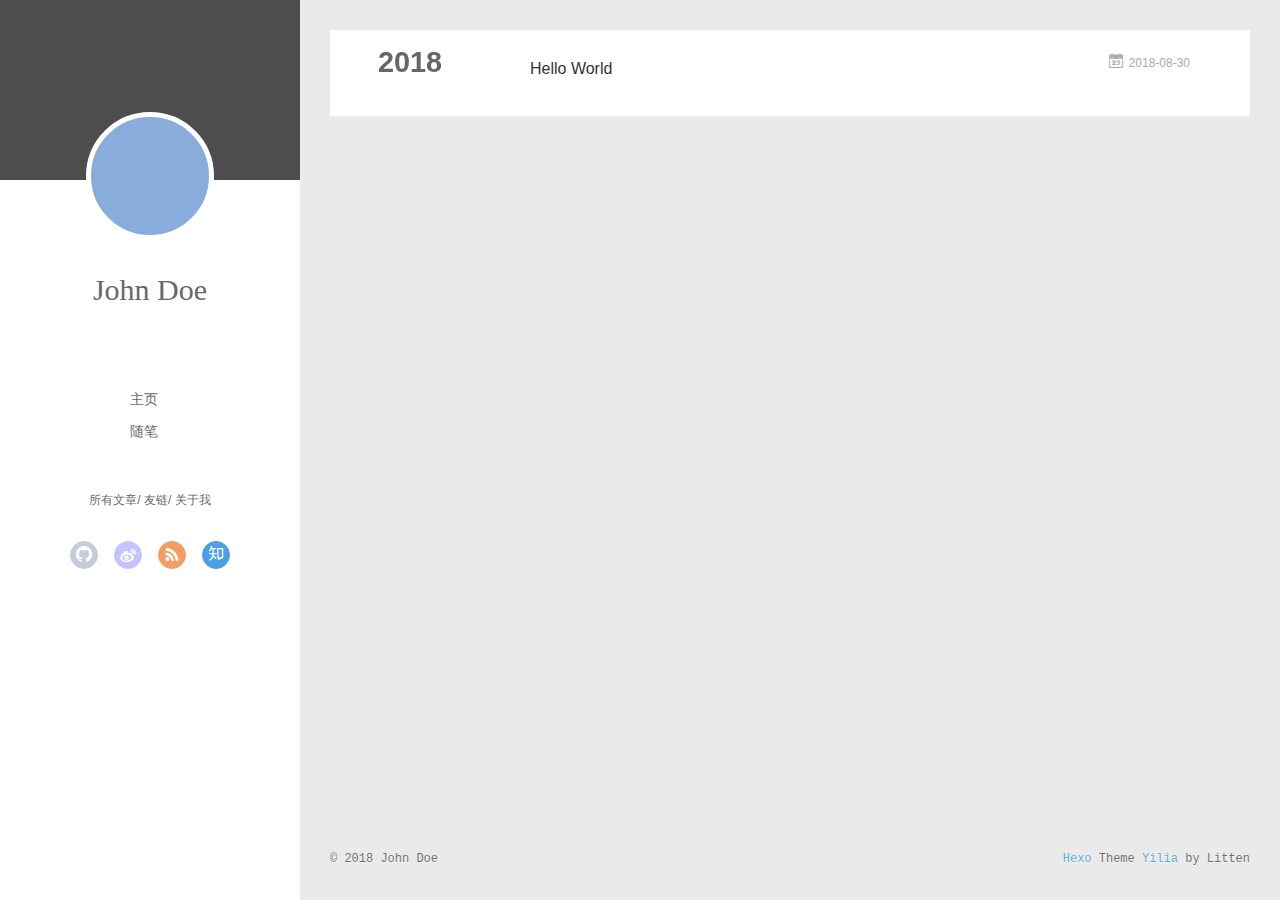
==== archives/index.html @ 98acfb8e "Site updated: 2018-08-30 16:51:56" ====
<!DOCTYPE html>
<html>
<head>
  <meta charset="utf-8">
  
  <meta name="renderer" content="webkit">
  <meta http-equiv="X-UA-Compatible" content="IE=edge" >
  <link rel="dns-prefetch" href="http://yoursite.com">
  <title>Archives | Hexo</title>
  <meta name="viewport" content="width=device-width, initial-scale=1, maximum-scale=1">
  <meta property="og:type" content="website">
<meta property="og:title" content="Hexo">
<meta property="og:url" content="http://yoursite.com/archives/index.html">
<meta property="og:site_name" content="Hexo">
<meta property="og:locale" content="default">
<meta name="twitter:card" content="summary">
<meta name="twitter:title" content="Hexo">
  
    <link rel="alternative" href="/atom.xml" title="Hexo" type="application/atom+xml">
  
  
    <link rel="icon" href="/favicon.png">
  
  <link rel="stylesheet" type="text/css" href="/./main.0cf68a.css">
  <style type="text/css">
  
    #container.show {
      background: linear-gradient(200deg,#a0cfe4,#e8c37e);
    }
  </style>
  

  

</head>

<body>
  <div id="container" q-class="show:isCtnShow">
    <canvas id="anm-canvas" class="anm-canvas"></canvas>
    <div class="left-col" q-class="show:isShow">
      
<div class="overlay" style="background: #4d4d4d"></div>
<div class="intrude-less">
	<header id="header" class="inner">
		<a href="/" class="profilepic">
			<img src="" class="js-avatar">
		</a>
		<hgroup>
		  <h1 class="header-author"><a href="/">John Doe</a></h1>
		</hgroup>
		

		<nav class="header-menu">
			<ul>
			
				<li><a href="/">主页</a></li>
	        
				<li><a href="/tags/随笔/">随笔</a></li>
	        
			</ul>
		</nav>
		<nav class="header-smart-menu">
    		
    			
    			<a q-on="click: openSlider(e, 'innerArchive')" href="javascript:void(0)">所有文章</a>
    			
            
    			
    			<a q-on="click: openSlider(e, 'friends')" href="javascript:void(0)">友链</a>
    			
            
    			
    			<a q-on="click: openSlider(e, 'aboutme')" href="javascript:void(0)">关于我</a>
    			
            
		</nav>
		<nav class="header-nav">
			<div class="social">
				
					<a class="github" target="_blank" href="#" title="github"><i class="icon-github"></i></a>
		        
					<a class="weibo" target="_blank" href="#" title="weibo"><i class="icon-weibo"></i></a>
		        
					<a class="rss" target="_blank" href="#" title="rss"><i class="icon-rss"></i></a>
		        
					<a class="zhihu" target="_blank" href="#" title="zhihu"><i class="icon-zhihu"></i></a>
		        
			</div>
		</nav>
	</header>		
</div>

    </div>
    <div class="mid-col" q-class="show:isShow,hide:isShow|isFalse">
      
<nav id="mobile-nav">
  	<div class="overlay js-overlay" style="background: #4d4d4d"></div>
	<div class="btnctn js-mobile-btnctn">
  		<div class="slider-trigger list" q-on="click: openSlider(e)"><i class="icon icon-sort"></i></div>
	</div>
	<div class="intrude-less">
		<header id="header" class="inner">
			<div class="profilepic">
				<img src="" class="js-avatar">
			</div>
			<hgroup>
			  <h1 class="header-author js-header-author">John Doe</h1>
			</hgroup>
			
			
			
				
			
				
			
			
			
			<nav class="header-nav">
				<div class="social">
					
						<a class="github" target="_blank" href="#" title="github"><i class="icon-github"></i></a>
			        
						<a class="weibo" target="_blank" href="#" title="weibo"><i class="icon-weibo"></i></a>
			        
						<a class="rss" target="_blank" href="#" title="rss"><i class="icon-rss"></i></a>
			        
						<a class="zhihu" target="_blank" href="#" title="zhihu"><i class="icon-zhihu"></i></a>
			        
				</div>
			</nav>

			<nav class="header-menu js-header-menu">
				<ul style="width: 50%">
				
				
					<li style="width: 50%"><a href="/">主页</a></li>
		        
					<li style="width: 50%"><a href="/tags/随笔/">随笔</a></li>
		        
				</ul>
			</nav>
		</header>				
	</div>
	<div class="mobile-mask" style="display:none" q-show="isShow"></div>
</nav>

      <div id="wrapper" class="body-wrap">
        <div class="menu-l">
          <div class="canvas-wrap">
            <canvas data-colors="#eaeaea" data-sectionHeight="100" data-contentId="js-content" id="myCanvas1" class="anm-canvas"></canvas>
          </div>
          <div id="js-content" class="content-ll">
            
  
  
    
    
      
      
      <section class="archives-wrap">
        <div class="archive-year-wrap">
          <a href="/archives/2018" class="archive-year">2018</a>
        </div>
        <div class="archives">
    
    <article class="archive-article archive-type-post">
  <div class="archive-article-inner">
    <header class="archive-article-header">
      	<div class="article-meta">
	      	<a href="/2018/08/30/hello-world/" class="archive-article-date">
  	<time datetime="2018-08-30T08:41:32.021Z" itemprop="datePublished"><i class="icon-calendar icon"></i>2018-08-30</time>
</a>
        </div>
    	 
  
    <h1 itemprop="name">
      <a class="archive-article-title" href="/2018/08/30/hello-world/">Hello World</a>
    </h1>
  

        <div class="article-info info-on-right">
          
          

        </div>
        <div class="clearfix"></div>
    </header>
  </div>
</article>
  
  
    </div></section>
  

    


          </div>
        </div>
      </div>
      <footer id="footer">
  <div class="outer">
    <div id="footer-info">
    	<div class="footer-left">
    		&copy; 2018 John Doe
    	</div>
      	<div class="footer-right">
      		<a href="http://hexo.io/" target="_blank">Hexo</a>  Theme <a href="https://github.com/litten/hexo-theme-yilia" target="_blank">Yilia</a> by Litten
      	</div>
    </div>
  </div>
</footer>
    </div>
    <script>
	var yiliaConfig = {
		mathjax: false,
		isHome: false,
		isPost: false,
		isArchive: true,
		isTag: false,
		isCategory: false,
		open_in_new: false,
		toc_hide_index: true,
		root: "/",
		innerArchive: true,
		showTags: false
	}
</script>

<script>!function(t){function n(e){if(r[e])return r[e].exports;var i=r[e]={exports:{},id:e,loaded:!1};return t[e].call(i.exports,i,i.exports,n),i.loaded=!0,i.exports}var r={};n.m=t,n.c=r,n.p="./",n(0)}([function(t,n,r){r(195),t.exports=r(191)},function(t,n,r){var e=r(3),i=r(52),o=r(27),u=r(28),c=r(53),f="prototype",a=function(t,n,r){var s,l,h,v,p=t&a.F,d=t&a.G,y=t&a.S,g=t&a.P,b=t&a.B,m=d?e:y?e[n]||(e[n]={}):(e[n]||{})[f],x=d?i:i[n]||(i[n]={}),w=x[f]||(x[f]={});d&&(r=n);for(s in r)l=!p&&m&&void 0!==m[s],h=(l?m:r)[s],v=b&&l?c(h,e):g&&"function"==typeof h?c(Function.call,h):h,m&&u(m,s,h,t&a.U),x[s]!=h&&o(x,s,v),g&&w[s]!=h&&(w[s]=h)};e.core=i,a.F=1,a.G=2,a.S=4,a.P=8,a.B=16,a.W=32,a.U=64,a.R=128,t.exports=a},function(t,n,r){var e=r(6);t.exports=function(t){if(!e(t))throw TypeError(t+" is not an object!");return t}},function(t,n){var r=t.exports="undefined"!=typeof window&&window.Math==Math?window:"undefined"!=typeof self&&self.Math==Math?self:Function("return this")();"number"==typeof __g&&(__g=r)},function(t,n){t.exports=function(t){try{return!!t()}catch(t){return!0}}},function(t,n){var r=t.exports="undefined"!=typeof window&&window.Math==Math?window:"undefined"!=typeof self&&self.Math==Math?self:Function("return this")();"number"==typeof __g&&(__g=r)},function(t,n){t.exports=function(t){return"object"==typeof t?null!==t:"function"==typeof t}},function(t,n,r){var e=r(126)("wks"),i=r(76),o=r(3).Symbol,u="function"==typeof o;(t.exports=function(t){return e[t]||(e[t]=u&&o[t]||(u?o:i)("Symbol."+t))}).store=e},function(t,n){var r={}.hasOwnProperty;t.exports=function(t,n){return r.call(t,n)}},function(t,n,r){var e=r(94),i=r(33);t.exports=function(t){return e(i(t))}},function(t,n,r){t.exports=!r(4)(function(){return 7!=Object.defineProperty({},"a",{get:function(){return 7}}).a})},function(t,n,r){var e=r(2),i=r(167),o=r(50),u=Object.defineProperty;n.f=r(10)?Object.defineProperty:function(t,n,r){if(e(t),n=o(n,!0),e(r),i)try{return u(t,n,r)}catch(t){}if("get"in r||"set"in r)throw TypeError("Accessors not supported!");return"value"in r&&(t[n]=r.value),t}},function(t,n,r){t.exports=!r(18)(function(){return 7!=Object.defineProperty({},"a",{get:function(){return 7}}).a})},function(t,n,r){var e=r(14),i=r(22);t.exports=r(12)?function(t,n,r){return e.f(t,n,i(1,r))}:function(t,n,r){return t[n]=r,t}},function(t,n,r){var e=r(20),i=r(58),o=r(42),u=Object.defineProperty;n.f=r(12)?Object.defineProperty:function(t,n,r){if(e(t),n=o(n,!0),e(r),i)try{return u(t,n,r)}catch(t){}if("get"in r||"set"in r)throw TypeError("Accessors not supported!");return"value"in r&&(t[n]=r.value),t}},function(t,n,r){var e=r(40)("wks"),i=r(23),o=r(5).Symbol,u="function"==typeof o;(t.exports=function(t){return e[t]||(e[t]=u&&o[t]||(u?o:i)("Symbol."+t))}).store=e},function(t,n,r){var e=r(67),i=Math.min;t.exports=function(t){return t>0?i(e(t),9007199254740991):0}},function(t,n,r){var e=r(46);t.exports=function(t){return Object(e(t))}},function(t,n){t.exports=function(t){try{return!!t()}catch(t){return!0}}},function(t,n,r){var e=r(63),i=r(34);t.exports=Object.keys||function(t){return e(t,i)}},function(t,n,r){var e=r(21);t.exports=function(t){if(!e(t))throw TypeError(t+" is not an object!");return t}},function(t,n){t.exports=function(t){return"object"==typeof t?null!==t:"function"==typeof t}},function(t,n){t.exports=function(t,n){return{enumerable:!(1&t),configurable:!(2&t),writable:!(4&t),value:n}}},function(t,n){var r=0,e=Math.random();t.exports=function(t){return"Symbol(".concat(void 0===t?"":t,")_",(++r+e).toString(36))}},function(t,n){var r={}.hasOwnProperty;t.exports=function(t,n){return r.call(t,n)}},function(t,n){var r=t.exports={version:"2.4.0"};"number"==typeof __e&&(__e=r)},function(t,n){t.exports=function(t){if("function"!=typeof t)throw TypeError(t+" is not a function!");return t}},function(t,n,r){var e=r(11),i=r(66);t.exports=r(10)?function(t,n,r){return e.f(t,n,i(1,r))}:function(t,n,r){return t[n]=r,t}},function(t,n,r){var e=r(3),i=r(27),o=r(24),u=r(76)("src"),c="toString",f=Function[c],a=(""+f).split(c);r(52).inspectSource=function(t){return f.call(t)},(t.exports=function(t,n,r,c){var f="function"==typeof r;f&&(o(r,"name")||i(r,"name",n)),t[n]!==r&&(f&&(o(r,u)||i(r,u,t[n]?""+t[n]:a.join(String(n)))),t===e?t[n]=r:c?t[n]?t[n]=r:i(t,n,r):(delete t[n],i(t,n,r)))})(Function.prototype,c,function(){return"function"==typeof this&&this[u]||f.call(this)})},function(t,n,r){var e=r(1),i=r(4),o=r(46),u=function(t,n,r,e){var i=String(o(t)),u="<"+n;return""!==r&&(u+=" "+r+'="'+String(e).replace(/"/g,"&quot;")+'"'),u+">"+i+"</"+n+">"};t.exports=function(t,n){var r={};r[t]=n(u),e(e.P+e.F*i(function(){var n=""[t]('"');return n!==n.toLowerCase()||n.split('"').length>3}),"String",r)}},function(t,n,r){var e=r(115),i=r(46);t.exports=function(t){return e(i(t))}},function(t,n,r){var e=r(116),i=r(66),o=r(30),u=r(50),c=r(24),f=r(167),a=Object.getOwnPropertyDescriptor;n.f=r(10)?a:function(t,n){if(t=o(t),n=u(n,!0),f)try{return a(t,n)}catch(t){}if(c(t,n))return i(!e.f.call(t,n),t[n])}},function(t,n,r){var e=r(24),i=r(17),o=r(145)("IE_PROTO"),u=Object.prototype;t.exports=Object.getPrototypeOf||function(t){return t=i(t),e(t,o)?t[o]:"function"==typeof t.constructor&&t instanceof t.constructor?t.constructor.prototype:t instanceof Object?u:null}},function(t,n){t.exports=function(t){if(void 0==t)throw TypeError("Can't call method on  "+t);return t}},function(t,n){t.exports="constructor,hasOwnProperty,isPrototypeOf,propertyIsEnumerable,toLocaleString,toString,valueOf".split(",")},function(t,n){t.exports={}},function(t,n){t.exports=!0},function(t,n){n.f={}.propertyIsEnumerable},function(t,n,r){var e=r(14).f,i=r(8),o=r(15)("toStringTag");t.exports=function(t,n,r){t&&!i(t=r?t:t.prototype,o)&&e(t,o,{configurable:!0,value:n})}},function(t,n,r){var e=r(40)("keys"),i=r(23);t.exports=function(t){return e[t]||(e[t]=i(t))}},function(t,n,r){var e=r(5),i="__core-js_shared__",o=e[i]||(e[i]={});t.exports=function(t){return o[t]||(o[t]={})}},function(t,n){var r=Math.ceil,e=Math.floor;t.exports=function(t){return isNaN(t=+t)?0:(t>0?e:r)(t)}},function(t,n,r){var e=r(21);t.exports=function(t,n){if(!e(t))return t;var r,i;if(n&&"function"==typeof(r=t.toString)&&!e(i=r.call(t)))return i;if("function"==typeof(r=t.valueOf)&&!e(i=r.call(t)))return i;if(!n&&"function"==typeof(r=t.toString)&&!e(i=r.call(t)))return i;throw TypeError("Can't convert object to primitive value")}},function(t,n,r){var e=r(5),i=r(25),o=r(36),u=r(44),c=r(14).f;t.exports=function(t){var n=i.Symbol||(i.Symbol=o?{}:e.Symbol||{});"_"==t.charAt(0)||t in n||c(n,t,{value:u.f(t)})}},function(t,n,r){n.f=r(15)},function(t,n){var r={}.toString;t.exports=function(t){return r.call(t).slice(8,-1)}},function(t,n){t.exports=function(t){if(void 0==t)throw TypeError("Can't call method on  "+t);return t}},function(t,n,r){var e=r(4);t.exports=function(t,n){return!!t&&e(function(){n?t.call(null,function(){},1):t.call(null)})}},function(t,n,r){var e=r(53),i=r(115),o=r(17),u=r(16),c=r(203);t.exports=function(t,n){var r=1==t,f=2==t,a=3==t,s=4==t,l=6==t,h=5==t||l,v=n||c;return function(n,c,p){for(var d,y,g=o(n),b=i(g),m=e(c,p,3),x=u(b.length),w=0,S=r?v(n,x):f?v(n,0):void 0;x>w;w++)if((h||w in b)&&(d=b[w],y=m(d,w,g),t))if(r)S[w]=y;else if(y)switch(t){case 3:return!0;case 5:return d;case 6:return w;case 2:S.push(d)}else if(s)return!1;return l?-1:a||s?s:S}}},function(t,n,r){var e=r(1),i=r(52),o=r(4);t.exports=function(t,n){var r=(i.Object||{})[t]||Object[t],u={};u[t]=n(r),e(e.S+e.F*o(function(){r(1)}),"Object",u)}},function(t,n,r){var e=r(6);t.exports=function(t,n){if(!e(t))return t;var r,i;if(n&&"function"==typeof(r=t.toString)&&!e(i=r.call(t)))return i;if("function"==typeof(r=t.valueOf)&&!e(i=r.call(t)))return i;if(!n&&"function"==typeof(r=t.toString)&&!e(i=r.call(t)))return i;throw TypeError("Can't convert object to primitive value")}},function(t,n,r){var e=r(5),i=r(25),o=r(91),u=r(13),c="prototype",f=function(t,n,r){var a,s,l,h=t&f.F,v=t&f.G,p=t&f.S,d=t&f.P,y=t&f.B,g=t&f.W,b=v?i:i[n]||(i[n]={}),m=b[c],x=v?e:p?e[n]:(e[n]||{})[c];v&&(r=n);for(a in r)(s=!h&&x&&void 0!==x[a])&&a in b||(l=s?x[a]:r[a],b[a]=v&&"function"!=typeof x[a]?r[a]:y&&s?o(l,e):g&&x[a]==l?function(t){var n=function(n,r,e){if(this instanceof t){switch(arguments.length){case 0:return new t;case 1:return new t(n);case 2:return new t(n,r)}return new t(n,r,e)}return t.apply(this,arguments)};return n[c]=t[c],n}(l):d&&"function"==typeof l?o(Function.call,l):l,d&&((b.virtual||(b.virtual={}))[a]=l,t&f.R&&m&&!m[a]&&u(m,a,l)))};f.F=1,f.G=2,f.S=4,f.P=8,f.B=16,f.W=32,f.U=64,f.R=128,t.exports=f},function(t,n){var r=t.exports={version:"2.4.0"};"number"==typeof __e&&(__e=r)},function(t,n,r){var e=r(26);t.exports=function(t,n,r){if(e(t),void 0===n)return t;switch(r){case 1:return function(r){return t.call(n,r)};case 2:return function(r,e){return t.call(n,r,e)};case 3:return function(r,e,i){return t.call(n,r,e,i)}}return function(){return t.apply(n,arguments)}}},function(t,n,r){var e=r(183),i=r(1),o=r(126)("metadata"),u=o.store||(o.store=new(r(186))),c=function(t,n,r){var i=u.get(t);if(!i){if(!r)return;u.set(t,i=new e)}var o=i.get(n);if(!o){if(!r)return;i.set(n,o=new e)}return o},f=function(t,n,r){var e=c(n,r,!1);return void 0!==e&&e.has(t)},a=function(t,n,r){var e=c(n,r,!1);return void 0===e?void 0:e.get(t)},s=function(t,n,r,e){c(r,e,!0).set(t,n)},l=function(t,n){var r=c(t,n,!1),e=[];return r&&r.forEach(function(t,n){e.push(n)}),e},h=function(t){return void 0===t||"symbol"==typeof t?t:String(t)},v=function(t){i(i.S,"Reflect",t)};t.exports={store:u,map:c,has:f,get:a,set:s,keys:l,key:h,exp:v}},function(t,n,r){"use strict";if(r(10)){var e=r(69),i=r(3),o=r(4),u=r(1),c=r(127),f=r(152),a=r(53),s=r(68),l=r(66),h=r(27),v=r(73),p=r(67),d=r(16),y=r(75),g=r(50),b=r(24),m=r(180),x=r(114),w=r(6),S=r(17),_=r(137),O=r(70),E=r(32),P=r(71).f,j=r(154),F=r(76),M=r(7),A=r(48),N=r(117),T=r(146),I=r(155),k=r(80),L=r(123),R=r(74),C=r(130),D=r(160),U=r(11),W=r(31),G=U.f,B=W.f,V=i.RangeError,z=i.TypeError,q=i.Uint8Array,K="ArrayBuffer",J="Shared"+K,Y="BYTES_PER_ELEMENT",H="prototype",$=Array[H],X=f.ArrayBuffer,Q=f.DataView,Z=A(0),tt=A(2),nt=A(3),rt=A(4),et=A(5),it=A(6),ot=N(!0),ut=N(!1),ct=I.values,ft=I.keys,at=I.entries,st=$.lastIndexOf,lt=$.reduce,ht=$.reduceRight,vt=$.join,pt=$.sort,dt=$.slice,yt=$.toString,gt=$.toLocaleString,bt=M("iterator"),mt=M("toStringTag"),xt=F("typed_constructor"),wt=F("def_constructor"),St=c.CONSTR,_t=c.TYPED,Ot=c.VIEW,Et="Wrong length!",Pt=A(1,function(t,n){return Tt(T(t,t[wt]),n)}),jt=o(function(){return 1===new q(new Uint16Array([1]).buffer)[0]}),Ft=!!q&&!!q[H].set&&o(function(){new q(1).set({})}),Mt=function(t,n){if(void 0===t)throw z(Et);var r=+t,e=d(t);if(n&&!m(r,e))throw V(Et);return e},At=function(t,n){var r=p(t);if(r<0||r%n)throw V("Wrong offset!");return r},Nt=function(t){if(w(t)&&_t in t)return t;throw z(t+" is not a typed array!")},Tt=function(t,n){if(!(w(t)&&xt in t))throw z("It is not a typed array constructor!");return new t(n)},It=function(t,n){return kt(T(t,t[wt]),n)},kt=function(t,n){for(var r=0,e=n.length,i=Tt(t,e);e>r;)i[r]=n[r++];return i},Lt=function(t,n,r){G(t,n,{get:function(){return this._d[r]}})},Rt=function(t){var n,r,e,i,o,u,c=S(t),f=arguments.length,s=f>1?arguments[1]:void 0,l=void 0!==s,h=j(c);if(void 0!=h&&!_(h)){for(u=h.call(c),e=[],n=0;!(o=u.next()).done;n++)e.push(o.value);c=e}for(l&&f>2&&(s=a(s,arguments[2],2)),n=0,r=d(c.length),i=Tt(this,r);r>n;n++)i[n]=l?s(c[n],n):c[n];return i},Ct=function(){for(var t=0,n=arguments.length,r=Tt(this,n);n>t;)r[t]=arguments[t++];return r},Dt=!!q&&o(function(){gt.call(new q(1))}),Ut=function(){return gt.apply(Dt?dt.call(Nt(this)):Nt(this),arguments)},Wt={copyWithin:function(t,n){return D.call(Nt(this),t,n,arguments.length>2?arguments[2]:void 0)},every:function(t){return rt(Nt(this),t,arguments.length>1?arguments[1]:void 0)},fill:function(t){return C.apply(Nt(this),arguments)},filter:function(t){return It(this,tt(Nt(this),t,arguments.length>1?arguments[1]:void 0))},find:function(t){return et(Nt(this),t,arguments.length>1?arguments[1]:void 0)},findIndex:function(t){return it(Nt(this),t,arguments.length>1?arguments[1]:void 0)},forEach:function(t){Z(Nt(this),t,arguments.length>1?arguments[1]:void 0)},indexOf:function(t){return ut(Nt(this),t,arguments.length>1?arguments[1]:void 0)},includes:function(t){return ot(Nt(this),t,arguments.length>1?arguments[1]:void 0)},join:function(t){return vt.apply(Nt(this),arguments)},lastIndexOf:function(t){return st.apply(Nt(this),arguments)},map:function(t){return Pt(Nt(this),t,arguments.length>1?arguments[1]:void 0)},reduce:function(t){return lt.apply(Nt(this),arguments)},reduceRight:function(t){return ht.apply(Nt(this),arguments)},reverse:function(){for(var t,n=this,r=Nt(n).length,e=Math.floor(r/2),i=0;i<e;)t=n[i],n[i++]=n[--r],n[r]=t;return n},some:function(t){return nt(Nt(this),t,arguments.length>1?arguments[1]:void 0)},sort:function(t){return pt.call(Nt(this),t)},subarray:function(t,n){var r=Nt(this),e=r.length,i=y(t,e);return new(T(r,r[wt]))(r.buffer,r.byteOffset+i*r.BYTES_PER_ELEMENT,d((void 0===n?e:y(n,e))-i))}},Gt=function(t,n){return It(this,dt.call(Nt(this),t,n))},Bt=function(t){Nt(this);var n=At(arguments[1],1),r=this.length,e=S(t),i=d(e.length),o=0;if(i+n>r)throw V(Et);for(;o<i;)this[n+o]=e[o++]},Vt={entries:function(){return at.call(Nt(this))},keys:function(){return ft.call(Nt(this))},values:function(){return ct.call(Nt(this))}},zt=function(t,n){return w(t)&&t[_t]&&"symbol"!=typeof n&&n in t&&String(+n)==String(n)},qt=function(t,n){return zt(t,n=g(n,!0))?l(2,t[n]):B(t,n)},Kt=function(t,n,r){return!(zt(t,n=g(n,!0))&&w(r)&&b(r,"value"))||b(r,"get")||b(r,"set")||r.configurable||b(r,"writable")&&!r.writable||b(r,"enumerable")&&!r.enumerable?G(t,n,r):(t[n]=r.value,t)};St||(W.f=qt,U.f=Kt),u(u.S+u.F*!St,"Object",{getOwnPropertyDescriptor:qt,defineProperty:Kt}),o(function(){yt.call({})})&&(yt=gt=function(){return vt.call(this)});var Jt=v({},Wt);v(Jt,Vt),h(Jt,bt,Vt.values),v(Jt,{slice:Gt,set:Bt,constructor:function(){},toString:yt,toLocaleString:Ut}),Lt(Jt,"buffer","b"),Lt(Jt,"byteOffset","o"),Lt(Jt,"byteLength","l"),Lt(Jt,"length","e"),G(Jt,mt,{get:function(){return this[_t]}}),t.exports=function(t,n,r,f){f=!!f;var a=t+(f?"Clamped":"")+"Array",l="Uint8Array"!=a,v="get"+t,p="set"+t,y=i[a],g=y||{},b=y&&E(y),m=!y||!c.ABV,S={},_=y&&y[H],j=function(t,r){var e=t._d;return e.v[v](r*n+e.o,jt)},F=function(t,r,e){var i=t._d;f&&(e=(e=Math.round(e))<0?0:e>255?255:255&e),i.v[p](r*n+i.o,e,jt)},M=function(t,n){G(t,n,{get:function(){return j(this,n)},set:function(t){return F(this,n,t)},enumerable:!0})};m?(y=r(function(t,r,e,i){s(t,y,a,"_d");var o,u,c,f,l=0,v=0;if(w(r)){if(!(r instanceof X||(f=x(r))==K||f==J))return _t in r?kt(y,r):Rt.call(y,r);o=r,v=At(e,n);var p=r.byteLength;if(void 0===i){if(p%n)throw V(Et);if((u=p-v)<0)throw V(Et)}else if((u=d(i)*n)+v>p)throw V(Et);c=u/n}else c=Mt(r,!0),u=c*n,o=new X(u);for(h(t,"_d",{b:o,o:v,l:u,e:c,v:new Q(o)});l<c;)M(t,l++)}),_=y[H]=O(Jt),h(_,"constructor",y)):L(function(t){new y(null),new y(t)},!0)||(y=r(function(t,r,e,i){s(t,y,a);var o;return w(r)?r instanceof X||(o=x(r))==K||o==J?void 0!==i?new g(r,At(e,n),i):void 0!==e?new g(r,At(e,n)):new g(r):_t in r?kt(y,r):Rt.call(y,r):new g(Mt(r,l))}),Z(b!==Function.prototype?P(g).concat(P(b)):P(g),function(t){t in y||h(y,t,g[t])}),y[H]=_,e||(_.constructor=y));var A=_[bt],N=!!A&&("values"==A.name||void 0==A.name),T=Vt.values;h(y,xt,!0),h(_,_t,a),h(_,Ot,!0),h(_,wt,y),(f?new y(1)[mt]==a:mt in _)||G(_,mt,{get:function(){return a}}),S[a]=y,u(u.G+u.W+u.F*(y!=g),S),u(u.S,a,{BYTES_PER_ELEMENT:n,from:Rt,of:Ct}),Y in _||h(_,Y,n),u(u.P,a,Wt),R(a),u(u.P+u.F*Ft,a,{set:Bt}),u(u.P+u.F*!N,a,Vt),u(u.P+u.F*(_.toString!=yt),a,{toString:yt}),u(u.P+u.F*o(function(){new y(1).slice()}),a,{slice:Gt}),u(u.P+u.F*(o(function(){return[1,2].toLocaleString()!=new y([1,2]).toLocaleString()})||!o(function(){_.toLocaleString.call([1,2])})),a,{toLocaleString:Ut}),k[a]=N?A:T,e||N||h(_,bt,T)}}else t.exports=function(){}},function(t,n){var r={}.toString;t.exports=function(t){return r.call(t).slice(8,-1)}},function(t,n,r){var e=r(21),i=r(5).document,o=e(i)&&e(i.createElement);t.exports=function(t){return o?i.createElement(t):{}}},function(t,n,r){t.exports=!r(12)&&!r(18)(function(){return 7!=Object.defineProperty(r(57)("div"),"a",{get:function(){return 7}}).a})},function(t,n,r){"use strict";var e=r(36),i=r(51),o=r(64),u=r(13),c=r(8),f=r(35),a=r(96),s=r(38),l=r(103),h=r(15)("iterator"),v=!([].keys&&"next"in[].keys()),p="keys",d="values",y=function(){return this};t.exports=function(t,n,r,g,b,m,x){a(r,n,g);var w,S,_,O=function(t){if(!v&&t in F)return F[t];switch(t){case p:case d:return function(){return new r(this,t)}}return function(){return new r(this,t)}},E=n+" Iterator",P=b==d,j=!1,F=t.prototype,M=F[h]||F["@@iterator"]||b&&F[b],A=M||O(b),N=b?P?O("entries"):A:void 0,T="Array"==n?F.entries||M:M;if(T&&(_=l(T.call(new t)))!==Object.prototype&&(s(_,E,!0),e||c(_,h)||u(_,h,y)),P&&M&&M.name!==d&&(j=!0,A=function(){return M.call(this)}),e&&!x||!v&&!j&&F[h]||u(F,h,A),f[n]=A,f[E]=y,b)if(w={values:P?A:O(d),keys:m?A:O(p),entries:N},x)for(S in w)S in F||o(F,S,w[S]);else i(i.P+i.F*(v||j),n,w);return w}},function(t,n,r){var e=r(20),i=r(100),o=r(34),u=r(39)("IE_PROTO"),c=function(){},f="prototype",a=function(){var t,n=r(57)("iframe"),e=o.length;for(n.style.display="none",r(93).appendChild(n),n.src="javascript:",t=n.contentWindow.document,t.open(),t.write("<script>document.F=Object<\/script>"),t.close(),a=t.F;e--;)delete a[f][o[e]];return a()};t.exports=Object.create||function(t,n){var r;return null!==t?(c[f]=e(t),r=new c,c[f]=null,r[u]=t):r=a(),void 0===n?r:i(r,n)}},function(t,n,r){var e=r(63),i=r(34).concat("length","prototype");n.f=Object.getOwnPropertyNames||function(t){return e(t,i)}},function(t,n){n.f=Object.getOwnPropertySymbols},function(t,n,r){var e=r(8),i=r(9),o=r(90)(!1),u=r(39)("IE_PROTO");t.exports=function(t,n){var r,c=i(t),f=0,a=[];for(r in c)r!=u&&e(c,r)&&a.push(r);for(;n.length>f;)e(c,r=n[f++])&&(~o(a,r)||a.push(r));return a}},function(t,n,r){t.exports=r(13)},function(t,n,r){var e=r(76)("meta"),i=r(6),o=r(24),u=r(11).f,c=0,f=Object.isExtensible||function(){return!0},a=!r(4)(function(){return f(Object.preventExtensions({}))}),s=function(t){u(t,e,{value:{i:"O"+ ++c,w:{}}})},l=function(t,n){if(!i(t))return"symbol"==typeof t?t:("string"==typeof t?"S":"P")+t;if(!o(t,e)){if(!f(t))return"F";if(!n)return"E";s(t)}return t[e].i},h=function(t,n){if(!o(t,e)){if(!f(t))return!0;if(!n)return!1;s(t)}return t[e].w},v=function(t){return a&&p.NEED&&f(t)&&!o(t,e)&&s(t),t},p=t.exports={KEY:e,NEED:!1,fastKey:l,getWeak:h,onFreeze:v}},function(t,n){t.exports=function(t,n){return{enumerable:!(1&t),configurable:!(2&t),writable:!(4&t),value:n}}},function(t,n){var r=Math.ceil,e=Math.floor;t.exports=function(t){return isNaN(t=+t)?0:(t>0?e:r)(t)}},function(t,n){t.exports=function(t,n,r,e){if(!(t instanceof n)||void 0!==e&&e in t)throw TypeError(r+": incorrect invocation!");return t}},function(t,n){t.exports=!1},function(t,n,r){var e=r(2),i=r(173),o=r(133),u=r(145)("IE_PROTO"),c=function(){},f="prototype",a=function(){var t,n=r(132)("iframe"),e=o.length;for(n.style.display="none",r(135).appendChild(n),n.src="javascript:",t=n.contentWindow.document,t.open(),t.write("<script>document.F=Object<\/script>"),t.close(),a=t.F;e--;)delete a[f][o[e]];return a()};t.exports=Object.create||function(t,n){var r;return null!==t?(c[f]=e(t),r=new c,c[f]=null,r[u]=t):r=a(),void 0===n?r:i(r,n)}},function(t,n,r){var e=r(175),i=r(133).concat("length","prototype");n.f=Object.getOwnPropertyNames||function(t){return e(t,i)}},function(t,n,r){var e=r(175),i=r(133);t.exports=Object.keys||function(t){return e(t,i)}},function(t,n,r){var e=r(28);t.exports=function(t,n,r){for(var i in n)e(t,i,n[i],r);return t}},function(t,n,r){"use strict";var e=r(3),i=r(11),o=r(10),u=r(7)("species");t.exports=function(t){var n=e[t];o&&n&&!n[u]&&i.f(n,u,{configurable:!0,get:function(){return this}})}},function(t,n,r){var e=r(67),i=Math.max,o=Math.min;t.exports=function(t,n){return t=e(t),t<0?i(t+n,0):o(t,n)}},function(t,n){var r=0,e=Math.random();t.exports=function(t){return"Symbol(".concat(void 0===t?"":t,")_",(++r+e).toString(36))}},function(t,n,r){var e=r(33);t.exports=function(t){return Object(e(t))}},function(t,n,r){var e=r(7)("unscopables"),i=Array.prototype;void 0==i[e]&&r(27)(i,e,{}),t.exports=function(t){i[e][t]=!0}},function(t,n,r){var e=r(53),i=r(169),o=r(137),u=r(2),c=r(16),f=r(154),a={},s={},n=t.exports=function(t,n,r,l,h){var v,p,d,y,g=h?function(){return t}:f(t),b=e(r,l,n?2:1),m=0;if("function"!=typeof g)throw TypeError(t+" is not iterable!");if(o(g)){for(v=c(t.length);v>m;m++)if((y=n?b(u(p=t[m])[0],p[1]):b(t[m]))===a||y===s)return y}else for(d=g.call(t);!(p=d.next()).done;)if((y=i(d,b,p.value,n))===a||y===s)return y};n.BREAK=a,n.RETURN=s},function(t,n){t.exports={}},function(t,n,r){var e=r(11).f,i=r(24),o=r(7)("toStringTag");t.exports=function(t,n,r){t&&!i(t=r?t:t.prototype,o)&&e(t,o,{configurable:!0,value:n})}},function(t,n,r){var e=r(1),i=r(46),o=r(4),u=r(150),c="["+u+"]",f="​",a=RegExp("^"+c+c+"*"),s=RegExp(c+c+"*$"),l=function(t,n,r){var i={},c=o(function(){return!!u[t]()||f[t]()!=f}),a=i[t]=c?n(h):u[t];r&&(i[r]=a),e(e.P+e.F*c,"String",i)},h=l.trim=function(t,n){return t=String(i(t)),1&n&&(t=t.replace(a,"")),2&n&&(t=t.replace(s,"")),t};t.exports=l},function(t,n,r){t.exports={default:r(86),__esModule:!0}},function(t,n,r){t.exports={default:r(87),__esModule:!0}},function(t,n,r){"use strict";function e(t){return t&&t.__esModule?t:{default:t}}n.__esModule=!0;var i=r(84),o=e(i),u=r(83),c=e(u),f="function"==typeof c.default&&"symbol"==typeof o.default?function(t){return typeof t}:function(t){return t&&"function"==typeof c.default&&t.constructor===c.default&&t!==c.default.prototype?"symbol":typeof t};n.default="function"==typeof c.default&&"symbol"===f(o.default)?function(t){return void 0===t?"undefined":f(t)}:function(t){return t&&"function"==typeof c.default&&t.constructor===c.default&&t!==c.default.prototype?"symbol":void 0===t?"undefined":f(t)}},function(t,n,r){r(110),r(108),r(111),r(112),t.exports=r(25).Symbol},function(t,n,r){r(109),r(113),t.exports=r(44).f("iterator")},function(t,n){t.exports=function(t){if("function"!=typeof t)throw TypeError(t+" is not a function!");return t}},function(t,n){t.exports=function(){}},function(t,n,r){var e=r(9),i=r(106),o=r(105);t.exports=function(t){return function(n,r,u){var c,f=e(n),a=i(f.length),s=o(u,a);if(t&&r!=r){for(;a>s;)if((c=f[s++])!=c)return!0}else for(;a>s;s++)if((t||s in f)&&f[s]===r)return t||s||0;return!t&&-1}}},function(t,n,r){var e=r(88);t.exports=function(t,n,r){if(e(t),void 0===n)return t;switch(r){case 1:return function(r){return t.call(n,r)};case 2:return function(r,e){return t.call(n,r,e)};case 3:return function(r,e,i){return t.call(n,r,e,i)}}return function(){return t.apply(n,arguments)}}},function(t,n,r){var e=r(19),i=r(62),o=r(37);t.exports=function(t){var n=e(t),r=i.f;if(r)for(var u,c=r(t),f=o.f,a=0;c.length>a;)f.call(t,u=c[a++])&&n.push(u);return n}},function(t,n,r){t.exports=r(5).document&&document.documentElement},function(t,n,r){var e=r(56);t.exports=Object("z").propertyIsEnumerable(0)?Object:function(t){return"String"==e(t)?t.split(""):Object(t)}},function(t,n,r){var e=r(56);t.exports=Array.isArray||function(t){return"Array"==e(t)}},function(t,n,r){"use strict";var e=r(60),i=r(22),o=r(38),u={};r(13)(u,r(15)("iterator"),function(){return this}),t.exports=function(t,n,r){t.prototype=e(u,{next:i(1,r)}),o(t,n+" Iterator")}},function(t,n){t.exports=function(t,n){return{value:n,done:!!t}}},function(t,n,r){var e=r(19),i=r(9);t.exports=function(t,n){for(var r,o=i(t),u=e(o),c=u.length,f=0;c>f;)if(o[r=u[f++]]===n)return r}},function(t,n,r){var e=r(23)("meta"),i=r(21),o=r(8),u=r(14).f,c=0,f=Object.isExtensible||function(){return!0},a=!r(18)(function(){return f(Object.preventExtensions({}))}),s=function(t){u(t,e,{value:{i:"O"+ ++c,w:{}}})},l=function(t,n){if(!i(t))return"symbol"==typeof t?t:("string"==typeof t?"S":"P")+t;if(!o(t,e)){if(!f(t))return"F";if(!n)return"E";s(t)}return t[e].i},h=function(t,n){if(!o(t,e)){if(!f(t))return!0;if(!n)return!1;s(t)}return t[e].w},v=function(t){return a&&p.NEED&&f(t)&&!o(t,e)&&s(t),t},p=t.exports={KEY:e,NEED:!1,fastKey:l,getWeak:h,onFreeze:v}},function(t,n,r){var e=r(14),i=r(20),o=r(19);t.exports=r(12)?Object.defineProperties:function(t,n){i(t);for(var r,u=o(n),c=u.length,f=0;c>f;)e.f(t,r=u[f++],n[r]);return t}},function(t,n,r){var e=r(37),i=r(22),o=r(9),u=r(42),c=r(8),f=r(58),a=Object.getOwnPropertyDescriptor;n.f=r(12)?a:function(t,n){if(t=o(t),n=u(n,!0),f)try{return a(t,n)}catch(t){}if(c(t,n))return i(!e.f.call(t,n),t[n])}},function(t,n,r){var e=r(9),i=r(61).f,o={}.toString,u="object"==typeof window&&window&&Object.getOwnPropertyNames?Object.getOwnPropertyNames(window):[],c=function(t){try{return i(t)}catch(t){return u.slice()}};t.exports.f=function(t){return u&&"[object Window]"==o.call(t)?c(t):i(e(t))}},function(t,n,r){var e=r(8),i=r(77),o=r(39)("IE_PROTO"),u=Object.prototype;t.exports=Object.getPrototypeOf||function(t){return t=i(t),e(t,o)?t[o]:"function"==typeof t.constructor&&t instanceof t.constructor?t.constructor.prototype:t instanceof Object?u:null}},function(t,n,r){var e=r(41),i=r(33);t.exports=function(t){return function(n,r){var o,u,c=String(i(n)),f=e(r),a=c.length;return f<0||f>=a?t?"":void 0:(o=c.charCodeAt(f),o<55296||o>56319||f+1===a||(u=c.charCodeAt(f+1))<56320||u>57343?t?c.charAt(f):o:t?c.slice(f,f+2):u-56320+(o-55296<<10)+65536)}}},function(t,n,r){var e=r(41),i=Math.max,o=Math.min;t.exports=function(t,n){return t=e(t),t<0?i(t+n,0):o(t,n)}},function(t,n,r){var e=r(41),i=Math.min;t.exports=function(t){return t>0?i(e(t),9007199254740991):0}},function(t,n,r){"use strict";var e=r(89),i=r(97),o=r(35),u=r(9);t.exports=r(59)(Array,"Array",function(t,n){this._t=u(t),this._i=0,this._k=n},function(){var t=this._t,n=this._k,r=this._i++;return!t||r>=t.length?(this._t=void 0,i(1)):"keys"==n?i(0,r):"values"==n?i(0,t[r]):i(0,[r,t[r]])},"values"),o.Arguments=o.Array,e("keys"),e("values"),e("entries")},function(t,n){},function(t,n,r){"use strict";var e=r(104)(!0);r(59)(String,"String",function(t){this._t=String(t),this._i=0},function(){var t,n=this._t,r=this._i;return r>=n.length?{value:void 0,done:!0}:(t=e(n,r),this._i+=t.length,{value:t,done:!1})})},function(t,n,r){"use strict";var e=r(5),i=r(8),o=r(12),u=r(51),c=r(64),f=r(99).KEY,a=r(18),s=r(40),l=r(38),h=r(23),v=r(15),p=r(44),d=r(43),y=r(98),g=r(92),b=r(95),m=r(20),x=r(9),w=r(42),S=r(22),_=r(60),O=r(102),E=r(101),P=r(14),j=r(19),F=E.f,M=P.f,A=O.f,N=e.Symbol,T=e.JSON,I=T&&T.stringify,k="prototype",L=v("_hidden"),R=v("toPrimitive"),C={}.propertyIsEnumerable,D=s("symbol-registry"),U=s("symbols"),W=s("op-symbols"),G=Object[k],B="function"==typeof N,V=e.QObject,z=!V||!V[k]||!V[k].findChild,q=o&&a(function(){return 7!=_(M({},"a",{get:function(){return M(this,"a",{value:7}).a}})).a})?function(t,n,r){var e=F(G,n);e&&delete G[n],M(t,n,r),e&&t!==G&&M(G,n,e)}:M,K=function(t){var n=U[t]=_(N[k]);return n._k=t,n},J=B&&"symbol"==typeof N.iterator?function(t){return"symbol"==typeof t}:function(t){return t instanceof N},Y=function(t,n,r){return t===G&&Y(W,n,r),m(t),n=w(n,!0),m(r),i(U,n)?(r.enumerable?(i(t,L)&&t[L][n]&&(t[L][n]=!1),r=_(r,{enumerable:S(0,!1)})):(i(t,L)||M(t,L,S(1,{})),t[L][n]=!0),q(t,n,r)):M(t,n,r)},H=function(t,n){m(t);for(var r,e=g(n=x(n)),i=0,o=e.length;o>i;)Y(t,r=e[i++],n[r]);return t},$=function(t,n){return void 0===n?_(t):H(_(t),n)},X=function(t){var n=C.call(this,t=w(t,!0));return!(this===G&&i(U,t)&&!i(W,t))&&(!(n||!i(this,t)||!i(U,t)||i(this,L)&&this[L][t])||n)},Q=function(t,n){if(t=x(t),n=w(n,!0),t!==G||!i(U,n)||i(W,n)){var r=F(t,n);return!r||!i(U,n)||i(t,L)&&t[L][n]||(r.enumerable=!0),r}},Z=function(t){for(var n,r=A(x(t)),e=[],o=0;r.length>o;)i(U,n=r[o++])||n==L||n==f||e.push(n);return e},tt=function(t){for(var n,r=t===G,e=A(r?W:x(t)),o=[],u=0;e.length>u;)!i(U,n=e[u++])||r&&!i(G,n)||o.push(U[n]);return o};B||(N=function(){if(this instanceof N)throw TypeError("Symbol is not a constructor!");var t=h(arguments.length>0?arguments[0]:void 0),n=function(r){this===G&&n.call(W,r),i(this,L)&&i(this[L],t)&&(this[L][t]=!1),q(this,t,S(1,r))};return o&&z&&q(G,t,{configurable:!0,set:n}),K(t)},c(N[k],"toString",function(){return this._k}),E.f=Q,P.f=Y,r(61).f=O.f=Z,r(37).f=X,r(62).f=tt,o&&!r(36)&&c(G,"propertyIsEnumerable",X,!0),p.f=function(t){return K(v(t))}),u(u.G+u.W+u.F*!B,{Symbol:N});for(var nt="hasInstance,isConcatSpreadable,iterator,match,replace,search,species,split,toPrimitive,toStringTag,unscopables".split(","),rt=0;nt.length>rt;)v(nt[rt++]);for(var nt=j(v.store),rt=0;nt.length>rt;)d(nt[rt++]);u(u.S+u.F*!B,"Symbol",{for:function(t){return i(D,t+="")?D[t]:D[t]=N(t)},keyFor:function(t){if(J(t))return y(D,t);throw TypeError(t+" is not a symbol!")},useSetter:function(){z=!0},useSimple:function(){z=!1}}),u(u.S+u.F*!B,"Object",{create:$,defineProperty:Y,defineProperties:H,getOwnPropertyDescriptor:Q,getOwnPropertyNames:Z,getOwnPropertySymbols:tt}),T&&u(u.S+u.F*(!B||a(function(){var t=N();return"[null]"!=I([t])||"{}"!=I({a:t})||"{}"!=I(Object(t))})),"JSON",{stringify:function(t){if(void 0!==t&&!J(t)){for(var n,r,e=[t],i=1;arguments.length>i;)e.push(arguments[i++]);return n=e[1],"function"==typeof n&&(r=n),!r&&b(n)||(n=function(t,n){if(r&&(n=r.call(this,t,n)),!J(n))return n}),e[1]=n,I.apply(T,e)}}}),N[k][R]||r(13)(N[k],R,N[k].valueOf),l(N,"Symbol"),l(Math,"Math",!0),l(e.JSON,"JSON",!0)},function(t,n,r){r(43)("asyncIterator")},function(t,n,r){r(43)("observable")},function(t,n,r){r(107);for(var e=r(5),i=r(13),o=r(35),u=r(15)("toStringTag"),c=["NodeList","DOMTokenList","MediaList","StyleSheetList","CSSRuleList"],f=0;f<5;f++){var a=c[f],s=e[a],l=s&&s.prototype;l&&!l[u]&&i(l,u,a),o[a]=o.Array}},function(t,n,r){var e=r(45),i=r(7)("toStringTag"),o="Arguments"==e(function(){return arguments}()),u=function(t,n){try{return t[n]}catch(t){}};t.exports=function(t){var n,r,c;return void 0===t?"Undefined":null===t?"Null":"string"==typeof(r=u(n=Object(t),i))?r:o?e(n):"Object"==(c=e(n))&&"function"==typeof n.callee?"Arguments":c}},function(t,n,r){var e=r(45);t.exports=Object("z").propertyIsEnumerable(0)?Object:function(t){return"String"==e(t)?t.split(""):Object(t)}},function(t,n){n.f={}.propertyIsEnumerable},function(t,n,r){var e=r(30),i=r(16),o=r(75);t.exports=function(t){return function(n,r,u){var c,f=e(n),a=i(f.length),s=o(u,a);if(t&&r!=r){for(;a>s;)if((c=f[s++])!=c)return!0}else for(;a>s;s++)if((t||s in f)&&f[s]===r)return t||s||0;return!t&&-1}}},function(t,n,r){"use strict";var e=r(3),i=r(1),o=r(28),u=r(73),c=r(65),f=r(79),a=r(68),s=r(6),l=r(4),h=r(123),v=r(81),p=r(136);t.exports=function(t,n,r,d,y,g){var b=e[t],m=b,x=y?"set":"add",w=m&&m.prototype,S={},_=function(t){var n=w[t];o(w,t,"delete"==t?function(t){return!(g&&!s(t))&&n.call(this,0===t?0:t)}:"has"==t?function(t){return!(g&&!s(t))&&n.call(this,0===t?0:t)}:"get"==t?function(t){return g&&!s(t)?void 0:n.call(this,0===t?0:t)}:"add"==t?function(t){return n.call(this,0===t?0:t),this}:function(t,r){return n.call(this,0===t?0:t,r),this})};if("function"==typeof m&&(g||w.forEach&&!l(function(){(new m).entries().next()}))){var O=new m,E=O[x](g?{}:-0,1)!=O,P=l(function(){O.has(1)}),j=h(function(t){new m(t)}),F=!g&&l(function(){for(var t=new m,n=5;n--;)t[x](n,n);return!t.has(-0)});j||(m=n(function(n,r){a(n,m,t);var e=p(new b,n,m);return void 0!=r&&f(r,y,e[x],e),e}),m.prototype=w,w.constructor=m),(P||F)&&(_("delete"),_("has"),y&&_("get")),(F||E)&&_(x),g&&w.clear&&delete w.clear}else m=d.getConstructor(n,t,y,x),u(m.prototype,r),c.NEED=!0;return v(m,t),S[t]=m,i(i.G+i.W+i.F*(m!=b),S),g||d.setStrong(m,t,y),m}},function(t,n,r){"use strict";var e=r(27),i=r(28),o=r(4),u=r(46),c=r(7);t.exports=function(t,n,r){var f=c(t),a=r(u,f,""[t]),s=a[0],l=a[1];o(function(){var n={};return n[f]=function(){return 7},7!=""[t](n)})&&(i(String.prototype,t,s),e(RegExp.prototype,f,2==n?function(t,n){return l.call(t,this,n)}:function(t){return l.call(t,this)}))}
},function(t,n,r){"use strict";var e=r(2);t.exports=function(){var t=e(this),n="";return t.global&&(n+="g"),t.ignoreCase&&(n+="i"),t.multiline&&(n+="m"),t.unicode&&(n+="u"),t.sticky&&(n+="y"),n}},function(t,n){t.exports=function(t,n,r){var e=void 0===r;switch(n.length){case 0:return e?t():t.call(r);case 1:return e?t(n[0]):t.call(r,n[0]);case 2:return e?t(n[0],n[1]):t.call(r,n[0],n[1]);case 3:return e?t(n[0],n[1],n[2]):t.call(r,n[0],n[1],n[2]);case 4:return e?t(n[0],n[1],n[2],n[3]):t.call(r,n[0],n[1],n[2],n[3])}return t.apply(r,n)}},function(t,n,r){var e=r(6),i=r(45),o=r(7)("match");t.exports=function(t){var n;return e(t)&&(void 0!==(n=t[o])?!!n:"RegExp"==i(t))}},function(t,n,r){var e=r(7)("iterator"),i=!1;try{var o=[7][e]();o.return=function(){i=!0},Array.from(o,function(){throw 2})}catch(t){}t.exports=function(t,n){if(!n&&!i)return!1;var r=!1;try{var o=[7],u=o[e]();u.next=function(){return{done:r=!0}},o[e]=function(){return u},t(o)}catch(t){}return r}},function(t,n,r){t.exports=r(69)||!r(4)(function(){var t=Math.random();__defineSetter__.call(null,t,function(){}),delete r(3)[t]})},function(t,n){n.f=Object.getOwnPropertySymbols},function(t,n,r){var e=r(3),i="__core-js_shared__",o=e[i]||(e[i]={});t.exports=function(t){return o[t]||(o[t]={})}},function(t,n,r){for(var e,i=r(3),o=r(27),u=r(76),c=u("typed_array"),f=u("view"),a=!(!i.ArrayBuffer||!i.DataView),s=a,l=0,h="Int8Array,Uint8Array,Uint8ClampedArray,Int16Array,Uint16Array,Int32Array,Uint32Array,Float32Array,Float64Array".split(",");l<9;)(e=i[h[l++]])?(o(e.prototype,c,!0),o(e.prototype,f,!0)):s=!1;t.exports={ABV:a,CONSTR:s,TYPED:c,VIEW:f}},function(t,n){"use strict";var r={versions:function(){var t=window.navigator.userAgent;return{trident:t.indexOf("Trident")>-1,presto:t.indexOf("Presto")>-1,webKit:t.indexOf("AppleWebKit")>-1,gecko:t.indexOf("Gecko")>-1&&-1==t.indexOf("KHTML"),mobile:!!t.match(/AppleWebKit.*Mobile.*/),ios:!!t.match(/\(i[^;]+;( U;)? CPU.+Mac OS X/),android:t.indexOf("Android")>-1||t.indexOf("Linux")>-1,iPhone:t.indexOf("iPhone")>-1||t.indexOf("Mac")>-1,iPad:t.indexOf("iPad")>-1,webApp:-1==t.indexOf("Safari"),weixin:-1==t.indexOf("MicroMessenger")}}()};t.exports=r},function(t,n,r){"use strict";var e=r(85),i=function(t){return t&&t.__esModule?t:{default:t}}(e),o=function(){function t(t,n,e){return n||e?String.fromCharCode(n||e):r[t]||t}function n(t){return e[t]}var r={"&quot;":'"',"&lt;":"<","&gt;":">","&amp;":"&","&nbsp;":" "},e={};for(var u in r)e[r[u]]=u;return r["&apos;"]="'",e["'"]="&#39;",{encode:function(t){return t?(""+t).replace(/['<> "&]/g,n).replace(/\r?\n/g,"<br/>").replace(/\s/g,"&nbsp;"):""},decode:function(n){return n?(""+n).replace(/<br\s*\/?>/gi,"\n").replace(/&quot;|&lt;|&gt;|&amp;|&nbsp;|&apos;|&#(\d+);|&#(\d+)/g,t).replace(/\u00a0/g," "):""},encodeBase16:function(t){if(!t)return t;t+="";for(var n=[],r=0,e=t.length;e>r;r++)n.push(t.charCodeAt(r).toString(16).toUpperCase());return n.join("")},encodeBase16forJSON:function(t){if(!t)return t;t=t.replace(/[\u4E00-\u9FBF]/gi,function(t){return escape(t).replace("%u","\\u")});for(var n=[],r=0,e=t.length;e>r;r++)n.push(t.charCodeAt(r).toString(16).toUpperCase());return n.join("")},decodeBase16:function(t){if(!t)return t;t+="";for(var n=[],r=0,e=t.length;e>r;r+=2)n.push(String.fromCharCode("0x"+t.slice(r,r+2)));return n.join("")},encodeObject:function(t){if(t instanceof Array)for(var n=0,r=t.length;r>n;n++)t[n]=o.encodeObject(t[n]);else if("object"==(void 0===t?"undefined":(0,i.default)(t)))for(var e in t)t[e]=o.encodeObject(t[e]);else if("string"==typeof t)return o.encode(t);return t},loadScript:function(t){var n=document.createElement("script");document.getElementsByTagName("body")[0].appendChild(n),n.setAttribute("src",t)},addLoadEvent:function(t){var n=window.onload;"function"!=typeof window.onload?window.onload=t:window.onload=function(){n(),t()}}}}();t.exports=o},function(t,n,r){"use strict";var e=r(17),i=r(75),o=r(16);t.exports=function(t){for(var n=e(this),r=o(n.length),u=arguments.length,c=i(u>1?arguments[1]:void 0,r),f=u>2?arguments[2]:void 0,a=void 0===f?r:i(f,r);a>c;)n[c++]=t;return n}},function(t,n,r){"use strict";var e=r(11),i=r(66);t.exports=function(t,n,r){n in t?e.f(t,n,i(0,r)):t[n]=r}},function(t,n,r){var e=r(6),i=r(3).document,o=e(i)&&e(i.createElement);t.exports=function(t){return o?i.createElement(t):{}}},function(t,n){t.exports="constructor,hasOwnProperty,isPrototypeOf,propertyIsEnumerable,toLocaleString,toString,valueOf".split(",")},function(t,n,r){var e=r(7)("match");t.exports=function(t){var n=/./;try{"/./"[t](n)}catch(r){try{return n[e]=!1,!"/./"[t](n)}catch(t){}}return!0}},function(t,n,r){t.exports=r(3).document&&document.documentElement},function(t,n,r){var e=r(6),i=r(144).set;t.exports=function(t,n,r){var o,u=n.constructor;return u!==r&&"function"==typeof u&&(o=u.prototype)!==r.prototype&&e(o)&&i&&i(t,o),t}},function(t,n,r){var e=r(80),i=r(7)("iterator"),o=Array.prototype;t.exports=function(t){return void 0!==t&&(e.Array===t||o[i]===t)}},function(t,n,r){var e=r(45);t.exports=Array.isArray||function(t){return"Array"==e(t)}},function(t,n,r){"use strict";var e=r(70),i=r(66),o=r(81),u={};r(27)(u,r(7)("iterator"),function(){return this}),t.exports=function(t,n,r){t.prototype=e(u,{next:i(1,r)}),o(t,n+" Iterator")}},function(t,n,r){"use strict";var e=r(69),i=r(1),o=r(28),u=r(27),c=r(24),f=r(80),a=r(139),s=r(81),l=r(32),h=r(7)("iterator"),v=!([].keys&&"next"in[].keys()),p="keys",d="values",y=function(){return this};t.exports=function(t,n,r,g,b,m,x){a(r,n,g);var w,S,_,O=function(t){if(!v&&t in F)return F[t];switch(t){case p:case d:return function(){return new r(this,t)}}return function(){return new r(this,t)}},E=n+" Iterator",P=b==d,j=!1,F=t.prototype,M=F[h]||F["@@iterator"]||b&&F[b],A=M||O(b),N=b?P?O("entries"):A:void 0,T="Array"==n?F.entries||M:M;if(T&&(_=l(T.call(new t)))!==Object.prototype&&(s(_,E,!0),e||c(_,h)||u(_,h,y)),P&&M&&M.name!==d&&(j=!0,A=function(){return M.call(this)}),e&&!x||!v&&!j&&F[h]||u(F,h,A),f[n]=A,f[E]=y,b)if(w={values:P?A:O(d),keys:m?A:O(p),entries:N},x)for(S in w)S in F||o(F,S,w[S]);else i(i.P+i.F*(v||j),n,w);return w}},function(t,n){var r=Math.expm1;t.exports=!r||r(10)>22025.465794806718||r(10)<22025.465794806718||-2e-17!=r(-2e-17)?function(t){return 0==(t=+t)?t:t>-1e-6&&t<1e-6?t+t*t/2:Math.exp(t)-1}:r},function(t,n){t.exports=Math.sign||function(t){return 0==(t=+t)||t!=t?t:t<0?-1:1}},function(t,n,r){var e=r(3),i=r(151).set,o=e.MutationObserver||e.WebKitMutationObserver,u=e.process,c=e.Promise,f="process"==r(45)(u);t.exports=function(){var t,n,r,a=function(){var e,i;for(f&&(e=u.domain)&&e.exit();t;){i=t.fn,t=t.next;try{i()}catch(e){throw t?r():n=void 0,e}}n=void 0,e&&e.enter()};if(f)r=function(){u.nextTick(a)};else if(o){var s=!0,l=document.createTextNode("");new o(a).observe(l,{characterData:!0}),r=function(){l.data=s=!s}}else if(c&&c.resolve){var h=c.resolve();r=function(){h.then(a)}}else r=function(){i.call(e,a)};return function(e){var i={fn:e,next:void 0};n&&(n.next=i),t||(t=i,r()),n=i}}},function(t,n,r){var e=r(6),i=r(2),o=function(t,n){if(i(t),!e(n)&&null!==n)throw TypeError(n+": can't set as prototype!")};t.exports={set:Object.setPrototypeOf||("__proto__"in{}?function(t,n,e){try{e=r(53)(Function.call,r(31).f(Object.prototype,"__proto__").set,2),e(t,[]),n=!(t instanceof Array)}catch(t){n=!0}return function(t,r){return o(t,r),n?t.__proto__=r:e(t,r),t}}({},!1):void 0),check:o}},function(t,n,r){var e=r(126)("keys"),i=r(76);t.exports=function(t){return e[t]||(e[t]=i(t))}},function(t,n,r){var e=r(2),i=r(26),o=r(7)("species");t.exports=function(t,n){var r,u=e(t).constructor;return void 0===u||void 0==(r=e(u)[o])?n:i(r)}},function(t,n,r){var e=r(67),i=r(46);t.exports=function(t){return function(n,r){var o,u,c=String(i(n)),f=e(r),a=c.length;return f<0||f>=a?t?"":void 0:(o=c.charCodeAt(f),o<55296||o>56319||f+1===a||(u=c.charCodeAt(f+1))<56320||u>57343?t?c.charAt(f):o:t?c.slice(f,f+2):u-56320+(o-55296<<10)+65536)}}},function(t,n,r){var e=r(122),i=r(46);t.exports=function(t,n,r){if(e(n))throw TypeError("String#"+r+" doesn't accept regex!");return String(i(t))}},function(t,n,r){"use strict";var e=r(67),i=r(46);t.exports=function(t){var n=String(i(this)),r="",o=e(t);if(o<0||o==1/0)throw RangeError("Count can't be negative");for(;o>0;(o>>>=1)&&(n+=n))1&o&&(r+=n);return r}},function(t,n){t.exports="\t\n\v\f\r   ᠎             　\u2028\u2029\ufeff"},function(t,n,r){var e,i,o,u=r(53),c=r(121),f=r(135),a=r(132),s=r(3),l=s.process,h=s.setImmediate,v=s.clearImmediate,p=s.MessageChannel,d=0,y={},g="onreadystatechange",b=function(){var t=+this;if(y.hasOwnProperty(t)){var n=y[t];delete y[t],n()}},m=function(t){b.call(t.data)};h&&v||(h=function(t){for(var n=[],r=1;arguments.length>r;)n.push(arguments[r++]);return y[++d]=function(){c("function"==typeof t?t:Function(t),n)},e(d),d},v=function(t){delete y[t]},"process"==r(45)(l)?e=function(t){l.nextTick(u(b,t,1))}:p?(i=new p,o=i.port2,i.port1.onmessage=m,e=u(o.postMessage,o,1)):s.addEventListener&&"function"==typeof postMessage&&!s.importScripts?(e=function(t){s.postMessage(t+"","*")},s.addEventListener("message",m,!1)):e=g in a("script")?function(t){f.appendChild(a("script"))[g]=function(){f.removeChild(this),b.call(t)}}:function(t){setTimeout(u(b,t,1),0)}),t.exports={set:h,clear:v}},function(t,n,r){"use strict";var e=r(3),i=r(10),o=r(69),u=r(127),c=r(27),f=r(73),a=r(4),s=r(68),l=r(67),h=r(16),v=r(71).f,p=r(11).f,d=r(130),y=r(81),g="ArrayBuffer",b="DataView",m="prototype",x="Wrong length!",w="Wrong index!",S=e[g],_=e[b],O=e.Math,E=e.RangeError,P=e.Infinity,j=S,F=O.abs,M=O.pow,A=O.floor,N=O.log,T=O.LN2,I="buffer",k="byteLength",L="byteOffset",R=i?"_b":I,C=i?"_l":k,D=i?"_o":L,U=function(t,n,r){var e,i,o,u=Array(r),c=8*r-n-1,f=(1<<c)-1,a=f>>1,s=23===n?M(2,-24)-M(2,-77):0,l=0,h=t<0||0===t&&1/t<0?1:0;for(t=F(t),t!=t||t===P?(i=t!=t?1:0,e=f):(e=A(N(t)/T),t*(o=M(2,-e))<1&&(e--,o*=2),t+=e+a>=1?s/o:s*M(2,1-a),t*o>=2&&(e++,o/=2),e+a>=f?(i=0,e=f):e+a>=1?(i=(t*o-1)*M(2,n),e+=a):(i=t*M(2,a-1)*M(2,n),e=0));n>=8;u[l++]=255&i,i/=256,n-=8);for(e=e<<n|i,c+=n;c>0;u[l++]=255&e,e/=256,c-=8);return u[--l]|=128*h,u},W=function(t,n,r){var e,i=8*r-n-1,o=(1<<i)-1,u=o>>1,c=i-7,f=r-1,a=t[f--],s=127&a;for(a>>=7;c>0;s=256*s+t[f],f--,c-=8);for(e=s&(1<<-c)-1,s>>=-c,c+=n;c>0;e=256*e+t[f],f--,c-=8);if(0===s)s=1-u;else{if(s===o)return e?NaN:a?-P:P;e+=M(2,n),s-=u}return(a?-1:1)*e*M(2,s-n)},G=function(t){return t[3]<<24|t[2]<<16|t[1]<<8|t[0]},B=function(t){return[255&t]},V=function(t){return[255&t,t>>8&255]},z=function(t){return[255&t,t>>8&255,t>>16&255,t>>24&255]},q=function(t){return U(t,52,8)},K=function(t){return U(t,23,4)},J=function(t,n,r){p(t[m],n,{get:function(){return this[r]}})},Y=function(t,n,r,e){var i=+r,o=l(i);if(i!=o||o<0||o+n>t[C])throw E(w);var u=t[R]._b,c=o+t[D],f=u.slice(c,c+n);return e?f:f.reverse()},H=function(t,n,r,e,i,o){var u=+r,c=l(u);if(u!=c||c<0||c+n>t[C])throw E(w);for(var f=t[R]._b,a=c+t[D],s=e(+i),h=0;h<n;h++)f[a+h]=s[o?h:n-h-1]},$=function(t,n){s(t,S,g);var r=+n,e=h(r);if(r!=e)throw E(x);return e};if(u.ABV){if(!a(function(){new S})||!a(function(){new S(.5)})){S=function(t){return new j($(this,t))};for(var X,Q=S[m]=j[m],Z=v(j),tt=0;Z.length>tt;)(X=Z[tt++])in S||c(S,X,j[X]);o||(Q.constructor=S)}var nt=new _(new S(2)),rt=_[m].setInt8;nt.setInt8(0,2147483648),nt.setInt8(1,2147483649),!nt.getInt8(0)&&nt.getInt8(1)||f(_[m],{setInt8:function(t,n){rt.call(this,t,n<<24>>24)},setUint8:function(t,n){rt.call(this,t,n<<24>>24)}},!0)}else S=function(t){var n=$(this,t);this._b=d.call(Array(n),0),this[C]=n},_=function(t,n,r){s(this,_,b),s(t,S,b);var e=t[C],i=l(n);if(i<0||i>e)throw E("Wrong offset!");if(r=void 0===r?e-i:h(r),i+r>e)throw E(x);this[R]=t,this[D]=i,this[C]=r},i&&(J(S,k,"_l"),J(_,I,"_b"),J(_,k,"_l"),J(_,L,"_o")),f(_[m],{getInt8:function(t){return Y(this,1,t)[0]<<24>>24},getUint8:function(t){return Y(this,1,t)[0]},getInt16:function(t){var n=Y(this,2,t,arguments[1]);return(n[1]<<8|n[0])<<16>>16},getUint16:function(t){var n=Y(this,2,t,arguments[1]);return n[1]<<8|n[0]},getInt32:function(t){return G(Y(this,4,t,arguments[1]))},getUint32:function(t){return G(Y(this,4,t,arguments[1]))>>>0},getFloat32:function(t){return W(Y(this,4,t,arguments[1]),23,4)},getFloat64:function(t){return W(Y(this,8,t,arguments[1]),52,8)},setInt8:function(t,n){H(this,1,t,B,n)},setUint8:function(t,n){H(this,1,t,B,n)},setInt16:function(t,n){H(this,2,t,V,n,arguments[2])},setUint16:function(t,n){H(this,2,t,V,n,arguments[2])},setInt32:function(t,n){H(this,4,t,z,n,arguments[2])},setUint32:function(t,n){H(this,4,t,z,n,arguments[2])},setFloat32:function(t,n){H(this,4,t,K,n,arguments[2])},setFloat64:function(t,n){H(this,8,t,q,n,arguments[2])}});y(S,g),y(_,b),c(_[m],u.VIEW,!0),n[g]=S,n[b]=_},function(t,n,r){var e=r(3),i=r(52),o=r(69),u=r(182),c=r(11).f;t.exports=function(t){var n=i.Symbol||(i.Symbol=o?{}:e.Symbol||{});"_"==t.charAt(0)||t in n||c(n,t,{value:u.f(t)})}},function(t,n,r){var e=r(114),i=r(7)("iterator"),o=r(80);t.exports=r(52).getIteratorMethod=function(t){if(void 0!=t)return t[i]||t["@@iterator"]||o[e(t)]}},function(t,n,r){"use strict";var e=r(78),i=r(170),o=r(80),u=r(30);t.exports=r(140)(Array,"Array",function(t,n){this._t=u(t),this._i=0,this._k=n},function(){var t=this._t,n=this._k,r=this._i++;return!t||r>=t.length?(this._t=void 0,i(1)):"keys"==n?i(0,r):"values"==n?i(0,t[r]):i(0,[r,t[r]])},"values"),o.Arguments=o.Array,e("keys"),e("values"),e("entries")},function(t,n){function r(t,n){t.classList?t.classList.add(n):t.className+=" "+n}t.exports=r},function(t,n){function r(t,n){if(t.classList)t.classList.remove(n);else{var r=new RegExp("(^|\\b)"+n.split(" ").join("|")+"(\\b|$)","gi");t.className=t.className.replace(r," ")}}t.exports=r},function(t,n){function r(){throw new Error("setTimeout has not been defined")}function e(){throw new Error("clearTimeout has not been defined")}function i(t){if(s===setTimeout)return setTimeout(t,0);if((s===r||!s)&&setTimeout)return s=setTimeout,setTimeout(t,0);try{return s(t,0)}catch(n){try{return s.call(null,t,0)}catch(n){return s.call(this,t,0)}}}function o(t){if(l===clearTimeout)return clearTimeout(t);if((l===e||!l)&&clearTimeout)return l=clearTimeout,clearTimeout(t);try{return l(t)}catch(n){try{return l.call(null,t)}catch(n){return l.call(this,t)}}}function u(){d&&v&&(d=!1,v.length?p=v.concat(p):y=-1,p.length&&c())}function c(){if(!d){var t=i(u);d=!0;for(var n=p.length;n;){for(v=p,p=[];++y<n;)v&&v[y].run();y=-1,n=p.length}v=null,d=!1,o(t)}}function f(t,n){this.fun=t,this.array=n}function a(){}var s,l,h=t.exports={};!function(){try{s="function"==typeof setTimeout?setTimeout:r}catch(t){s=r}try{l="function"==typeof clearTimeout?clearTimeout:e}catch(t){l=e}}();var v,p=[],d=!1,y=-1;h.nextTick=function(t){var n=new Array(arguments.length-1);if(arguments.length>1)for(var r=1;r<arguments.length;r++)n[r-1]=arguments[r];p.push(new f(t,n)),1!==p.length||d||i(c)},f.prototype.run=function(){this.fun.apply(null,this.array)},h.title="browser",h.browser=!0,h.env={},h.argv=[],h.version="",h.versions={},h.on=a,h.addListener=a,h.once=a,h.off=a,h.removeListener=a,h.removeAllListeners=a,h.emit=a,h.prependListener=a,h.prependOnceListener=a,h.listeners=function(t){return[]},h.binding=function(t){throw new Error("process.binding is not supported")},h.cwd=function(){return"/"},h.chdir=function(t){throw new Error("process.chdir is not supported")},h.umask=function(){return 0}},function(t,n,r){var e=r(45);t.exports=function(t,n){if("number"!=typeof t&&"Number"!=e(t))throw TypeError(n);return+t}},function(t,n,r){"use strict";var e=r(17),i=r(75),o=r(16);t.exports=[].copyWithin||function(t,n){var r=e(this),u=o(r.length),c=i(t,u),f=i(n,u),a=arguments.length>2?arguments[2]:void 0,s=Math.min((void 0===a?u:i(a,u))-f,u-c),l=1;for(f<c&&c<f+s&&(l=-1,f+=s-1,c+=s-1);s-- >0;)f in r?r[c]=r[f]:delete r[c],c+=l,f+=l;return r}},function(t,n,r){var e=r(79);t.exports=function(t,n){var r=[];return e(t,!1,r.push,r,n),r}},function(t,n,r){var e=r(26),i=r(17),o=r(115),u=r(16);t.exports=function(t,n,r,c,f){e(n);var a=i(t),s=o(a),l=u(a.length),h=f?l-1:0,v=f?-1:1;if(r<2)for(;;){if(h in s){c=s[h],h+=v;break}if(h+=v,f?h<0:l<=h)throw TypeError("Reduce of empty array with no initial value")}for(;f?h>=0:l>h;h+=v)h in s&&(c=n(c,s[h],h,a));return c}},function(t,n,r){"use strict";var e=r(26),i=r(6),o=r(121),u=[].slice,c={},f=function(t,n,r){if(!(n in c)){for(var e=[],i=0;i<n;i++)e[i]="a["+i+"]";c[n]=Function("F,a","return new F("+e.join(",")+")")}return c[n](t,r)};t.exports=Function.bind||function(t){var n=e(this),r=u.call(arguments,1),c=function(){var e=r.concat(u.call(arguments));return this instanceof c?f(n,e.length,e):o(n,e,t)};return i(n.prototype)&&(c.prototype=n.prototype),c}},function(t,n,r){"use strict";var e=r(11).f,i=r(70),o=r(73),u=r(53),c=r(68),f=r(46),a=r(79),s=r(140),l=r(170),h=r(74),v=r(10),p=r(65).fastKey,d=v?"_s":"size",y=function(t,n){var r,e=p(n);if("F"!==e)return t._i[e];for(r=t._f;r;r=r.n)if(r.k==n)return r};t.exports={getConstructor:function(t,n,r,s){var l=t(function(t,e){c(t,l,n,"_i"),t._i=i(null),t._f=void 0,t._l=void 0,t[d]=0,void 0!=e&&a(e,r,t[s],t)});return o(l.prototype,{clear:function(){for(var t=this,n=t._i,r=t._f;r;r=r.n)r.r=!0,r.p&&(r.p=r.p.n=void 0),delete n[r.i];t._f=t._l=void 0,t[d]=0},delete:function(t){var n=this,r=y(n,t);if(r){var e=r.n,i=r.p;delete n._i[r.i],r.r=!0,i&&(i.n=e),e&&(e.p=i),n._f==r&&(n._f=e),n._l==r&&(n._l=i),n[d]--}return!!r},forEach:function(t){c(this,l,"forEach");for(var n,r=u(t,arguments.length>1?arguments[1]:void 0,3);n=n?n.n:this._f;)for(r(n.v,n.k,this);n&&n.r;)n=n.p},has:function(t){return!!y(this,t)}}),v&&e(l.prototype,"size",{get:function(){return f(this[d])}}),l},def:function(t,n,r){var e,i,o=y(t,n);return o?o.v=r:(t._l=o={i:i=p(n,!0),k:n,v:r,p:e=t._l,n:void 0,r:!1},t._f||(t._f=o),e&&(e.n=o),t[d]++,"F"!==i&&(t._i[i]=o)),t},getEntry:y,setStrong:function(t,n,r){s(t,n,function(t,n){this._t=t,this._k=n,this._l=void 0},function(){for(var t=this,n=t._k,r=t._l;r&&r.r;)r=r.p;return t._t&&(t._l=r=r?r.n:t._t._f)?"keys"==n?l(0,r.k):"values"==n?l(0,r.v):l(0,[r.k,r.v]):(t._t=void 0,l(1))},r?"entries":"values",!r,!0),h(n)}}},function(t,n,r){var e=r(114),i=r(161);t.exports=function(t){return function(){if(e(this)!=t)throw TypeError(t+"#toJSON isn't generic");return i(this)}}},function(t,n,r){"use strict";var e=r(73),i=r(65).getWeak,o=r(2),u=r(6),c=r(68),f=r(79),a=r(48),s=r(24),l=a(5),h=a(6),v=0,p=function(t){return t._l||(t._l=new d)},d=function(){this.a=[]},y=function(t,n){return l(t.a,function(t){return t[0]===n})};d.prototype={get:function(t){var n=y(this,t);if(n)return n[1]},has:function(t){return!!y(this,t)},set:function(t,n){var r=y(this,t);r?r[1]=n:this.a.push([t,n])},delete:function(t){var n=h(this.a,function(n){return n[0]===t});return~n&&this.a.splice(n,1),!!~n}},t.exports={getConstructor:function(t,n,r,o){var a=t(function(t,e){c(t,a,n,"_i"),t._i=v++,t._l=void 0,void 0!=e&&f(e,r,t[o],t)});return e(a.prototype,{delete:function(t){if(!u(t))return!1;var n=i(t);return!0===n?p(this).delete(t):n&&s(n,this._i)&&delete n[this._i]},has:function(t){if(!u(t))return!1;var n=i(t);return!0===n?p(this).has(t):n&&s(n,this._i)}}),a},def:function(t,n,r){var e=i(o(n),!0);return!0===e?p(t).set(n,r):e[t._i]=r,t},ufstore:p}},function(t,n,r){t.exports=!r(10)&&!r(4)(function(){return 7!=Object.defineProperty(r(132)("div"),"a",{get:function(){return 7}}).a})},function(t,n,r){var e=r(6),i=Math.floor;t.exports=function(t){return!e(t)&&isFinite(t)&&i(t)===t}},function(t,n,r){var e=r(2);t.exports=function(t,n,r,i){try{return i?n(e(r)[0],r[1]):n(r)}catch(n){var o=t.return;throw void 0!==o&&e(o.call(t)),n}}},function(t,n){t.exports=function(t,n){return{value:n,done:!!t}}},function(t,n){t.exports=Math.log1p||function(t){return(t=+t)>-1e-8&&t<1e-8?t-t*t/2:Math.log(1+t)}},function(t,n,r){"use strict";var e=r(72),i=r(125),o=r(116),u=r(17),c=r(115),f=Object.assign;t.exports=!f||r(4)(function(){var t={},n={},r=Symbol(),e="abcdefghijklmnopqrst";return t[r]=7,e.split("").forEach(function(t){n[t]=t}),7!=f({},t)[r]||Object.keys(f({},n)).join("")!=e})?function(t,n){for(var r=u(t),f=arguments.length,a=1,s=i.f,l=o.f;f>a;)for(var h,v=c(arguments[a++]),p=s?e(v).concat(s(v)):e(v),d=p.length,y=0;d>y;)l.call(v,h=p[y++])&&(r[h]=v[h]);return r}:f},function(t,n,r){var e=r(11),i=r(2),o=r(72);t.exports=r(10)?Object.defineProperties:function(t,n){i(t);for(var r,u=o(n),c=u.length,f=0;c>f;)e.f(t,r=u[f++],n[r]);return t}},function(t,n,r){var e=r(30),i=r(71).f,o={}.toString,u="object"==typeof window&&window&&Object.getOwnPropertyNames?Object.getOwnPropertyNames(window):[],c=function(t){try{return i(t)}catch(t){return u.slice()}};t.exports.f=function(t){return u&&"[object Window]"==o.call(t)?c(t):i(e(t))}},function(t,n,r){var e=r(24),i=r(30),o=r(117)(!1),u=r(145)("IE_PROTO");t.exports=function(t,n){var r,c=i(t),f=0,a=[];for(r in c)r!=u&&e(c,r)&&a.push(r);for(;n.length>f;)e(c,r=n[f++])&&(~o(a,r)||a.push(r));return a}},function(t,n,r){var e=r(72),i=r(30),o=r(116).f;t.exports=function(t){return function(n){for(var r,u=i(n),c=e(u),f=c.length,a=0,s=[];f>a;)o.call(u,r=c[a++])&&s.push(t?[r,u[r]]:u[r]);return s}}},function(t,n,r){var e=r(71),i=r(125),o=r(2),u=r(3).Reflect;t.exports=u&&u.ownKeys||function(t){var n=e.f(o(t)),r=i.f;return r?n.concat(r(t)):n}},function(t,n,r){var e=r(3).parseFloat,i=r(82).trim;t.exports=1/e(r(150)+"-0")!=-1/0?function(t){var n=i(String(t),3),r=e(n);return 0===r&&"-"==n.charAt(0)?-0:r}:e},function(t,n,r){var e=r(3).parseInt,i=r(82).trim,o=r(150),u=/^[\-+]?0[xX]/;t.exports=8!==e(o+"08")||22!==e(o+"0x16")?function(t,n){var r=i(String(t),3);return e(r,n>>>0||(u.test(r)?16:10))}:e},function(t,n){t.exports=Object.is||function(t,n){return t===n?0!==t||1/t==1/n:t!=t&&n!=n}},function(t,n,r){var e=r(16),i=r(149),o=r(46);t.exports=function(t,n,r,u){var c=String(o(t)),f=c.length,a=void 0===r?" ":String(r),s=e(n);if(s<=f||""==a)return c;var l=s-f,h=i.call(a,Math.ceil(l/a.length));return h.length>l&&(h=h.slice(0,l)),u?h+c:c+h}},function(t,n,r){n.f=r(7)},function(t,n,r){"use strict";var e=r(164);t.exports=r(118)("Map",function(t){return function(){return t(this,arguments.length>0?arguments[0]:void 0)}},{get:function(t){var n=e.getEntry(this,t);return n&&n.v},set:function(t,n){return e.def(this,0===t?0:t,n)}},e,!0)},function(t,n,r){r(10)&&"g"!=/./g.flags&&r(11).f(RegExp.prototype,"flags",{configurable:!0,get:r(120)})},function(t,n,r){"use strict";var e=r(164);t.exports=r(118)("Set",function(t){return function(){return t(this,arguments.length>0?arguments[0]:void 0)}},{add:function(t){return e.def(this,t=0===t?0:t,t)}},e)},function(t,n,r){"use strict";var e,i=r(48)(0),o=r(28),u=r(65),c=r(172),f=r(166),a=r(6),s=u.getWeak,l=Object.isExtensible,h=f.ufstore,v={},p=function(t){return function(){return t(this,arguments.length>0?arguments[0]:void 0)}},d={get:function(t){if(a(t)){var n=s(t);return!0===n?h(this).get(t):n?n[this._i]:void 0}},set:function(t,n){return f.def(this,t,n)}},y=t.exports=r(118)("WeakMap",p,d,f,!0,!0);7!=(new y).set((Object.freeze||Object)(v),7).get(v)&&(e=f.getConstructor(p),c(e.prototype,d),u.NEED=!0,i(["delete","has","get","set"],function(t){var n=y.prototype,r=n[t];o(n,t,function(n,i){if(a(n)&&!l(n)){this._f||(this._f=new e);var o=this._f[t](n,i);return"set"==t?this:o}return r.call(this,n,i)})}))},,,,function(t,n){"use strict";function r(){var t=document.querySelector("#page-nav");if(t&&!document.querySelector("#page-nav .extend.prev")&&(t.innerHTML='<a class="extend prev disabled" rel="prev">&laquo; Prev</a>'+t.innerHTML),t&&!document.querySelector("#page-nav .extend.next")&&(t.innerHTML=t.innerHTML+'<a class="extend next disabled" rel="next">Next &raquo;</a>'),yiliaConfig&&yiliaConfig.open_in_new){document.querySelectorAll(".article-entry a:not(.article-more-a)").forEach(function(t){var n=t.getAttribute("target");n&&""!==n||t.setAttribute("target","_blank")})}if(yiliaConfig&&yiliaConfig.toc_hide_index){document.querySelectorAll(".toc-number").forEach(function(t){t.style.display="none"})}var n=document.querySelector("#js-aboutme");n&&0!==n.length&&(n.innerHTML=n.innerText)}t.exports={init:r}},function(t,n,r){"use strict";function e(t){return t&&t.__esModule?t:{default:t}}function i(t,n){var r=/\/|index.html/g;return t.replace(r,"")===n.replace(r,"")}function o(){for(var t=document.querySelectorAll(".js-header-menu li a"),n=window.location.pathname,r=0,e=t.length;r<e;r++){var o=t[r];i(n,o.getAttribute("href"))&&(0,h.default)(o,"active")}}function u(t){for(var n=t.offsetLeft,r=t.offsetParent;null!==r;)n+=r.offsetLeft,r=r.offsetParent;return n}function c(t){for(var n=t.offsetTop,r=t.offsetParent;null!==r;)n+=r.offsetTop,r=r.offsetParent;return n}function f(t,n,r,e,i){var o=u(t),f=c(t)-n;if(f-r<=i){var a=t.$newDom;a||(a=t.cloneNode(!0),(0,d.default)(t,a),t.$newDom=a,a.style.position="fixed",a.style.top=(r||f)+"px",a.style.left=o+"px",a.style.zIndex=e||2,a.style.width="100%",a.style.color="#fff"),a.style.visibility="visible",t.style.visibility="hidden"}else{t.style.visibility="visible";var s=t.$newDom;s&&(s.style.visibility="hidden")}}function a(){var t=document.querySelector(".js-overlay"),n=document.querySelector(".js-header-menu");f(t,document.body.scrollTop,-63,2,0),f(n,document.body.scrollTop,1,3,0)}function s(){document.querySelector("#container").addEventListener("scroll",function(t){a()}),window.addEventListener("scroll",function(t){a()}),a()}var l=r(156),h=e(l),v=r(157),p=(e(v),r(382)),d=e(p),y=r(128),g=e(y),b=r(190),m=e(b),x=r(129);(function(){g.default.versions.mobile&&window.screen.width<800&&(o(),s())})(),(0,x.addLoadEvent)(function(){m.default.init()}),t.exports={}},,,,function(t,n,r){(function(t){"use strict";function n(t,n,r){t[n]||Object[e](t,n,{writable:!0,configurable:!0,value:r})}if(r(381),r(391),r(198),t._babelPolyfill)throw new Error("only one instance of babel-polyfill is allowed");t._babelPolyfill=!0;var e="defineProperty";n(String.prototype,"padLeft","".padStart),n(String.prototype,"padRight","".padEnd),"pop,reverse,shift,keys,values,entries,indexOf,every,some,forEach,map,filter,find,findIndex,includes,join,slice,concat,push,splice,unshift,sort,lastIndexOf,reduce,reduceRight,copyWithin,fill".split(",").forEach(function(t){[][t]&&n(Array,t,Function.call.bind([][t]))})}).call(n,function(){return this}())},,,function(t,n,r){r(210),t.exports=r(52).RegExp.escape},,,,function(t,n,r){var e=r(6),i=r(138),o=r(7)("species");t.exports=function(t){var n;return i(t)&&(n=t.constructor,"function"!=typeof n||n!==Array&&!i(n.prototype)||(n=void 0),e(n)&&null===(n=n[o])&&(n=void 0)),void 0===n?Array:n}},function(t,n,r){var e=r(202);t.exports=function(t,n){return new(e(t))(n)}},function(t,n,r){"use strict";var e=r(2),i=r(50),o="number";t.exports=function(t){if("string"!==t&&t!==o&&"default"!==t)throw TypeError("Incorrect hint");return i(e(this),t!=o)}},function(t,n,r){var e=r(72),i=r(125),o=r(116);t.exports=function(t){var n=e(t),r=i.f;if(r)for(var u,c=r(t),f=o.f,a=0;c.length>a;)f.call(t,u=c[a++])&&n.push(u);return n}},function(t,n,r){var e=r(72),i=r(30);t.exports=function(t,n){for(var r,o=i(t),u=e(o),c=u.length,f=0;c>f;)if(o[r=u[f++]]===n)return r}},function(t,n,r){"use strict";var e=r(208),i=r(121),o=r(26);t.exports=function(){for(var t=o(this),n=arguments.length,r=Array(n),u=0,c=e._,f=!1;n>u;)(r[u]=arguments[u++])===c&&(f=!0);return function(){var e,o=this,u=arguments.length,a=0,s=0;if(!f&&!u)return i(t,r,o);if(e=r.slice(),f)for(;n>a;a++)e[a]===c&&(e[a]=arguments[s++]);for(;u>s;)e.push(arguments[s++]);return i(t,e,o)}}},function(t,n,r){t.exports=r(3)},function(t,n){t.exports=function(t,n){var r=n===Object(n)?function(t){return n[t]}:n;return function(n){return String(n).replace(t,r)}}},function(t,n,r){var e=r(1),i=r(209)(/[\\^$*+?.()|[\]{}]/g,"\\$&");e(e.S,"RegExp",{escape:function(t){return i(t)}})},function(t,n,r){var e=r(1);e(e.P,"Array",{copyWithin:r(160)}),r(78)("copyWithin")},function(t,n,r){"use strict";var e=r(1),i=r(48)(4);e(e.P+e.F*!r(47)([].every,!0),"Array",{every:function(t){return i(this,t,arguments[1])}})},function(t,n,r){var e=r(1);e(e.P,"Array",{fill:r(130)}),r(78)("fill")},function(t,n,r){"use strict";var e=r(1),i=r(48)(2);e(e.P+e.F*!r(47)([].filter,!0),"Array",{filter:function(t){return i(this,t,arguments[1])}})},function(t,n,r){"use strict";var e=r(1),i=r(48)(6),o="findIndex",u=!0;o in[]&&Array(1)[o](function(){u=!1}),e(e.P+e.F*u,"Array",{findIndex:function(t){return i(this,t,arguments.length>1?arguments[1]:void 0)}}),r(78)(o)},function(t,n,r){"use strict";var e=r(1),i=r(48)(5),o="find",u=!0;o in[]&&Array(1)[o](function(){u=!1}),e(e.P+e.F*u,"Array",{find:function(t){return i(this,t,arguments.length>1?arguments[1]:void 0)}}),r(78)(o)},function(t,n,r){"use strict";var e=r(1),i=r(48)(0),o=r(47)([].forEach,!0);e(e.P+e.F*!o,"Array",{forEach:function(t){return i(this,t,arguments[1])}})},function(t,n,r){"use strict";var e=r(53),i=r(1),o=r(17),u=r(169),c=r(137),f=r(16),a=r(131),s=r(154);i(i.S+i.F*!r(123)(function(t){Array.from(t)}),"Array",{from:function(t){var n,r,i,l,h=o(t),v="function"==typeof this?this:Array,p=arguments.length,d=p>1?arguments[1]:void 0,y=void 0!==d,g=0,b=s(h);if(y&&(d=e(d,p>2?arguments[2]:void 0,2)),void 0==b||v==Array&&c(b))for(n=f(h.length),r=new v(n);n>g;g++)a(r,g,y?d(h[g],g):h[g]);else for(l=b.call(h),r=new v;!(i=l.next()).done;g++)a(r,g,y?u(l,d,[i.value,g],!0):i.value);return r.length=g,r}})},function(t,n,r){"use strict";var e=r(1),i=r(117)(!1),o=[].indexOf,u=!!o&&1/[1].indexOf(1,-0)<0;e(e.P+e.F*(u||!r(47)(o)),"Array",{indexOf:function(t){return u?o.apply(this,arguments)||0:i(this,t,arguments[1])}})},function(t,n,r){var e=r(1);e(e.S,"Array",{isArray:r(138)})},function(t,n,r){"use strict";var e=r(1),i=r(30),o=[].join;e(e.P+e.F*(r(115)!=Object||!r(47)(o)),"Array",{join:function(t){return o.call(i(this),void 0===t?",":t)}})},function(t,n,r){"use strict";var e=r(1),i=r(30),o=r(67),u=r(16),c=[].lastIndexOf,f=!!c&&1/[1].lastIndexOf(1,-0)<0;e(e.P+e.F*(f||!r(47)(c)),"Array",{lastIndexOf:function(t){if(f)return c.apply(this,arguments)||0;var n=i(this),r=u(n.length),e=r-1;for(arguments.length>1&&(e=Math.min(e,o(arguments[1]))),e<0&&(e=r+e);e>=0;e--)if(e in n&&n[e]===t)return e||0;return-1}})},function(t,n,r){"use strict";var e=r(1),i=r(48)(1);e(e.P+e.F*!r(47)([].map,!0),"Array",{map:function(t){return i(this,t,arguments[1])}})},function(t,n,r){"use strict";var e=r(1),i=r(131);e(e.S+e.F*r(4)(function(){function t(){}return!(Array.of.call(t)instanceof t)}),"Array",{of:function(){for(var t=0,n=arguments.length,r=new("function"==typeof this?this:Array)(n);n>t;)i(r,t,arguments[t++]);return r.length=n,r}})},function(t,n,r){"use strict";var e=r(1),i=r(162);e(e.P+e.F*!r(47)([].reduceRight,!0),"Array",{reduceRight:function(t){return i(this,t,arguments.length,arguments[1],!0)}})},function(t,n,r){"use strict";var e=r(1),i=r(162);e(e.P+e.F*!r(47)([].reduce,!0),"Array",{reduce:function(t){return i(this,t,arguments.length,arguments[1],!1)}})},function(t,n,r){"use strict";var e=r(1),i=r(135),o=r(45),u=r(75),c=r(16),f=[].slice;e(e.P+e.F*r(4)(function(){i&&f.call(i)}),"Array",{slice:function(t,n){var r=c(this.length),e=o(this);if(n=void 0===n?r:n,"Array"==e)return f.call(this,t,n);for(var i=u(t,r),a=u(n,r),s=c(a-i),l=Array(s),h=0;h<s;h++)l[h]="String"==e?this.charAt(i+h):this[i+h];return l}})},function(t,n,r){"use strict";var e=r(1),i=r(48)(3);e(e.P+e.F*!r(47)([].some,!0),"Array",{some:function(t){return i(this,t,arguments[1])}})},function(t,n,r){"use strict";var e=r(1),i=r(26),o=r(17),u=r(4),c=[].sort,f=[1,2,3];e(e.P+e.F*(u(function(){f.sort(void 0)})||!u(function(){f.sort(null)})||!r(47)(c)),"Array",{sort:function(t){return void 0===t?c.call(o(this)):c.call(o(this),i(t))}})},function(t,n,r){r(74)("Array")},function(t,n,r){var e=r(1);e(e.S,"Date",{now:function(){return(new Date).getTime()}})},function(t,n,r){"use strict";var e=r(1),i=r(4),o=Date.prototype.getTime,u=function(t){return t>9?t:"0"+t};e(e.P+e.F*(i(function(){return"0385-07-25T07:06:39.999Z"!=new Date(-5e13-1).toISOString()})||!i(function(){new Date(NaN).toISOString()})),"Date",{toISOString:function(){
if(!isFinite(o.call(this)))throw RangeError("Invalid time value");var t=this,n=t.getUTCFullYear(),r=t.getUTCMilliseconds(),e=n<0?"-":n>9999?"+":"";return e+("00000"+Math.abs(n)).slice(e?-6:-4)+"-"+u(t.getUTCMonth()+1)+"-"+u(t.getUTCDate())+"T"+u(t.getUTCHours())+":"+u(t.getUTCMinutes())+":"+u(t.getUTCSeconds())+"."+(r>99?r:"0"+u(r))+"Z"}})},function(t,n,r){"use strict";var e=r(1),i=r(17),o=r(50);e(e.P+e.F*r(4)(function(){return null!==new Date(NaN).toJSON()||1!==Date.prototype.toJSON.call({toISOString:function(){return 1}})}),"Date",{toJSON:function(t){var n=i(this),r=o(n);return"number"!=typeof r||isFinite(r)?n.toISOString():null}})},function(t,n,r){var e=r(7)("toPrimitive"),i=Date.prototype;e in i||r(27)(i,e,r(204))},function(t,n,r){var e=Date.prototype,i="Invalid Date",o="toString",u=e[o],c=e.getTime;new Date(NaN)+""!=i&&r(28)(e,o,function(){var t=c.call(this);return t===t?u.call(this):i})},function(t,n,r){var e=r(1);e(e.P,"Function",{bind:r(163)})},function(t,n,r){"use strict";var e=r(6),i=r(32),o=r(7)("hasInstance"),u=Function.prototype;o in u||r(11).f(u,o,{value:function(t){if("function"!=typeof this||!e(t))return!1;if(!e(this.prototype))return t instanceof this;for(;t=i(t);)if(this.prototype===t)return!0;return!1}})},function(t,n,r){var e=r(11).f,i=r(66),o=r(24),u=Function.prototype,c="name",f=Object.isExtensible||function(){return!0};c in u||r(10)&&e(u,c,{configurable:!0,get:function(){try{var t=this,n=(""+t).match(/^\s*function ([^ (]*)/)[1];return o(t,c)||!f(t)||e(t,c,i(5,n)),n}catch(t){return""}}})},function(t,n,r){var e=r(1),i=r(171),o=Math.sqrt,u=Math.acosh;e(e.S+e.F*!(u&&710==Math.floor(u(Number.MAX_VALUE))&&u(1/0)==1/0),"Math",{acosh:function(t){return(t=+t)<1?NaN:t>94906265.62425156?Math.log(t)+Math.LN2:i(t-1+o(t-1)*o(t+1))}})},function(t,n,r){function e(t){return isFinite(t=+t)&&0!=t?t<0?-e(-t):Math.log(t+Math.sqrt(t*t+1)):t}var i=r(1),o=Math.asinh;i(i.S+i.F*!(o&&1/o(0)>0),"Math",{asinh:e})},function(t,n,r){var e=r(1),i=Math.atanh;e(e.S+e.F*!(i&&1/i(-0)<0),"Math",{atanh:function(t){return 0==(t=+t)?t:Math.log((1+t)/(1-t))/2}})},function(t,n,r){var e=r(1),i=r(142);e(e.S,"Math",{cbrt:function(t){return i(t=+t)*Math.pow(Math.abs(t),1/3)}})},function(t,n,r){var e=r(1);e(e.S,"Math",{clz32:function(t){return(t>>>=0)?31-Math.floor(Math.log(t+.5)*Math.LOG2E):32}})},function(t,n,r){var e=r(1),i=Math.exp;e(e.S,"Math",{cosh:function(t){return(i(t=+t)+i(-t))/2}})},function(t,n,r){var e=r(1),i=r(141);e(e.S+e.F*(i!=Math.expm1),"Math",{expm1:i})},function(t,n,r){var e=r(1),i=r(142),o=Math.pow,u=o(2,-52),c=o(2,-23),f=o(2,127)*(2-c),a=o(2,-126),s=function(t){return t+1/u-1/u};e(e.S,"Math",{fround:function(t){var n,r,e=Math.abs(t),o=i(t);return e<a?o*s(e/a/c)*a*c:(n=(1+c/u)*e,r=n-(n-e),r>f||r!=r?o*(1/0):o*r)}})},function(t,n,r){var e=r(1),i=Math.abs;e(e.S,"Math",{hypot:function(t,n){for(var r,e,o=0,u=0,c=arguments.length,f=0;u<c;)r=i(arguments[u++]),f<r?(e=f/r,o=o*e*e+1,f=r):r>0?(e=r/f,o+=e*e):o+=r;return f===1/0?1/0:f*Math.sqrt(o)}})},function(t,n,r){var e=r(1),i=Math.imul;e(e.S+e.F*r(4)(function(){return-5!=i(4294967295,5)||2!=i.length}),"Math",{imul:function(t,n){var r=65535,e=+t,i=+n,o=r&e,u=r&i;return 0|o*u+((r&e>>>16)*u+o*(r&i>>>16)<<16>>>0)}})},function(t,n,r){var e=r(1);e(e.S,"Math",{log10:function(t){return Math.log(t)/Math.LN10}})},function(t,n,r){var e=r(1);e(e.S,"Math",{log1p:r(171)})},function(t,n,r){var e=r(1);e(e.S,"Math",{log2:function(t){return Math.log(t)/Math.LN2}})},function(t,n,r){var e=r(1);e(e.S,"Math",{sign:r(142)})},function(t,n,r){var e=r(1),i=r(141),o=Math.exp;e(e.S+e.F*r(4)(function(){return-2e-17!=!Math.sinh(-2e-17)}),"Math",{sinh:function(t){return Math.abs(t=+t)<1?(i(t)-i(-t))/2:(o(t-1)-o(-t-1))*(Math.E/2)}})},function(t,n,r){var e=r(1),i=r(141),o=Math.exp;e(e.S,"Math",{tanh:function(t){var n=i(t=+t),r=i(-t);return n==1/0?1:r==1/0?-1:(n-r)/(o(t)+o(-t))}})},function(t,n,r){var e=r(1);e(e.S,"Math",{trunc:function(t){return(t>0?Math.floor:Math.ceil)(t)}})},function(t,n,r){"use strict";var e=r(3),i=r(24),o=r(45),u=r(136),c=r(50),f=r(4),a=r(71).f,s=r(31).f,l=r(11).f,h=r(82).trim,v="Number",p=e[v],d=p,y=p.prototype,g=o(r(70)(y))==v,b="trim"in String.prototype,m=function(t){var n=c(t,!1);if("string"==typeof n&&n.length>2){n=b?n.trim():h(n,3);var r,e,i,o=n.charCodeAt(0);if(43===o||45===o){if(88===(r=n.charCodeAt(2))||120===r)return NaN}else if(48===o){switch(n.charCodeAt(1)){case 66:case 98:e=2,i=49;break;case 79:case 111:e=8,i=55;break;default:return+n}for(var u,f=n.slice(2),a=0,s=f.length;a<s;a++)if((u=f.charCodeAt(a))<48||u>i)return NaN;return parseInt(f,e)}}return+n};if(!p(" 0o1")||!p("0b1")||p("+0x1")){p=function(t){var n=arguments.length<1?0:t,r=this;return r instanceof p&&(g?f(function(){y.valueOf.call(r)}):o(r)!=v)?u(new d(m(n)),r,p):m(n)};for(var x,w=r(10)?a(d):"MAX_VALUE,MIN_VALUE,NaN,NEGATIVE_INFINITY,POSITIVE_INFINITY,EPSILON,isFinite,isInteger,isNaN,isSafeInteger,MAX_SAFE_INTEGER,MIN_SAFE_INTEGER,parseFloat,parseInt,isInteger".split(","),S=0;w.length>S;S++)i(d,x=w[S])&&!i(p,x)&&l(p,x,s(d,x));p.prototype=y,y.constructor=p,r(28)(e,v,p)}},function(t,n,r){var e=r(1);e(e.S,"Number",{EPSILON:Math.pow(2,-52)})},function(t,n,r){var e=r(1),i=r(3).isFinite;e(e.S,"Number",{isFinite:function(t){return"number"==typeof t&&i(t)}})},function(t,n,r){var e=r(1);e(e.S,"Number",{isInteger:r(168)})},function(t,n,r){var e=r(1);e(e.S,"Number",{isNaN:function(t){return t!=t}})},function(t,n,r){var e=r(1),i=r(168),o=Math.abs;e(e.S,"Number",{isSafeInteger:function(t){return i(t)&&o(t)<=9007199254740991}})},function(t,n,r){var e=r(1);e(e.S,"Number",{MAX_SAFE_INTEGER:9007199254740991})},function(t,n,r){var e=r(1);e(e.S,"Number",{MIN_SAFE_INTEGER:-9007199254740991})},function(t,n,r){var e=r(1),i=r(178);e(e.S+e.F*(Number.parseFloat!=i),"Number",{parseFloat:i})},function(t,n,r){var e=r(1),i=r(179);e(e.S+e.F*(Number.parseInt!=i),"Number",{parseInt:i})},function(t,n,r){"use strict";var e=r(1),i=r(67),o=r(159),u=r(149),c=1..toFixed,f=Math.floor,a=[0,0,0,0,0,0],s="Number.toFixed: incorrect invocation!",l="0",h=function(t,n){for(var r=-1,e=n;++r<6;)e+=t*a[r],a[r]=e%1e7,e=f(e/1e7)},v=function(t){for(var n=6,r=0;--n>=0;)r+=a[n],a[n]=f(r/t),r=r%t*1e7},p=function(){for(var t=6,n="";--t>=0;)if(""!==n||0===t||0!==a[t]){var r=String(a[t]);n=""===n?r:n+u.call(l,7-r.length)+r}return n},d=function(t,n,r){return 0===n?r:n%2==1?d(t,n-1,r*t):d(t*t,n/2,r)},y=function(t){for(var n=0,r=t;r>=4096;)n+=12,r/=4096;for(;r>=2;)n+=1,r/=2;return n};e(e.P+e.F*(!!c&&("0.000"!==8e-5.toFixed(3)||"1"!==.9.toFixed(0)||"1.25"!==1.255.toFixed(2)||"1000000000000000128"!==(0xde0b6b3a7640080).toFixed(0))||!r(4)(function(){c.call({})})),"Number",{toFixed:function(t){var n,r,e,c,f=o(this,s),a=i(t),g="",b=l;if(a<0||a>20)throw RangeError(s);if(f!=f)return"NaN";if(f<=-1e21||f>=1e21)return String(f);if(f<0&&(g="-",f=-f),f>1e-21)if(n=y(f*d(2,69,1))-69,r=n<0?f*d(2,-n,1):f/d(2,n,1),r*=4503599627370496,(n=52-n)>0){for(h(0,r),e=a;e>=7;)h(1e7,0),e-=7;for(h(d(10,e,1),0),e=n-1;e>=23;)v(1<<23),e-=23;v(1<<e),h(1,1),v(2),b=p()}else h(0,r),h(1<<-n,0),b=p()+u.call(l,a);return a>0?(c=b.length,b=g+(c<=a?"0."+u.call(l,a-c)+b:b.slice(0,c-a)+"."+b.slice(c-a))):b=g+b,b}})},function(t,n,r){"use strict";var e=r(1),i=r(4),o=r(159),u=1..toPrecision;e(e.P+e.F*(i(function(){return"1"!==u.call(1,void 0)})||!i(function(){u.call({})})),"Number",{toPrecision:function(t){var n=o(this,"Number#toPrecision: incorrect invocation!");return void 0===t?u.call(n):u.call(n,t)}})},function(t,n,r){var e=r(1);e(e.S+e.F,"Object",{assign:r(172)})},function(t,n,r){var e=r(1);e(e.S,"Object",{create:r(70)})},function(t,n,r){var e=r(1);e(e.S+e.F*!r(10),"Object",{defineProperties:r(173)})},function(t,n,r){var e=r(1);e(e.S+e.F*!r(10),"Object",{defineProperty:r(11).f})},function(t,n,r){var e=r(6),i=r(65).onFreeze;r(49)("freeze",function(t){return function(n){return t&&e(n)?t(i(n)):n}})},function(t,n,r){var e=r(30),i=r(31).f;r(49)("getOwnPropertyDescriptor",function(){return function(t,n){return i(e(t),n)}})},function(t,n,r){r(49)("getOwnPropertyNames",function(){return r(174).f})},function(t,n,r){var e=r(17),i=r(32);r(49)("getPrototypeOf",function(){return function(t){return i(e(t))}})},function(t,n,r){var e=r(6);r(49)("isExtensible",function(t){return function(n){return!!e(n)&&(!t||t(n))}})},function(t,n,r){var e=r(6);r(49)("isFrozen",function(t){return function(n){return!e(n)||!!t&&t(n)}})},function(t,n,r){var e=r(6);r(49)("isSealed",function(t){return function(n){return!e(n)||!!t&&t(n)}})},function(t,n,r){var e=r(1);e(e.S,"Object",{is:r(180)})},function(t,n,r){var e=r(17),i=r(72);r(49)("keys",function(){return function(t){return i(e(t))}})},function(t,n,r){var e=r(6),i=r(65).onFreeze;r(49)("preventExtensions",function(t){return function(n){return t&&e(n)?t(i(n)):n}})},function(t,n,r){var e=r(6),i=r(65).onFreeze;r(49)("seal",function(t){return function(n){return t&&e(n)?t(i(n)):n}})},function(t,n,r){var e=r(1);e(e.S,"Object",{setPrototypeOf:r(144).set})},function(t,n,r){"use strict";var e=r(114),i={};i[r(7)("toStringTag")]="z",i+""!="[object z]"&&r(28)(Object.prototype,"toString",function(){return"[object "+e(this)+"]"},!0)},function(t,n,r){var e=r(1),i=r(178);e(e.G+e.F*(parseFloat!=i),{parseFloat:i})},function(t,n,r){var e=r(1),i=r(179);e(e.G+e.F*(parseInt!=i),{parseInt:i})},function(t,n,r){"use strict";var e,i,o,u=r(69),c=r(3),f=r(53),a=r(114),s=r(1),l=r(6),h=r(26),v=r(68),p=r(79),d=r(146),y=r(151).set,g=r(143)(),b="Promise",m=c.TypeError,x=c.process,w=c[b],x=c.process,S="process"==a(x),_=function(){},O=!!function(){try{var t=w.resolve(1),n=(t.constructor={})[r(7)("species")]=function(t){t(_,_)};return(S||"function"==typeof PromiseRejectionEvent)&&t.then(_)instanceof n}catch(t){}}(),E=function(t,n){return t===n||t===w&&n===o},P=function(t){var n;return!(!l(t)||"function"!=typeof(n=t.then))&&n},j=function(t){return E(w,t)?new F(t):new i(t)},F=i=function(t){var n,r;this.promise=new t(function(t,e){if(void 0!==n||void 0!==r)throw m("Bad Promise constructor");n=t,r=e}),this.resolve=h(n),this.reject=h(r)},M=function(t){try{t()}catch(t){return{error:t}}},A=function(t,n){if(!t._n){t._n=!0;var r=t._c;g(function(){for(var e=t._v,i=1==t._s,o=0;r.length>o;)!function(n){var r,o,u=i?n.ok:n.fail,c=n.resolve,f=n.reject,a=n.domain;try{u?(i||(2==t._h&&I(t),t._h=1),!0===u?r=e:(a&&a.enter(),r=u(e),a&&a.exit()),r===n.promise?f(m("Promise-chain cycle")):(o=P(r))?o.call(r,c,f):c(r)):f(e)}catch(t){f(t)}}(r[o++]);t._c=[],t._n=!1,n&&!t._h&&N(t)})}},N=function(t){y.call(c,function(){var n,r,e,i=t._v;if(T(t)&&(n=M(function(){S?x.emit("unhandledRejection",i,t):(r=c.onunhandledrejection)?r({promise:t,reason:i}):(e=c.console)&&e.error&&e.error("Unhandled promise rejection",i)}),t._h=S||T(t)?2:1),t._a=void 0,n)throw n.error})},T=function(t){if(1==t._h)return!1;for(var n,r=t._a||t._c,e=0;r.length>e;)if(n=r[e++],n.fail||!T(n.promise))return!1;return!0},I=function(t){y.call(c,function(){var n;S?x.emit("rejectionHandled",t):(n=c.onrejectionhandled)&&n({promise:t,reason:t._v})})},k=function(t){var n=this;n._d||(n._d=!0,n=n._w||n,n._v=t,n._s=2,n._a||(n._a=n._c.slice()),A(n,!0))},L=function(t){var n,r=this;if(!r._d){r._d=!0,r=r._w||r;try{if(r===t)throw m("Promise can't be resolved itself");(n=P(t))?g(function(){var e={_w:r,_d:!1};try{n.call(t,f(L,e,1),f(k,e,1))}catch(t){k.call(e,t)}}):(r._v=t,r._s=1,A(r,!1))}catch(t){k.call({_w:r,_d:!1},t)}}};O||(w=function(t){v(this,w,b,"_h"),h(t),e.call(this);try{t(f(L,this,1),f(k,this,1))}catch(t){k.call(this,t)}},e=function(t){this._c=[],this._a=void 0,this._s=0,this._d=!1,this._v=void 0,this._h=0,this._n=!1},e.prototype=r(73)(w.prototype,{then:function(t,n){var r=j(d(this,w));return r.ok="function"!=typeof t||t,r.fail="function"==typeof n&&n,r.domain=S?x.domain:void 0,this._c.push(r),this._a&&this._a.push(r),this._s&&A(this,!1),r.promise},catch:function(t){return this.then(void 0,t)}}),F=function(){var t=new e;this.promise=t,this.resolve=f(L,t,1),this.reject=f(k,t,1)}),s(s.G+s.W+s.F*!O,{Promise:w}),r(81)(w,b),r(74)(b),o=r(52)[b],s(s.S+s.F*!O,b,{reject:function(t){var n=j(this);return(0,n.reject)(t),n.promise}}),s(s.S+s.F*(u||!O),b,{resolve:function(t){if(t instanceof w&&E(t.constructor,this))return t;var n=j(this);return(0,n.resolve)(t),n.promise}}),s(s.S+s.F*!(O&&r(123)(function(t){w.all(t).catch(_)})),b,{all:function(t){var n=this,r=j(n),e=r.resolve,i=r.reject,o=M(function(){var r=[],o=0,u=1;p(t,!1,function(t){var c=o++,f=!1;r.push(void 0),u++,n.resolve(t).then(function(t){f||(f=!0,r[c]=t,--u||e(r))},i)}),--u||e(r)});return o&&i(o.error),r.promise},race:function(t){var n=this,r=j(n),e=r.reject,i=M(function(){p(t,!1,function(t){n.resolve(t).then(r.resolve,e)})});return i&&e(i.error),r.promise}})},function(t,n,r){var e=r(1),i=r(26),o=r(2),u=(r(3).Reflect||{}).apply,c=Function.apply;e(e.S+e.F*!r(4)(function(){u(function(){})}),"Reflect",{apply:function(t,n,r){var e=i(t),f=o(r);return u?u(e,n,f):c.call(e,n,f)}})},function(t,n,r){var e=r(1),i=r(70),o=r(26),u=r(2),c=r(6),f=r(4),a=r(163),s=(r(3).Reflect||{}).construct,l=f(function(){function t(){}return!(s(function(){},[],t)instanceof t)}),h=!f(function(){s(function(){})});e(e.S+e.F*(l||h),"Reflect",{construct:function(t,n){o(t),u(n);var r=arguments.length<3?t:o(arguments[2]);if(h&&!l)return s(t,n,r);if(t==r){switch(n.length){case 0:return new t;case 1:return new t(n[0]);case 2:return new t(n[0],n[1]);case 3:return new t(n[0],n[1],n[2]);case 4:return new t(n[0],n[1],n[2],n[3])}var e=[null];return e.push.apply(e,n),new(a.apply(t,e))}var f=r.prototype,v=i(c(f)?f:Object.prototype),p=Function.apply.call(t,v,n);return c(p)?p:v}})},function(t,n,r){var e=r(11),i=r(1),o=r(2),u=r(50);i(i.S+i.F*r(4)(function(){Reflect.defineProperty(e.f({},1,{value:1}),1,{value:2})}),"Reflect",{defineProperty:function(t,n,r){o(t),n=u(n,!0),o(r);try{return e.f(t,n,r),!0}catch(t){return!1}}})},function(t,n,r){var e=r(1),i=r(31).f,o=r(2);e(e.S,"Reflect",{deleteProperty:function(t,n){var r=i(o(t),n);return!(r&&!r.configurable)&&delete t[n]}})},function(t,n,r){"use strict";var e=r(1),i=r(2),o=function(t){this._t=i(t),this._i=0;var n,r=this._k=[];for(n in t)r.push(n)};r(139)(o,"Object",function(){var t,n=this,r=n._k;do{if(n._i>=r.length)return{value:void 0,done:!0}}while(!((t=r[n._i++])in n._t));return{value:t,done:!1}}),e(e.S,"Reflect",{enumerate:function(t){return new o(t)}})},function(t,n,r){var e=r(31),i=r(1),o=r(2);i(i.S,"Reflect",{getOwnPropertyDescriptor:function(t,n){return e.f(o(t),n)}})},function(t,n,r){var e=r(1),i=r(32),o=r(2);e(e.S,"Reflect",{getPrototypeOf:function(t){return i(o(t))}})},function(t,n,r){function e(t,n){var r,c,s=arguments.length<3?t:arguments[2];return a(t)===s?t[n]:(r=i.f(t,n))?u(r,"value")?r.value:void 0!==r.get?r.get.call(s):void 0:f(c=o(t))?e(c,n,s):void 0}var i=r(31),o=r(32),u=r(24),c=r(1),f=r(6),a=r(2);c(c.S,"Reflect",{get:e})},function(t,n,r){var e=r(1);e(e.S,"Reflect",{has:function(t,n){return n in t}})},function(t,n,r){var e=r(1),i=r(2),o=Object.isExtensible;e(e.S,"Reflect",{isExtensible:function(t){return i(t),!o||o(t)}})},function(t,n,r){var e=r(1);e(e.S,"Reflect",{ownKeys:r(177)})},function(t,n,r){var e=r(1),i=r(2),o=Object.preventExtensions;e(e.S,"Reflect",{preventExtensions:function(t){i(t);try{return o&&o(t),!0}catch(t){return!1}}})},function(t,n,r){var e=r(1),i=r(144);i&&e(e.S,"Reflect",{setPrototypeOf:function(t,n){i.check(t,n);try{return i.set(t,n),!0}catch(t){return!1}}})},function(t,n,r){function e(t,n,r){var f,h,v=arguments.length<4?t:arguments[3],p=o.f(s(t),n);if(!p){if(l(h=u(t)))return e(h,n,r,v);p=a(0)}return c(p,"value")?!(!1===p.writable||!l(v)||(f=o.f(v,n)||a(0),f.value=r,i.f(v,n,f),0)):void 0!==p.set&&(p.set.call(v,r),!0)}var i=r(11),o=r(31),u=r(32),c=r(24),f=r(1),a=r(66),s=r(2),l=r(6);f(f.S,"Reflect",{set:e})},function(t,n,r){var e=r(3),i=r(136),o=r(11).f,u=r(71).f,c=r(122),f=r(120),a=e.RegExp,s=a,l=a.prototype,h=/a/g,v=/a/g,p=new a(h)!==h;if(r(10)&&(!p||r(4)(function(){return v[r(7)("match")]=!1,a(h)!=h||a(v)==v||"/a/i"!=a(h,"i")}))){a=function(t,n){var r=this instanceof a,e=c(t),o=void 0===n;return!r&&e&&t.constructor===a&&o?t:i(p?new s(e&&!o?t.source:t,n):s((e=t instanceof a)?t.source:t,e&&o?f.call(t):n),r?this:l,a)};for(var d=u(s),y=0;d.length>y;)!function(t){t in a||o(a,t,{configurable:!0,get:function(){return s[t]},set:function(n){s[t]=n}})}(d[y++]);l.constructor=a,a.prototype=l,r(28)(e,"RegExp",a)}r(74)("RegExp")},function(t,n,r){r(119)("match",1,function(t,n,r){return[function(r){"use strict";var e=t(this),i=void 0==r?void 0:r[n];return void 0!==i?i.call(r,e):new RegExp(r)[n](String(e))},r]})},function(t,n,r){r(119)("replace",2,function(t,n,r){return[function(e,i){"use strict";var o=t(this),u=void 0==e?void 0:e[n];return void 0!==u?u.call(e,o,i):r.call(String(o),e,i)},r]})},function(t,n,r){r(119)("search",1,function(t,n,r){return[function(r){"use strict";var e=t(this),i=void 0==r?void 0:r[n];return void 0!==i?i.call(r,e):new RegExp(r)[n](String(e))},r]})},function(t,n,r){r(119)("split",2,function(t,n,e){"use strict";var i=r(122),o=e,u=[].push,c="split",f="length",a="lastIndex";if("c"=="abbc"[c](/(b)*/)[1]||4!="test"[c](/(?:)/,-1)[f]||2!="ab"[c](/(?:ab)*/)[f]||4!="."[c](/(.?)(.?)/)[f]||"."[c](/()()/)[f]>1||""[c](/.?/)[f]){var s=void 0===/()??/.exec("")[1];e=function(t,n){var r=String(this);if(void 0===t&&0===n)return[];if(!i(t))return o.call(r,t,n);var e,c,l,h,v,p=[],d=(t.ignoreCase?"i":"")+(t.multiline?"m":"")+(t.unicode?"u":"")+(t.sticky?"y":""),y=0,g=void 0===n?4294967295:n>>>0,b=new RegExp(t.source,d+"g");for(s||(e=new RegExp("^"+b.source+"$(?!\\s)",d));(c=b.exec(r))&&!((l=c.index+c[0][f])>y&&(p.push(r.slice(y,c.index)),!s&&c[f]>1&&c[0].replace(e,function(){for(v=1;v<arguments[f]-2;v++)void 0===arguments[v]&&(c[v]=void 0)}),c[f]>1&&c.index<r[f]&&u.apply(p,c.slice(1)),h=c[0][f],y=l,p[f]>=g));)b[a]===c.index&&b[a]++;return y===r[f]?!h&&b.test("")||p.push(""):p.push(r.slice(y)),p[f]>g?p.slice(0,g):p}}else"0"[c](void 0,0)[f]&&(e=function(t,n){return void 0===t&&0===n?[]:o.call(this,t,n)});return[function(r,i){var o=t(this),u=void 0==r?void 0:r[n];return void 0!==u?u.call(r,o,i):e.call(String(o),r,i)},e]})},function(t,n,r){"use strict";r(184);var e=r(2),i=r(120),o=r(10),u="toString",c=/./[u],f=function(t){r(28)(RegExp.prototype,u,t,!0)};r(4)(function(){return"/a/b"!=c.call({source:"a",flags:"b"})})?f(function(){var t=e(this);return"/".concat(t.source,"/","flags"in t?t.flags:!o&&t instanceof RegExp?i.call(t):void 0)}):c.name!=u&&f(function(){return c.call(this)})},function(t,n,r){"use strict";r(29)("anchor",function(t){return function(n){return t(this,"a","name",n)}})},function(t,n,r){"use strict";r(29)("big",function(t){return function(){return t(this,"big","","")}})},function(t,n,r){"use strict";r(29)("blink",function(t){return function(){return t(this,"blink","","")}})},function(t,n,r){"use strict";r(29)("bold",function(t){return function(){return t(this,"b","","")}})},function(t,n,r){"use strict";var e=r(1),i=r(147)(!1);e(e.P,"String",{codePointAt:function(t){return i(this,t)}})},function(t,n,r){"use strict";var e=r(1),i=r(16),o=r(148),u="endsWith",c=""[u];e(e.P+e.F*r(134)(u),"String",{endsWith:function(t){var n=o(this,t,u),r=arguments.length>1?arguments[1]:void 0,e=i(n.length),f=void 0===r?e:Math.min(i(r),e),a=String(t);return c?c.call(n,a,f):n.slice(f-a.length,f)===a}})},function(t,n,r){"use strict";r(29)("fixed",function(t){return function(){return t(this,"tt","","")}})},function(t,n,r){"use strict";r(29)("fontcolor",function(t){return function(n){return t(this,"font","color",n)}})},function(t,n,r){"use strict";r(29)("fontsize",function(t){return function(n){return t(this,"font","size",n)}})},function(t,n,r){var e=r(1),i=r(75),o=String.fromCharCode,u=String.fromCodePoint;e(e.S+e.F*(!!u&&1!=u.length),"String",{fromCodePoint:function(t){for(var n,r=[],e=arguments.length,u=0;e>u;){if(n=+arguments[u++],i(n,1114111)!==n)throw RangeError(n+" is not a valid code point");r.push(n<65536?o(n):o(55296+((n-=65536)>>10),n%1024+56320))}return r.join("")}})},function(t,n,r){"use strict";var e=r(1),i=r(148),o="includes";e(e.P+e.F*r(134)(o),"String",{includes:function(t){return!!~i(this,t,o).indexOf(t,arguments.length>1?arguments[1]:void 0)}})},function(t,n,r){"use strict";r(29)("italics",function(t){return function(){return t(this,"i","","")}})},function(t,n,r){"use strict";var e=r(147)(!0);r(140)(String,"String",function(t){this._t=String(t),this._i=0},function(){var t,n=this._t,r=this._i;return r>=n.length?{value:void 0,done:!0}:(t=e(n,r),this._i+=t.length,{value:t,done:!1})})},function(t,n,r){"use strict";r(29)("link",function(t){return function(n){return t(this,"a","href",n)}})},function(t,n,r){var e=r(1),i=r(30),o=r(16);e(e.S,"String",{raw:function(t){for(var n=i(t.raw),r=o(n.length),e=arguments.length,u=[],c=0;r>c;)u.push(String(n[c++])),c<e&&u.push(String(arguments[c]));return u.join("")}})},function(t,n,r){var e=r(1);e(e.P,"String",{repeat:r(149)})},function(t,n,r){"use strict";r(29)("small",function(t){return function(){return t(this,"small","","")}})},function(t,n,r){"use strict";var e=r(1),i=r(16),o=r(148),u="startsWith",c=""[u];e(e.P+e.F*r(134)(u),"String",{startsWith:function(t){var n=o(this,t,u),r=i(Math.min(arguments.length>1?arguments[1]:void 0,n.length)),e=String(t);return c?c.call(n,e,r):n.slice(r,r+e.length)===e}})},function(t,n,r){"use strict";r(29)("strike",function(t){return function(){return t(this,"strike","","")}})},function(t,n,r){"use strict";r(29)("sub",function(t){return function(){return t(this,"sub","","")}})},function(t,n,r){"use strict";r(29)("sup",function(t){return function(){return t(this,"sup","","")}})},function(t,n,r){"use strict";r(82)("trim",function(t){return function(){return t(this,3)}})},function(t,n,r){"use strict";var e=r(3),i=r(24),o=r(10),u=r(1),c=r(28),f=r(65).KEY,a=r(4),s=r(126),l=r(81),h=r(76),v=r(7),p=r(182),d=r(153),y=r(206),g=r(205),b=r(138),m=r(2),x=r(30),w=r(50),S=r(66),_=r(70),O=r(174),E=r(31),P=r(11),j=r(72),F=E.f,M=P.f,A=O.f,N=e.Symbol,T=e.JSON,I=T&&T.stringify,k="prototype",L=v("_hidden"),R=v("toPrimitive"),C={}.propertyIsEnumerable,D=s("symbol-registry"),U=s("symbols"),W=s("op-symbols"),G=Object[k],B="function"==typeof N,V=e.QObject,z=!V||!V[k]||!V[k].findChild,q=o&&a(function(){return 7!=_(M({},"a",{get:function(){return M(this,"a",{value:7}).a}})).a})?function(t,n,r){var e=F(G,n);e&&delete G[n],M(t,n,r),e&&t!==G&&M(G,n,e)}:M,K=function(t){var n=U[t]=_(N[k]);return n._k=t,n},J=B&&"symbol"==typeof N.iterator?function(t){return"symbol"==typeof t}:function(t){return t instanceof N},Y=function(t,n,r){return t===G&&Y(W,n,r),m(t),n=w(n,!0),m(r),i(U,n)?(r.enumerable?(i(t,L)&&t[L][n]&&(t[L][n]=!1),r=_(r,{enumerable:S(0,!1)})):(i(t,L)||M(t,L,S(1,{})),t[L][n]=!0),q(t,n,r)):M(t,n,r)},H=function(t,n){m(t);for(var r,e=g(n=x(n)),i=0,o=e.length;o>i;)Y(t,r=e[i++],n[r]);return t},$=function(t,n){return void 0===n?_(t):H(_(t),n)},X=function(t){var n=C.call(this,t=w(t,!0));return!(this===G&&i(U,t)&&!i(W,t))&&(!(n||!i(this,t)||!i(U,t)||i(this,L)&&this[L][t])||n)},Q=function(t,n){if(t=x(t),n=w(n,!0),t!==G||!i(U,n)||i(W,n)){var r=F(t,n);return!r||!i(U,n)||i(t,L)&&t[L][n]||(r.enumerable=!0),r}},Z=function(t){for(var n,r=A(x(t)),e=[],o=0;r.length>o;)i(U,n=r[o++])||n==L||n==f||e.push(n);return e},tt=function(t){for(var n,r=t===G,e=A(r?W:x(t)),o=[],u=0;e.length>u;)!i(U,n=e[u++])||r&&!i(G,n)||o.push(U[n]);return o};B||(N=function(){if(this instanceof N)throw TypeError("Symbol is not a constructor!");var t=h(arguments.length>0?arguments[0]:void 0),n=function(r){this===G&&n.call(W,r),i(this,L)&&i(this[L],t)&&(this[L][t]=!1),q(this,t,S(1,r))};return o&&z&&q(G,t,{configurable:!0,set:n}),K(t)},c(N[k],"toString",function(){return this._k}),E.f=Q,P.f=Y,r(71).f=O.f=Z,r(116).f=X,r(125).f=tt,o&&!r(69)&&c(G,"propertyIsEnumerable",X,!0),p.f=function(t){return K(v(t))}),u(u.G+u.W+u.F*!B,{Symbol:N});for(var nt="hasInstance,isConcatSpreadable,iterator,match,replace,search,species,split,toPrimitive,toStringTag,unscopables".split(","),rt=0;nt.length>rt;)v(nt[rt++]);for(var nt=j(v.store),rt=0;nt.length>rt;)d(nt[rt++]);u(u.S+u.F*!B,"Symbol",{for:function(t){return i(D,t+="")?D[t]:D[t]=N(t)},keyFor:function(t){if(J(t))return y(D,t);throw TypeError(t+" is not a symbol!")},useSetter:function(){z=!0},useSimple:function(){z=!1}}),u(u.S+u.F*!B,"Object",{create:$,defineProperty:Y,defineProperties:H,getOwnPropertyDescriptor:Q,getOwnPropertyNames:Z,getOwnPropertySymbols:tt}),T&&u(u.S+u.F*(!B||a(function(){var t=N();return"[null]"!=I([t])||"{}"!=I({a:t})||"{}"!=I(Object(t))})),"JSON",{stringify:function(t){if(void 0!==t&&!J(t)){for(var n,r,e=[t],i=1;arguments.length>i;)e.push(arguments[i++]);return n=e[1],"function"==typeof n&&(r=n),!r&&b(n)||(n=function(t,n){if(r&&(n=r.call(this,t,n)),!J(n))return n}),e[1]=n,I.apply(T,e)}}}),N[k][R]||r(27)(N[k],R,N[k].valueOf),l(N,"Symbol"),l(Math,"Math",!0),l(e.JSON,"JSON",!0)},function(t,n,r){"use strict";var e=r(1),i=r(127),o=r(152),u=r(2),c=r(75),f=r(16),a=r(6),s=r(3).ArrayBuffer,l=r(146),h=o.ArrayBuffer,v=o.DataView,p=i.ABV&&s.isView,d=h.prototype.slice,y=i.VIEW,g="ArrayBuffer";e(e.G+e.W+e.F*(s!==h),{ArrayBuffer:h}),e(e.S+e.F*!i.CONSTR,g,{isView:function(t){return p&&p(t)||a(t)&&y in t}}),e(e.P+e.U+e.F*r(4)(function(){return!new h(2).slice(1,void 0).byteLength}),g,{slice:function(t,n){if(void 0!==d&&void 0===n)return d.call(u(this),t);for(var r=u(this).byteLength,e=c(t,r),i=c(void 0===n?r:n,r),o=new(l(this,h))(f(i-e)),a=new v(this),s=new v(o),p=0;e<i;)s.setUint8(p++,a.getUint8(e++));return o}}),r(74)(g)},function(t,n,r){var e=r(1);e(e.G+e.W+e.F*!r(127).ABV,{DataView:r(152).DataView})},function(t,n,r){r(55)("Float32",4,function(t){return function(n,r,e){return t(this,n,r,e)}})},function(t,n,r){r(55)("Float64",8,function(t){return function(n,r,e){return t(this,n,r,e)}})},function(t,n,r){r(55)("Int16",2,function(t){return function(n,r,e){return t(this,n,r,e)}})},function(t,n,r){r(55)("Int32",4,function(t){return function(n,r,e){return t(this,n,r,e)}})},function(t,n,r){r(55)("Int8",1,function(t){return function(n,r,e){return t(this,n,r,e)}})},function(t,n,r){r(55)("Uint16",2,function(t){return function(n,r,e){return t(this,n,r,e)}})},function(t,n,r){r(55)("Uint32",4,function(t){return function(n,r,e){return t(this,n,r,e)}})},function(t,n,r){r(55)("Uint8",1,function(t){return function(n,r,e){return t(this,n,r,e)}})},function(t,n,r){r(55)("Uint8",1,function(t){return function(n,r,e){return t(this,n,r,e)}},!0)},function(t,n,r){"use strict";var e=r(166);r(118)("WeakSet",function(t){return function(){return t(this,arguments.length>0?arguments[0]:void 0)}},{add:function(t){return e.def(this,t,!0)}},e,!1,!0)},function(t,n,r){"use strict";var e=r(1),i=r(117)(!0);e(e.P,"Array",{includes:function(t){return i(this,t,arguments.length>1?arguments[1]:void 0)}}),r(78)("includes")},function(t,n,r){var e=r(1),i=r(143)(),o=r(3).process,u="process"==r(45)(o);e(e.G,{asap:function(t){var n=u&&o.domain;i(n?n.bind(t):t)}})},function(t,n,r){var e=r(1),i=r(45);e(e.S,"Error",{isError:function(t){return"Error"===i(t)}})},function(t,n,r){var e=r(1);e(e.P+e.R,"Map",{toJSON:r(165)("Map")})},function(t,n,r){var e=r(1);e(e.S,"Math",{iaddh:function(t,n,r,e){var i=t>>>0,o=n>>>0,u=r>>>0;return o+(e>>>0)+((i&u|(i|u)&~(i+u>>>0))>>>31)|0}})},function(t,n,r){var e=r(1);e(e.S,"Math",{imulh:function(t,n){var r=65535,e=+t,i=+n,o=e&r,u=i&r,c=e>>16,f=i>>16,a=(c*u>>>0)+(o*u>>>16);return c*f+(a>>16)+((o*f>>>0)+(a&r)>>16)}})},function(t,n,r){var e=r(1);e(e.S,"Math",{isubh:function(t,n,r,e){var i=t>>>0,o=n>>>0,u=r>>>0;return o-(e>>>0)-((~i&u|~(i^u)&i-u>>>0)>>>31)|0}})},function(t,n,r){var e=r(1);e(e.S,"Math",{umulh:function(t,n){var r=65535,e=+t,i=+n,o=e&r,u=i&r,c=e>>>16,f=i>>>16,a=(c*u>>>0)+(o*u>>>16);return c*f+(a>>>16)+((o*f>>>0)+(a&r)>>>16)}})},function(t,n,r){"use strict";var e=r(1),i=r(17),o=r(26),u=r(11);r(10)&&e(e.P+r(124),"Object",{__defineGetter__:function(t,n){u.f(i(this),t,{get:o(n),enumerable:!0,configurable:!0})}})},function(t,n,r){"use strict";var e=r(1),i=r(17),o=r(26),u=r(11);r(10)&&e(e.P+r(124),"Object",{__defineSetter__:function(t,n){u.f(i(this),t,{set:o(n),enumerable:!0,configurable:!0})}})},function(t,n,r){var e=r(1),i=r(176)(!0);e(e.S,"Object",{entries:function(t){return i(t)}})},function(t,n,r){var e=r(1),i=r(177),o=r(30),u=r(31),c=r(131);e(e.S,"Object",{getOwnPropertyDescriptors:function(t){for(var n,r=o(t),e=u.f,f=i(r),a={},s=0;f.length>s;)c(a,n=f[s++],e(r,n));return a}})},function(t,n,r){"use strict";var e=r(1),i=r(17),o=r(50),u=r(32),c=r(31).f;r(10)&&e(e.P+r(124),"Object",{__lookupGetter__:function(t){var n,r=i(this),e=o(t,!0);do{if(n=c(r,e))return n.get}while(r=u(r))}})},function(t,n,r){"use strict";var e=r(1),i=r(17),o=r(50),u=r(32),c=r(31).f;r(10)&&e(e.P+r(124),"Object",{__lookupSetter__:function(t){var n,r=i(this),e=o(t,!0);do{if(n=c(r,e))return n.set}while(r=u(r))}})},function(t,n,r){var e=r(1),i=r(176)(!1);e(e.S,"Object",{values:function(t){return i(t)}})},function(t,n,r){"use strict";var e=r(1),i=r(3),o=r(52),u=r(143)(),c=r(7)("observable"),f=r(26),a=r(2),s=r(68),l=r(73),h=r(27),v=r(79),p=v.RETURN,d=function(t){return null==t?void 0:f(t)},y=function(t){var n=t._c;n&&(t._c=void 0,n())},g=function(t){return void 0===t._o},b=function(t){g(t)||(t._o=void 0,y(t))},m=function(t,n){a(t),this._c=void 0,this._o=t,t=new x(this);try{var r=n(t),e=r;null!=r&&("function"==typeof r.unsubscribe?r=function(){e.unsubscribe()}:f(r),this._c=r)}catch(n){return void t.error(n)}g(this)&&y(this)};m.prototype=l({},{unsubscribe:function(){b(this)}});var x=function(t){this._s=t};x.prototype=l({},{next:function(t){var n=this._s;if(!g(n)){var r=n._o;try{var e=d(r.next);if(e)return e.call(r,t)}catch(t){try{b(n)}finally{throw t}}}},error:function(t){var n=this._s;if(g(n))throw t;var r=n._o;n._o=void 0;try{var e=d(r.error);if(!e)throw t;t=e.call(r,t)}catch(t){try{y(n)}finally{throw t}}return y(n),t},complete:function(t){var n=this._s;if(!g(n)){var r=n._o;n._o=void 0;try{var e=d(r.complete);t=e?e.call(r,t):void 0}catch(t){try{y(n)}finally{throw t}}return y(n),t}}});var w=function(t){s(this,w,"Observable","_f")._f=f(t)};l(w.prototype,{subscribe:function(t){return new m(t,this._f)},forEach:function(t){var n=this;return new(o.Promise||i.Promise)(function(r,e){f(t);var i=n.subscribe({next:function(n){try{return t(n)}catch(t){e(t),i.unsubscribe()}},error:e,complete:r})})}}),l(w,{from:function(t){var n="function"==typeof this?this:w,r=d(a(t)[c]);if(r){var e=a(r.call(t));return e.constructor===n?e:new n(function(t){return e.subscribe(t)})}return new n(function(n){var r=!1;return u(function(){if(!r){try{if(v(t,!1,function(t){if(n.next(t),r)return p})===p)return}catch(t){if(r)throw t;return void n.error(t)}n.complete()}}),function(){r=!0}})},of:function(){for(var t=0,n=arguments.length,r=Array(n);t<n;)r[t]=arguments[t++];return new("function"==typeof this?this:w)(function(t){var n=!1;return u(function(){if(!n){for(var e=0;e<r.length;++e)if(t.next(r[e]),n)return;t.complete()}}),function(){n=!0}})}}),h(w.prototype,c,function(){return this}),e(e.G,{Observable:w}),r(74)("Observable")},function(t,n,r){var e=r(54),i=r(2),o=e.key,u=e.set;e.exp({defineMetadata:function(t,n,r,e){u(t,n,i(r),o(e))}})},function(t,n,r){var e=r(54),i=r(2),o=e.key,u=e.map,c=e.store;e.exp({deleteMetadata:function(t,n){var r=arguments.length<3?void 0:o(arguments[2]),e=u(i(n),r,!1);if(void 0===e||!e.delete(t))return!1;if(e.size)return!0;var f=c.get(n);return f.delete(r),!!f.size||c.delete(n)}})},function(t,n,r){var e=r(185),i=r(161),o=r(54),u=r(2),c=r(32),f=o.keys,a=o.key,s=function(t,n){var r=f(t,n),o=c(t);if(null===o)return r;var u=s(o,n);return u.length?r.length?i(new e(r.concat(u))):u:r};o.exp({getMetadataKeys:function(t){return s(u(t),arguments.length<2?void 0:a(arguments[1]))}})},function(t,n,r){var e=r(54),i=r(2),o=r(32),u=e.has,c=e.get,f=e.key,a=function(t,n,r){if(u(t,n,r))return c(t,n,r);var e=o(n);return null!==e?a(t,e,r):void 0};e.exp({getMetadata:function(t,n){return a(t,i(n),arguments.length<3?void 0:f(arguments[2]))}})},function(t,n,r){var e=r(54),i=r(2),o=e.keys,u=e.key;e.exp({getOwnMetadataKeys:function(t){
return o(i(t),arguments.length<2?void 0:u(arguments[1]))}})},function(t,n,r){var e=r(54),i=r(2),o=e.get,u=e.key;e.exp({getOwnMetadata:function(t,n){return o(t,i(n),arguments.length<3?void 0:u(arguments[2]))}})},function(t,n,r){var e=r(54),i=r(2),o=r(32),u=e.has,c=e.key,f=function(t,n,r){if(u(t,n,r))return!0;var e=o(n);return null!==e&&f(t,e,r)};e.exp({hasMetadata:function(t,n){return f(t,i(n),arguments.length<3?void 0:c(arguments[2]))}})},function(t,n,r){var e=r(54),i=r(2),o=e.has,u=e.key;e.exp({hasOwnMetadata:function(t,n){return o(t,i(n),arguments.length<3?void 0:u(arguments[2]))}})},function(t,n,r){var e=r(54),i=r(2),o=r(26),u=e.key,c=e.set;e.exp({metadata:function(t,n){return function(r,e){c(t,n,(void 0!==e?i:o)(r),u(e))}}})},function(t,n,r){var e=r(1);e(e.P+e.R,"Set",{toJSON:r(165)("Set")})},function(t,n,r){"use strict";var e=r(1),i=r(147)(!0);e(e.P,"String",{at:function(t){return i(this,t)}})},function(t,n,r){"use strict";var e=r(1),i=r(46),o=r(16),u=r(122),c=r(120),f=RegExp.prototype,a=function(t,n){this._r=t,this._s=n};r(139)(a,"RegExp String",function(){var t=this._r.exec(this._s);return{value:t,done:null===t}}),e(e.P,"String",{matchAll:function(t){if(i(this),!u(t))throw TypeError(t+" is not a regexp!");var n=String(this),r="flags"in f?String(t.flags):c.call(t),e=new RegExp(t.source,~r.indexOf("g")?r:"g"+r);return e.lastIndex=o(t.lastIndex),new a(e,n)}})},function(t,n,r){"use strict";var e=r(1),i=r(181);e(e.P,"String",{padEnd:function(t){return i(this,t,arguments.length>1?arguments[1]:void 0,!1)}})},function(t,n,r){"use strict";var e=r(1),i=r(181);e(e.P,"String",{padStart:function(t){return i(this,t,arguments.length>1?arguments[1]:void 0,!0)}})},function(t,n,r){"use strict";r(82)("trimLeft",function(t){return function(){return t(this,1)}},"trimStart")},function(t,n,r){"use strict";r(82)("trimRight",function(t){return function(){return t(this,2)}},"trimEnd")},function(t,n,r){r(153)("asyncIterator")},function(t,n,r){r(153)("observable")},function(t,n,r){var e=r(1);e(e.S,"System",{global:r(3)})},function(t,n,r){for(var e=r(155),i=r(28),o=r(3),u=r(27),c=r(80),f=r(7),a=f("iterator"),s=f("toStringTag"),l=c.Array,h=["NodeList","DOMTokenList","MediaList","StyleSheetList","CSSRuleList"],v=0;v<5;v++){var p,d=h[v],y=o[d],g=y&&y.prototype;if(g){g[a]||u(g,a,l),g[s]||u(g,s,d),c[d]=l;for(p in e)g[p]||i(g,p,e[p],!0)}}},function(t,n,r){var e=r(1),i=r(151);e(e.G+e.B,{setImmediate:i.set,clearImmediate:i.clear})},function(t,n,r){var e=r(3),i=r(1),o=r(121),u=r(207),c=e.navigator,f=!!c&&/MSIE .\./.test(c.userAgent),a=function(t){return f?function(n,r){return t(o(u,[].slice.call(arguments,2),"function"==typeof n?n:Function(n)),r)}:t};i(i.G+i.B+i.F*f,{setTimeout:a(e.setTimeout),setInterval:a(e.setInterval)})},function(t,n,r){r(330),r(269),r(271),r(270),r(273),r(275),r(280),r(274),r(272),r(282),r(281),r(277),r(278),r(276),r(268),r(279),r(283),r(284),r(236),r(238),r(237),r(286),r(285),r(256),r(266),r(267),r(257),r(258),r(259),r(260),r(261),r(262),r(263),r(264),r(265),r(239),r(240),r(241),r(242),r(243),r(244),r(245),r(246),r(247),r(248),r(249),r(250),r(251),r(252),r(253),r(254),r(255),r(317),r(322),r(329),r(320),r(312),r(313),r(318),r(323),r(325),r(308),r(309),r(310),r(311),r(314),r(315),r(316),r(319),r(321),r(324),r(326),r(327),r(328),r(231),r(233),r(232),r(235),r(234),r(220),r(218),r(224),r(221),r(227),r(229),r(217),r(223),r(214),r(228),r(212),r(226),r(225),r(219),r(222),r(211),r(213),r(216),r(215),r(230),r(155),r(302),r(307),r(184),r(303),r(304),r(305),r(306),r(287),r(183),r(185),r(186),r(342),r(331),r(332),r(337),r(340),r(341),r(335),r(338),r(336),r(339),r(333),r(334),r(288),r(289),r(290),r(291),r(292),r(295),r(293),r(294),r(296),r(297),r(298),r(299),r(301),r(300),r(343),r(369),r(372),r(371),r(373),r(374),r(370),r(375),r(376),r(354),r(357),r(353),r(351),r(352),r(355),r(356),r(346),r(368),r(377),r(345),r(347),r(349),r(348),r(350),r(359),r(360),r(362),r(361),r(364),r(363),r(365),r(366),r(367),r(344),r(358),r(380),r(379),r(378),t.exports=r(52)},function(t,n){function r(t,n){if("string"==typeof n)return t.insertAdjacentHTML("afterend",n);var r=t.nextSibling;return r?t.parentNode.insertBefore(n,r):t.parentNode.appendChild(n)}t.exports=r},,,,,,,,,function(t,n,r){(function(n,r){!function(n){"use strict";function e(t,n,r,e){var i=n&&n.prototype instanceof o?n:o,u=Object.create(i.prototype),c=new p(e||[]);return u._invoke=s(t,r,c),u}function i(t,n,r){try{return{type:"normal",arg:t.call(n,r)}}catch(t){return{type:"throw",arg:t}}}function o(){}function u(){}function c(){}function f(t){["next","throw","return"].forEach(function(n){t[n]=function(t){return this._invoke(n,t)}})}function a(t){function n(r,e,o,u){var c=i(t[r],t,e);if("throw"!==c.type){var f=c.arg,a=f.value;return a&&"object"==typeof a&&m.call(a,"__await")?Promise.resolve(a.__await).then(function(t){n("next",t,o,u)},function(t){n("throw",t,o,u)}):Promise.resolve(a).then(function(t){f.value=t,o(f)},u)}u(c.arg)}function e(t,r){function e(){return new Promise(function(e,i){n(t,r,e,i)})}return o=o?o.then(e,e):e()}"object"==typeof r&&r.domain&&(n=r.domain.bind(n));var o;this._invoke=e}function s(t,n,r){var e=P;return function(o,u){if(e===F)throw new Error("Generator is already running");if(e===M){if("throw"===o)throw u;return y()}for(r.method=o,r.arg=u;;){var c=r.delegate;if(c){var f=l(c,r);if(f){if(f===A)continue;return f}}if("next"===r.method)r.sent=r._sent=r.arg;else if("throw"===r.method){if(e===P)throw e=M,r.arg;r.dispatchException(r.arg)}else"return"===r.method&&r.abrupt("return",r.arg);e=F;var a=i(t,n,r);if("normal"===a.type){if(e=r.done?M:j,a.arg===A)continue;return{value:a.arg,done:r.done}}"throw"===a.type&&(e=M,r.method="throw",r.arg=a.arg)}}}function l(t,n){var r=t.iterator[n.method];if(r===g){if(n.delegate=null,"throw"===n.method){if(t.iterator.return&&(n.method="return",n.arg=g,l(t,n),"throw"===n.method))return A;n.method="throw",n.arg=new TypeError("The iterator does not provide a 'throw' method")}return A}var e=i(r,t.iterator,n.arg);if("throw"===e.type)return n.method="throw",n.arg=e.arg,n.delegate=null,A;var o=e.arg;return o?o.done?(n[t.resultName]=o.value,n.next=t.nextLoc,"return"!==n.method&&(n.method="next",n.arg=g),n.delegate=null,A):o:(n.method="throw",n.arg=new TypeError("iterator result is not an object"),n.delegate=null,A)}function h(t){var n={tryLoc:t[0]};1 in t&&(n.catchLoc=t[1]),2 in t&&(n.finallyLoc=t[2],n.afterLoc=t[3]),this.tryEntries.push(n)}function v(t){var n=t.completion||{};n.type="normal",delete n.arg,t.completion=n}function p(t){this.tryEntries=[{tryLoc:"root"}],t.forEach(h,this),this.reset(!0)}function d(t){if(t){var n=t[w];if(n)return n.call(t);if("function"==typeof t.next)return t;if(!isNaN(t.length)){var r=-1,e=function n(){for(;++r<t.length;)if(m.call(t,r))return n.value=t[r],n.done=!1,n;return n.value=g,n.done=!0,n};return e.next=e}}return{next:y}}function y(){return{value:g,done:!0}}var g,b=Object.prototype,m=b.hasOwnProperty,x="function"==typeof Symbol?Symbol:{},w=x.iterator||"@@iterator",S=x.asyncIterator||"@@asyncIterator",_=x.toStringTag||"@@toStringTag",O="object"==typeof t,E=n.regeneratorRuntime;if(E)return void(O&&(t.exports=E));E=n.regeneratorRuntime=O?t.exports:{},E.wrap=e;var P="suspendedStart",j="suspendedYield",F="executing",M="completed",A={},N={};N[w]=function(){return this};var T=Object.getPrototypeOf,I=T&&T(T(d([])));I&&I!==b&&m.call(I,w)&&(N=I);var k=c.prototype=o.prototype=Object.create(N);u.prototype=k.constructor=c,c.constructor=u,c[_]=u.displayName="GeneratorFunction",E.isGeneratorFunction=function(t){var n="function"==typeof t&&t.constructor;return!!n&&(n===u||"GeneratorFunction"===(n.displayName||n.name))},E.mark=function(t){return Object.setPrototypeOf?Object.setPrototypeOf(t,c):(t.__proto__=c,_ in t||(t[_]="GeneratorFunction")),t.prototype=Object.create(k),t},E.awrap=function(t){return{__await:t}},f(a.prototype),a.prototype[S]=function(){return this},E.AsyncIterator=a,E.async=function(t,n,r,i){var o=new a(e(t,n,r,i));return E.isGeneratorFunction(n)?o:o.next().then(function(t){return t.done?t.value:o.next()})},f(k),k[_]="Generator",k.toString=function(){return"[object Generator]"},E.keys=function(t){var n=[];for(var r in t)n.push(r);return n.reverse(),function r(){for(;n.length;){var e=n.pop();if(e in t)return r.value=e,r.done=!1,r}return r.done=!0,r}},E.values=d,p.prototype={constructor:p,reset:function(t){if(this.prev=0,this.next=0,this.sent=this._sent=g,this.done=!1,this.delegate=null,this.method="next",this.arg=g,this.tryEntries.forEach(v),!t)for(var n in this)"t"===n.charAt(0)&&m.call(this,n)&&!isNaN(+n.slice(1))&&(this[n]=g)},stop:function(){this.done=!0;var t=this.tryEntries[0],n=t.completion;if("throw"===n.type)throw n.arg;return this.rval},dispatchException:function(t){function n(n,e){return o.type="throw",o.arg=t,r.next=n,e&&(r.method="next",r.arg=g),!!e}if(this.done)throw t;for(var r=this,e=this.tryEntries.length-1;e>=0;--e){var i=this.tryEntries[e],o=i.completion;if("root"===i.tryLoc)return n("end");if(i.tryLoc<=this.prev){var u=m.call(i,"catchLoc"),c=m.call(i,"finallyLoc");if(u&&c){if(this.prev<i.catchLoc)return n(i.catchLoc,!0);if(this.prev<i.finallyLoc)return n(i.finallyLoc)}else if(u){if(this.prev<i.catchLoc)return n(i.catchLoc,!0)}else{if(!c)throw new Error("try statement without catch or finally");if(this.prev<i.finallyLoc)return n(i.finallyLoc)}}}},abrupt:function(t,n){for(var r=this.tryEntries.length-1;r>=0;--r){var e=this.tryEntries[r];if(e.tryLoc<=this.prev&&m.call(e,"finallyLoc")&&this.prev<e.finallyLoc){var i=e;break}}i&&("break"===t||"continue"===t)&&i.tryLoc<=n&&n<=i.finallyLoc&&(i=null);var o=i?i.completion:{};return o.type=t,o.arg=n,i?(this.method="next",this.next=i.finallyLoc,A):this.complete(o)},complete:function(t,n){if("throw"===t.type)throw t.arg;return"break"===t.type||"continue"===t.type?this.next=t.arg:"return"===t.type?(this.rval=this.arg=t.arg,this.method="return",this.next="end"):"normal"===t.type&&n&&(this.next=n),A},finish:function(t){for(var n=this.tryEntries.length-1;n>=0;--n){var r=this.tryEntries[n];if(r.finallyLoc===t)return this.complete(r.completion,r.afterLoc),v(r),A}},catch:function(t){for(var n=this.tryEntries.length-1;n>=0;--n){var r=this.tryEntries[n];if(r.tryLoc===t){var e=r.completion;if("throw"===e.type){var i=e.arg;v(r)}return i}}throw new Error("illegal catch attempt")},delegateYield:function(t,n,r){return this.delegate={iterator:d(t),resultName:n,nextLoc:r},"next"===this.method&&(this.arg=g),A}}}("object"==typeof n?n:"object"==typeof window?window:"object"==typeof self?self:this)}).call(n,function(){return this}(),r(158))}])</script><script src="/./main.0cf68a.js"></script><script>!function(){!function(e){var t=document.createElement("script");document.getElementsByTagName("body")[0].appendChild(t),t.setAttribute("src",e)}("/slider.e37972.js")}()</script>


    
<div class="tools-col" q-class="show:isShow,hide:isShow|isFalse" q-on="click:stop(e)">
  <div class="tools-nav header-menu">
    
    
      
      
      
    
      
      
      
    
      
      
      
    
    

    <ul style="width: 70%">
    
    
      
      <li style="width: 33.333333333333336%" q-on="click: openSlider(e, 'innerArchive')"><a href="javascript:void(0)" q-class="active:innerArchive">所有文章</a></li>
      
        
      
      <li style="width: 33.333333333333336%" q-on="click: openSlider(e, 'friends')"><a href="javascript:void(0)" q-class="active:friends">友链</a></li>
      
        
      
      <li style="width: 33.333333333333336%" q-on="click: openSlider(e, 'aboutme')"><a href="javascript:void(0)" q-class="active:aboutme">关于我</a></li>
      
        
    </ul>
  </div>
  <div class="tools-wrap">
    
    	<section class="tools-section tools-section-all" q-show="innerArchive">
        <div class="search-wrap">
          <input class="search-ipt" q-model="search" type="text" placeholder="find something…">
          <i class="icon-search icon" q-show="search|isEmptyStr"></i>
          <i class="icon-close icon" q-show="search|isNotEmptyStr" q-on="click:clearChose(e)"></i>
        </div>
        <div class="widget tagcloud search-tag">
          <p class="search-tag-wording">tag:</p>
          <label class="search-switch">
            <input type="checkbox" q-on="click:toggleTag(e)" q-attr="checked:showTags">
          </label>
          <ul class="article-tag-list" q-show="showTags">
            
            <div class="clearfix"></div>
          </ul>
        </div>
        <ul class="search-ul">
          <p q-show="jsonFail" style="padding: 20px; font-size: 12px;">
            缺失模块。<br/>1、请确保node版本大于6.2<br/>2、在博客根目录（注意不是yilia根目录）执行以下命令：<br/> npm i hexo-generator-json-content --save<br/><br/>
            3、在根目录_config.yml里添加配置：
<pre style="font-size: 12px;" q-show="jsonFail">
  jsonContent:
    meta: false
    pages: false
    posts:
      title: true
      date: true
      path: true
      text: false
      raw: false
      content: false
      slug: false
      updated: false
      comments: false
      link: false
      permalink: false
      excerpt: false
      categories: false
      tags: true
</pre>
          </p>
          <li class="search-li" q-repeat="items" q-show="isShow">
            <a q-attr="href:path|urlformat" class="search-title"><i class="icon-quo-left icon"></i><span q-text="title"></span></a>
            <p class="search-time">
              <i class="icon-calendar icon"></i>
              <span q-text="date|dateformat"></span>
            </p>
            <p class="search-tag">
              <i class="icon-price-tags icon"></i>
              <span q-repeat="tags" q-on="click:choseTag(e, name)" q-text="name|tagformat"></span>
            </p>
          </li>
        </ul>
    	</section>
    

    
    	<section class="tools-section tools-section-friends" q-show="friends">
  		
        <ul class="search-ul">
          
            <li class="search-li">
              <a href="http://localhost:4000/" target="_blank" class="search-title"><i class="icon-quo-left icon"></i>友情链接1</a>
            </li>
          
            <li class="search-li">
              <a href="http://localhost:4000/" target="_blank" class="search-title"><i class="icon-quo-left icon"></i>友情链接2</a>
            </li>
          
            <li class="search-li">
              <a href="http://localhost:4000/" target="_blank" class="search-title"><i class="icon-quo-left icon"></i>友情链接3</a>
            </li>
          
            <li class="search-li">
              <a href="http://localhost:4000/" target="_blank" class="search-title"><i class="icon-quo-left icon"></i>友情链接4</a>
            </li>
          
            <li class="search-li">
              <a href="http://localhost:4000/" target="_blank" class="search-title"><i class="icon-quo-left icon"></i>友情链接5</a>
            </li>
          
            <li class="search-li">
              <a href="http://localhost:4000/" target="_blank" class="search-title"><i class="icon-quo-left icon"></i>友情链接6</a>
            </li>
          
        </ul>
  		
    	</section>
    

    
    	<section class="tools-section tools-section-me" q-show="aboutme">
  	  	
  	  		<div class="aboutme-wrap" id="js-aboutme">很惭愧&lt;br&gt;&lt;br&gt;只做了一点微小的工作&lt;br&gt;谢谢大家</div>
  	  	
    	</section>
    
  </div>
  
</div>
    <!-- Root element of PhotoSwipe. Must have class pswp. -->
<div class="pswp" tabindex="-1" role="dialog" aria-hidden="true">

    <!-- Background of PhotoSwipe. 
         It's a separate element as animating opacity is faster than rgba(). -->
    <div class="pswp__bg"></div>

    <!-- Slides wrapper with overflow:hidden. -->
    <div class="pswp__scroll-wrap">

        <!-- Container that holds slides. 
            PhotoSwipe keeps only 3 of them in the DOM to save memory.
            Don't modify these 3 pswp__item elements, data is added later on. -->
        <div class="pswp__container">
            <div class="pswp__item"></div>
            <div class="pswp__item"></div>
            <div class="pswp__item"></div>
        </div>

        <!-- Default (PhotoSwipeUI_Default) interface on top of sliding area. Can be changed. -->
        <div class="pswp__ui pswp__ui--hidden">

            <div class="pswp__top-bar">

                <!--  Controls are self-explanatory. Order can be changed. -->

                <div class="pswp__counter"></div>

                <button class="pswp__button pswp__button--close" title="Close (Esc)"></button>

                <button class="pswp__button pswp__button--share" style="display:none" title="Share"></button>

                <button class="pswp__button pswp__button--fs" title="Toggle fullscreen"></button>

                <button class="pswp__button pswp__button--zoom" title="Zoom in/out"></button>

                <!-- Preloader demo http://codepen.io/dimsemenov/pen/yyBWoR -->
                <!-- element will get class pswp__preloader--active when preloader is running -->
                <div class="pswp__preloader">
                    <div class="pswp__preloader__icn">
                      <div class="pswp__preloader__cut">
                        <div class="pswp__preloader__donut"></div>
                      </div>
                    </div>
                </div>
            </div>

            <div class="pswp__share-modal pswp__share-modal--hidden pswp__single-tap">
                <div class="pswp__share-tooltip"></div> 
            </div>

            <button class="pswp__button pswp__button--arrow--left" title="Previous (arrow left)">
            </button>

            <button class="pswp__button pswp__button--arrow--right" title="Next (arrow right)">
            </button>

            <div class="pswp__caption">
                <div class="pswp__caption__center"></div>
            </div>

        </div>

    </div>

</div>
  </div>
</body>
</html>
---- main.0cf68a.css ----
.clearfix:after,.clearfix:before{content:"";display:table}.clearfix:after{clear:both}.left-col.show{box-shadow:0 0 6px 0 rgba(0,0,0,.75)}.mid-col,.mid-col.show .article,.tools-col,.tools-col .tools-section .search-tag.tagcloud .article-tag-list,.tools-col .tools-section .search-ul .search-tag span:hover,.tools-col .tools-section .search-ul .search-time span:hover,.tools-col .tools-section .search-ul .search-title:hover,.tools-col .tools-section .search-wrap .icon{transition:all .2s ease-in;-ms-transition:all .2s ease-in}@-webkit-keyframes leftIn{0%,60%,75%,90%,to{-webkit-animation-timing-function:cubic-bezier(.215,.61,.355,1);animation-timing-function:cubic-bezier(.215,.61,.355,1)}0%{-webkit-transform:translateZ(0);transform:translateZ(0)}60%{-webkit-transform:translate3d(358px,0,0);transform:translate3d(358px,0,0)}75%{-webkit-transform:translate3d(323px,0,0);transform:translate3d(323px,0,0)}90%{-webkit-transform:translate3d(338px,0,0);transform:translate3d(338px,0,0)}to{-webkit-transform:translate3d(333px,0,0);transform:translate3d(333px,0,0)}}@keyframes leftIn{0%,60%,75%,90%,to{-webkit-animation-timing-function:cubic-bezier(.215,.61,.355,1);animation-timing-function:cubic-bezier(.215,.61,.355,1)}0%{-webkit-transform:translateZ(0);transform:translateZ(0)}60%{-webkit-transform:translate3d(358px,0,0);transform:translate3d(358px,0,0)}75%{-webkit-transform:translate3d(323px,0,0);transform:translate3d(323px,0,0)}90%{-webkit-transform:translate3d(338px,0,0);transform:translate3d(338px,0,0)}to{-webkit-transform:translate3d(333px,0,0);transform:translate3d(333px,0,0)}}.mid-col.show{-webkit-animation-duration:.8s;animation-duration:.8s;-webkit-animation-fill-mode:both;animation-fill-mode:both;-webkit-animation-name:leftIn;animation-name:leftIn}@-webkit-keyframes leftOut{0%,60%,75%,90%,to{-webkit-animation-timing-function:cubic-bezier(.215,.61,.355,1);animation-timing-function:cubic-bezier(.215,.61,.355,1)}0%{-webkit-transform:translate3d(333px,0,0);transform:translate3d(333px,0,0)}60%{-webkit-transform:translate3d(-25px,0,0);transform:translate3d(-25px,0,0)}75%{-webkit-transform:translate3d(10px,0,0);transform:translate3d(10px,0,0)}90%{-webkit-transform:translate3d(-5px,0,0);transform:translate3d(-5px,0,0)}to{-webkit-transform:translateZ(0);transform:translateZ(0)}}@keyframes leftOut{0%,60%,75%,90%,to{-webkit-animation-timing-function:cubic-bezier(.215,.61,.355,1);animation-timing-function:cubic-bezier(.215,.61,.355,1)}0%{-webkit-transform:translate3d(333px,0,0);transform:translate3d(333px,0,0)}60%{-webkit-transform:translate3d(-25px,0,0);transform:translate3d(-25px,0,0)}75%{-webkit-transform:translate3d(10px,0,0);transform:translate3d(10px,0,0)}90%{-webkit-transform:translate3d(-5px,0,0);transform:translate3d(-5px,0,0)}to{-webkit-transform:translateZ(0);transform:translateZ(0)}}.mid-col.hide{-webkit-animation-duration:.8s;animation-duration:.8s;-webkit-animation-name:leftOut;animation-name:leftOut}@-webkit-keyframes smallLeftIn{0%,60%,75%,90%,to{-webkit-animation-timing-function:cubic-bezier(.215,.61,.355,1);animation-timing-function:cubic-bezier(.215,.61,.355,1)}0%{-webkit-transform:translateZ(0);transform:translateZ(0)}60%{-webkit-transform:translate3d(325px,0,0);transform:translate3d(325px,0,0)}75%{-webkit-transform:translate3d(290px,0,0);transform:translate3d(290px,0,0)}90%{-webkit-transform:translate3d(305px,0,0);transform:translate3d(305px,0,0)}to{-webkit-transform:translate3d(300px,0,0);transform:translate3d(300px,0,0)}}@keyframes smallLeftIn{0%,60%,75%,90%,to{-webkit-animation-timing-function:cubic-bezier(.215,.61,.355,1);animation-timing-function:cubic-bezier(.215,.61,.355,1)}0%{-webkit-transform:translateZ(0);transform:translateZ(0)}60%{-webkit-transform:translate3d(325px,0,0);transform:translate3d(325px,0,0)}75%{-webkit-transform:translate3d(290px,0,0);transform:translate3d(290px,0,0)}90%{-webkit-transform:translate3d(305px,0,0);transform:translate3d(305px,0,0)}to{-webkit-transform:translate3d(300px,0,0);transform:translate3d(300px,0,0)}}.tools-col.show{-webkit-animation-duration:.8s;animation-duration:.8s;-webkit-animation-fill-mode:both;animation-fill-mode:both;-webkit-animation-name:smallLeftIn;animation-name:smallLeftIn}@-webkit-keyframes smallleftOut{0%,60%,75%,90%,to{-webkit-animation-timing-function:cubic-bezier(.215,.61,.355,1);animation-timing-function:cubic-bezier(.215,.61,.355,1)}0%{-webkit-transform:translate3d(333px,0,0);transform:translate3d(333px,0,0)}60%{-webkit-transform:translate3d(-25px,0,0);transform:translate3d(-25px,0,0)}75%{-webkit-transform:translate3d(10px,0,0);transform:translate3d(10px,0,0)}90%{-webkit-transform:translate3d(-5px,0,0);transform:translate3d(-5px,0,0)}to{-webkit-transform:translateZ(0);transform:translateZ(0)}}@keyframes smallleftOut{0%,60%,75%,90%,to{-webkit-animation-timing-function:cubic-bezier(.215,.61,.355,1);animation-timing-function:cubic-bezier(.215,.61,.355,1)}0%{-webkit-transform:translate3d(333px,0,0);transform:translate3d(333px,0,0)}60%{-webkit-transform:translate3d(-25px,0,0);transform:translate3d(-25px,0,0)}75%{-webkit-transform:translate3d(10px,0,0);transform:translate3d(10px,0,0)}90%{-webkit-transform:translate3d(-5px,0,0);transform:translate3d(-5px,0,0)}to{-webkit-transform:translateZ(0);transform:translateZ(0)}}.tools-col.hide{-webkit-animation-duration:.8s;animation-duration:.8s;-webkit-animation-fill-mode:both;animation-fill-mode:both;-webkit-animation-name:smallleftOut;animation-name:smallleftOut}html{-ms-text-size-adjust:100%;-webkit-text-size-adjust:100%;-webkit-tap-highlight-color:transparent;height:100%}body{margin:0;font-size:14px;font-family:Helvetica Neue,Helvetica,STHeiTi,Arial,sans-serif;line-height:1.5;color:#333;background-color:#fff;min-height:100%}article,aside,details,figcaption,figure,footer,header,hgroup,main,menu,nav,section,summary{display:block}audio,canvas,progress,video{display:inline-block}audio:not([controls]){display:none;height:0}progress{vertical-align:baseline}[hidden],template{display:none}a{background:transparent;text-decoration:none;color:#08c}a:active{outline:0}abbr[title]{border-bottom:1px dotted}b,strong{font-weight:700}dfn{font-style:italic}mark{background:#ff0;color:#000}small{font-size:80%}sub,sup{font-size:75%;line-height:0;position:relative;vertical-align:baseline}sup{top:-.5em}sub{bottom:-.25em}img{border:0;vertical-align:middle;max-width:100%}svg:not(:root){overflow:hidden}pre{overflow:auto;white-space:pre;white-space:pre-wrap;word-wrap:break-word}code,kbd,pre,samp{font-family:monospace,monospace;font-size:1em}button,input,optgroup,select,textarea{color:inherit;font:inherit;margin:0;vertical-align:middle}button,input,select{overflow:visible}button,select{text-transform:none}button,html input[type=button],input[type=reset],input[type=submit]{-webkit-appearance:button;cursor:pointer}[disabled]{cursor:default}button::-moz-focus-inner,input::-moz-focus-inner{border:0;padding:0}input{line-height:normal}input[type=checkbox],input[type=radio]{box-sizing:border-box;padding:0}input[type=number]::-webkit-inner-spin-button,input[type=number]::-webkit-outer-spin-button{height:auto}input[type=search]{-webkit-appearance:textfield;box-sizing:border-box}input[type=search]::-webkit-search-cancel-button,input[type=search]::-webkit-search-decoration{-webkit-appearance:none}fieldset{border:1px solid silver;margin:0 2px;padding:.35em .625em .75em}legend{border:0;padding:0}textarea{overflow:auto;resize:vertical;vertical-align:top}optgroup{font-weight:700}button,input,select,textarea{outline:0}input,textarea{-webkit-user-modify:read-write-plaintext-only}input::-ms-clear,input::-ms-reveal{display:none}input::-moz-placeholder,textarea::-moz-placeholder{color:#999}input:-ms-input-placeholder,textarea:-ms-input-placeholder{color:#999}input::-webkit-input-placeholder,textarea::-webkit-input-placeholder{color:#999}.placeholder{color:#999}table{border-collapse:collapse;border-spacing:0}td,th{padding:0}blockquote,figure,form,h1,h2,h3,h4,h5,h6,p{margin:0}dd,dl,li,ol,ul{margin:0;padding:0}ol,ul{list-style:none outside none}h1,h2,h3{line-height:2;font-weight:400}h1{font-size:18px}h2{font-size:16px}h3{font-size:14px}i{font-style:normal}*{box-sizing:border-box}@font-face{font-family:iconfont;src:url(./fonts/iconfont.b322fa.eot);src:url(./fonts/iconfont.b322fa.eot#iefix) format("embedded-opentype"),url(./fonts/iconfont.8c627f.woff) format("woff"),url(./fonts/iconfont.16acc2.ttf) format("truetype"),url(./fonts/iconfont.45d7ee.svg#iconfont) format("svg")}[class*=" icon-"],[class^=icon-]{font-family:iconfont!important;speak:none;font-size:16px;font-style:normal;font-weight:400;font-variant:normal;text-transform:none;line-height:1;-webkit-font-smoothing:antialiased;-moz-osx-font-smoothing:grayscale}.icon-twitter:before{content:"\E600"}.icon-facebook:before{content:"\E601"}.icon-clock:before{content:"\E602"}.icon-mail:before{content:"\E609"}.icon-link:before{content:"\E6AB"}.icon-search:before{content:"\E65B"}.icon-smile:before{content:"\E64A"}.icon-roundrightfill:before{content:"\E65A"}.icon-list:before{content:"\E682"}.icon-book:before{content:"\E6FE"}.icon-home:before{content:"\E6BB"}.icon-share:before{content:"\E618"}.icon-back:before{content:"\E625"}.icon-qq:before{content:"\E62D"}.icon-weibo:before{content:"\E619"}.icon-segmentfault:before{content:"\E603"}.icon-sort:before{content:"\E700"}.icon-jianshu:before{content:"\E613"}.icon-circle-left:before{content:"\E71F"}.icon-circle-right:before{content:"\E720"}.icon-loading:before{content:"\E614"}.icon-acfun:before{content:"\E604"}.icon-close:before{content:"\E60C"}.icon-tumblr:before{content:"\E6B0"}.icon-calendar:before{content:"\E667"}.icon-rss:before{content:"\E877"}.icon-price-tags:before{content:"\E6F9"}.icon-quo-left:before{content:"\E7F5"}.icon-quo-right:before{content:"\E7F6"}.icon-back1:before{content:"\E64E"}.icon-github:before{content:"\E735"}.icon-film:before{content:"\E7B7"}.icon-weixin:before{content:"\E61F"}.icon-qzone:before{content:"\E680"}.icon-category:before{content:"\E605"}.icon-douban:before{content:"\E64C"}.icon-roundleftfill:before{content:"\E799"}.icon-tuding:before{content:"\E651"}.icon-zhihu:before{content:"\E61B"}.icon-linkedin:before{content:"\E6D4"}.icon-google:before{content:"\E635"}.icon-plane:before{content:"\E62F"}.icon-bilibili:before{content:"\E622"}.icon-psn:before{content:"\E6C7"}body,button,input,select,textarea{color:#1a1a1a;font-family:lucida grande,lucida sans unicode,lucida,helvetica,Hiragino Sans GB,Microsoft YaHei,WenQuanYi Micro Hei,sans-serif;font-size:16px;font-size:1rem;line-height:1.75}body{overflow-y:hidden;background:#eaeaea}#container,body,html{height:100%;overflow-x:hidden;overflow-y:auto}#mobile-nav{display:none}#container{position:relative;min-height:100%}#container .anm-canvas{display:none}#container.show .anm-canvas{display:block;position:fixed}.body-wrap{margin-bottom:80px}.mid-col{position:absolute;right:0;min-height:100%;background:#eaeaea;left:300px;width:auto}.mid-col.show{background:none;opacity:.9}.mid-col.show .article{background:hsla(0,0%,100%,.3)}.left-col{background:#fff;width:300px;position:fixed;opacity:1;transition:all .2s ease-in;height:100%;z-index:999}.left-col .overlay{width:100%;height:180px;position:absolute}.left-col .intrude-less{width:76%;text-align:center;margin:112px auto 0}.left-col #header{width:100%;height:300px;position:relative;border-bottom:1px solid color-border}.left-col #header a{color:#696969}.left-col #header a:hover{color:#b0a0aa}.left-col #header .header-subtitle{text-align:center;color:#999;font-size:14px;line-height:25px;overflow:hidden;text-overflow:ellipsis;display:-webkit-box;-webkit-line-clamp:2;-webkit-box-orient:vertical}.left-col #header .header-menu{font-weight:300;line-height:31px;text-transform:uppercase;float:none;min-height:150px;margin-left:-12px;text-align:center;display:-webkit-box;-webkit-box-orient:horizontal;-webkit-box-pack:center;-webkit-box-align:center}.left-col #header .header-menu li{cursor:default}.left-col #header .header-menu li a{font-size:14px;min-width:300px}.left-col #header .header-smart-menu{font-size:12px;margin-bottom:20px}.left-col #header .header-smart-menu a:after{content:"/"}.left-col #header .header-smart-menu a:last-child:after{content:""}.left-col #header .profilepic{display:block;border:5px solid #fff;border-radius:300px;width:128px;height:128px;margin:0 auto;position:relative;overflow:hidden;background:#88acdb;-webkit-transition:all .2s ease-in;display:-webkit-box;-webkit-box-orient:horizontal;-webkit-box-pack:center;-webkit-box-align:center;text-align:center}.left-col #header .profilepic img{border-radius:300px;opacity:1;-webkit-transition:all .2s ease-in}.left-col #header .profilepic img.show{width:100%;height:100%;opacity:1}.left-col #header .header-author{text-align:center;margin:.67em 0;font-family:Roboto,serif;font-size:30px;transition:.3s}::-webkit-scrollbar{width:10px;height:10px}::-webkit-scrollbar-button{width:0;height:0}::-webkit-scrollbar-button:end:decrement,::-webkit-scrollbar-button:start:increment{display:none}::-webkit-scrollbar-corner{display:block}::-webkit-scrollbar-thumb{border-radius:8px;background-color:rgba(0,0,0,.2)}::-webkit-scrollbar-thumb:hover{border-radius:8px;background-color:rgba(0,0,0,.5)}::-webkit-scrollbar-thumb,::-webkit-scrollbar-track{border-right:1px solid transparent;border-left:1px solid transparent}::-webkit-scrollbar-track:hover{background-color:rgba(0,0,0,.15)}::-webkit-scrollbar-button:start{width:10px;height:10px;background:url(./img/scrollbar_arrow.png) no-repeat 0 0}::-webkit-scrollbar-button:start:hover{background:url(./img/scrollbar_arrow.png) no-repeat -15px 0}::-webkit-scrollbar-button:start:active{background:url(./img/scrollbar_arrow.png) no-repeat -30px 0}::-webkit-scrollbar-button:end{width:10px;height:10px;background:url(./img/scrollbar_arrow.png) no-repeat 0 -18px}::-webkit-scrollbar-button:end:hover{background:url(./img/scrollbar_arrow.png) no-repeat -15px -18px}::-webkit-scrollbar-button:end:active{background:url(./img/scrollbar_arrow.png) no-repeat -30px -18px}.article-entry .highlight,.article-entry pre{background:#272822;margin:10px 0;padding:10px;overflow:auto;color:#fff;font-size:.9em;line-height:22.400000000000002px}.article-entry .gist .gist-file .gist-data .line-numbers,.article-entry .highlight .gutter pre,.article-entry .highlight .gutter pre .line{color:#666}.article-entry code,.article-entry pre{font-family:Source Code Pro,Consolas,Monaco,Menlo,monospace}.article-entry code{background:#eee;padding:0 .3em;border:none}.article-entry pre code{background:none;text-shadow:none;padding:0;color:#fff}.article-entry .highlight{border-radius:4px}.article-entry .highlight pre{border:none;margin:0;padding:0}.article-entry .highlight table{margin:0;width:auto}.article-entry .highlight td{border:none;padding:0}.article-entry .highlight figcaption{color:highlight-comment;line-height:1em;margin-bottom:1em}.article-entry .highlight figcaption:after,.article-entry .highlight figcaption:before{content:"";display:table}.article-entry .highlight figcaption:after{clear:both}.article-entry .highlight figcaption a{float:right}.article-entry .highlight .gutter pre{text-align:right;padding-right:20px}.article-entry .highlight .gutter pre .line{text-shadow:none}.article-entry .highlight .line{color:#fff;min-height:19px}.article-entry .gist{margin:0 -20px;border-style:solid;border-color:#ddd;border-width:1px 0;background:#272822;padding:15px 20px 15px 0}.article-entry .gist .gist-file{border:none;font-family:Source Code Pro,Consolas,Monaco,Menlo,monospace;margin:0}.article-entry .gist .gist-file .gist-data{background:none;border:none}.article-entry .gist .gist-file .gist-data .line-numbers{background:none;border:none;padding:0 20px 0 0}.article-entry .gist .gist-file .gist-data .line-data{padding:0!important}.article-entry .gist .gist-file .highlight{margin:0;padding:0;border:none}.article-entry .gist .gist-file .gist-meta{background:#272822;color:highlight-comment;font:.85em Helvetica Neue,Helvetica,Arial,sans-serif;text-shadow:0 0;padding:0;margin-top:1em;margin-left:20px}.article-entry .gist .gist-file .gist-meta a{color:#258fb8;font-weight:400}.article-entry .gist .gist-file .gist-meta a:hover{text-decoration:underline}pre .comment{color:#75715e}pre .class .params,pre .function .keyword,pre .keyword{color:#66d9ef}pre .css .value,pre .doctype,pre .function,pre .params,pre .tag{color:#fff}pre .at_rule,pre .at_rule .keyword,pre .css~* .tag,pre .preprocessor,pre .preprocessor .keyword,pre .title{color:#f92672}pre .attribute,pre .built_in,pre .class,pre .css~* .class,pre .function .title{color:#a6e22e}pre .string,pre .value{color:#e6db74}pre .number{color:#7163d7}pre .css~* .id,pre .id{color:#fd971f}#header .tagcloud a{color:#fff}.tagcloud a{display:inline-block;text-decoration:none;font-weight:400;font-size:10px;color:#fff;height:18px;line-height:18px;float:left;padding:0 5px 0 10px;position:relative;border-radius:0 5px 5px 0;margin:5px 9px 5px 8px;font-family:Menlo,Monaco,Andale Mono,lucida console,Courier New,monospace}.tagcloud a:hover{opacity:.8}.tagcloud a:before{content:" ";width:0;height:0;position:absolute;top:0;left:-18px;border:9px solid transparent}.tagcloud a:after{content:" ";width:4px;height:4px;background-color:#fff;border-radius:4px;box-shadow:0 0 0 1px rgba(0,0,0,.3);position:absolute;top:7px;left:2px}.tagcloud a.color1{background:#ff945c}.tagcloud a.color1:before{border-right-color:#ff945c}.tagcloud a.color2{background:#cc8167}.tagcloud a.color2:before{border-right-color:#cc8167}.tagcloud a.color3{background:#ba8f6c}.tagcloud a.color3:before{border-right-color:#ba8f6c}.tagcloud a.color4{background:#94635c}.tagcloud a.color4:before{border-right-color:#94635c}.tagcloud a.color5{background:#7b5d5f}.tagcloud a.color5:before{border-right-color:#7b5d5f}.article-tag-list .article-tag-list-item{float:left}.article-pop-out .icon-tuding{color:#999;float:left;margin-right:10px;margin-top:6px}.article-category,.article-category .article-tag-list,.article-tag,.article-tag .article-tag-list{float:left}.article-category .icon,.article-tag .icon{color:#999;float:left;margin-right:10px;margin-top:6px}.article-pop-out{float:left}.archive-article-date{color:#999;margin-right:7.6923%;float:right}.archive-article-date .icon{margin:5px 5px 5px 0}.glass{background-color:rgba(54,70,93,.9);z-index:998;transition:opacity .15s;width:100%;height:100%;display:none}.glass,.tagcloud-ctn{left:0;opacity:1;bottom:0;position:fixed;right:0;top:0}.tagcloud-ctn{z-index:90120;background-size:100% 100%}.tagcloud-ctn .tagcloud-global{position:fixed;top:50%;left:50%;margin-top:-115px;margin-left:-315px;width:630px}.tagcloud-ctn .tagcloud-global a{width:80px;height:80px;border-radius:50%;background:#f2992e;color:#fff;display:block;float:left;line-height:80px;text-align:center}.tagcloud-ctn .tagcloud-global .tab-post-types .tab-post-type:first-child .post-type-icon{background:#f2992e}.tagcloud-ctn .tagcloud-global .tab-post-types .tab-post-type:nth-child(2) .post-type-icon{background:#56bc8a}.tagcloud-ctn .tagcloud-global .tab-post-types .tab-post-type:nth-child(3) .post-type-icon{background:#4aa8d8}.tagcloud-ctn .tagcloud-global .tab-post-types .tab-post-type:nth-child(4) .post-type-icon{background:#a77dc2}.tagcloud-ctn .tagcloud-global .tab-post-types .tab-post-type:nth-child(5) .post-type-icon{background:#dd765d}#header .header-nav{width:100%;position:absolute;transition:-webkit-transform .3s ease-in;transition:transform .3s ease-in;transition:transform .3s ease-in,-webkit-transform .3s ease-in}#header .header-nav .social{margin-top:10px;text-align:center;display:-webkit-box;display:-ms-flexbox;display:flex;-ms-flex-wrap:wrap;flex-wrap:wrap;-webkit-box-pack:center;-ms-flex-pack:center;justify-content:center}#header .header-nav .social a{border-radius:50%;display:-moz-inline-stack;display:inline-block;vertical-align:middle;*vertical-align:auto;zoom:1;*display:inline;margin:0 8px 15px;transition:.3s;text-align:center;color:#fff;opacity:.7;width:28px;height:28px;line-height:26px}#header .header-nav .social a:hover{opacity:1}#header .header-nav .social a.weibo{background:#aaf;border:1px solid #aaf}#header .header-nav .social a.weibo:hover{border:1px solid #aaf}#header .header-nav .social a.segmentfault{background:#009a61;border:1px solid #009a61}#header .header-nav .social a.segmentfault:hover{border:1px solid #009a61}#header .header-nav .social a.rss{background:#ef7522;border:1px solid #ef7522}#header .header-nav .social a.rss:hover{border:1px solid #cf5d0f}#header .header-nav .social a.github{background:#afb6ca;border:1px solid #afb6ca}#header .header-nav .social a.github:hover{border:1px solid #909ab6}#header .header-nav .social a.facebook{background:#3b5998;border:1px solid #3b5998}#header .header-nav .social a.facebook:hover{border:1px solid #2d4373}#header .header-nav .social a.google{background:#c83d20;border:1px solid #c83d20}#header .header-nav .social a.google:hover{border:1px solid #9c3019}#header .header-nav .social a.twitter{background:#55cff8;border:1px solid #55cff8}#header .header-nav .social a.twitter:hover{border:1px solid #24c1f6}#header .header-nav .social a.linkedin{background:#005a87;border:1px solid #005a87}#header .header-nav .social a.linkedin:hover{border:1px solid #006b98}#header .header-nav .social a.acfun{background:#fd4c5d;border:1px solid #fd4c5d}#header .header-nav .social a.acfun:hover{border:1px solid #fd4c5d}#header .header-nav .social a.bilibili{background:#e15280;border:1px solid #e15280}#header .header-nav .social a.bilibili:hover{border:1px solid #e15280}#header .header-nav .social a.zhihu{background:#0078d8;border:1px solid #0078d8}#header .header-nav .social a.zhihu:hover{border:1px solid #0078d8}#header .header-nav .social a.douban{background:#06c611;border:1px solid #06c611}#header .header-nav .social a.douban:hover{border:1px solid #06c611}#header .header-nav .social a.mail{background:#005a87;border:1px solid #005a87}#header .header-nav .social a.mail:hover{border:1px solid #006b98}#header .header-nav .social a.jianshu{background:#ff5722;border:1px solid #ff5722}#header .header-nav .social a.jianshu:hover{border:1px solid #ff5722}#header .header-nav .social a.weixin{background:#4caf50;border:1px solid #4caf50}#header .header-nav .social a.weixin:hover{border:1px solid #4caf50}#header .header-nav .social a.qq{background:#34baad;border:1px solid #34baad}#header .header-nav .social a.qq:hover{border:1px solid #34baad}#header .header-nav .social a.psn{background:#086ef6;border:1px solid #086ef6}#header .header-nav .social a.psn:hover{border:1px solid #086ef6}#page-nav{text-align:center;margin-top:30px}#page-nav .page-number{width:20px;height:25px;background:#4d4d4d;display:inline-block;color:#fff;line-height:25px;font-size:12px;margin:0 5px 30px;border-radius:2px}#page-nav .page-number:hover{background:#5e5e5e}#page-nav .current{background:#88acdb;cursor:default}#page-nav .current:hover{background:#88acdb}#page-nav .extend{color:#4d4d4d;margin:0 27px;opacity:1}#page-nav .extend:hover{color:#5e5e5e}#page-nav:hover .extend{opacity:1}.archives-wrap{position:relative;margin:0 30px;padding-right:60px;border-bottom:1px solid #eee;background:#fff}.archives-wrap:first-child{margin-top:30px}.archives-wrap:last-child{margin-bottom:80px}.archives-wrap .archive-year-wrap{line-height:35px;width:200px;position:absolute;padding-top:15px;font-size:1.8em;z-index:1}.archives-wrap .archive-year-wrap a{color:#666;font-weight:700;padding-left:48px}.archives{position:relative}.archives .article-info{border:none}.archives .archive-article{margin-left:200px;padding:20px 0;border-bottom:1px solid #eee;border-top:1px solid #fff;position:relative}.archives .archive-article:first-child{border-top:none}.archives .archive-article:last-child{border-bottom:none}.archives .archive-article-title{font-size:16px;color:#333;transition:color .3s}.archives .archive-article-title:hover{color:#657b83}.archives .archive-article-title span{display:block;color:#a8a8a8;font-size:12px;line-height:14px;height:7px;padding-left:2px}.archives .archive-article-title span:before{display:inline-block;content:"\201C";font-family:serif;font-size:30px;float:left;margin:4px 4px 0 -12px;color:#c8c8c8}.archive-article-inner .icon-clock{margin-right:5px}.archive-article-inner .archive-article-header{position:relative;min-height:36px}.archive-article-inner .article-meta{position:relative;float:right;margin-top:-10px;color:#555;background:none;text-align:right;width:auto}.archive-article-inner .article-meta .article-date time{color:#aaa}.archive-article-inner .article-meta .archive-article-date,.archive-article-inner .article-meta .article-tag-list{margin-right:30px;display:-moz-inline-stack;display:inline-block;vertical-align:middle;zoom:1;color:#666;font-size:14px}.archive-article-inner .article-meta .archive-article-date{cursor:default;font-size:12px;margin-bottom:5px;margin-top:-10px;margin-right:0}.archive-article-inner .article-meta .article-category:before{float:left;margin-top:1px;left:15px}.archive-article-inner .article-meta .article-category .article-category-link{width:auto;max-width:83px;padding-left:10px}.archive-article-inner .article-meta .article-tag-list{margin-top:0}.archive-article-inner .article-meta .article-tag-list:before{left:15px}.archive-article-inner .article-meta .article-tag-list .article-tag-list-item{display:inline-block;width:auto;max-width:83px;padding-left:8px;font-size:12px}.tools-col{width:300px;height:100%;position:fixed;left:0;top:0;z-index:0;padding:0;opacity:0;-webkit-overflow-scrolling:touch;overflow-scrolling:touch}.tools-col.show{opacity:1}.tools-col.hide{z-index:0}.tools-col .tools-nav{display:none}.tools-col .tools-section,.tools-col .tools-wrap{height:100%;color:#e5e5e5;width:360px;overflow:hidden;overflow-y:auto}.tools-col .tools-section ::-webkit-scrollbar,.tools-col .tools-wrap ::-webkit-scrollbar{display:none}.tools-col .tools-section .search-wrap{width:310px;margin:20px 20px 10px;position:relative}.tools-col .tools-section .search-wrap .search-ipt{width:310px;color:#fff;background:none;border:none;border-bottom:2px solid #fff;font-family:Roboto,serif}.tools-col .tools-section .search-wrap .icon{position:absolute;right:0;top:7px;color:#fff;cursor:pointer}.tools-col .tools-section .search-wrap .icon:hover{-webkit-transform:scale(1.2);transform:scale(1.2)}.tools-col .tools-section .search-wrap ::-webkit-input-placeholder{color:#ededed}.tools-col .tools-section .search-tag.tagcloud{text-align:center;position:relative}.tools-col .tools-section .search-tag.tagcloud .search-tag-wording{font-size:12px;float:right;margin:4px 75px 0 0}.tools-col .tools-section .search-tag.tagcloud .search-switch{width:40px;height:25px;display:block}.tools-col .tools-section .search-tag.tagcloud .search-switch input{width:40px;height:14px;position:absolute;top:0;right:30px;z-index:2;border:0;background:0 0;-webkit-appearance:none;outline:0}.tools-col .tools-section .search-tag.tagcloud .search-switch input:before{content:"";width:40px;height:14px;border:1px solid #bdcabc;background-color:#fdfdfd;border-radius:20px;cursor:pointer;display:inline-block;position:relative;vertical-align:middle;box-sizing:content-box;box-shadow:inset 0 0 0 0 #dfdfdf;transition:border .4s,box-shadow .4s;background-clip:content-box}.tools-col .tools-section .search-tag.tagcloud .search-switch input:checked:before{border-color:#64bd63;box-shadow:inset 0 0 0 .16rem #64bd63;background-color:#64bd63;transition:border .4s,box-shadow .4s,background-color 1.2s}.tools-col .tools-section .search-tag.tagcloud .search-switch input:checked:after{left:27px;background:#fff}.tools-col .tools-section .search-tag.tagcloud .search-switch input:after{content:"";width:14px;height:14px;position:absolute;top:16px;left:2px;-webkit-transform:translateY(-50%);border-radius:100%;background-color:#91c0f1;box-shadow:0 1px 1px rgba(0,0,0,.4);transition:left .2s;cursor:pointer}.tools-col .tools-section .search-tag.tagcloud .article-tag-list{display:none;margin:15px 10px 0;padding:10px;background:hsla(0,0%,100%,.2)}.tools-col .tools-section .search-tag.tagcloud .article-tag-list.show{display:block}.tools-col .tools-section .search-tag.tagcloud .a{float:none}.tools-col .tools-section .search-ul{margin-top:10px;color:rgba(77,77,77,.75);-webkit-overflow-scrolling:touch;overflow-scrolling:touch;overflow-y:auto}.tools-col .tools-section .search-ul .search-li{padding:10px 20px;border-bottom:1px dotted #dcdcdc}.tools-col .tools-section .search-ul .search-li:hover{background:hsla(0,0%,100%,.2)}.tools-col .tools-section .search-ul .search-title{overflow:hidden;white-space:nowrap;text-overflow:ellipsis;display:block;color:#fffff8;text-shadow:1px 1px rgba(77,77,77,.25)}.tools-col .tools-section .search-ul .search-title .icon{margin-right:10px;color:#fffdd8}.tools-col .tools-section .search-ul .search-title:hover{color:#fff}.tools-col .tools-section .search-ul .search-tag,.tools-col .tools-section .search-ul .search-time{font-size:12px;color:#fffdd8;margin-right:10px}.tools-col .tools-section .search-ul .search-tag .icon,.tools-col .tools-section .search-ul .search-time .icon{margin-right:0}.tools-col .tools-section .search-ul .search-tag span,.tools-col .tools-section .search-ul .search-time span{cursor:pointer}.tools-col .tools-section .search-ul .search-tag span:hover,.tools-col .tools-section .search-ul .search-time span:hover{color:#fff}.tools-col .tools-section .search-ul .search-time{float:left}.tools-col .tools-section .search-ul .search-tag span{margin-right:5px}.tools-col .tools-section-friends{padding-top:30px}.tools-col .aboutme-wrap{display:-webkit-box;display:-ms-flexbox;display:flex;-webkit-box-align:center;-ms-flex-align:center;align-items:center;-webkit-box-pack:center;-ms-flex-pack:center;justify-content:center;width:100%;height:100%;color:#fffdd8;text-shadow:1px 1px rgba(77,77,77,.45)}.body-wrap>article{position:relative}@-webkit-keyframes cd-bounce-1{0%{opacity:0;-webkit-transform:scale(1)}60%{opacity:1;-webkit-transform:scale(1.01)}to{-webkit-transform:scale(1)}}@keyframes cd-bounce-1{0%{opacity:0;-webkit-transform:scale(1);transform:scale(1)}60%{opacity:1;-webkit-transform:scale(1.01);transform:scale(1.01)}to{-webkit-transform:scale(1);transform:scale(1)}}.article{margin:30px;position:relative;border:1px solid #ddd;border-top:1px solid #fff;border-bottom:1px solid #fff;background:#fff;transition:all .2s ease-in}.article img{max-width:100%}.article-inner h1.article-title,.article-title{color:#696969;margin-left:0;font-weight:300;line-height:35px;margin-bottom:20px;font-size:26px;transition:color .3s}.article-header{border-left:5px solid #4d4d4d;padding:30px 0 15px 25px;padding-left:7.6923%}.article-meta{width:150px;font-size:14;text-align:right;position:absolute;right:0;top:23px;text-align:center;z-index:1}.article-meta time{color:#aaa}.article-meta time .icon-clock{margin-right:8px;font-size:16px}.article-more-link{margin-top:0;text-align:left;float:right}.article-more-link a{background:#4d4d4d;color:#fff;font-size:12px;padding:5px 8px;line-height:16px;border-radius:2px;transition:background .3s}.article-more-link a:hover{background:#3c3c3c}.article-more-link a.hidden{visibility:hidden}.article-info.info-on-right{margin:10px 0 0;float:right}.article-info-index.article-info{padding-top:20px;margin:30px 7.6923% 0;min-height:72px;border-top:1px solid #ddd}.article-info-post.article-info{padding:0;border:none;margin:-30px 0 20px 7.6923%}.article-inner p{margin:0 0 1.75em}.article-inner{border-color:#d1d1d1}.article-inner h1{font-size:28px;font-size:1.75rem;line-height:1.25;margin-top:2em;margin-bottom:1em}.article-inner h2{font-size:23px;font-size:1.4375rem;line-height:1.2173913043;margin-top:2.4347826087em;margin-bottom:1.2173913043em}.article-inner h3{font-size:19px;font-size:1.1875rem;line-height:1.1052631579;margin-top:2.9473684211em;margin-bottom:1.4736842105em}.article-inner h4,.article-inner h5,.article-inner h6{font-size:16px;font-size:1rem;line-height:1.3125;margin-top:3.5em;margin-bottom:1.75em}.article-inner h4{letter-spacing:.140625em;text-transform:uppercase}.article-inner h6{font-style:italic}.article-inner h1,.article-inner h2,.article-inner h3,.article-inner h4,.article-inner h5,.article-inner h6{font-weight:900}.article-inner h1:first-child,.article-inner h2:first-child,.article-inner h3:first-child,.article-inner h4:first-child,.article-inner h5:first-child,.article-inner h6:first-child{margin-top:0}.article-inner h1:first-child{margin-bottom:10px;display:inline}.article-entry{line-height:1.8em;padding-right:7.6923%;padding-left:7.6923%}.article-entry p{margin-top:10px}.article-entry li code,.article-entry p code{padding:1px 3px;margin:0 3px;background:#ddd;border:1px solid #ccc;font-family:Menlo,Monaco,Andale Mono,lucida console,Courier New,monospace;word-wrap:break-word;font-size:14px}.article-entry blockquote{background:#ddd;border-left:5px solid #ccc;padding:15px 20px;margin-top:10px;border-left:5px solid #657b83;background:#f6f6f6}.article-entry blockquote p{margin-top:0;margin-bottom:0}.article-entry em{font-style:italic}.article-entry ul li:before{content:"";width:6px;height:6px;border:1px solid #999;border-radius:10px;background:#aaa;display:inline-block;margin-right:10px;float:left;margin-top:10px}.article-entry ol{counter-reset:item}.article-entry ol li:before{counter-increment:item;content:counter(item) ".";margin-right:10px}.article-entry ol,.article-entry ul{font-size:14px;margin:10px 0}.article-entry li ol,.article-entry li ul{margin-left:30px}.article-entry li ol li:before,.article-entry li ul li:before{content:"";background:#dedede}.article-entry h1{margin-top:30px}.article-entry h2,.article-entry h3,.article-entry h4,.article-entry h5,.article-entry h6{margin-top:20px;font-weight:700;color:#574c4c;padding-bottom:5px;border-bottom:1px solid #ddd}.article-entry video{max-width:100%}.article-entry strong{font-weight:700}.article-entry .caption{display:block;font-size:.8em;color:#aaa}.article-entry hr{height:0;margin-top:20px;margin-bottom:20px;border-left:0;border-right:0;border-top:1px solid #ddd;border-bottom:1px solid #fff}.article-entry pre{line-height:1.5;margin-top:10px;padding:5px 15px;overflow-x:auto;color:#657b83;border:1px solid #ccc;text-shadow:0 1px #444;font-family:Menlo,Monaco,Andale Mono,lucida console,Courier New,monospace}.article-entry pre code{font-size:14px}.article-entry table{width:100%;border:1px solid #dedede;margin:15px 0;border-collapse:collapse}.article-entry table td,.article-entry table tr{height:35px}.article-entry table thead tr{background:#f8f8f8}.article-entry table tbody tr:hover{background:#efefef}.article-entry table td,.article-entry table th{border:1px solid #dedede;padding:0 10px}.article-entry figure table{border:none;width:auto;margin:0}.article-entry figure table tbody tr:hover{background:none}#article-nav{margin:0 0 20px;padding:0 32px 10px;min-height:30px}#article-nav .article-nav-link-wrap{font-size:14px}#article-nav .article-nav-link-wrap .article-nav-title{display:inline-block;font-size:16px;transition:color .3s}#article-nav .article-nav-link-wrap:hover .article-nav-title,#article-nav .article-nav-link-wrap:hover i{color:#4d4d4d}#article-nav #article-nav-older{float:right}#disqus_thread,#gitment-ctn,#SOHUCS,.cloud-tie-wrapper,.duoshuo{padding:0 30px!important;min-height:20px}#SOHUCS #SOHU_MAIN .module-cmt-list .block-cont-gw{border-bottom:1px dashed #c8c8c8!important}.share-wrap{min-height:20px}.share-btn{float:right;position:relative}.share-icons{display:-webkit-box;display:-ms-flexbox;display:flex;-webkit-box-pack:center;-ms-flex-pack:center;justify-content:center;-webkit-box-align:center;-ms-flex-align:center;align-items:center;-ms-flex-wrap:wrap;flex-wrap:wrap}.share-icons a{border:1px solid #fff;border-radius:50%;display:-moz-inline-stack;display:inline-block;vertical-align:middle;zoom:1;margin:10px;transition:.3s;text-align:center;color:#fff;opacity:.7;width:28px;height:28px;line-height:26px;text-shadow:1px 1px 1px #509eb7}.share-icons a:active{color:#fff}.share-icons a:hover{-webkit-transform:scale(1.2);transform:scale(1.2)}.share-icons a.share-outer{border:none;color:#fff;background:#4d4d4d;text-shadow:none}.page-modal{position:fixed;top:24%;left:50%;z-index:1001;padding:20px;text-align:center;color:#727272;background:#fff;border-radius:4px;box-shadow:0 2px 5px 0 rgba(0,0,0,.16),0 2px 10px 0 rgba(0,0,0,.12);opacity:0;-webkit-transform:translate(-50%,-200%);transform:translate(-50%,-200%)}.page-modal p{margin-bottom:10px}.page-modal.ready{visibility:hidden;display:block;-webkit-transform:translate(-50%,-100%);transform:translate(-50%,-100%);transition:.3s}.page-modal.in{visibility:visible;opacity:1;-webkit-transform:translate(-50%);transform:translate(-50%)}.page-modal .close{position:absolute;right:15px;top:15px;color:rgba(0,0,0,.2);font-size:16px;line-height:20px}.page-modal .close:active,.page-modal .close:hover{color:rgba(0,0,0,.4)}.mask{visibility:hidden;position:fixed;top:0;left:0;bottom:0;z-index:1000;width:100%;height:100%;background:#000;opacity:0;filter:alpha(opacity=0);pointer-events:none;transition:.3s ease-in-out}.mask.in{visibility:visible;pointer-events:auto;opacity:.3}.page-reward{margin:60px 0;text-align:center}.page-reward .page-reward-btn{position:relative;display:inline-block;width:56px;height:56px;line-height:56px;font-size:20px;color:#fff;background:#f44336;border-radius:50%;box-shadow:0 2px 5px 0 rgba(0,0,0,.16),0 2px 10px 0 rgba(0,0,0,.12);transition:.4s ease-in-out}.page-reward .page-reward-btn:active,.page-reward .page-reward-btn:hover{box-shadow:0 6px 12px rgba(0,0,0,.2),0 4px 15px rgba(0,0,0,.2)}.page-reward .page-reward-btn .tooltip-item{display:block;width:56px;height:56px}.page-reward .reward-box{display:-webkit-box;display:-ms-flexbox;display:flex;-ms-flex-pack:distribute;justify-content:space-around}.page-reward .reward-p{color:#fff;font-weight:700;text-shadow:1px 1px 1px #45b9e0}.page-reward .reward-p .icon{margin:0 10px;color:#ddd}.page-reward .reward-type{font-size:16px;display:block;color:#4d4d4d;margin:20px 0 0}.page-reward .reward-img{width:130px;height:130px;border:6px solid #fff;border-radius:3px}.wrap-side-operation{position:fixed;right:40px;bottom:50px;z-index:999;font-size:14px}.wrap-side-operation .icon-plane{color:#fff;text-shadow:1px 1px 1px #509eb7;opacity:.7;font-size:52px;line-height:40px;width:40px;text-align:center;display:block}.mod-side-operation{width:40px;text-align:center}.jump-container:hover .icon-back{background:rgba(36,193,246,.9)}.jump-container,.toc-container{position:relative;cursor:pointer;width:40px;height:40px;opacity:.8}.jump-plan-container{position:absolute;top:-11px;left:-4px;width:50px;height:61px;overflow:hidden}.jump-plan-container .jump-plane{display:block;position:absolute;width:42px;height:66px;-webkit-transform:translateY(68px);transform:translateY(68px);left:-2px}.mod-side-operation__jump-to-top .icon-back{transition:.3s;color:#fff;background:#ccc;-webkit-transform:rotate(90deg);transform:rotate(90deg);font-size:32px;line-height:40px;width:40px;text-align:center;display:block}.mod-side-operation__jump-to-top .icon-back:hover{background:#24c1f6;color:#24c1f6}.toc-container.tooltip-left{background:#ccc;margin-top:10px;transition:.3s}.toc-container.tooltip-left:hover{background:rgba(36,193,246,.9)}.toc-container.tooltip-left .icon-font{font-size:22px;line-height:40px;color:#fff}.toc-container.tooltip-left .tooltip{width:40px;height:40px;top:0;left:0}.toc-container.tooltip-left .tooltip-east .tooltip-content{min-height:100px;text-align:left;padding:5px 0 5px 20px;right:4.7em;min-width:200px;width:auto;font-size:14px;text-shadow:1px 1px 1px #398199;bottom:-10px;-webkit-transform-origin:100% 100%;transform-origin:100% 100%;-webkit-transform:translate3d(0,-10px,0) rotate3d(1,1,1,-30deg);transform:translate3d(0,-10px,0) rotate3d(1,1,1,-30deg)}.toc-container.tooltip-left .tooltip-east .tooltip-content a{color:#fff}.toc-container.tooltip-left .tooltip-east .tooltip-content:after{top:auto;bottom:23px}.toc-container.tooltip-left .tooltip-east .tooltip-content .toc-article{max-height:500px;overflow-x:hidden;overflow-y:auto}.toc-container.tooltip-left .tooltip-east .tooltip-content .toc-article li ol,.toc-container.tooltip-left .tooltip-east .tooltip-content .toc-article li ul{margin-left:30px}.toc-container.tooltip-left .tooltip-east .tooltip-content .toc-article li{white-space:nowrap}.toc-container.tooltip-left .tooltip:hover .tooltip-content{bottom:-10px;-webkit-transform:translate(0);transform:translate(0)}.tooltip-left .tooltip{position:absolute;z-index:999;cursor:pointer;width:28px;height:28px;top:-10px;right:10px}.tooltip-left .tooltip:hover a.share-outer{background:#24c1f6}@-webkit-keyframes pulse{0%{-webkit-transform:scale3d(.5,.5,1)}to{-webkit-transform:scaleX(1)}}@keyframes pulse{0%{-webkit-transform:scale3d(.5,.5,1);transform:scale3d(.5,.5,1)}to{-webkit-transform:scaleX(1);transform:scaleX(1)}}.tooltip-left .tooltip-content{position:absolute;background:rgba(36,193,246,.9);z-index:9999;width:200px;bottom:50%;margin-bottom:-10px;border-radius:20px;font-size:1.1em;text-align:center;color:#fff;opacity:0;cursor:default;pointer-events:none;-webkit-font-smoothing:antialiased;transition:opacity .3s,-webkit-transform .3s;transition:opacity .3s,transform .3s;transition:opacity .3s,transform .3s,-webkit-transform .3s}.tooltip-left .tooltip-west .tooltip-content{left:3.5em;-webkit-transform-origin:-2em 50%;transform-origin:-2em 50%;-webkit-transform:translate3d(0,50%,0) rotate3d(1,1,1,30deg);transform:translate3d(0,50%,0) rotate3d(1,1,1,30deg)}.tooltip-left .tooltip-east .tooltip-content{right:3.5em;-webkit-transform-origin:calc(100% + 2em) 50%;transform-origin:calc(100% + 2em) 50%;-webkit-transform:translate3d(0,50%,0) rotate3d(1,1,1,-30deg);transform:translate3d(0,50%,0) rotate3d(1,1,1,-30deg)}.tooltip-left .tooltip:hover .tooltip-content{opacity:1;-webkit-transform:translate3d(0,50%,0) rotate3d(0,0,0,0);transform:translate3d(0,50%,0) rotate3d(0,0,0,0);pointer-events:auto}.tooltip-left .tooltip-content:after,.tooltip-left .tooltip-content:before{content:"";position:absolute}.tooltip-left .tooltip-content:before{height:100%;width:3em}.tooltip-left .tooltip-content:after{width:2em;height:2em;top:50%;margin:-1em 0 0;background:url(./fonts/tooltip.4004ff.svg) no-repeat 50%;background-size:100%}.tooltip-left .tooltip-west .tooltip-content:after,.tooltip-left .tooltip-west .tooltip-content:before{right:99%}.tooltip-left .tooltip-east .tooltip-content:after,.tooltip-left .tooltip-east .tooltip-content:before{left:99%}.tooltip-left .tooltip-east .tooltip-content:after{-webkit-transform:scaleX(-1);transform:scaleX(-1)}.tooltip-top .tooltip{display:inline;position:relative;z-index:999}.tooltip-top .tooltip:after{content:"";position:absolute;width:100%;height:20px;bottom:100%;left:50%;pointer-events:none;-webkit-transform:translateX(-50%);transform:translateX(-50%)}.tooltip-top .tooltip:hover:after{pointer-events:auto}.tooltip-top .tooltip-content{position:absolute;z-index:9999;width:370px;left:50%;bottom:100%;font-size:20px;line-height:1.4;text-align:center;font-weight:400;color:#4d4d4d;background:transparent;opacity:0;margin:0 0 -10px -185px;cursor:default;pointer-events:none;font-family:Satisfy,cursive;-webkit-font-smoothing:antialiased;transition:opacity .3s .3s;padding-bottom:80px}.tooltip-top .tooltip:hover .tooltip-content{opacity:1;pointer-events:auto;transition-delay:0s}.tooltip-top .tooltip-content span{display:block}.tooltip-top .tooltip-text{border-bottom:10px solid #4d4d4d;overflow:hidden;-webkit-transform:scaleX(0);transform:scaleX(0);transition:-webkit-transform .3s .3s;transition:transform .3s .3s;transition:transform .3s .3s,-webkit-transform .3s .3s}.tooltip-top .tooltip:hover .tooltip-text{transition-delay:0s;-webkit-transform:scaleX(1);transform:scaleX(1)}.tooltip-top .tooltip-inner{background:rgba(36,193,246,.9);padding:40px;-webkit-transform:translate3d(0,100%,0);transform:translate3d(0,100%,0);webkit-transition:-webkit-transform .3s;transition:-webkit-transform .3s;transition:transform .3s;transition:transform .3s,-webkit-transform .3s}.tooltip-top .tooltip:hover .tooltip-inner{transition-delay:.3s;-webkit-transform:translateZ(0);transform:translateZ(0)}.tooltip-top .tooltip-content:after{content:"";left:50%;border:solid transparent;height:0;width:0;position:absolute;pointer-events:none;border-color:transparent;border-top-color:#4d4d4d;border-width:10px;margin-left:-10px}#footer{font-size:12px;font-family:Menlo,Monaco,Andale Mono,lucida console,Courier New,monospace;text-shadow:0 1px #fff;position:absolute;bottom:30px;opacity:.6;width:100%;text-align:center}#footer .outer{padding:0 30px}.footer-left{float:left}.footer-right{float:right}@media screen and (max-width:800px){#container,body,html{height:auto;overflow-x:hidden;overflow-y:auto}#mobile-nav{display:block}.body-wrap{margin-bottom:0}.left-col{display:none}.mid-col{left:0}#header .header-nav,.mid-col{position:relative}.wrap-side-operation{display:none}.cloud-tie-wrapper{padding:0;min-height:20px}.tools-col{left:-300px;width:300px}.tools-col .tools-wrap{padding-top:48px}.tools-col .tools-section,.tools-col .tools-wrap{width:300px}.tools-col .tools-section .search-wrap,.tools-col .tools-wrap .search-wrap{width:280px}.tools-col .tools-section .search-tag.tagcloud,.tools-col .tools-wrap .search-tag.tagcloud{margin-right:-30px}.tools-col .tools-section .search-ul .search-li,.tools-col .tools-wrap .search-ul .search-li{padding:5px 20px}.tools-col.show .header-menu.tools-nav{display:block}#container .header-author.fixed{position:fixed;top:-29px;width:100%;color:#ddd}.mobile-mask{width:100%;height:100%;position:fixed;top:0;left:0;background:rgba(0,0,0,.85);z-index:999}.btnctn{position:fixed;width:50px;height:50px;top:-5px;z-index:4}.btnctn .slider-trigger{position:absolute;z-index:101;width:42px;height:42px;text-align:center;line-height:50px}.btnctn .slider-trigger.back{top:0;left:0}.btnctn .slider-trigger.list{bottom:0;left:0}.btnctn .slider-trigger:hover{background:#444}.btnctn .slider-trigger .icon{font-size:24px;color:#fff}.article-header{border-left:none;padding:0;border-bottom:1px dotted #ddd}.article-header h1{margin-bottom:10px}.article-header .archive-article-date{float:none}.header-subtitle .icon{margin:0 10px;color:#d0d0d0}.article-info-index.article-info{min-height:40px;padding-top:10px;margin:0;border-top:1px solid #ddd}.article-info-post.article-info{margin:0;padding-top:10px;border:none}#viewer-box .viewer-box-l{font-size:14px}.article-nav-link-wrap{margin:5px 0;display:block;clear:both}.article-nav-link-wrap .icon-circle-right{float:left;margin:6px 4px 0 0}.article{padding:10px;margin:10px 0;border:0;font-size:16px;color:#555}.article .article-more-link{margin:0}.article .article-entry{padding:10px 0 30px}.article .article-inner h1.article-title,.article .article-title{font-size:18px;font-weight:300;display:block;margin:0}.article .article-meta{width:auto;height:30px;margin-top:-5px;position:ralative}.article .article-meta .article-date{font-size:12px;border-radius:0;color:#666;background:none;height:auto;padding:0;margin:0;width:100%;text-align:left;margin-left:10px}.article .article-meta .article-date time{width:auto;float:right;margin-right:10px}.article .article-meta .article-tag-list{margin-top:7px;position:absolute;right:10px;top:0}.article .article-meta .article-tag-list:before{float:left;margin-top:1px;left:0}.article .article-meta .article-tag-list .article-tag-list-item{float:left;padding-left:0;width:auto;max-width:83px}.article .article-meta .article-category{margin-top:7px;position:absolute;right:10px;top:-30px}.article .article-meta .article-category:before{float:left;margin-top:1px;left:15px}.article .article-meta .article-category .article-category-link{max-width:83px;width:auto;padding-left:10px}.article #article-nav-older{float:none;display:block}.share{padding:3px 10px}#disqus_thread,.duoshuo{padding:0 13px}#article-nav{margin:0;padding:5px 10px 10px}#article-nav #article-nav-older{float:none}#article-nav .article-nav-link-wrap .article-nav-title{font-size:16px}#page-nav .extend{opacity:1}.instagram .open-ins{left:2px;top:-30px;color:#aaa}.info-on-right{float:none}.archives-wrap{margin:10px 10px 0;padding:10px}.archives-wrap .archive-article-title{font-size:16px}.archives-wrap .archive-year-wrap{position:relative;padding:0}.archives-wrap .archive-year-wrap a{padding:0}.archives-wrap .article-meta .archive-article-date{font-size:12px;margin-right:10px;margin-top:-5px}.archives-wrap .article-meta .article-tag-list-link{font-size:12px}.archives .archive-article{padding:10px 0;margin-left:0}#footer{position:relative;bottom:0}#footer .footer-left{float:none;margin-bottom:10px}#footer .footer-right{float:none}#mobile-nav .header-author{margin:0;position:relative;z-index:2;color:#424242}#mobile-nav .overlay{height:110px;position:absolute;width:100%;z-index:2;background:#4d4d4d}#mobile-nav #header{padding:10px 0 0}#mobile-nav #header .profilepic{display:block;position:relative;z-index:100}.header-menu{height:auto;margin:10px 0 20px}.header-menu.tools-nav{display:none;position:fixed;left:0;width:100%;z-index:9999}.header-menu.tools-nav ul{margin-right:28px}.header-menu.tools-nav li,.header-menu.tools-nav ul{border-color:#fff}.header-menu.tools-nav li a,.header-menu.tools-nav ul a{color:#fff}.header-menu.tools-nav li a.active,.header-menu.tools-nav ul a.active{background:#81b5cc}.header-menu ul{text-align:center;cursor:default;display:-webkit-box;display:-ms-flexbox;display:flex;margin:0 auto;-webkit-box-align:center;-ms-flex-align:center;align-items:center;-ms-flex-pack:distribute;justify-content:space-around;position:relative;z-index:1;border:1px solid #a0a0a0;border-radius:3px}.header-menu li{border-left:1px solid #a0a0a0}.header-menu li:first-child{border-left:0}.header-menu li:last-child{border-right:0}.header-menu li a{font-size:14px;overflow:hidden;text-overflow:ellipsis;white-space:nowrap;display:block;color:#a0a0a0}.header-menu li a.active{color:#eaeaea;background:#a0a0a0}.profilepic{display:block;border:5px solid #fff;border-radius:300px;width:128px;height:128px;margin:0 auto;position:relative;overflow:hidden;background:#88acdb;-webkit-transition:all .2s ease-in;display:-webkit-box;-webkit-box-orient:horizontal;-webkit-box-pack:center;-webkit-box-align:center;text-align:center}.header-author{text-align:center;margin:.67em 0;font-family:Roboto,serif;font-size:30px;transition:.3s}.header-subtitle{text-align:center;color:#999;font-size:14px;line-height:25px;overflow:hidden;text-overflow:ellipsis;display:-webkit-box;-webkit-line-clamp:2;-webkit-box-orient:vertical;padding:0 24px}}/*! PhotoSwipe Default UI CSS by Dmitry Semenov | photoswipe.com | MIT license */.pswp__button{width:44px;height:44px;position:relative;background:none;cursor:pointer;overflow:visible;-webkit-appearance:none;display:block;border:0;padding:0;margin:0;float:right;opacity:.75;transition:opacity .2s;box-shadow:none}.pswp__button:focus,.pswp__button:hover{opacity:1}.pswp__button:active{outline:none;opacity:.9}.pswp__button::-moz-focus-inner{padding:0;border:0}.pswp__ui--over-close .pswp__button--close{opacity:1}.pswp__button,.pswp__button--arrow--left:before,.pswp__button--arrow--right:before{background:url(./img/default-skin.png) 0 0 no-repeat;background-size:264px 88px;width:44px;height:44px}@media (-webkit-min-device-pixel-ratio:1.1),(-webkit-min-device-pixel-ratio:1.09375),(min-resolution:1.1dppx),(min-resolution:105dpi){.pswp--svg .pswp__button,.pswp--svg .pswp__button--arrow--left:before,.pswp--svg .pswp__button--arrow--right:before{background-image:url(./fonts/default-skin.b257fa.svg)}.pswp--svg .pswp__button--arrow--left,.pswp--svg .pswp__button--arrow--right{background:none}}.pswp__button--close{background-position:0 -44px}.pswp__button--share{background-position:-44px -44px}.pswp__button--fs{display:none}.pswp--supports-fs .pswp__button--fs{display:block}.pswp--fs .pswp__button--fs{background-position:-44px 0}.pswp__button--zoom{display:none;background-position:-88px 0}.pswp--zoom-allowed .pswp__button--zoom{display:block}.pswp--zoomed-in .pswp__button--zoom{background-position:-132px 0}.pswp--touch .pswp__button--arrow--left,.pswp--touch .pswp__button--arrow--right{visibility:hidden}.pswp__button--arrow--left,.pswp__button--arrow--right{background:none;top:50%;margin-top:-50px;width:70px;height:100px;position:absolute}.pswp__button--arrow--left{left:0}.pswp__button--arrow--right{right:0}.pswp__button--arrow--left:before,.pswp__button--arrow--right:before{content:"";top:35px;background-color:rgba(0,0,0,.3);height:30px;width:32px;position:absolute}.pswp__button--arrow--left:before{left:6px;background-position:-138px -44px}.pswp__button--arrow--right:before{right:6px;background-position:-94px -44px}.pswp__counter,.pswp__share-modal{-webkit-user-select:none;-moz-user-select:none;-ms-user-select:none;user-select:none}.pswp__share-modal{display:block;background:rgba(0,0,0,.5);width:100%;height:100%;top:0;left:0;padding:10px;position:absolute;z-index:1600;opacity:0;transition:opacity .25s ease-out;-webkit-backface-visibility:hidden;will-change:opacity}.pswp__share-modal--hidden{display:none}.pswp__share-tooltip{z-index:1620;position:absolute;background:#fff;top:56px;border-radius:2px;display:block;width:auto;right:44px;box-shadow:0 2px 5px rgba(0,0,0,.25);-webkit-transform:translateY(6px);transform:translateY(6px);transition:-webkit-transform .25s;transition:transform .25s;transition:transform .25s,-webkit-transform .25s;-webkit-backface-visibility:hidden;will-change:transform}.pswp__share-tooltip a{display:block;padding:8px 12px;font-size:14px;line-height:18px}.pswp__share-tooltip a,.pswp__share-tooltip a:hover{color:#000;text-decoration:none}.pswp__share-tooltip a:first-child{border-radius:2px 2px 0 0}.pswp__share-tooltip a:last-child{border-radius:0 0 2px 2px}.pswp__share-modal--fade-in{opacity:1}.pswp__share-modal--fade-in .pswp__share-tooltip{-webkit-transform:translateY(0);transform:translateY(0)}.pswp--touch .pswp__share-tooltip a{padding:16px 12px}a.pswp__share--facebook:before{content:"";display:block;width:0;height:0;position:absolute;top:-12px;right:15px;border:6px solid transparent;border-bottom-color:#fff;-webkit-pointer-events:none;-moz-pointer-events:none;pointer-events:none}a.pswp__share--facebook:hover{background:#3e5c9a;color:#fff}a.pswp__share--facebook:hover:before{border-bottom-color:#3e5c9a}a.pswp__share--twitter:hover{background:#55acee;color:#fff}a.pswp__share--pinterest:hover{background:#ccc;color:#ce272d}a.pswp__share--download:hover{background:#ddd}.pswp__counter{position:absolute;left:0;top:0;height:44px;font-size:13px;line-height:44px;color:#fff;opacity:.75;padding:0 10px}.pswp__caption{position:absolute;left:0;bottom:0;width:100%;min-height:44px}.pswp__caption small{font-size:11px;color:#bbb}.pswp__caption__center{text-align:left;max-width:420px;margin:0 auto;font-size:13px;padding:10px;line-height:20px;color:#ccc}.pswp__caption--empty{display:none}.pswp__caption--fake{visibility:hidden}.pswp__preloader{width:44px;height:44px;position:absolute;top:0;left:50%;margin-left:-22px;opacity:0;transition:opacity .25s ease-out;will-change:opacity;direction:ltr}.pswp__preloader__icn{width:20px;height:20px;margin:12px}.pswp__preloader--active{opacity:1}.pswp__preloader--active .pswp__preloader__icn{background:url(./img/preloader.gif) 0 0 no-repeat}.pswp--css_animation .pswp__preloader--active{opacity:1}.pswp--css_animation .pswp__preloader--active .pswp__preloader__icn{-webkit-animation:clockwise .5s linear infinite;animation:clockwise .5s linear infinite}.pswp--css_animation .pswp__preloader--active .pswp__preloader__donut{-webkit-animation:donut-rotate 1s cubic-bezier(.4,0,.22,1) infinite;animation:donut-rotate 1s cubic-bezier(.4,0,.22,1) infinite}.pswp--css_animation .pswp__preloader__icn{background:none;opacity:.75;width:14px;height:14px;position:absolute;left:15px;top:15px;margin:0}.pswp--css_animation .pswp__preloader__cut{position:relative;width:7px;height:14px;overflow:hidden}.pswp--css_animation .pswp__preloader__donut{box-sizing:border-box;width:14px;height:14px;border:2px solid #fff;border-radius:50%;border-left-color:transparent;border-bottom-color:transparent;position:absolute;top:0;left:0;background:none;margin:0}@media screen and (max-width:1024px){.pswp__preloader{position:relative;left:auto;top:auto;margin:0;float:right}}@-webkit-keyframes clockwise{0%{-webkit-transform:rotate(0deg);transform:rotate(0deg)}to{-webkit-transform:rotate(1turn);transform:rotate(1turn)}}@keyframes clockwise{0%{-webkit-transform:rotate(0deg);transform:rotate(0deg)}to{-webkit-transform:rotate(1turn);transform:rotate(1turn)}}@-webkit-keyframes donut-rotate{0%{-webkit-transform:rotate(0);transform:rotate(0)}50%{-webkit-transform:rotate(-140deg);transform:rotate(-140deg)}to{-webkit-transform:rotate(0);transform:rotate(0)}}@keyframes donut-rotate{0%{-webkit-transform:rotate(0);transform:rotate(0)}50%{-webkit-transform:rotate(-140deg);transform:rotate(-140deg)}to{-webkit-transform:rotate(0);transform:rotate(0)}}.pswp__ui{-webkit-font-smoothing:auto;visibility:visible;opacity:1;z-index:1550}.pswp__top-bar{position:absolute;left:0;top:0;height:44px;width:100%}.pswp--has_mouse .pswp__button--arrow--left,.pswp--has_mouse .pswp__button--arrow--right,.pswp__caption,.pswp__top-bar{-webkit-backface-visibility:hidden;will-change:opacity;transition:opacity 333ms cubic-bezier(.4,0,.22,1)}.pswp--has_mouse .pswp__button--arrow--left,.pswp--has_mouse .pswp__button--arrow--right{visibility:visible}.pswp__caption,.pswp__top-bar{background-color:rgba(0,0,0,.5)}.pswp__ui--fit .pswp__caption,.pswp__ui--fit .pswp__top-bar{background-color:rgba(0,0,0,.3)}.pswp__ui--idle .pswp__button--arrow--left,.pswp__ui--idle .pswp__button--arrow--right,.pswp__ui--idle .pswp__top-bar{opacity:0}.pswp__ui--hidden .pswp__button--arrow--left,.pswp__ui--hidden .pswp__button--arrow--right,.pswp__ui--hidden .pswp__caption,.pswp__ui--hidden .pswp__top-bar{opacity:.001}.pswp__ui--one-slide .pswp__button--arrow--left,.pswp__ui--one-slide .pswp__button--arrow--right,.pswp__ui--one-slide .pswp__counter{display:none}.pswp__element--disabled{display:none!important}.pswp--minimal--dark .pswp__top-bar{background:none}/*! PhotoSwipe main CSS by Dmitry Semenov | photoswipe.com | MIT license */.pswp{display:none;position:absolute;width:100%;height:100%;left:0;top:0;overflow:hidden;-ms-touch-action:none;touch-action:none;z-index:1500;-webkit-text-size-adjust:100%;-webkit-backface-visibility:hidden;outline:none}.pswp *{box-sizing:border-box}.pswp img{max-width:none}.pswp--animate_opacity{opacity:.001;will-change:opacity;transition:opacity 333ms cubic-bezier(.4,0,.22,1)}.pswp--open{display:block}.pswp--zoom-allowed .pswp__img{cursor:zoom-in}.pswp--zoomed-in .pswp__img{cursor:-webkit-grab;cursor:grab}.pswp--dragging .pswp__img{cursor:-webkit-grabbing;cursor:grabbing}.pswp__bg{background:#000;opacity:0;-webkit-transform:translateZ(0);transform:translateZ(0);-webkit-backface-visibility:hidden}.pswp__bg,.pswp__scroll-wrap{position:absolute;left:0;top:0;width:100%;height:100%}.pswp__scroll-wrap{overflow:hidden}.pswp__container,.pswp__zoom-wrap{-ms-touch-action:none;touch-action:none;position:absolute;left:0;right:0;top:0;bottom:0}.pswp__container,.pswp__img{-webkit-user-select:none;-moz-user-select:none;-ms-user-select:none;user-select:none;-webkit-tap-highlight-color:transparent;-webkit-touch-callout:none}.pswp__zoom-wrap{position:absolute;width:100%;-webkit-transform-origin:left top;transform-origin:left top;transition:-webkit-transform 333ms cubic-bezier(.4,0,.22,1);transition:transform 333ms cubic-bezier(.4,0,.22,1);transition:transform 333ms cubic-bezier(.4,0,.22,1),-webkit-transform 333ms cubic-bezier(.4,0,.22,1)}.pswp__bg{will-change:opacity;transition:opacity 333ms cubic-bezier(.4,0,.22,1)}.pswp--animated-in .pswp__bg,.pswp--animated-in .pswp__zoom-wrap{transition:none}.pswp__container,.pswp__zoom-wrap{-webkit-backface-visibility:hidden}.pswp__item{right:0;bottom:0;overflow:hidden}.pswp__img,.pswp__item{position:absolute;left:0;top:0}.pswp__img{width:auto;height:auto}.pswp__img--placeholder{-webkit-backface-visibility:hidden}.pswp__img--placeholder--blank{background:#222}.pswp--ie .pswp__img{width:100%!important;height:auto!important;left:0;top:0}.pswp__error-msg{position:absolute;left:0;top:50%;width:100%;text-align:center;font-size:14px;line-height:16px;margin-top:-8px;color:#ccc}.pswp__error-msg a{color:#ccc;text-decoration:underline}
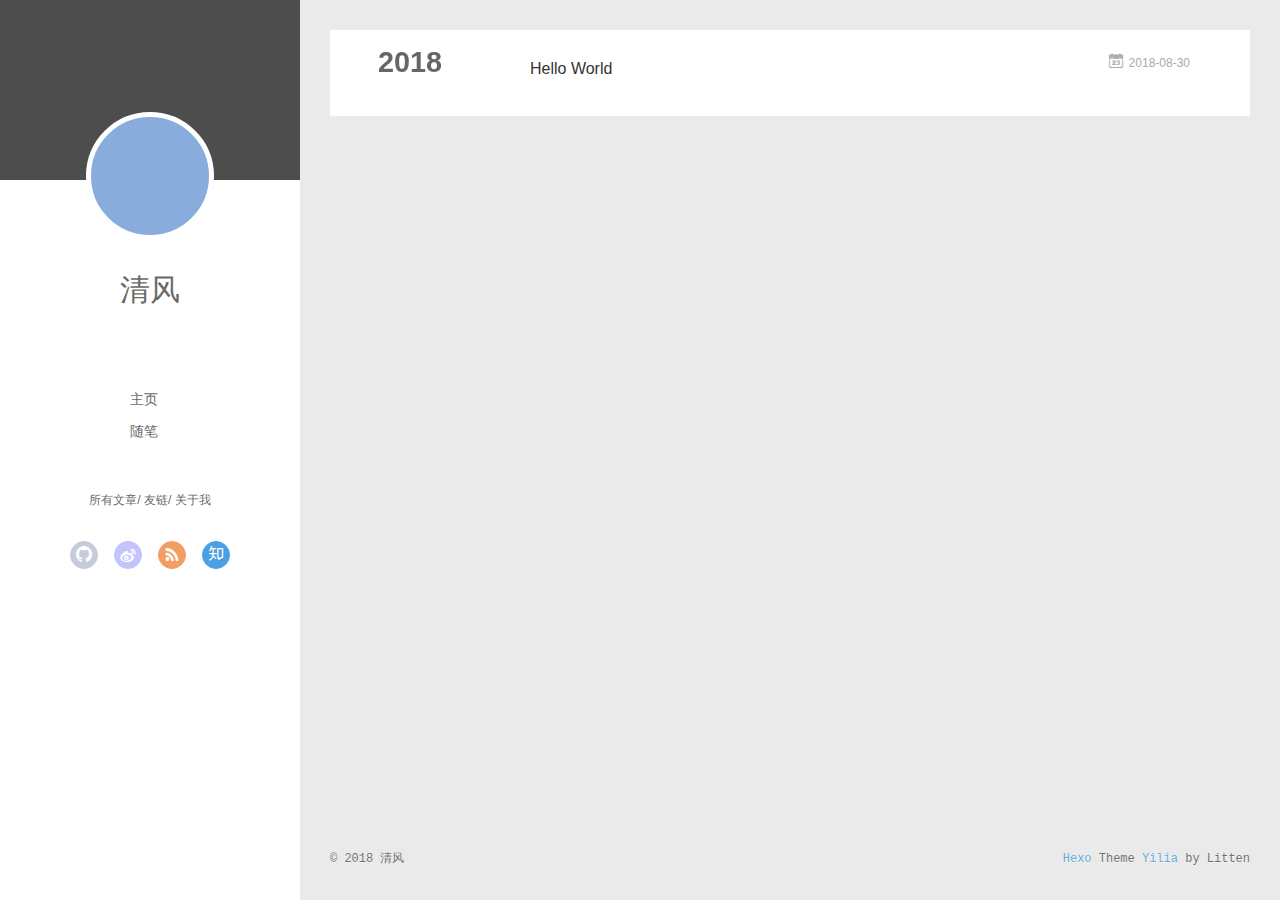
==== commit 582121cc: "Site updated: 2018-08-30 17:23:01" ====
--- a/archives/index.html
+++ b/archives/index.html
@@ -12,7 +12,7 @@
 <meta property="og:title" content="Hexo">
 <meta property="og:url" content="http://yoursite.com/archives/index.html">
 <meta property="og:site_name" content="Hexo">
-<meta property="og:locale" content="default">
+<meta property="og:locale" content="zh-Hans">
 <meta name="twitter:card" content="summary">
 <meta name="twitter:title" content="Hexo">
   
@@ -46,7 +46,7 @@
 			<img src="" class="js-avatar">
 		</a>
 		<hgroup>
-		  <h1 class="header-author"><a href="/">John Doe</a></h1>
+		  <h1 class="header-author"><a href="/">清风</a></h1>
 		</hgroup>
 		
 
@@ -104,7 +104,7 @@
 				<img src="" class="js-avatar">
 			</div>
 			<hgroup>
-			  <h1 class="header-author js-header-author">John Doe</h1>
+			  <h1 class="header-author js-header-author">清风</h1>
 			</hgroup>
 			
 			
@@ -202,7 +202,7 @@
   <div class="outer">
     <div id="footer-info">
     	<div class="footer-left">
-    		&copy; 2018 John Doe
+    		&copy; 2018 清风
     	</div>
       	<div class="footer-right">
       		<a href="http://hexo.io/" target="_blank">Hexo</a>  Theme <a href="https://github.com/litten/hexo-theme-yilia" target="_blank">Yilia</a> by Litten
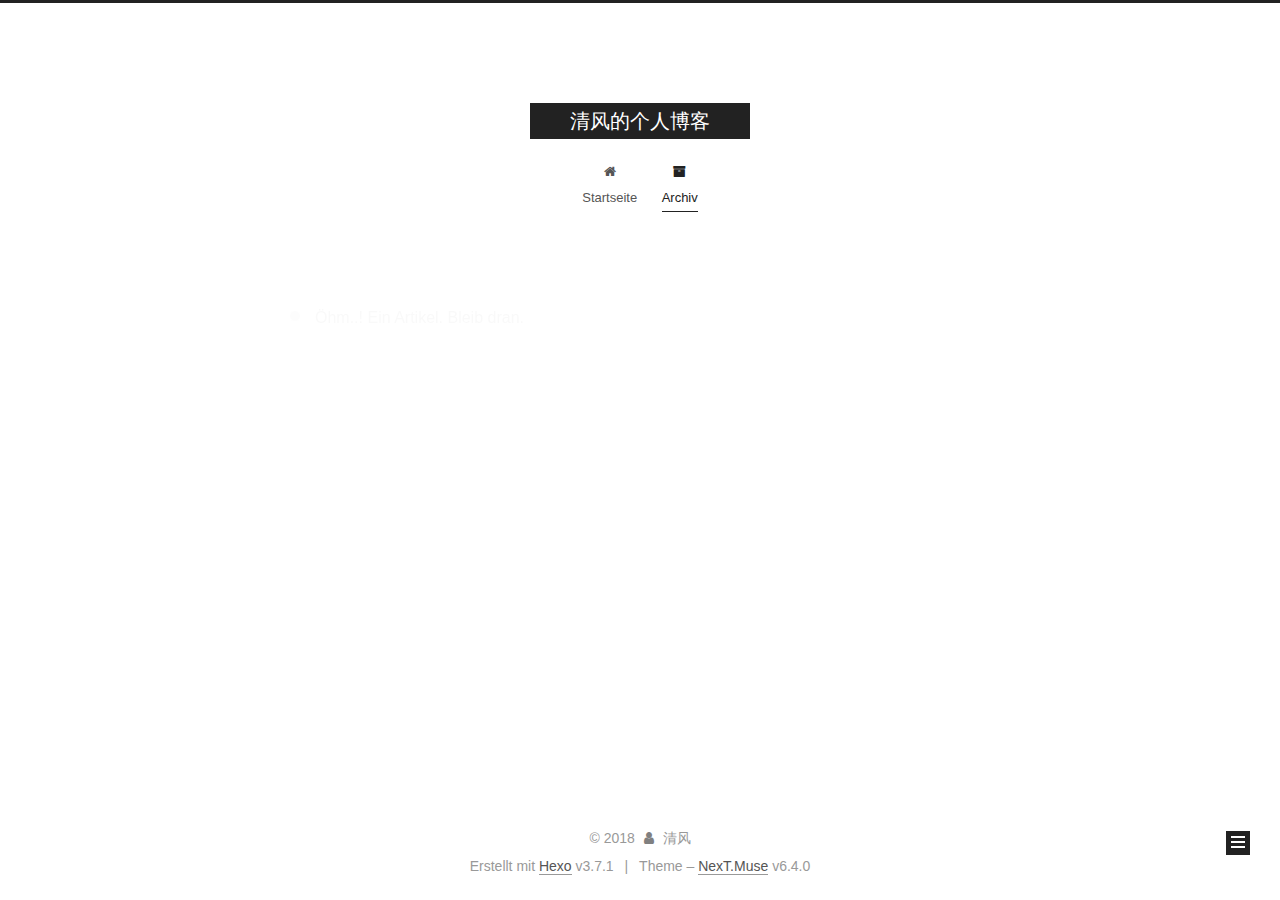
==== commit ca0b871a: "Site updated: 2018-08-30 17:44:26" ====
--- a/archives/index.html
+++ b/archives/index.html
@@ -1,443 +1,597 @@
 <!DOCTYPE html>
-<html>
+
+
+
+
+
+
+
+
+
+
+
+
+  
+
+
+<html class="theme-next muse use-motion" lang="zh-Hans">
 <head>
-  <meta charset="utf-8">
-  
-  <meta name="renderer" content="webkit">
-  <meta http-equiv="X-UA-Compatible" content="IE=edge" >
-  <link rel="dns-prefetch" href="http://yoursite.com">
-  <title>Archives | Hexo</title>
-  <meta name="viewport" content="width=device-width, initial-scale=1, maximum-scale=1">
+  <meta charset="UTF-8"/>
+<meta http-equiv="X-UA-Compatible" content="IE=edge" />
+<meta name="viewport" content="width=device-width, initial-scale=1, maximum-scale=2"/>
+<meta name="theme-color" content="#222">
+
+
+
+
+
+
+
+
+
+
+
+
+<meta http-equiv="Cache-Control" content="no-transform" />
+<meta http-equiv="Cache-Control" content="no-siteapp" />
+
+
+
+
+
+
+
+
+
+
+
+
+
+
+
+
+
+
+
+
+
+
+<link href="/lib/font-awesome/css/font-awesome.min.css?v=4.6.2" rel="stylesheet" type="text/css" />
+
+<link href="/css/main.css?v=6.4.0" rel="stylesheet" type="text/css" />
+
+
+  <link rel="apple-touch-icon" sizes="180x180" href="/images/apple-touch-icon-next.png?v=6.4.0">
+
+
+  <link rel="icon" type="image/png" sizes="32x32" href="/images/favicon-32x32-next.png?v=6.4.0">
+
+
+  <link rel="icon" type="image/png" sizes="16x16" href="/images/favicon-16x16-next.png?v=6.4.0">
+
+
+  <link rel="mask-icon" href="/images/logo.svg?v=6.4.0" color="#222">
+
+
+
+
+
+
+
+
+
+<script type="text/javascript" id="hexo.configurations">
+  var NexT = window.NexT || {};
+  var CONFIG = {
+    root: '/',
+    scheme: 'Muse',
+    version: '6.4.0',
+    sidebar: {"position":"left","display":"post","offset":12,"b2t":false,"scrollpercent":false,"onmobile":false},
+    fancybox: false,
+    fastclick: false,
+    lazyload: false,
+    tabs: true,
+    motion: {"enable":true,"async":false,"transition":{"post_block":"fadeIn","post_header":"slideDownIn","post_body":"slideDownIn","coll_header":"slideLeftIn","sidebar":"slideUpIn"}},
+    algolia: {
+      applicationID: '',
+      apiKey: '',
+      indexName: '',
+      hits: {"per_page":10},
+      labels: {"input_placeholder":"Search for Posts","hits_empty":"We didn't find any results for the search: ${query}","hits_stats":"${hits} results found in ${time} ms"}
+    }
+  };
+</script>
+
+
+  
+
+
+
+
   <meta property="og:type" content="website">
-<meta property="og:title" content="Hexo">
+<meta property="og:title" content="清风的个人博客">
 <meta property="og:url" content="http://yoursite.com/archives/index.html">
-<meta property="og:site_name" content="Hexo">
+<meta property="og:site_name" content="清风的个人博客">
 <meta property="og:locale" content="zh-Hans">
 <meta name="twitter:card" content="summary">
-<meta name="twitter:title" content="Hexo">
-  
-    <link rel="alternative" href="/atom.xml" title="Hexo" type="application/atom+xml">
-  
-  
-    <link rel="icon" href="/favicon.png">
-  
-  <link rel="stylesheet" type="text/css" href="/./main.0cf68a.css">
+<meta name="twitter:title" content="清风的个人博客">
+
+
+
+
+
+
+  <link rel="canonical" href="http://yoursite.com/archives/"/>
+
+
+
+<script type="text/javascript" id="page.configurations">
+  CONFIG.page = {
+    sidebar: "",
+  };
+</script>
+
+  <title>Archiv | 清风的个人博客</title>
+  
+
+
+
+
+
+
+
+
+
+  <noscript>
   <style type="text/css">
-  
-    #container.show {
-      background: linear-gradient(200deg,#a0cfe4,#e8c37e);
+    .use-motion .motion-element,
+    .use-motion .brand,
+    .use-motion .menu-item,
+    .sidebar-inner,
+    .use-motion .post-block,
+    .use-motion .pagination,
+    .use-motion .comments,
+    .use-motion .post-header,
+    .use-motion .post-body,
+    .use-motion .collection-title { opacity: initial; }
+
+    .use-motion .logo,
+    .use-motion .site-title,
+    .use-motion .site-subtitle {
+      opacity: initial;
+      top: initial;
+    }
+
+    .use-motion {
+      .logo-line-before i { left: initial; }
+      .logo-line-after i { right: initial; }
     }
   </style>
-  
-
-  
+</noscript>
 
 </head>
 
-<body>
-  <div id="container" q-class="show:isCtnShow">
-    <canvas id="anm-canvas" class="anm-canvas"></canvas>
-    <div class="left-col" q-class="show:isShow">
-      
-<div class="overlay" style="background: #4d4d4d"></div>
-<div class="intrude-less">
-	<header id="header" class="inner">
-		<a href="/" class="profilepic">
-			<img src="" class="js-avatar">
-		</a>
-		<hgroup>
-		  <h1 class="header-author"><a href="/">清风</a></h1>
-		</hgroup>
-		
-
-		<nav class="header-menu">
-			<ul>
-			
-				<li><a href="/">主页</a></li>
-	        
-				<li><a href="/tags/随笔/">随笔</a></li>
-	        
-			</ul>
-		</nav>
-		<nav class="header-smart-menu">
-    		
-    			
-    			<a q-on="click: openSlider(e, 'innerArchive')" href="javascript:void(0)">所有文章</a>
-    			
+<body itemscope itemtype="http://schema.org/WebPage" lang="zh-Hans">
+
+  
+  
+    
+  
+
+  <div class="container sidebar-position-left page-archive">
+    <div class="headband"></div>
+
+    <header id="header" class="header" itemscope itemtype="http://schema.org/WPHeader">
+      <div class="header-inner"><div class="site-brand-wrapper">
+  <div class="site-meta ">
+    
+
+    <div class="custom-logo-site-title">
+      <a href="/" class="brand" rel="start">
+        <span class="logo-line-before"><i></i></span>
+        <span class="site-title">清风的个人博客</span>
+        <span class="logo-line-after"><i></i></span>
+      </a>
+    </div>
+    
+  </div>
+
+  <div class="site-nav-toggle">
+    <button aria-label="Toggle navigation bar">
+      <span class="btn-bar"></span>
+      <span class="btn-bar"></span>
+      <span class="btn-bar"></span>
+    </button>
+  </div>
+</div>
+
+
+
+<nav class="site-nav">
+  
+    <ul id="menu" class="menu">
+      
+        
+        
+        
+          
+          <li class="menu-item menu-item-home">
+    <a href="/" rel="section">
+      <i class="menu-item-icon fa fa-fw fa-home"></i> <br />Startseite</a>
+  </li>
+        
+        
+        
+          
+          <li class="menu-item menu-item-archives menu-item-active">
+    <a href="/archives/" rel="section">
+      <i class="menu-item-icon fa fa-fw fa-archive"></i> <br />Archiv</a>
+  </li>
+
+      
+      
+    </ul>
+  
+
+  
+    
+
+    
+    
+      
+      
+    
+      
+      
+    
+    
+
+  
+
+
+  
+
+  
+</nav>
+
+
+
+  
+
+
+
+</div>
+    </header>
+
+    
+
+
+    <main id="main" class="main">
+      <div class="main-inner">
+        <div class="content-wrap">
+          
+          <div id="content" class="content">
             
-    			
-    			<a q-on="click: openSlider(e, 'friends')" href="javascript:void(0)">友链</a>
-    			
-            
-    			
-    			<a q-on="click: openSlider(e, 'aboutme')" href="javascript:void(0)">关于我</a>
-    			
-            
-		</nav>
-		<nav class="header-nav">
-			<div class="social">
-				
-					<a class="github" target="_blank" href="#" title="github"><i class="icon-github"></i></a>
-		        
-					<a class="weibo" target="_blank" href="#" title="weibo"><i class="icon-weibo"></i></a>
-		        
-					<a class="rss" target="_blank" href="#" title="rss"><i class="icon-rss"></i></a>
-		        
-					<a class="zhihu" target="_blank" href="#" title="zhihu"><i class="icon-zhihu"></i></a>
-		        
-			</div>
-		</nav>
-	</header>		
-</div>
-
-    </div>
-    <div class="mid-col" q-class="show:isShow,hide:isShow|isFalse">
-      
-<nav id="mobile-nav">
-  	<div class="overlay js-overlay" style="background: #4d4d4d"></div>
-	<div class="btnctn js-mobile-btnctn">
-  		<div class="slider-trigger list" q-on="click: openSlider(e)"><i class="icon icon-sort"></i></div>
-	</div>
-	<div class="intrude-less">
-		<header id="header" class="inner">
-			<div class="profilepic">
-				<img src="" class="js-avatar">
-			</div>
-			<hgroup>
-			  <h1 class="header-author js-header-author">清风</h1>
-			</hgroup>
-			
-			
-			
-				
-			
-				
-			
-			
-			
-			<nav class="header-nav">
-				<div class="social">
-					
-						<a class="github" target="_blank" href="#" title="github"><i class="icon-github"></i></a>
-			        
-						<a class="weibo" target="_blank" href="#" title="weibo"><i class="icon-weibo"></i></a>
-			        
-						<a class="rss" target="_blank" href="#" title="rss"><i class="icon-rss"></i></a>
-			        
-						<a class="zhihu" target="_blank" href="#" title="zhihu"><i class="icon-zhihu"></i></a>
-			        
-				</div>
-			</nav>
-
-			<nav class="header-menu js-header-menu">
-				<ul style="width: 50%">
-				
-				
-					<li style="width: 50%"><a href="/">主页</a></li>
-		        
-					<li style="width: 50%"><a href="/tags/随笔/">随笔</a></li>
-		        
-				</ul>
-			</nav>
-		</header>				
-	</div>
-	<div class="mobile-mask" style="display:none" q-show="isShow"></div>
-</nav>
-
-      <div id="wrapper" class="body-wrap">
-        <div class="menu-l">
-          <div class="canvas-wrap">
-            <canvas data-colors="#eaeaea" data-sectionHeight="100" data-contentId="js-content" id="myCanvas1" class="anm-canvas"></canvas>
+
+  
+  
+  
+  <div class="post-block archive">
+    <div id="posts" class="posts-collapse">
+      <span class="archive-move-on"></span>
+
+      
+      <span class="archive-page-counter">
+        
+        
+        
+          
+        
+        Öhm..! Ein Artikel. Bleib dran.
+      </span>
+      
+
+      
+
+        
+        
+        
+
+        
+          
+          <div class="collection-title">
+            <h1 class="archive-year" id="archive-year-2018">2018</h1>
           </div>
-          <div id="js-content" class="content-ll">
-            
-  
-  
-    
-    
-      
-      
-      <section class="archives-wrap">
-        <div class="archive-year-wrap">
-          <a href="/archives/2018" class="archive-year">2018</a>
-        </div>
-        <div class="archives">
-    
-    <article class="archive-article archive-type-post">
-  <div class="archive-article-inner">
-    <header class="archive-article-header">
-      	<div class="article-meta">
-	      	<a href="/2018/08/30/hello-world/" class="archive-article-date">
-  	<time datetime="2018-08-30T08:41:32.021Z" itemprop="datePublished"><i class="icon-calendar icon"></i>2018-08-30</time>
-</a>
-        </div>
-    	 
-  
-    <h1 itemprop="name">
-      <a class="archive-article-title" href="/2018/08/30/hello-world/">Hello World</a>
-    </h1>
-  
-
-        <div class="article-info info-on-right">
-          
-          
-
-        </div>
-        <div class="clearfix"></div>
+        
+        
+
+        
+
+  <article class="post post-type-normal" itemscope itemtype="http://schema.org/Article">
+    <header class="post-header">
+
+      <h2 class="post-title">
+        
+            <a class="post-title-link" href="/2018/08/30/hello-world/" itemprop="url">
+              
+                <span itemprop="name">Hello World</span>
+              
+            </a>
+        
+      </h2>
+
+      <div class="post-meta">
+        <time class="post-time" itemprop="dateCreated"
+              datetime="2018-08-30T16:41:32+08:00"
+              content="2018-08-30" >
+          08-30
+        </time>
+      </div>
+
     </header>
-  </div>
-</article>
-  
-  
-    </div></section>
-  
-
-    
-
-
-          </div>
-        </div>
-      </div>
-      <footer id="footer">
-  <div class="outer">
-    <div id="footer-info">
-    	<div class="footer-left">
-    		&copy; 2018 清风
-    	</div>
-      	<div class="footer-right">
-      		<a href="http://hexo.io/" target="_blank">Hexo</a>  Theme <a href="https://github.com/litten/hexo-theme-yilia" target="_blank">Yilia</a> by Litten
-      	</div>
+  </article>
+
+
+
+      
+
     </div>
   </div>
-</footer>
+  
+  
+  
+
+  
+
+
+
+          </div>
+          
+
+        </div>
+        
+          
+  
+  <div class="sidebar-toggle">
+    <div class="sidebar-toggle-line-wrap">
+      <span class="sidebar-toggle-line sidebar-toggle-line-first"></span>
+      <span class="sidebar-toggle-line sidebar-toggle-line-middle"></span>
+      <span class="sidebar-toggle-line sidebar-toggle-line-last"></span>
     </div>
-    <script>
-	var yiliaConfig = {
-		mathjax: false,
-		isHome: false,
-		isPost: false,
-		isArchive: true,
-		isTag: false,
-		isCategory: false,
-		open_in_new: false,
-		toc_hide_index: true,
-		root: "/",
-		innerArchive: true,
-		showTags: false
-	}
+  </div>
+
+  <aside id="sidebar" class="sidebar">
+    
+    <div class="sidebar-inner">
+
+      
+
+      
+
+      <section class="site-overview-wrap sidebar-panel sidebar-panel-active">
+        <div class="site-overview">
+          <div class="site-author motion-element" itemprop="author" itemscope itemtype="http://schema.org/Person">
+            
+              <p class="site-author-name" itemprop="name">清风</p>
+              <p class="site-description motion-element" itemprop="description"></p>
+          </div>
+
+          
+            <nav class="site-state motion-element">
+              
+                <div class="site-state-item site-state-posts">
+                
+                  <a href="/archives/">
+                
+                    <span class="site-state-item-count">1</span>
+                    <span class="site-state-item-name">Artikel</span>
+                  </a>
+                </div>
+              
+
+              
+
+              
+            </nav>
+          
+
+          
+
+          
+
+          
+          
+
+          
+          
+
+          
+            
+          
+          
+
+        </div>
+      </section>
+
+      
+
+      
+
+    </div>
+  </aside>
+
+
+        
+      </div>
+    </main>
+
+    <footer id="footer" class="footer">
+      <div class="footer-inner">
+        <div class="copyright">&copy; <span itemprop="copyrightYear">2018</span>
+  <span class="with-love" id="animate">
+    <i class="fa fa-user"></i>
+  </span>
+  <span class="author" itemprop="copyrightHolder">清风</span>
+
+  
+
+  
+</div>
+
+
+
+
+  <div class="powered-by">Erstellt mit  <a class="theme-link" target="_blank" href="https://hexo.io">Hexo</a> v3.7.1</div>
+
+
+
+  <span class="post-meta-divider">|</span>
+
+
+
+  <div class="theme-info">Theme – <a class="theme-link" target="_blank" href="https://theme-next.org">NexT.Muse</a> v6.4.0</div>
+
+
+
+
+        
+
+
+
+
+
+
+
+
+        
+      </div>
+    </footer>
+
+    
+      <div class="back-to-top">
+        <i class="fa fa-arrow-up"></i>
+        
+      </div>
+    
+
+    
+	
+    
+
+    
+  </div>
+
+  
+
+<script type="text/javascript">
+  if (Object.prototype.toString.call(window.Promise) !== '[object Function]') {
+    window.Promise = null;
+  }
 </script>
 
-<script>!function(t){function n(e){if(r[e])return r[e].exports;var i=r[e]={exports:{},id:e,loaded:!1};return t[e].call(i.exports,i,i.exports,n),i.loaded=!0,i.exports}var r={};n.m=t,n.c=r,n.p="./",n(0)}([function(t,n,r){r(195),t.exports=r(191)},function(t,n,r){var e=r(3),i=r(52),o=r(27),u=r(28),c=r(53),f="prototype",a=function(t,n,r){var s,l,h,v,p=t&a.F,d=t&a.G,y=t&a.S,g=t&a.P,b=t&a.B,m=d?e:y?e[n]||(e[n]={}):(e[n]||{})[f],x=d?i:i[n]||(i[n]={}),w=x[f]||(x[f]={});d&&(r=n);for(s in r)l=!p&&m&&void 0!==m[s],h=(l?m:r)[s],v=b&&l?c(h,e):g&&"function"==typeof h?c(Function.call,h):h,m&&u(m,s,h,t&a.U),x[s]!=h&&o(x,s,v),g&&w[s]!=h&&(w[s]=h)};e.core=i,a.F=1,a.G=2,a.S=4,a.P=8,a.B=16,a.W=32,a.U=64,a.R=128,t.exports=a},function(t,n,r){var e=r(6);t.exports=function(t){if(!e(t))throw TypeError(t+" is not an object!");return t}},function(t,n){var r=t.exports="undefined"!=typeof window&&window.Math==Math?window:"undefined"!=typeof self&&self.Math==Math?self:Function("return this")();"number"==typeof __g&&(__g=r)},function(t,n){t.exports=function(t){try{return!!t()}catch(t){return!0}}},function(t,n){var r=t.exports="undefined"!=typeof window&&window.Math==Math?window:"undefined"!=typeof self&&self.Math==Math?self:Function("return this")();"number"==typeof __g&&(__g=r)},function(t,n){t.exports=function(t){return"object"==typeof t?null!==t:"function"==typeof t}},function(t,n,r){var e=r(126)("wks"),i=r(76),o=r(3).Symbol,u="function"==typeof o;(t.exports=function(t){return e[t]||(e[t]=u&&o[t]||(u?o:i)("Symbol."+t))}).store=e},function(t,n){var r={}.hasOwnProperty;t.exports=function(t,n){return r.call(t,n)}},function(t,n,r){var e=r(94),i=r(33);t.exports=function(t){return e(i(t))}},function(t,n,r){t.exports=!r(4)(function(){return 7!=Object.defineProperty({},"a",{get:function(){return 7}}).a})},function(t,n,r){var e=r(2),i=r(167),o=r(50),u=Object.defineProperty;n.f=r(10)?Object.defineProperty:function(t,n,r){if(e(t),n=o(n,!0),e(r),i)try{return u(t,n,r)}catch(t){}if("get"in r||"set"in r)throw TypeError("Accessors not supported!");return"value"in r&&(t[n]=r.value),t}},function(t,n,r){t.exports=!r(18)(function(){return 7!=Object.defineProperty({},"a",{get:function(){return 7}}).a})},function(t,n,r){var e=r(14),i=r(22);t.exports=r(12)?function(t,n,r){return e.f(t,n,i(1,r))}:function(t,n,r){return t[n]=r,t}},function(t,n,r){var e=r(20),i=r(58),o=r(42),u=Object.defineProperty;n.f=r(12)?Object.defineProperty:function(t,n,r){if(e(t),n=o(n,!0),e(r),i)try{return u(t,n,r)}catch(t){}if("get"in r||"set"in r)throw TypeError("Accessors not supported!");return"value"in r&&(t[n]=r.value),t}},function(t,n,r){var e=r(40)("wks"),i=r(23),o=r(5).Symbol,u="function"==typeof o;(t.exports=function(t){return e[t]||(e[t]=u&&o[t]||(u?o:i)("Symbol."+t))}).store=e},function(t,n,r){var e=r(67),i=Math.min;t.exports=function(t){return t>0?i(e(t),9007199254740991):0}},function(t,n,r){var e=r(46);t.exports=function(t){return Object(e(t))}},function(t,n){t.exports=function(t){try{return!!t()}catch(t){return!0}}},function(t,n,r){var e=r(63),i=r(34);t.exports=Object.keys||function(t){return e(t,i)}},function(t,n,r){var e=r(21);t.exports=function(t){if(!e(t))throw TypeError(t+" is not an object!");return t}},function(t,n){t.exports=function(t){return"object"==typeof t?null!==t:"function"==typeof t}},function(t,n){t.exports=function(t,n){return{enumerable:!(1&t),configurable:!(2&t),writable:!(4&t),value:n}}},function(t,n){var r=0,e=Math.random();t.exports=function(t){return"Symbol(".concat(void 0===t?"":t,")_",(++r+e).toString(36))}},function(t,n){var r={}.hasOwnProperty;t.exports=function(t,n){return r.call(t,n)}},function(t,n){var r=t.exports={version:"2.4.0"};"number"==typeof __e&&(__e=r)},function(t,n){t.exports=function(t){if("function"!=typeof t)throw TypeError(t+" is not a function!");return t}},function(t,n,r){var e=r(11),i=r(66);t.exports=r(10)?function(t,n,r){return e.f(t,n,i(1,r))}:function(t,n,r){return t[n]=r,t}},function(t,n,r){var e=r(3),i=r(27),o=r(24),u=r(76)("src"),c="toString",f=Function[c],a=(""+f).split(c);r(52).inspectSource=function(t){return f.call(t)},(t.exports=function(t,n,r,c){var f="function"==typeof r;f&&(o(r,"name")||i(r,"name",n)),t[n]!==r&&(f&&(o(r,u)||i(r,u,t[n]?""+t[n]:a.join(String(n)))),t===e?t[n]=r:c?t[n]?t[n]=r:i(t,n,r):(delete t[n],i(t,n,r)))})(Function.prototype,c,function(){return"function"==typeof this&&this[u]||f.call(this)})},function(t,n,r){var e=r(1),i=r(4),o=r(46),u=function(t,n,r,e){var i=String(o(t)),u="<"+n;return""!==r&&(u+=" "+r+'="'+String(e).replace(/"/g,"&quot;")+'"'),u+">"+i+"</"+n+">"};t.exports=function(t,n){var r={};r[t]=n(u),e(e.P+e.F*i(function(){var n=""[t]('"');return n!==n.toLowerCase()||n.split('"').length>3}),"String",r)}},function(t,n,r){var e=r(115),i=r(46);t.exports=function(t){return e(i(t))}},function(t,n,r){var e=r(116),i=r(66),o=r(30),u=r(50),c=r(24),f=r(167),a=Object.getOwnPropertyDescriptor;n.f=r(10)?a:function(t,n){if(t=o(t),n=u(n,!0),f)try{return a(t,n)}catch(t){}if(c(t,n))return i(!e.f.call(t,n),t[n])}},function(t,n,r){var e=r(24),i=r(17),o=r(145)("IE_PROTO"),u=Object.prototype;t.exports=Object.getPrototypeOf||function(t){return t=i(t),e(t,o)?t[o]:"function"==typeof t.constructor&&t instanceof t.constructor?t.constructor.prototype:t instanceof Object?u:null}},function(t,n){t.exports=function(t){if(void 0==t)throw TypeError("Can't call method on  "+t);return t}},function(t,n){t.exports="constructor,hasOwnProperty,isPrototypeOf,propertyIsEnumerable,toLocaleString,toString,valueOf".split(",")},function(t,n){t.exports={}},function(t,n){t.exports=!0},function(t,n){n.f={}.propertyIsEnumerable},function(t,n,r){var e=r(14).f,i=r(8),o=r(15)("toStringTag");t.exports=function(t,n,r){t&&!i(t=r?t:t.prototype,o)&&e(t,o,{configurable:!0,value:n})}},function(t,n,r){var e=r(40)("keys"),i=r(23);t.exports=function(t){return e[t]||(e[t]=i(t))}},function(t,n,r){var e=r(5),i="__core-js_shared__",o=e[i]||(e[i]={});t.exports=function(t){return o[t]||(o[t]={})}},function(t,n){var r=Math.ceil,e=Math.floor;t.exports=function(t){return isNaN(t=+t)?0:(t>0?e:r)(t)}},function(t,n,r){var e=r(21);t.exports=function(t,n){if(!e(t))return t;var r,i;if(n&&"function"==typeof(r=t.toString)&&!e(i=r.call(t)))return i;if("function"==typeof(r=t.valueOf)&&!e(i=r.call(t)))return i;if(!n&&"function"==typeof(r=t.toString)&&!e(i=r.call(t)))return i;throw TypeError("Can't convert object to primitive value")}},function(t,n,r){var e=r(5),i=r(25),o=r(36),u=r(44),c=r(14).f;t.exports=function(t){var n=i.Symbol||(i.Symbol=o?{}:e.Symbol||{});"_"==t.charAt(0)||t in n||c(n,t,{value:u.f(t)})}},function(t,n,r){n.f=r(15)},function(t,n){var r={}.toString;t.exports=function(t){return r.call(t).slice(8,-1)}},function(t,n){t.exports=function(t){if(void 0==t)throw TypeError("Can't call method on  "+t);return t}},function(t,n,r){var e=r(4);t.exports=function(t,n){return!!t&&e(function(){n?t.call(null,function(){},1):t.call(null)})}},function(t,n,r){var e=r(53),i=r(115),o=r(17),u=r(16),c=r(203);t.exports=function(t,n){var r=1==t,f=2==t,a=3==t,s=4==t,l=6==t,h=5==t||l,v=n||c;return function(n,c,p){for(var d,y,g=o(n),b=i(g),m=e(c,p,3),x=u(b.length),w=0,S=r?v(n,x):f?v(n,0):void 0;x>w;w++)if((h||w in b)&&(d=b[w],y=m(d,w,g),t))if(r)S[w]=y;else if(y)switch(t){case 3:return!0;case 5:return d;case 6:return w;case 2:S.push(d)}else if(s)return!1;return l?-1:a||s?s:S}}},function(t,n,r){var e=r(1),i=r(52),o=r(4);t.exports=function(t,n){var r=(i.Object||{})[t]||Object[t],u={};u[t]=n(r),e(e.S+e.F*o(function(){r(1)}),"Object",u)}},function(t,n,r){var e=r(6);t.exports=function(t,n){if(!e(t))return t;var r,i;if(n&&"function"==typeof(r=t.toString)&&!e(i=r.call(t)))return i;if("function"==typeof(r=t.valueOf)&&!e(i=r.call(t)))return i;if(!n&&"function"==typeof(r=t.toString)&&!e(i=r.call(t)))return i;throw TypeError("Can't convert object to primitive value")}},function(t,n,r){var e=r(5),i=r(25),o=r(91),u=r(13),c="prototype",f=function(t,n,r){var a,s,l,h=t&f.F,v=t&f.G,p=t&f.S,d=t&f.P,y=t&f.B,g=t&f.W,b=v?i:i[n]||(i[n]={}),m=b[c],x=v?e:p?e[n]:(e[n]||{})[c];v&&(r=n);for(a in r)(s=!h&&x&&void 0!==x[a])&&a in b||(l=s?x[a]:r[a],b[a]=v&&"function"!=typeof x[a]?r[a]:y&&s?o(l,e):g&&x[a]==l?function(t){var n=function(n,r,e){if(this instanceof t){switch(arguments.length){case 0:return new t;case 1:return new t(n);case 2:return new t(n,r)}return new t(n,r,e)}return t.apply(this,arguments)};return n[c]=t[c],n}(l):d&&"function"==typeof l?o(Function.call,l):l,d&&((b.virtual||(b.virtual={}))[a]=l,t&f.R&&m&&!m[a]&&u(m,a,l)))};f.F=1,f.G=2,f.S=4,f.P=8,f.B=16,f.W=32,f.U=64,f.R=128,t.exports=f},function(t,n){var r=t.exports={version:"2.4.0"};"number"==typeof __e&&(__e=r)},function(t,n,r){var e=r(26);t.exports=function(t,n,r){if(e(t),void 0===n)return t;switch(r){case 1:return function(r){return t.call(n,r)};case 2:return function(r,e){return t.call(n,r,e)};case 3:return function(r,e,i){return t.call(n,r,e,i)}}return function(){return t.apply(n,arguments)}}},function(t,n,r){var e=r(183),i=r(1),o=r(126)("metadata"),u=o.store||(o.store=new(r(186))),c=function(t,n,r){var i=u.get(t);if(!i){if(!r)return;u.set(t,i=new e)}var o=i.get(n);if(!o){if(!r)return;i.set(n,o=new e)}return o},f=function(t,n,r){var e=c(n,r,!1);return void 0!==e&&e.has(t)},a=function(t,n,r){var e=c(n,r,!1);return void 0===e?void 0:e.get(t)},s=function(t,n,r,e){c(r,e,!0).set(t,n)},l=function(t,n){var r=c(t,n,!1),e=[];return r&&r.forEach(function(t,n){e.push(n)}),e},h=function(t){return void 0===t||"symbol"==typeof t?t:String(t)},v=function(t){i(i.S,"Reflect",t)};t.exports={store:u,map:c,has:f,get:a,set:s,keys:l,key:h,exp:v}},function(t,n,r){"use strict";if(r(10)){var e=r(69),i=r(3),o=r(4),u=r(1),c=r(127),f=r(152),a=r(53),s=r(68),l=r(66),h=r(27),v=r(73),p=r(67),d=r(16),y=r(75),g=r(50),b=r(24),m=r(180),x=r(114),w=r(6),S=r(17),_=r(137),O=r(70),E=r(32),P=r(71).f,j=r(154),F=r(76),M=r(7),A=r(48),N=r(117),T=r(146),I=r(155),k=r(80),L=r(123),R=r(74),C=r(130),D=r(160),U=r(11),W=r(31),G=U.f,B=W.f,V=i.RangeError,z=i.TypeError,q=i.Uint8Array,K="ArrayBuffer",J="Shared"+K,Y="BYTES_PER_ELEMENT",H="prototype",$=Array[H],X=f.ArrayBuffer,Q=f.DataView,Z=A(0),tt=A(2),nt=A(3),rt=A(4),et=A(5),it=A(6),ot=N(!0),ut=N(!1),ct=I.values,ft=I.keys,at=I.entries,st=$.lastIndexOf,lt=$.reduce,ht=$.reduceRight,vt=$.join,pt=$.sort,dt=$.slice,yt=$.toString,gt=$.toLocaleString,bt=M("iterator"),mt=M("toStringTag"),xt=F("typed_constructor"),wt=F("def_constructor"),St=c.CONSTR,_t=c.TYPED,Ot=c.VIEW,Et="Wrong length!",Pt=A(1,function(t,n){return Tt(T(t,t[wt]),n)}),jt=o(function(){return 1===new q(new Uint16Array([1]).buffer)[0]}),Ft=!!q&&!!q[H].set&&o(function(){new q(1).set({})}),Mt=function(t,n){if(void 0===t)throw z(Et);var r=+t,e=d(t);if(n&&!m(r,e))throw V(Et);return e},At=function(t,n){var r=p(t);if(r<0||r%n)throw V("Wrong offset!");return r},Nt=function(t){if(w(t)&&_t in t)return t;throw z(t+" is not a typed array!")},Tt=function(t,n){if(!(w(t)&&xt in t))throw z("It is not a typed array constructor!");return new t(n)},It=function(t,n){return kt(T(t,t[wt]),n)},kt=function(t,n){for(var r=0,e=n.length,i=Tt(t,e);e>r;)i[r]=n[r++];return i},Lt=function(t,n,r){G(t,n,{get:function(){return this._d[r]}})},Rt=function(t){var n,r,e,i,o,u,c=S(t),f=arguments.length,s=f>1?arguments[1]:void 0,l=void 0!==s,h=j(c);if(void 0!=h&&!_(h)){for(u=h.call(c),e=[],n=0;!(o=u.next()).done;n++)e.push(o.value);c=e}for(l&&f>2&&(s=a(s,arguments[2],2)),n=0,r=d(c.length),i=Tt(this,r);r>n;n++)i[n]=l?s(c[n],n):c[n];return i},Ct=function(){for(var t=0,n=arguments.length,r=Tt(this,n);n>t;)r[t]=arguments[t++];return r},Dt=!!q&&o(function(){gt.call(new q(1))}),Ut=function(){return gt.apply(Dt?dt.call(Nt(this)):Nt(this),arguments)},Wt={copyWithin:function(t,n){return D.call(Nt(this),t,n,arguments.length>2?arguments[2]:void 0)},every:function(t){return rt(Nt(this),t,arguments.length>1?arguments[1]:void 0)},fill:function(t){return C.apply(Nt(this),arguments)},filter:function(t){return It(this,tt(Nt(this),t,arguments.length>1?arguments[1]:void 0))},find:function(t){return et(Nt(this),t,arguments.length>1?arguments[1]:void 0)},findIndex:function(t){return it(Nt(this),t,arguments.length>1?arguments[1]:void 0)},forEach:function(t){Z(Nt(this),t,arguments.length>1?arguments[1]:void 0)},indexOf:function(t){return ut(Nt(this),t,arguments.length>1?arguments[1]:void 0)},includes:function(t){return ot(Nt(this),t,arguments.length>1?arguments[1]:void 0)},join:function(t){return vt.apply(Nt(this),arguments)},lastIndexOf:function(t){return st.apply(Nt(this),arguments)},map:function(t){return Pt(Nt(this),t,arguments.length>1?arguments[1]:void 0)},reduce:function(t){return lt.apply(Nt(this),arguments)},reduceRight:function(t){return ht.apply(Nt(this),arguments)},reverse:function(){for(var t,n=this,r=Nt(n).length,e=Math.floor(r/2),i=0;i<e;)t=n[i],n[i++]=n[--r],n[r]=t;return n},some:function(t){return nt(Nt(this),t,arguments.length>1?arguments[1]:void 0)},sort:function(t){return pt.call(Nt(this),t)},subarray:function(t,n){var r=Nt(this),e=r.length,i=y(t,e);return new(T(r,r[wt]))(r.buffer,r.byteOffset+i*r.BYTES_PER_ELEMENT,d((void 0===n?e:y(n,e))-i))}},Gt=function(t,n){return It(this,dt.call(Nt(this),t,n))},Bt=function(t){Nt(this);var n=At(arguments[1],1),r=this.length,e=S(t),i=d(e.length),o=0;if(i+n>r)throw V(Et);for(;o<i;)this[n+o]=e[o++]},Vt={entries:function(){return at.call(Nt(this))},keys:function(){return ft.call(Nt(this))},values:function(){return ct.call(Nt(this))}},zt=function(t,n){return w(t)&&t[_t]&&"symbol"!=typeof n&&n in t&&String(+n)==String(n)},qt=function(t,n){return zt(t,n=g(n,!0))?l(2,t[n]):B(t,n)},Kt=function(t,n,r){return!(zt(t,n=g(n,!0))&&w(r)&&b(r,"value"))||b(r,"get")||b(r,"set")||r.configurable||b(r,"writable")&&!r.writable||b(r,"enumerable")&&!r.enumerable?G(t,n,r):(t[n]=r.value,t)};St||(W.f=qt,U.f=Kt),u(u.S+u.F*!St,"Object",{getOwnPropertyDescriptor:qt,defineProperty:Kt}),o(function(){yt.call({})})&&(yt=gt=function(){return vt.call(this)});var Jt=v({},Wt);v(Jt,Vt),h(Jt,bt,Vt.values),v(Jt,{slice:Gt,set:Bt,constructor:function(){},toString:yt,toLocaleString:Ut}),Lt(Jt,"buffer","b"),Lt(Jt,"byteOffset","o"),Lt(Jt,"byteLength","l"),Lt(Jt,"length","e"),G(Jt,mt,{get:function(){return this[_t]}}),t.exports=function(t,n,r,f){f=!!f;var a=t+(f?"Clamped":"")+"Array",l="Uint8Array"!=a,v="get"+t,p="set"+t,y=i[a],g=y||{},b=y&&E(y),m=!y||!c.ABV,S={},_=y&&y[H],j=function(t,r){var e=t._d;return e.v[v](r*n+e.o,jt)},F=function(t,r,e){var i=t._d;f&&(e=(e=Math.round(e))<0?0:e>255?255:255&e),i.v[p](r*n+i.o,e,jt)},M=function(t,n){G(t,n,{get:function(){return j(this,n)},set:function(t){return F(this,n,t)},enumerable:!0})};m?(y=r(function(t,r,e,i){s(t,y,a,"_d");var o,u,c,f,l=0,v=0;if(w(r)){if(!(r instanceof X||(f=x(r))==K||f==J))return _t in r?kt(y,r):Rt.call(y,r);o=r,v=At(e,n);var p=r.byteLength;if(void 0===i){if(p%n)throw V(Et);if((u=p-v)<0)throw V(Et)}else if((u=d(i)*n)+v>p)throw V(Et);c=u/n}else c=Mt(r,!0),u=c*n,o=new X(u);for(h(t,"_d",{b:o,o:v,l:u,e:c,v:new Q(o)});l<c;)M(t,l++)}),_=y[H]=O(Jt),h(_,"constructor",y)):L(function(t){new y(null),new y(t)},!0)||(y=r(function(t,r,e,i){s(t,y,a);var o;return w(r)?r instanceof X||(o=x(r))==K||o==J?void 0!==i?new g(r,At(e,n),i):void 0!==e?new g(r,At(e,n)):new g(r):_t in r?kt(y,r):Rt.call(y,r):new g(Mt(r,l))}),Z(b!==Function.prototype?P(g).concat(P(b)):P(g),function(t){t in y||h(y,t,g[t])}),y[H]=_,e||(_.constructor=y));var A=_[bt],N=!!A&&("values"==A.name||void 0==A.name),T=Vt.values;h(y,xt,!0),h(_,_t,a),h(_,Ot,!0),h(_,wt,y),(f?new y(1)[mt]==a:mt in _)||G(_,mt,{get:function(){return a}}),S[a]=y,u(u.G+u.W+u.F*(y!=g),S),u(u.S,a,{BYTES_PER_ELEMENT:n,from:Rt,of:Ct}),Y in _||h(_,Y,n),u(u.P,a,Wt),R(a),u(u.P+u.F*Ft,a,{set:Bt}),u(u.P+u.F*!N,a,Vt),u(u.P+u.F*(_.toString!=yt),a,{toString:yt}),u(u.P+u.F*o(function(){new y(1).slice()}),a,{slice:Gt}),u(u.P+u.F*(o(function(){return[1,2].toLocaleString()!=new y([1,2]).toLocaleString()})||!o(function(){_.toLocaleString.call([1,2])})),a,{toLocaleString:Ut}),k[a]=N?A:T,e||N||h(_,bt,T)}}else t.exports=function(){}},function(t,n){var r={}.toString;t.exports=function(t){return r.call(t).slice(8,-1)}},function(t,n,r){var e=r(21),i=r(5).document,o=e(i)&&e(i.createElement);t.exports=function(t){return o?i.createElement(t):{}}},function(t,n,r){t.exports=!r(12)&&!r(18)(function(){return 7!=Object.defineProperty(r(57)("div"),"a",{get:function(){return 7}}).a})},function(t,n,r){"use strict";var e=r(36),i=r(51),o=r(64),u=r(13),c=r(8),f=r(35),a=r(96),s=r(38),l=r(103),h=r(15)("iterator"),v=!([].keys&&"next"in[].keys()),p="keys",d="values",y=function(){return this};t.exports=function(t,n,r,g,b,m,x){a(r,n,g);var w,S,_,O=function(t){if(!v&&t in F)return F[t];switch(t){case p:case d:return function(){return new r(this,t)}}return function(){return new r(this,t)}},E=n+" Iterator",P=b==d,j=!1,F=t.prototype,M=F[h]||F["@@iterator"]||b&&F[b],A=M||O(b),N=b?P?O("entries"):A:void 0,T="Array"==n?F.entries||M:M;if(T&&(_=l(T.call(new t)))!==Object.prototype&&(s(_,E,!0),e||c(_,h)||u(_,h,y)),P&&M&&M.name!==d&&(j=!0,A=function(){return M.call(this)}),e&&!x||!v&&!j&&F[h]||u(F,h,A),f[n]=A,f[E]=y,b)if(w={values:P?A:O(d),keys:m?A:O(p),entries:N},x)for(S in w)S in F||o(F,S,w[S]);else i(i.P+i.F*(v||j),n,w);return w}},function(t,n,r){var e=r(20),i=r(100),o=r(34),u=r(39)("IE_PROTO"),c=function(){},f="prototype",a=function(){var t,n=r(57)("iframe"),e=o.length;for(n.style.display="none",r(93).appendChild(n),n.src="javascript:",t=n.contentWindow.document,t.open(),t.write("<script>document.F=Object<\/script>"),t.close(),a=t.F;e--;)delete a[f][o[e]];return a()};t.exports=Object.create||function(t,n){var r;return null!==t?(c[f]=e(t),r=new c,c[f]=null,r[u]=t):r=a(),void 0===n?r:i(r,n)}},function(t,n,r){var e=r(63),i=r(34).concat("length","prototype");n.f=Object.getOwnPropertyNames||function(t){return e(t,i)}},function(t,n){n.f=Object.getOwnPropertySymbols},function(t,n,r){var e=r(8),i=r(9),o=r(90)(!1),u=r(39)("IE_PROTO");t.exports=function(t,n){var r,c=i(t),f=0,a=[];for(r in c)r!=u&&e(c,r)&&a.push(r);for(;n.length>f;)e(c,r=n[f++])&&(~o(a,r)||a.push(r));return a}},function(t,n,r){t.exports=r(13)},function(t,n,r){var e=r(76)("meta"),i=r(6),o=r(24),u=r(11).f,c=0,f=Object.isExtensible||function(){return!0},a=!r(4)(function(){return f(Object.preventExtensions({}))}),s=function(t){u(t,e,{value:{i:"O"+ ++c,w:{}}})},l=function(t,n){if(!i(t))return"symbol"==typeof t?t:("string"==typeof t?"S":"P")+t;if(!o(t,e)){if(!f(t))return"F";if(!n)return"E";s(t)}return t[e].i},h=function(t,n){if(!o(t,e)){if(!f(t))return!0;if(!n)return!1;s(t)}return t[e].w},v=function(t){return a&&p.NEED&&f(t)&&!o(t,e)&&s(t),t},p=t.exports={KEY:e,NEED:!1,fastKey:l,getWeak:h,onFreeze:v}},function(t,n){t.exports=function(t,n){return{enumerable:!(1&t),configurable:!(2&t),writable:!(4&t),value:n}}},function(t,n){var r=Math.ceil,e=Math.floor;t.exports=function(t){return isNaN(t=+t)?0:(t>0?e:r)(t)}},function(t,n){t.exports=function(t,n,r,e){if(!(t instanceof n)||void 0!==e&&e in t)throw TypeError(r+": incorrect invocation!");return t}},function(t,n){t.exports=!1},function(t,n,r){var e=r(2),i=r(173),o=r(133),u=r(145)("IE_PROTO"),c=function(){},f="prototype",a=function(){var t,n=r(132)("iframe"),e=o.length;for(n.style.display="none",r(135).appendChild(n),n.src="javascript:",t=n.contentWindow.document,t.open(),t.write("<script>document.F=Object<\/script>"),t.close(),a=t.F;e--;)delete a[f][o[e]];return a()};t.exports=Object.create||function(t,n){var r;return null!==t?(c[f]=e(t),r=new c,c[f]=null,r[u]=t):r=a(),void 0===n?r:i(r,n)}},function(t,n,r){var e=r(175),i=r(133).concat("length","prototype");n.f=Object.getOwnPropertyNames||function(t){return e(t,i)}},function(t,n,r){var e=r(175),i=r(133);t.exports=Object.keys||function(t){return e(t,i)}},function(t,n,r){var e=r(28);t.exports=function(t,n,r){for(var i in n)e(t,i,n[i],r);return t}},function(t,n,r){"use strict";var e=r(3),i=r(11),o=r(10),u=r(7)("species");t.exports=function(t){var n=e[t];o&&n&&!n[u]&&i.f(n,u,{configurable:!0,get:function(){return this}})}},function(t,n,r){var e=r(67),i=Math.max,o=Math.min;t.exports=function(t,n){return t=e(t),t<0?i(t+n,0):o(t,n)}},function(t,n){var r=0,e=Math.random();t.exports=function(t){return"Symbol(".concat(void 0===t?"":t,")_",(++r+e).toString(36))}},function(t,n,r){var e=r(33);t.exports=function(t){return Object(e(t))}},function(t,n,r){var e=r(7)("unscopables"),i=Array.prototype;void 0==i[e]&&r(27)(i,e,{}),t.exports=function(t){i[e][t]=!0}},function(t,n,r){var e=r(53),i=r(169),o=r(137),u=r(2),c=r(16),f=r(154),a={},s={},n=t.exports=function(t,n,r,l,h){var v,p,d,y,g=h?function(){return t}:f(t),b=e(r,l,n?2:1),m=0;if("function"!=typeof g)throw TypeError(t+" is not iterable!");if(o(g)){for(v=c(t.length);v>m;m++)if((y=n?b(u(p=t[m])[0],p[1]):b(t[m]))===a||y===s)return y}else for(d=g.call(t);!(p=d.next()).done;)if((y=i(d,b,p.value,n))===a||y===s)return y};n.BREAK=a,n.RETURN=s},function(t,n){t.exports={}},function(t,n,r){var e=r(11).f,i=r(24),o=r(7)("toStringTag");t.exports=function(t,n,r){t&&!i(t=r?t:t.prototype,o)&&e(t,o,{configurable:!0,value:n})}},function(t,n,r){var e=r(1),i=r(46),o=r(4),u=r(150),c="["+u+"]",f="​-",a=RegExp("^"+c+c+"*"),s=RegExp(c+c+"*$"),l=function(t,n,r){var i={},c=o(function(){return!!u[t]()||f[t]()!=f}),a=i[t]=c?n(h):u[t];r&&(i[r]=a),e(e.P+e.F*c,"String",i)},h=l.trim=function(t,n){return t=String(i(t)),1&n&&(t=t.replace(a,"")),2&n&&(t=t.replace(s,"")),t};t.exports=l},function(t,n,r){t.exports={default:r(86),__esModule:!0}},function(t,n,r){t.exports={default:r(87),__esModule:!0}},function(t,n,r){"use strict";function e(t){return t&&t.__esModule?t:{default:t}}n.__esModule=!0;var i=r(84),o=e(i),u=r(83),c=e(u),f="function"==typeof c.default&&"symbol"==typeof o.default?function(t){return typeof t}:function(t){return t&&"function"==typeof c.default&&t.constructor===c.default&&t!==c.default.prototype?"symbol":typeof t};n.default="function"==typeof c.default&&"symbol"===f(o.default)?function(t){return void 0===t?"undefined":f(t)}:function(t){return t&&"function"==typeof c.default&&t.constructor===c.default&&t!==c.default.prototype?"symbol":void 0===t?"undefined":f(t)}},function(t,n,r){r(110),r(108),r(111),r(112),t.exports=r(25).Symbol},function(t,n,r){r(109),r(113),t.exports=r(44).f("iterator")},function(t,n){t.exports=function(t){if("function"!=typeof t)throw TypeError(t+" is not a function!");return t}},function(t,n){t.exports=function(){}},function(t,n,r){var e=r(9),i=r(106),o=r(105);t.exports=function(t){return function(n,r,u){var c,f=e(n),a=i(f.length),s=o(u,a);if(t&&r!=r){for(;a>s;)if((c=f[s++])!=c)return!0}else for(;a>s;s++)if((t||s in f)&&f[s]===r)return t||s||0;return!t&&-1}}},function(t,n,r){var e=r(88);t.exports=function(t,n,r){if(e(t),void 0===n)return t;switch(r){case 1:return function(r){return t.call(n,r)};case 2:return function(r,e){return t.call(n,r,e)};case 3:return function(r,e,i){return t.call(n,r,e,i)}}return function(){return t.apply(n,arguments)}}},function(t,n,r){var e=r(19),i=r(62),o=r(37);t.exports=function(t){var n=e(t),r=i.f;if(r)for(var u,c=r(t),f=o.f,a=0;c.length>a;)f.call(t,u=c[a++])&&n.push(u);return n}},function(t,n,r){t.exports=r(5).document&&document.documentElement},function(t,n,r){var e=r(56);t.exports=Object("z").propertyIsEnumerable(0)?Object:function(t){return"String"==e(t)?t.split(""):Object(t)}},function(t,n,r){var e=r(56);t.exports=Array.isArray||function(t){return"Array"==e(t)}},function(t,n,r){"use strict";var e=r(60),i=r(22),o=r(38),u={};r(13)(u,r(15)("iterator"),function(){return this}),t.exports=function(t,n,r){t.prototype=e(u,{next:i(1,r)}),o(t,n+" Iterator")}},function(t,n){t.exports=function(t,n){return{value:n,done:!!t}}},function(t,n,r){var e=r(19),i=r(9);t.exports=function(t,n){for(var r,o=i(t),u=e(o),c=u.length,f=0;c>f;)if(o[r=u[f++]]===n)return r}},function(t,n,r){var e=r(23)("meta"),i=r(21),o=r(8),u=r(14).f,c=0,f=Object.isExtensible||function(){return!0},a=!r(18)(function(){return f(Object.preventExtensions({}))}),s=function(t){u(t,e,{value:{i:"O"+ ++c,w:{}}})},l=function(t,n){if(!i(t))return"symbol"==typeof t?t:("string"==typeof t?"S":"P")+t;if(!o(t,e)){if(!f(t))return"F";if(!n)return"E";s(t)}return t[e].i},h=function(t,n){if(!o(t,e)){if(!f(t))return!0;if(!n)return!1;s(t)}return t[e].w},v=function(t){return a&&p.NEED&&f(t)&&!o(t,e)&&s(t),t},p=t.exports={KEY:e,NEED:!1,fastKey:l,getWeak:h,onFreeze:v}},function(t,n,r){var e=r(14),i=r(20),o=r(19);t.exports=r(12)?Object.defineProperties:function(t,n){i(t);for(var r,u=o(n),c=u.length,f=0;c>f;)e.f(t,r=u[f++],n[r]);return t}},function(t,n,r){var e=r(37),i=r(22),o=r(9),u=r(42),c=r(8),f=r(58),a=Object.getOwnPropertyDescriptor;n.f=r(12)?a:function(t,n){if(t=o(t),n=u(n,!0),f)try{return a(t,n)}catch(t){}if(c(t,n))return i(!e.f.call(t,n),t[n])}},function(t,n,r){var e=r(9),i=r(61).f,o={}.toString,u="object"==typeof window&&window&&Object.getOwnPropertyNames?Object.getOwnPropertyNames(window):[],c=function(t){try{return i(t)}catch(t){return u.slice()}};t.exports.f=function(t){return u&&"[object Window]"==o.call(t)?c(t):i(e(t))}},function(t,n,r){var e=r(8),i=r(77),o=r(39)("IE_PROTO"),u=Object.prototype;t.exports=Object.getPrototypeOf||function(t){return t=i(t),e(t,o)?t[o]:"function"==typeof t.constructor&&t instanceof t.constructor?t.constructor.prototype:t instanceof Object?u:null}},function(t,n,r){var e=r(41),i=r(33);t.exports=function(t){return function(n,r){var o,u,c=String(i(n)),f=e(r),a=c.length;return f<0||f>=a?t?"":void 0:(o=c.charCodeAt(f),o<55296||o>56319||f+1===a||(u=c.charCodeAt(f+1))<56320||u>57343?t?c.charAt(f):o:t?c.slice(f,f+2):u-56320+(o-55296<<10)+65536)}}},function(t,n,r){var e=r(41),i=Math.max,o=Math.min;t.exports=function(t,n){return t=e(t),t<0?i(t+n,0):o(t,n)}},function(t,n,r){var e=r(41),i=Math.min;t.exports=function(t){return t>0?i(e(t),9007199254740991):0}},function(t,n,r){"use strict";var e=r(89),i=r(97),o=r(35),u=r(9);t.exports=r(59)(Array,"Array",function(t,n){this._t=u(t),this._i=0,this._k=n},function(){var t=this._t,n=this._k,r=this._i++;return!t||r>=t.length?(this._t=void 0,i(1)):"keys"==n?i(0,r):"values"==n?i(0,t[r]):i(0,[r,t[r]])},"values"),o.Arguments=o.Array,e("keys"),e("values"),e("entries")},function(t,n){},function(t,n,r){"use strict";var e=r(104)(!0);r(59)(String,"String",function(t){this._t=String(t),this._i=0},function(){var t,n=this._t,r=this._i;return r>=n.length?{value:void 0,done:!0}:(t=e(n,r),this._i+=t.length,{value:t,done:!1})})},function(t,n,r){"use strict";var e=r(5),i=r(8),o=r(12),u=r(51),c=r(64),f=r(99).KEY,a=r(18),s=r(40),l=r(38),h=r(23),v=r(15),p=r(44),d=r(43),y=r(98),g=r(92),b=r(95),m=r(20),x=r(9),w=r(42),S=r(22),_=r(60),O=r(102),E=r(101),P=r(14),j=r(19),F=E.f,M=P.f,A=O.f,N=e.Symbol,T=e.JSON,I=T&&T.stringify,k="prototype",L=v("_hidden"),R=v("toPrimitive"),C={}.propertyIsEnumerable,D=s("symbol-registry"),U=s("symbols"),W=s("op-symbols"),G=Object[k],B="function"==typeof N,V=e.QObject,z=!V||!V[k]||!V[k].findChild,q=o&&a(function(){return 7!=_(M({},"a",{get:function(){return M(this,"a",{value:7}).a}})).a})?function(t,n,r){var e=F(G,n);e&&delete G[n],M(t,n,r),e&&t!==G&&M(G,n,e)}:M,K=function(t){var n=U[t]=_(N[k]);return n._k=t,n},J=B&&"symbol"==typeof N.iterator?function(t){return"symbol"==typeof t}:function(t){return t instanceof N},Y=function(t,n,r){return t===G&&Y(W,n,r),m(t),n=w(n,!0),m(r),i(U,n)?(r.enumerable?(i(t,L)&&t[L][n]&&(t[L][n]=!1),r=_(r,{enumerable:S(0,!1)})):(i(t,L)||M(t,L,S(1,{})),t[L][n]=!0),q(t,n,r)):M(t,n,r)},H=function(t,n){m(t);for(var r,e=g(n=x(n)),i=0,o=e.length;o>i;)Y(t,r=e[i++],n[r]);return t},$=function(t,n){return void 0===n?_(t):H(_(t),n)},X=function(t){var n=C.call(this,t=w(t,!0));return!(this===G&&i(U,t)&&!i(W,t))&&(!(n||!i(this,t)||!i(U,t)||i(this,L)&&this[L][t])||n)},Q=function(t,n){if(t=x(t),n=w(n,!0),t!==G||!i(U,n)||i(W,n)){var r=F(t,n);return!r||!i(U,n)||i(t,L)&&t[L][n]||(r.enumerable=!0),r}},Z=function(t){for(var n,r=A(x(t)),e=[],o=0;r.length>o;)i(U,n=r[o++])||n==L||n==f||e.push(n);return e},tt=function(t){for(var n,r=t===G,e=A(r?W:x(t)),o=[],u=0;e.length>u;)!i(U,n=e[u++])||r&&!i(G,n)||o.push(U[n]);return o};B||(N=function(){if(this instanceof N)throw TypeError("Symbol is not a constructor!");var t=h(arguments.length>0?arguments[0]:void 0),n=function(r){this===G&&n.call(W,r),i(this,L)&&i(this[L],t)&&(this[L][t]=!1),q(this,t,S(1,r))};return o&&z&&q(G,t,{configurable:!0,set:n}),K(t)},c(N[k],"toString",function(){return this._k}),E.f=Q,P.f=Y,r(61).f=O.f=Z,r(37).f=X,r(62).f=tt,o&&!r(36)&&c(G,"propertyIsEnumerable",X,!0),p.f=function(t){return K(v(t))}),u(u.G+u.W+u.F*!B,{Symbol:N});for(var nt="hasInstance,isConcatSpreadable,iterator,match,replace,search,species,split,toPrimitive,toStringTag,unscopables".split(","),rt=0;nt.length>rt;)v(nt[rt++]);for(var nt=j(v.store),rt=0;nt.length>rt;)d(nt[rt++]);u(u.S+u.F*!B,"Symbol",{for:function(t){return i(D,t+="")?D[t]:D[t]=N(t)},keyFor:function(t){if(J(t))return y(D,t);throw TypeError(t+" is not a symbol!")},useSetter:function(){z=!0},useSimple:function(){z=!1}}),u(u.S+u.F*!B,"Object",{create:$,defineProperty:Y,defineProperties:H,getOwnPropertyDescriptor:Q,getOwnPropertyNames:Z,getOwnPropertySymbols:tt}),T&&u(u.S+u.F*(!B||a(function(){var t=N();return"[null]"!=I([t])||"{}"!=I({a:t})||"{}"!=I(Object(t))})),"JSON",{stringify:function(t){if(void 0!==t&&!J(t)){for(var n,r,e=[t],i=1;arguments.length>i;)e.push(arguments[i++]);return n=e[1],"function"==typeof n&&(r=n),!r&&b(n)||(n=function(t,n){if(r&&(n=r.call(this,t,n)),!J(n))return n}),e[1]=n,I.apply(T,e)}}}),N[k][R]||r(13)(N[k],R,N[k].valueOf),l(N,"Symbol"),l(Math,"Math",!0),l(e.JSON,"JSON",!0)},function(t,n,r){r(43)("asyncIterator")},function(t,n,r){r(43)("observable")},function(t,n,r){r(107);for(var e=r(5),i=r(13),o=r(35),u=r(15)("toStringTag"),c=["NodeList","DOMTokenList","MediaList","StyleSheetList","CSSRuleList"],f=0;f<5;f++){var a=c[f],s=e[a],l=s&&s.prototype;l&&!l[u]&&i(l,u,a),o[a]=o.Array}},function(t,n,r){var e=r(45),i=r(7)("toStringTag"),o="Arguments"==e(function(){return arguments}()),u=function(t,n){try{return t[n]}catch(t){}};t.exports=function(t){var n,r,c;return void 0===t?"Undefined":null===t?"Null":"string"==typeof(r=u(n=Object(t),i))?r:o?e(n):"Object"==(c=e(n))&&"function"==typeof n.callee?"Arguments":c}},function(t,n,r){var e=r(45);t.exports=Object("z").propertyIsEnumerable(0)?Object:function(t){return"String"==e(t)?t.split(""):Object(t)}},function(t,n){n.f={}.propertyIsEnumerable},function(t,n,r){var e=r(30),i=r(16),o=r(75);t.exports=function(t){return function(n,r,u){var c,f=e(n),a=i(f.length),s=o(u,a);if(t&&r!=r){for(;a>s;)if((c=f[s++])!=c)return!0}else for(;a>s;s++)if((t||s in f)&&f[s]===r)return t||s||0;return!t&&-1}}},function(t,n,r){"use strict";var e=r(3),i=r(1),o=r(28),u=r(73),c=r(65),f=r(79),a=r(68),s=r(6),l=r(4),h=r(123),v=r(81),p=r(136);t.exports=function(t,n,r,d,y,g){var b=e[t],m=b,x=y?"set":"add",w=m&&m.prototype,S={},_=function(t){var n=w[t];o(w,t,"delete"==t?function(t){return!(g&&!s(t))&&n.call(this,0===t?0:t)}:"has"==t?function(t){return!(g&&!s(t))&&n.call(this,0===t?0:t)}:"get"==t?function(t){return g&&!s(t)?void 0:n.call(this,0===t?0:t)}:"add"==t?function(t){return n.call(this,0===t?0:t),this}:function(t,r){return n.call(this,0===t?0:t,r),this})};if("function"==typeof m&&(g||w.forEach&&!l(function(){(new m).entries().next()}))){var O=new m,E=O[x](g?{}:-0,1)!=O,P=l(function(){O.has(1)}),j=h(function(t){new m(t)}),F=!g&&l(function(){for(var t=new m,n=5;n--;)t[x](n,n);return!t.has(-0)});j||(m=n(function(n,r){a(n,m,t);var e=p(new b,n,m);return void 0!=r&&f(r,y,e[x],e),e}),m.prototype=w,w.constructor=m),(P||F)&&(_("delete"),_("has"),y&&_("get")),(F||E)&&_(x),g&&w.clear&&delete w.clear}else m=d.getConstructor(n,t,y,x),u(m.prototype,r),c.NEED=!0;return v(m,t),S[t]=m,i(i.G+i.W+i.F*(m!=b),S),g||d.setStrong(m,t,y),m}},function(t,n,r){"use strict";var e=r(27),i=r(28),o=r(4),u=r(46),c=r(7);t.exports=function(t,n,r){var f=c(t),a=r(u,f,""[t]),s=a[0],l=a[1];o(function(){var n={};return n[f]=function(){return 7},7!=""[t](n)})&&(i(String.prototype,t,s),e(RegExp.prototype,f,2==n?function(t,n){return l.call(t,this,n)}:function(t){return l.call(t,this)}))}
-},function(t,n,r){"use strict";var e=r(2);t.exports=function(){var t=e(this),n="";return t.global&&(n+="g"),t.ignoreCase&&(n+="i"),t.multiline&&(n+="m"),t.unicode&&(n+="u"),t.sticky&&(n+="y"),n}},function(t,n){t.exports=function(t,n,r){var e=void 0===r;switch(n.length){case 0:return e?t():t.call(r);case 1:return e?t(n[0]):t.call(r,n[0]);case 2:return e?t(n[0],n[1]):t.call(r,n[0],n[1]);case 3:return e?t(n[0],n[1],n[2]):t.call(r,n[0],n[1],n[2]);case 4:return e?t(n[0],n[1],n[2],n[3]):t.call(r,n[0],n[1],n[2],n[3])}return t.apply(r,n)}},function(t,n,r){var e=r(6),i=r(45),o=r(7)("match");t.exports=function(t){var n;return e(t)&&(void 0!==(n=t[o])?!!n:"RegExp"==i(t))}},function(t,n,r){var e=r(7)("iterator"),i=!1;try{var o=[7][e]();o.return=function(){i=!0},Array.from(o,function(){throw 2})}catch(t){}t.exports=function(t,n){if(!n&&!i)return!1;var r=!1;try{var o=[7],u=o[e]();u.next=function(){return{done:r=!0}},o[e]=function(){return u},t(o)}catch(t){}return r}},function(t,n,r){t.exports=r(69)||!r(4)(function(){var t=Math.random();__defineSetter__.call(null,t,function(){}),delete r(3)[t]})},function(t,n){n.f=Object.getOwnPropertySymbols},function(t,n,r){var e=r(3),i="__core-js_shared__",o=e[i]||(e[i]={});t.exports=function(t){return o[t]||(o[t]={})}},function(t,n,r){for(var e,i=r(3),o=r(27),u=r(76),c=u("typed_array"),f=u("view"),a=!(!i.ArrayBuffer||!i.DataView),s=a,l=0,h="Int8Array,Uint8Array,Uint8ClampedArray,Int16Array,Uint16Array,Int32Array,Uint32Array,Float32Array,Float64Array".split(",");l<9;)(e=i[h[l++]])?(o(e.prototype,c,!0),o(e.prototype,f,!0)):s=!1;t.exports={ABV:a,CONSTR:s,TYPED:c,VIEW:f}},function(t,n){"use strict";var r={versions:function(){var t=window.navigator.userAgent;return{trident:t.indexOf("Trident")>-1,presto:t.indexOf("Presto")>-1,webKit:t.indexOf("AppleWebKit")>-1,gecko:t.indexOf("Gecko")>-1&&-1==t.indexOf("KHTML"),mobile:!!t.match(/AppleWebKit.*Mobile.*/),ios:!!t.match(/\(i[^;]+;( U;)? CPU.+Mac OS X/),android:t.indexOf("Android")>-1||t.indexOf("Linux")>-1,iPhone:t.indexOf("iPhone")>-1||t.indexOf("Mac")>-1,iPad:t.indexOf("iPad")>-1,webApp:-1==t.indexOf("Safari"),weixin:-1==t.indexOf("MicroMessenger")}}()};t.exports=r},function(t,n,r){"use strict";var e=r(85),i=function(t){return t&&t.__esModule?t:{default:t}}(e),o=function(){function t(t,n,e){return n||e?String.fromCharCode(n||e):r[t]||t}function n(t){return e[t]}var r={"&quot;":'"',"&lt;":"<","&gt;":">","&amp;":"&","&nbsp;":" "},e={};for(var u in r)e[r[u]]=u;return r["&apos;"]="'",e["'"]="&#39;",{encode:function(t){return t?(""+t).replace(/['<> "&]/g,n).replace(/\r?\n/g,"<br/>").replace(/\s/g,"&nbsp;"):""},decode:function(n){return n?(""+n).replace(/<br\s*\/?>/gi,"\n").replace(/&quot;|&lt;|&gt;|&amp;|&nbsp;|&apos;|&#(\d+);|&#(\d+)/g,t).replace(/\u00a0/g," "):""},encodeBase16:function(t){if(!t)return t;t+="";for(var n=[],r=0,e=t.length;e>r;r++)n.push(t.charCodeAt(r).toString(16).toUpperCase());return n.join("")},encodeBase16forJSON:function(t){if(!t)return t;t=t.replace(/[\u4E00-\u9FBF]/gi,function(t){return escape(t).replace("%u","\\u")});for(var n=[],r=0,e=t.length;e>r;r++)n.push(t.charCodeAt(r).toString(16).toUpperCase());return n.join("")},decodeBase16:function(t){if(!t)return t;t+="";for(var n=[],r=0,e=t.length;e>r;r+=2)n.push(String.fromCharCode("0x"+t.slice(r,r+2)));return n.join("")},encodeObject:function(t){if(t instanceof Array)for(var n=0,r=t.length;r>n;n++)t[n]=o.encodeObject(t[n]);else if("object"==(void 0===t?"undefined":(0,i.default)(t)))for(var e in t)t[e]=o.encodeObject(t[e]);else if("string"==typeof t)return o.encode(t);return t},loadScript:function(t){var n=document.createElement("script");document.getElementsByTagName("body")[0].appendChild(n),n.setAttribute("src",t)},addLoadEvent:function(t){var n=window.onload;"function"!=typeof window.onload?window.onload=t:window.onload=function(){n(),t()}}}}();t.exports=o},function(t,n,r){"use strict";var e=r(17),i=r(75),o=r(16);t.exports=function(t){for(var n=e(this),r=o(n.length),u=arguments.length,c=i(u>1?arguments[1]:void 0,r),f=u>2?arguments[2]:void 0,a=void 0===f?r:i(f,r);a>c;)n[c++]=t;return n}},function(t,n,r){"use strict";var e=r(11),i=r(66);t.exports=function(t,n,r){n in t?e.f(t,n,i(0,r)):t[n]=r}},function(t,n,r){var e=r(6),i=r(3).document,o=e(i)&&e(i.createElement);t.exports=function(t){return o?i.createElement(t):{}}},function(t,n){t.exports="constructor,hasOwnProperty,isPrototypeOf,propertyIsEnumerable,toLocaleString,toString,valueOf".split(",")},function(t,n,r){var e=r(7)("match");t.exports=function(t){var n=/./;try{"/./"[t](n)}catch(r){try{return n[e]=!1,!"/./"[t](n)}catch(t){}}return!0}},function(t,n,r){t.exports=r(3).document&&document.documentElement},function(t,n,r){var e=r(6),i=r(144).set;t.exports=function(t,n,r){var o,u=n.constructor;return u!==r&&"function"==typeof u&&(o=u.prototype)!==r.prototype&&e(o)&&i&&i(t,o),t}},function(t,n,r){var e=r(80),i=r(7)("iterator"),o=Array.prototype;t.exports=function(t){return void 0!==t&&(e.Array===t||o[i]===t)}},function(t,n,r){var e=r(45);t.exports=Array.isArray||function(t){return"Array"==e(t)}},function(t,n,r){"use strict";var e=r(70),i=r(66),o=r(81),u={};r(27)(u,r(7)("iterator"),function(){return this}),t.exports=function(t,n,r){t.prototype=e(u,{next:i(1,r)}),o(t,n+" Iterator")}},function(t,n,r){"use strict";var e=r(69),i=r(1),o=r(28),u=r(27),c=r(24),f=r(80),a=r(139),s=r(81),l=r(32),h=r(7)("iterator"),v=!([].keys&&"next"in[].keys()),p="keys",d="values",y=function(){return this};t.exports=function(t,n,r,g,b,m,x){a(r,n,g);var w,S,_,O=function(t){if(!v&&t in F)return F[t];switch(t){case p:case d:return function(){return new r(this,t)}}return function(){return new r(this,t)}},E=n+" Iterator",P=b==d,j=!1,F=t.prototype,M=F[h]||F["@@iterator"]||b&&F[b],A=M||O(b),N=b?P?O("entries"):A:void 0,T="Array"==n?F.entries||M:M;if(T&&(_=l(T.call(new t)))!==Object.prototype&&(s(_,E,!0),e||c(_,h)||u(_,h,y)),P&&M&&M.name!==d&&(j=!0,A=function(){return M.call(this)}),e&&!x||!v&&!j&&F[h]||u(F,h,A),f[n]=A,f[E]=y,b)if(w={values:P?A:O(d),keys:m?A:O(p),entries:N},x)for(S in w)S in F||o(F,S,w[S]);else i(i.P+i.F*(v||j),n,w);return w}},function(t,n){var r=Math.expm1;t.exports=!r||r(10)>22025.465794806718||r(10)<22025.465794806718||-2e-17!=r(-2e-17)?function(t){return 0==(t=+t)?t:t>-1e-6&&t<1e-6?t+t*t/2:Math.exp(t)-1}:r},function(t,n){t.exports=Math.sign||function(t){return 0==(t=+t)||t!=t?t:t<0?-1:1}},function(t,n,r){var e=r(3),i=r(151).set,o=e.MutationObserver||e.WebKitMutationObserver,u=e.process,c=e.Promise,f="process"==r(45)(u);t.exports=function(){var t,n,r,a=function(){var e,i;for(f&&(e=u.domain)&&e.exit();t;){i=t.fn,t=t.next;try{i()}catch(e){throw t?r():n=void 0,e}}n=void 0,e&&e.enter()};if(f)r=function(){u.nextTick(a)};else if(o){var s=!0,l=document.createTextNode("");new o(a).observe(l,{characterData:!0}),r=function(){l.data=s=!s}}else if(c&&c.resolve){var h=c.resolve();r=function(){h.then(a)}}else r=function(){i.call(e,a)};return function(e){var i={fn:e,next:void 0};n&&(n.next=i),t||(t=i,r()),n=i}}},function(t,n,r){var e=r(6),i=r(2),o=function(t,n){if(i(t),!e(n)&&null!==n)throw TypeError(n+": can't set as prototype!")};t.exports={set:Object.setPrototypeOf||("__proto__"in{}?function(t,n,e){try{e=r(53)(Function.call,r(31).f(Object.prototype,"__proto__").set,2),e(t,[]),n=!(t instanceof Array)}catch(t){n=!0}return function(t,r){return o(t,r),n?t.__proto__=r:e(t,r),t}}({},!1):void 0),check:o}},function(t,n,r){var e=r(126)("keys"),i=r(76);t.exports=function(t){return e[t]||(e[t]=i(t))}},function(t,n,r){var e=r(2),i=r(26),o=r(7)("species");t.exports=function(t,n){var r,u=e(t).constructor;return void 0===u||void 0==(r=e(u)[o])?n:i(r)}},function(t,n,r){var e=r(67),i=r(46);t.exports=function(t){return function(n,r){var o,u,c=String(i(n)),f=e(r),a=c.length;return f<0||f>=a?t?"":void 0:(o=c.charCodeAt(f),o<55296||o>56319||f+1===a||(u=c.charCodeAt(f+1))<56320||u>57343?t?c.charAt(f):o:t?c.slice(f,f+2):u-56320+(o-55296<<10)+65536)}}},function(t,n,r){var e=r(122),i=r(46);t.exports=function(t,n,r){if(e(n))throw TypeError("String#"+r+" doesn't accept regex!");return String(i(t))}},function(t,n,r){"use strict";var e=r(67),i=r(46);t.exports=function(t){var n=String(i(this)),r="",o=e(t);if(o<0||o==1/0)throw RangeError("Count can't be negative");for(;o>0;(o>>>=1)&&(n+=n))1&o&&(r+=n);return r}},function(t,n){t.exports="\t\n\v\f\r   ᠎             　\u2028\u2029\ufeff"},function(t,n,r){var e,i,o,u=r(53),c=r(121),f=r(135),a=r(132),s=r(3),l=s.process,h=s.setImmediate,v=s.clearImmediate,p=s.MessageChannel,d=0,y={},g="onreadystatechange",b=function(){var t=+this;if(y.hasOwnProperty(t)){var n=y[t];delete y[t],n()}},m=function(t){b.call(t.data)};h&&v||(h=function(t){for(var n=[],r=1;arguments.length>r;)n.push(arguments[r++]);return y[++d]=function(){c("function"==typeof t?t:Function(t),n)},e(d),d},v=function(t){delete y[t]},"process"==r(45)(l)?e=function(t){l.nextTick(u(b,t,1))}:p?(i=new p,o=i.port2,i.port1.onmessage=m,e=u(o.postMessage,o,1)):s.addEventListener&&"function"==typeof postMessage&&!s.importScripts?(e=function(t){s.postMessage(t+"","*")},s.addEventListener("message",m,!1)):e=g in a("script")?function(t){f.appendChild(a("script"))[g]=function(){f.removeChild(this),b.call(t)}}:function(t){setTimeout(u(b,t,1),0)}),t.exports={set:h,clear:v}},function(t,n,r){"use strict";var e=r(3),i=r(10),o=r(69),u=r(127),c=r(27),f=r(73),a=r(4),s=r(68),l=r(67),h=r(16),v=r(71).f,p=r(11).f,d=r(130),y=r(81),g="ArrayBuffer",b="DataView",m="prototype",x="Wrong length!",w="Wrong index!",S=e[g],_=e[b],O=e.Math,E=e.RangeError,P=e.Infinity,j=S,F=O.abs,M=O.pow,A=O.floor,N=O.log,T=O.LN2,I="buffer",k="byteLength",L="byteOffset",R=i?"_b":I,C=i?"_l":k,D=i?"_o":L,U=function(t,n,r){var e,i,o,u=Array(r),c=8*r-n-1,f=(1<<c)-1,a=f>>1,s=23===n?M(2,-24)-M(2,-77):0,l=0,h=t<0||0===t&&1/t<0?1:0;for(t=F(t),t!=t||t===P?(i=t!=t?1:0,e=f):(e=A(N(t)/T),t*(o=M(2,-e))<1&&(e--,o*=2),t+=e+a>=1?s/o:s*M(2,1-a),t*o>=2&&(e++,o/=2),e+a>=f?(i=0,e=f):e+a>=1?(i=(t*o-1)*M(2,n),e+=a):(i=t*M(2,a-1)*M(2,n),e=0));n>=8;u[l++]=255&i,i/=256,n-=8);for(e=e<<n|i,c+=n;c>0;u[l++]=255&e,e/=256,c-=8);return u[--l]|=128*h,u},W=function(t,n,r){var e,i=8*r-n-1,o=(1<<i)-1,u=o>>1,c=i-7,f=r-1,a=t[f--],s=127&a;for(a>>=7;c>0;s=256*s+t[f],f--,c-=8);for(e=s&(1<<-c)-1,s>>=-c,c+=n;c>0;e=256*e+t[f],f--,c-=8);if(0===s)s=1-u;else{if(s===o)return e?NaN:a?-P:P;e+=M(2,n),s-=u}return(a?-1:1)*e*M(2,s-n)},G=function(t){return t[3]<<24|t[2]<<16|t[1]<<8|t[0]},B=function(t){return[255&t]},V=function(t){return[255&t,t>>8&255]},z=function(t){return[255&t,t>>8&255,t>>16&255,t>>24&255]},q=function(t){return U(t,52,8)},K=function(t){return U(t,23,4)},J=function(t,n,r){p(t[m],n,{get:function(){return this[r]}})},Y=function(t,n,r,e){var i=+r,o=l(i);if(i!=o||o<0||o+n>t[C])throw E(w);var u=t[R]._b,c=o+t[D],f=u.slice(c,c+n);return e?f:f.reverse()},H=function(t,n,r,e,i,o){var u=+r,c=l(u);if(u!=c||c<0||c+n>t[C])throw E(w);for(var f=t[R]._b,a=c+t[D],s=e(+i),h=0;h<n;h++)f[a+h]=s[o?h:n-h-1]},$=function(t,n){s(t,S,g);var r=+n,e=h(r);if(r!=e)throw E(x);return e};if(u.ABV){if(!a(function(){new S})||!a(function(){new S(.5)})){S=function(t){return new j($(this,t))};for(var X,Q=S[m]=j[m],Z=v(j),tt=0;Z.length>tt;)(X=Z[tt++])in S||c(S,X,j[X]);o||(Q.constructor=S)}var nt=new _(new S(2)),rt=_[m].setInt8;nt.setInt8(0,2147483648),nt.setInt8(1,2147483649),!nt.getInt8(0)&&nt.getInt8(1)||f(_[m],{setInt8:function(t,n){rt.call(this,t,n<<24>>24)},setUint8:function(t,n){rt.call(this,t,n<<24>>24)}},!0)}else S=function(t){var n=$(this,t);this._b=d.call(Array(n),0),this[C]=n},_=function(t,n,r){s(this,_,b),s(t,S,b);var e=t[C],i=l(n);if(i<0||i>e)throw E("Wrong offset!");if(r=void 0===r?e-i:h(r),i+r>e)throw E(x);this[R]=t,this[D]=i,this[C]=r},i&&(J(S,k,"_l"),J(_,I,"_b"),J(_,k,"_l"),J(_,L,"_o")),f(_[m],{getInt8:function(t){return Y(this,1,t)[0]<<24>>24},getUint8:function(t){return Y(this,1,t)[0]},getInt16:function(t){var n=Y(this,2,t,arguments[1]);return(n[1]<<8|n[0])<<16>>16},getUint16:function(t){var n=Y(this,2,t,arguments[1]);return n[1]<<8|n[0]},getInt32:function(t){return G(Y(this,4,t,arguments[1]))},getUint32:function(t){return G(Y(this,4,t,arguments[1]))>>>0},getFloat32:function(t){return W(Y(this,4,t,arguments[1]),23,4)},getFloat64:function(t){return W(Y(this,8,t,arguments[1]),52,8)},setInt8:function(t,n){H(this,1,t,B,n)},setUint8:function(t,n){H(this,1,t,B,n)},setInt16:function(t,n){H(this,2,t,V,n,arguments[2])},setUint16:function(t,n){H(this,2,t,V,n,arguments[2])},setInt32:function(t,n){H(this,4,t,z,n,arguments[2])},setUint32:function(t,n){H(this,4,t,z,n,arguments[2])},setFloat32:function(t,n){H(this,4,t,K,n,arguments[2])},setFloat64:function(t,n){H(this,8,t,q,n,arguments[2])}});y(S,g),y(_,b),c(_[m],u.VIEW,!0),n[g]=S,n[b]=_},function(t,n,r){var e=r(3),i=r(52),o=r(69),u=r(182),c=r(11).f;t.exports=function(t){var n=i.Symbol||(i.Symbol=o?{}:e.Symbol||{});"_"==t.charAt(0)||t in n||c(n,t,{value:u.f(t)})}},function(t,n,r){var e=r(114),i=r(7)("iterator"),o=r(80);t.exports=r(52).getIteratorMethod=function(t){if(void 0!=t)return t[i]||t["@@iterator"]||o[e(t)]}},function(t,n,r){"use strict";var e=r(78),i=r(170),o=r(80),u=r(30);t.exports=r(140)(Array,"Array",function(t,n){this._t=u(t),this._i=0,this._k=n},function(){var t=this._t,n=this._k,r=this._i++;return!t||r>=t.length?(this._t=void 0,i(1)):"keys"==n?i(0,r):"values"==n?i(0,t[r]):i(0,[r,t[r]])},"values"),o.Arguments=o.Array,e("keys"),e("values"),e("entries")},function(t,n){function r(t,n){t.classList?t.classList.add(n):t.className+=" "+n}t.exports=r},function(t,n){function r(t,n){if(t.classList)t.classList.remove(n);else{var r=new RegExp("(^|\\b)"+n.split(" ").join("|")+"(\\b|$)","gi");t.className=t.className.replace(r," ")}}t.exports=r},function(t,n){function r(){throw new Error("setTimeout has not been defined")}function e(){throw new Error("clearTimeout has not been defined")}function i(t){if(s===setTimeout)return setTimeout(t,0);if((s===r||!s)&&setTimeout)return s=setTimeout,setTimeout(t,0);try{return s(t,0)}catch(n){try{return s.call(null,t,0)}catch(n){return s.call(this,t,0)}}}function o(t){if(l===clearTimeout)return clearTimeout(t);if((l===e||!l)&&clearTimeout)return l=clearTimeout,clearTimeout(t);try{return l(t)}catch(n){try{return l.call(null,t)}catch(n){return l.call(this,t)}}}function u(){d&&v&&(d=!1,v.length?p=v.concat(p):y=-1,p.length&&c())}function c(){if(!d){var t=i(u);d=!0;for(var n=p.length;n;){for(v=p,p=[];++y<n;)v&&v[y].run();y=-1,n=p.length}v=null,d=!1,o(t)}}function f(t,n){this.fun=t,this.array=n}function a(){}var s,l,h=t.exports={};!function(){try{s="function"==typeof setTimeout?setTimeout:r}catch(t){s=r}try{l="function"==typeof clearTimeout?clearTimeout:e}catch(t){l=e}}();var v,p=[],d=!1,y=-1;h.nextTick=function(t){var n=new Array(arguments.length-1);if(arguments.length>1)for(var r=1;r<arguments.length;r++)n[r-1]=arguments[r];p.push(new f(t,n)),1!==p.length||d||i(c)},f.prototype.run=function(){this.fun.apply(null,this.array)},h.title="browser",h.browser=!0,h.env={},h.argv=[],h.version="",h.versions={},h.on=a,h.addListener=a,h.once=a,h.off=a,h.removeListener=a,h.removeAllListeners=a,h.emit=a,h.prependListener=a,h.prependOnceListener=a,h.listeners=function(t){return[]},h.binding=function(t){throw new Error("process.binding is not supported")},h.cwd=function(){return"/"},h.chdir=function(t){throw new Error("process.chdir is not supported")},h.umask=function(){return 0}},function(t,n,r){var e=r(45);t.exports=function(t,n){if("number"!=typeof t&&"Number"!=e(t))throw TypeError(n);return+t}},function(t,n,r){"use strict";var e=r(17),i=r(75),o=r(16);t.exports=[].copyWithin||function(t,n){var r=e(this),u=o(r.length),c=i(t,u),f=i(n,u),a=arguments.length>2?arguments[2]:void 0,s=Math.min((void 0===a?u:i(a,u))-f,u-c),l=1;for(f<c&&c<f+s&&(l=-1,f+=s-1,c+=s-1);s-- >0;)f in r?r[c]=r[f]:delete r[c],c+=l,f+=l;return r}},function(t,n,r){var e=r(79);t.exports=function(t,n){var r=[];return e(t,!1,r.push,r,n),r}},function(t,n,r){var e=r(26),i=r(17),o=r(115),u=r(16);t.exports=function(t,n,r,c,f){e(n);var a=i(t),s=o(a),l=u(a.length),h=f?l-1:0,v=f?-1:1;if(r<2)for(;;){if(h in s){c=s[h],h+=v;break}if(h+=v,f?h<0:l<=h)throw TypeError("Reduce of empty array with no initial value")}for(;f?h>=0:l>h;h+=v)h in s&&(c=n(c,s[h],h,a));return c}},function(t,n,r){"use strict";var e=r(26),i=r(6),o=r(121),u=[].slice,c={},f=function(t,n,r){if(!(n in c)){for(var e=[],i=0;i<n;i++)e[i]="a["+i+"]";c[n]=Function("F,a","return new F("+e.join(",")+")")}return c[n](t,r)};t.exports=Function.bind||function(t){var n=e(this),r=u.call(arguments,1),c=function(){var e=r.concat(u.call(arguments));return this instanceof c?f(n,e.length,e):o(n,e,t)};return i(n.prototype)&&(c.prototype=n.prototype),c}},function(t,n,r){"use strict";var e=r(11).f,i=r(70),o=r(73),u=r(53),c=r(68),f=r(46),a=r(79),s=r(140),l=r(170),h=r(74),v=r(10),p=r(65).fastKey,d=v?"_s":"size",y=function(t,n){var r,e=p(n);if("F"!==e)return t._i[e];for(r=t._f;r;r=r.n)if(r.k==n)return r};t.exports={getConstructor:function(t,n,r,s){var l=t(function(t,e){c(t,l,n,"_i"),t._i=i(null),t._f=void 0,t._l=void 0,t[d]=0,void 0!=e&&a(e,r,t[s],t)});return o(l.prototype,{clear:function(){for(var t=this,n=t._i,r=t._f;r;r=r.n)r.r=!0,r.p&&(r.p=r.p.n=void 0),delete n[r.i];t._f=t._l=void 0,t[d]=0},delete:function(t){var n=this,r=y(n,t);if(r){var e=r.n,i=r.p;delete n._i[r.i],r.r=!0,i&&(i.n=e),e&&(e.p=i),n._f==r&&(n._f=e),n._l==r&&(n._l=i),n[d]--}return!!r},forEach:function(t){c(this,l,"forEach");for(var n,r=u(t,arguments.length>1?arguments[1]:void 0,3);n=n?n.n:this._f;)for(r(n.v,n.k,this);n&&n.r;)n=n.p},has:function(t){return!!y(this,t)}}),v&&e(l.prototype,"size",{get:function(){return f(this[d])}}),l},def:function(t,n,r){var e,i,o=y(t,n);return o?o.v=r:(t._l=o={i:i=p(n,!0),k:n,v:r,p:e=t._l,n:void 0,r:!1},t._f||(t._f=o),e&&(e.n=o),t[d]++,"F"!==i&&(t._i[i]=o)),t},getEntry:y,setStrong:function(t,n,r){s(t,n,function(t,n){this._t=t,this._k=n,this._l=void 0},function(){for(var t=this,n=t._k,r=t._l;r&&r.r;)r=r.p;return t._t&&(t._l=r=r?r.n:t._t._f)?"keys"==n?l(0,r.k):"values"==n?l(0,r.v):l(0,[r.k,r.v]):(t._t=void 0,l(1))},r?"entries":"values",!r,!0),h(n)}}},function(t,n,r){var e=r(114),i=r(161);t.exports=function(t){return function(){if(e(this)!=t)throw TypeError(t+"#toJSON isn't generic");return i(this)}}},function(t,n,r){"use strict";var e=r(73),i=r(65).getWeak,o=r(2),u=r(6),c=r(68),f=r(79),a=r(48),s=r(24),l=a(5),h=a(6),v=0,p=function(t){return t._l||(t._l=new d)},d=function(){this.a=[]},y=function(t,n){return l(t.a,function(t){return t[0]===n})};d.prototype={get:function(t){var n=y(this,t);if(n)return n[1]},has:function(t){return!!y(this,t)},set:function(t,n){var r=y(this,t);r?r[1]=n:this.a.push([t,n])},delete:function(t){var n=h(this.a,function(n){return n[0]===t});return~n&&this.a.splice(n,1),!!~n}},t.exports={getConstructor:function(t,n,r,o){var a=t(function(t,e){c(t,a,n,"_i"),t._i=v++,t._l=void 0,void 0!=e&&f(e,r,t[o],t)});return e(a.prototype,{delete:function(t){if(!u(t))return!1;var n=i(t);return!0===n?p(this).delete(t):n&&s(n,this._i)&&delete n[this._i]},has:function(t){if(!u(t))return!1;var n=i(t);return!0===n?p(this).has(t):n&&s(n,this._i)}}),a},def:function(t,n,r){var e=i(o(n),!0);return!0===e?p(t).set(n,r):e[t._i]=r,t},ufstore:p}},function(t,n,r){t.exports=!r(10)&&!r(4)(function(){return 7!=Object.defineProperty(r(132)("div"),"a",{get:function(){return 7}}).a})},function(t,n,r){var e=r(6),i=Math.floor;t.exports=function(t){return!e(t)&&isFinite(t)&&i(t)===t}},function(t,n,r){var e=r(2);t.exports=function(t,n,r,i){try{return i?n(e(r)[0],r[1]):n(r)}catch(n){var o=t.return;throw void 0!==o&&e(o.call(t)),n}}},function(t,n){t.exports=function(t,n){return{value:n,done:!!t}}},function(t,n){t.exports=Math.log1p||function(t){return(t=+t)>-1e-8&&t<1e-8?t-t*t/2:Math.log(1+t)}},function(t,n,r){"use strict";var e=r(72),i=r(125),o=r(116),u=r(17),c=r(115),f=Object.assign;t.exports=!f||r(4)(function(){var t={},n={},r=Symbol(),e="abcdefghijklmnopqrst";return t[r]=7,e.split("").forEach(function(t){n[t]=t}),7!=f({},t)[r]||Object.keys(f({},n)).join("")!=e})?function(t,n){for(var r=u(t),f=arguments.length,a=1,s=i.f,l=o.f;f>a;)for(var h,v=c(arguments[a++]),p=s?e(v).concat(s(v)):e(v),d=p.length,y=0;d>y;)l.call(v,h=p[y++])&&(r[h]=v[h]);return r}:f},function(t,n,r){var e=r(11),i=r(2),o=r(72);t.exports=r(10)?Object.defineProperties:function(t,n){i(t);for(var r,u=o(n),c=u.length,f=0;c>f;)e.f(t,r=u[f++],n[r]);return t}},function(t,n,r){var e=r(30),i=r(71).f,o={}.toString,u="object"==typeof window&&window&&Object.getOwnPropertyNames?Object.getOwnPropertyNames(window):[],c=function(t){try{return i(t)}catch(t){return u.slice()}};t.exports.f=function(t){return u&&"[object Window]"==o.call(t)?c(t):i(e(t))}},function(t,n,r){var e=r(24),i=r(30),o=r(117)(!1),u=r(145)("IE_PROTO");t.exports=function(t,n){var r,c=i(t),f=0,a=[];for(r in c)r!=u&&e(c,r)&&a.push(r);for(;n.length>f;)e(c,r=n[f++])&&(~o(a,r)||a.push(r));return a}},function(t,n,r){var e=r(72),i=r(30),o=r(116).f;t.exports=function(t){return function(n){for(var r,u=i(n),c=e(u),f=c.length,a=0,s=[];f>a;)o.call(u,r=c[a++])&&s.push(t?[r,u[r]]:u[r]);return s}}},function(t,n,r){var e=r(71),i=r(125),o=r(2),u=r(3).Reflect;t.exports=u&&u.ownKeys||function(t){var n=e.f(o(t)),r=i.f;return r?n.concat(r(t)):n}},function(t,n,r){var e=r(3).parseFloat,i=r(82).trim;t.exports=1/e(r(150)+"-0")!=-1/0?function(t){var n=i(String(t),3),r=e(n);return 0===r&&"-"==n.charAt(0)?-0:r}:e},function(t,n,r){var e=r(3).parseInt,i=r(82).trim,o=r(150),u=/^[\-+]?0[xX]/;t.exports=8!==e(o+"08")||22!==e(o+"0x16")?function(t,n){var r=i(String(t),3);return e(r,n>>>0||(u.test(r)?16:10))}:e},function(t,n){t.exports=Object.is||function(t,n){return t===n?0!==t||1/t==1/n:t!=t&&n!=n}},function(t,n,r){var e=r(16),i=r(149),o=r(46);t.exports=function(t,n,r,u){var c=String(o(t)),f=c.length,a=void 0===r?" ":String(r),s=e(n);if(s<=f||""==a)return c;var l=s-f,h=i.call(a,Math.ceil(l/a.length));return h.length>l&&(h=h.slice(0,l)),u?h+c:c+h}},function(t,n,r){n.f=r(7)},function(t,n,r){"use strict";var e=r(164);t.exports=r(118)("Map",function(t){return function(){return t(this,arguments.length>0?arguments[0]:void 0)}},{get:function(t){var n=e.getEntry(this,t);return n&&n.v},set:function(t,n){return e.def(this,0===t?0:t,n)}},e,!0)},function(t,n,r){r(10)&&"g"!=/./g.flags&&r(11).f(RegExp.prototype,"flags",{configurable:!0,get:r(120)})},function(t,n,r){"use strict";var e=r(164);t.exports=r(118)("Set",function(t){return function(){return t(this,arguments.length>0?arguments[0]:void 0)}},{add:function(t){return e.def(this,t=0===t?0:t,t)}},e)},function(t,n,r){"use strict";var e,i=r(48)(0),o=r(28),u=r(65),c=r(172),f=r(166),a=r(6),s=u.getWeak,l=Object.isExtensible,h=f.ufstore,v={},p=function(t){return function(){return t(this,arguments.length>0?arguments[0]:void 0)}},d={get:function(t){if(a(t)){var n=s(t);return!0===n?h(this).get(t):n?n[this._i]:void 0}},set:function(t,n){return f.def(this,t,n)}},y=t.exports=r(118)("WeakMap",p,d,f,!0,!0);7!=(new y).set((Object.freeze||Object)(v),7).get(v)&&(e=f.getConstructor(p),c(e.prototype,d),u.NEED=!0,i(["delete","has","get","set"],function(t){var n=y.prototype,r=n[t];o(n,t,function(n,i){if(a(n)&&!l(n)){this._f||(this._f=new e);var o=this._f[t](n,i);return"set"==t?this:o}return r.call(this,n,i)})}))},,,,function(t,n){"use strict";function r(){var t=document.querySelector("#page-nav");if(t&&!document.querySelector("#page-nav .extend.prev")&&(t.innerHTML='<a class="extend prev disabled" rel="prev">&laquo; Prev</a>'+t.innerHTML),t&&!document.querySelector("#page-nav .extend.next")&&(t.innerHTML=t.innerHTML+'<a class="extend next disabled" rel="next">Next &raquo;</a>'),yiliaConfig&&yiliaConfig.open_in_new){document.querySelectorAll(".article-entry a:not(.article-more-a)").forEach(function(t){var n=t.getAttribute("target");n&&""!==n||t.setAttribute("target","_blank")})}if(yiliaConfig&&yiliaConfig.toc_hide_index){document.querySelectorAll(".toc-number").forEach(function(t){t.style.display="none"})}var n=document.querySelector("#js-aboutme");n&&0!==n.length&&(n.innerHTML=n.innerText)}t.exports={init:r}},function(t,n,r){"use strict";function e(t){return t&&t.__esModule?t:{default:t}}function i(t,n){var r=/\/|index.html/g;return t.replace(r,"")===n.replace(r,"")}function o(){for(var t=document.querySelectorAll(".js-header-menu li a"),n=window.location.pathname,r=0,e=t.length;r<e;r++){var o=t[r];i(n,o.getAttribute("href"))&&(0,h.default)(o,"active")}}function u(t){for(var n=t.offsetLeft,r=t.offsetParent;null!==r;)n+=r.offsetLeft,r=r.offsetParent;return n}function c(t){for(var n=t.offsetTop,r=t.offsetParent;null!==r;)n+=r.offsetTop,r=r.offsetParent;return n}function f(t,n,r,e,i){var o=u(t),f=c(t)-n;if(f-r<=i){var a=t.$newDom;a||(a=t.cloneNode(!0),(0,d.default)(t,a),t.$newDom=a,a.style.position="fixed",a.style.top=(r||f)+"px",a.style.left=o+"px",a.style.zIndex=e||2,a.style.width="100%",a.style.color="#fff"),a.style.visibility="visible",t.style.visibility="hidden"}else{t.style.visibility="visible";var s=t.$newDom;s&&(s.style.visibility="hidden")}}function a(){var t=document.querySelector(".js-overlay"),n=document.querySelector(".js-header-menu");f(t,document.body.scrollTop,-63,2,0),f(n,document.body.scrollTop,1,3,0)}function s(){document.querySelector("#container").addEventListener("scroll",function(t){a()}),window.addEventListener("scroll",function(t){a()}),a()}var l=r(156),h=e(l),v=r(157),p=(e(v),r(382)),d=e(p),y=r(128),g=e(y),b=r(190),m=e(b),x=r(129);(function(){g.default.versions.mobile&&window.screen.width<800&&(o(),s())})(),(0,x.addLoadEvent)(function(){m.default.init()}),t.exports={}},,,,function(t,n,r){(function(t){"use strict";function n(t,n,r){t[n]||Object[e](t,n,{writable:!0,configurable:!0,value:r})}if(r(381),r(391),r(198),t._babelPolyfill)throw new Error("only one instance of babel-polyfill is allowed");t._babelPolyfill=!0;var e="defineProperty";n(String.prototype,"padLeft","".padStart),n(String.prototype,"padRight","".padEnd),"pop,reverse,shift,keys,values,entries,indexOf,every,some,forEach,map,filter,find,findIndex,includes,join,slice,concat,push,splice,unshift,sort,lastIndexOf,reduce,reduceRight,copyWithin,fill".split(",").forEach(function(t){[][t]&&n(Array,t,Function.call.bind([][t]))})}).call(n,function(){return this}())},,,function(t,n,r){r(210),t.exports=r(52).RegExp.escape},,,,function(t,n,r){var e=r(6),i=r(138),o=r(7)("species");t.exports=function(t){var n;return i(t)&&(n=t.constructor,"function"!=typeof n||n!==Array&&!i(n.prototype)||(n=void 0),e(n)&&null===(n=n[o])&&(n=void 0)),void 0===n?Array:n}},function(t,n,r){var e=r(202);t.exports=function(t,n){return new(e(t))(n)}},function(t,n,r){"use strict";var e=r(2),i=r(50),o="number";t.exports=function(t){if("string"!==t&&t!==o&&"default"!==t)throw TypeError("Incorrect hint");return i(e(this),t!=o)}},function(t,n,r){var e=r(72),i=r(125),o=r(116);t.exports=function(t){var n=e(t),r=i.f;if(r)for(var u,c=r(t),f=o.f,a=0;c.length>a;)f.call(t,u=c[a++])&&n.push(u);return n}},function(t,n,r){var e=r(72),i=r(30);t.exports=function(t,n){for(var r,o=i(t),u=e(o),c=u.length,f=0;c>f;)if(o[r=u[f++]]===n)return r}},function(t,n,r){"use strict";var e=r(208),i=r(121),o=r(26);t.exports=function(){for(var t=o(this),n=arguments.length,r=Array(n),u=0,c=e._,f=!1;n>u;)(r[u]=arguments[u++])===c&&(f=!0);return function(){var e,o=this,u=arguments.length,a=0,s=0;if(!f&&!u)return i(t,r,o);if(e=r.slice(),f)for(;n>a;a++)e[a]===c&&(e[a]=arguments[s++]);for(;u>s;)e.push(arguments[s++]);return i(t,e,o)}}},function(t,n,r){t.exports=r(3)},function(t,n){t.exports=function(t,n){var r=n===Object(n)?function(t){return n[t]}:n;return function(n){return String(n).replace(t,r)}}},function(t,n,r){var e=r(1),i=r(209)(/[\\^$*+?.()|[\]{}]/g,"\\$&");e(e.S,"RegExp",{escape:function(t){return i(t)}})},function(t,n,r){var e=r(1);e(e.P,"Array",{copyWithin:r(160)}),r(78)("copyWithin")},function(t,n,r){"use strict";var e=r(1),i=r(48)(4);e(e.P+e.F*!r(47)([].every,!0),"Array",{every:function(t){return i(this,t,arguments[1])}})},function(t,n,r){var e=r(1);e(e.P,"Array",{fill:r(130)}),r(78)("fill")},function(t,n,r){"use strict";var e=r(1),i=r(48)(2);e(e.P+e.F*!r(47)([].filter,!0),"Array",{filter:function(t){return i(this,t,arguments[1])}})},function(t,n,r){"use strict";var e=r(1),i=r(48)(6),o="findIndex",u=!0;o in[]&&Array(1)[o](function(){u=!1}),e(e.P+e.F*u,"Array",{findIndex:function(t){return i(this,t,arguments.length>1?arguments[1]:void 0)}}),r(78)(o)},function(t,n,r){"use strict";var e=r(1),i=r(48)(5),o="find",u=!0;o in[]&&Array(1)[o](function(){u=!1}),e(e.P+e.F*u,"Array",{find:function(t){return i(this,t,arguments.length>1?arguments[1]:void 0)}}),r(78)(o)},function(t,n,r){"use strict";var e=r(1),i=r(48)(0),o=r(47)([].forEach,!0);e(e.P+e.F*!o,"Array",{forEach:function(t){return i(this,t,arguments[1])}})},function(t,n,r){"use strict";var e=r(53),i=r(1),o=r(17),u=r(169),c=r(137),f=r(16),a=r(131),s=r(154);i(i.S+i.F*!r(123)(function(t){Array.from(t)}),"Array",{from:function(t){var n,r,i,l,h=o(t),v="function"==typeof this?this:Array,p=arguments.length,d=p>1?arguments[1]:void 0,y=void 0!==d,g=0,b=s(h);if(y&&(d=e(d,p>2?arguments[2]:void 0,2)),void 0==b||v==Array&&c(b))for(n=f(h.length),r=new v(n);n>g;g++)a(r,g,y?d(h[g],g):h[g]);else for(l=b.call(h),r=new v;!(i=l.next()).done;g++)a(r,g,y?u(l,d,[i.value,g],!0):i.value);return r.length=g,r}})},function(t,n,r){"use strict";var e=r(1),i=r(117)(!1),o=[].indexOf,u=!!o&&1/[1].indexOf(1,-0)<0;e(e.P+e.F*(u||!r(47)(o)),"Array",{indexOf:function(t){return u?o.apply(this,arguments)||0:i(this,t,arguments[1])}})},function(t,n,r){var e=r(1);e(e.S,"Array",{isArray:r(138)})},function(t,n,r){"use strict";var e=r(1),i=r(30),o=[].join;e(e.P+e.F*(r(115)!=Object||!r(47)(o)),"Array",{join:function(t){return o.call(i(this),void 0===t?",":t)}})},function(t,n,r){"use strict";var e=r(1),i=r(30),o=r(67),u=r(16),c=[].lastIndexOf,f=!!c&&1/[1].lastIndexOf(1,-0)<0;e(e.P+e.F*(f||!r(47)(c)),"Array",{lastIndexOf:function(t){if(f)return c.apply(this,arguments)||0;var n=i(this),r=u(n.length),e=r-1;for(arguments.length>1&&(e=Math.min(e,o(arguments[1]))),e<0&&(e=r+e);e>=0;e--)if(e in n&&n[e]===t)return e||0;return-1}})},function(t,n,r){"use strict";var e=r(1),i=r(48)(1);e(e.P+e.F*!r(47)([].map,!0),"Array",{map:function(t){return i(this,t,arguments[1])}})},function(t,n,r){"use strict";var e=r(1),i=r(131);e(e.S+e.F*r(4)(function(){function t(){}return!(Array.of.call(t)instanceof t)}),"Array",{of:function(){for(var t=0,n=arguments.length,r=new("function"==typeof this?this:Array)(n);n>t;)i(r,t,arguments[t++]);return r.length=n,r}})},function(t,n,r){"use strict";var e=r(1),i=r(162);e(e.P+e.F*!r(47)([].reduceRight,!0),"Array",{reduceRight:function(t){return i(this,t,arguments.length,arguments[1],!0)}})},function(t,n,r){"use strict";var e=r(1),i=r(162);e(e.P+e.F*!r(47)([].reduce,!0),"Array",{reduce:function(t){return i(this,t,arguments.length,arguments[1],!1)}})},function(t,n,r){"use strict";var e=r(1),i=r(135),o=r(45),u=r(75),c=r(16),f=[].slice;e(e.P+e.F*r(4)(function(){i&&f.call(i)}),"Array",{slice:function(t,n){var r=c(this.length),e=o(this);if(n=void 0===n?r:n,"Array"==e)return f.call(this,t,n);for(var i=u(t,r),a=u(n,r),s=c(a-i),l=Array(s),h=0;h<s;h++)l[h]="String"==e?this.charAt(i+h):this[i+h];return l}})},function(t,n,r){"use strict";var e=r(1),i=r(48)(3);e(e.P+e.F*!r(47)([].some,!0),"Array",{some:function(t){return i(this,t,arguments[1])}})},function(t,n,r){"use strict";var e=r(1),i=r(26),o=r(17),u=r(4),c=[].sort,f=[1,2,3];e(e.P+e.F*(u(function(){f.sort(void 0)})||!u(function(){f.sort(null)})||!r(47)(c)),"Array",{sort:function(t){return void 0===t?c.call(o(this)):c.call(o(this),i(t))}})},function(t,n,r){r(74)("Array")},function(t,n,r){var e=r(1);e(e.S,"Date",{now:function(){return(new Date).getTime()}})},function(t,n,r){"use strict";var e=r(1),i=r(4),o=Date.prototype.getTime,u=function(t){return t>9?t:"0"+t};e(e.P+e.F*(i(function(){return"0385-07-25T07:06:39.999Z"!=new Date(-5e13-1).toISOString()})||!i(function(){new Date(NaN).toISOString()})),"Date",{toISOString:function(){
-if(!isFinite(o.call(this)))throw RangeError("Invalid time value");var t=this,n=t.getUTCFullYear(),r=t.getUTCMilliseconds(),e=n<0?"-":n>9999?"+":"";return e+("00000"+Math.abs(n)).slice(e?-6:-4)+"-"+u(t.getUTCMonth()+1)+"-"+u(t.getUTCDate())+"T"+u(t.getUTCHours())+":"+u(t.getUTCMinutes())+":"+u(t.getUTCSeconds())+"."+(r>99?r:"0"+u(r))+"Z"}})},function(t,n,r){"use strict";var e=r(1),i=r(17),o=r(50);e(e.P+e.F*r(4)(function(){return null!==new Date(NaN).toJSON()||1!==Date.prototype.toJSON.call({toISOString:function(){return 1}})}),"Date",{toJSON:function(t){var n=i(this),r=o(n);return"number"!=typeof r||isFinite(r)?n.toISOString():null}})},function(t,n,r){var e=r(7)("toPrimitive"),i=Date.prototype;e in i||r(27)(i,e,r(204))},function(t,n,r){var e=Date.prototype,i="Invalid Date",o="toString",u=e[o],c=e.getTime;new Date(NaN)+""!=i&&r(28)(e,o,function(){var t=c.call(this);return t===t?u.call(this):i})},function(t,n,r){var e=r(1);e(e.P,"Function",{bind:r(163)})},function(t,n,r){"use strict";var e=r(6),i=r(32),o=r(7)("hasInstance"),u=Function.prototype;o in u||r(11).f(u,o,{value:function(t){if("function"!=typeof this||!e(t))return!1;if(!e(this.prototype))return t instanceof this;for(;t=i(t);)if(this.prototype===t)return!0;return!1}})},function(t,n,r){var e=r(11).f,i=r(66),o=r(24),u=Function.prototype,c="name",f=Object.isExtensible||function(){return!0};c in u||r(10)&&e(u,c,{configurable:!0,get:function(){try{var t=this,n=(""+t).match(/^\s*function ([^ (]*)/)[1];return o(t,c)||!f(t)||e(t,c,i(5,n)),n}catch(t){return""}}})},function(t,n,r){var e=r(1),i=r(171),o=Math.sqrt,u=Math.acosh;e(e.S+e.F*!(u&&710==Math.floor(u(Number.MAX_VALUE))&&u(1/0)==1/0),"Math",{acosh:function(t){return(t=+t)<1?NaN:t>94906265.62425156?Math.log(t)+Math.LN2:i(t-1+o(t-1)*o(t+1))}})},function(t,n,r){function e(t){return isFinite(t=+t)&&0!=t?t<0?-e(-t):Math.log(t+Math.sqrt(t*t+1)):t}var i=r(1),o=Math.asinh;i(i.S+i.F*!(o&&1/o(0)>0),"Math",{asinh:e})},function(t,n,r){var e=r(1),i=Math.atanh;e(e.S+e.F*!(i&&1/i(-0)<0),"Math",{atanh:function(t){return 0==(t=+t)?t:Math.log((1+t)/(1-t))/2}})},function(t,n,r){var e=r(1),i=r(142);e(e.S,"Math",{cbrt:function(t){return i(t=+t)*Math.pow(Math.abs(t),1/3)}})},function(t,n,r){var e=r(1);e(e.S,"Math",{clz32:function(t){return(t>>>=0)?31-Math.floor(Math.log(t+.5)*Math.LOG2E):32}})},function(t,n,r){var e=r(1),i=Math.exp;e(e.S,"Math",{cosh:function(t){return(i(t=+t)+i(-t))/2}})},function(t,n,r){var e=r(1),i=r(141);e(e.S+e.F*(i!=Math.expm1),"Math",{expm1:i})},function(t,n,r){var e=r(1),i=r(142),o=Math.pow,u=o(2,-52),c=o(2,-23),f=o(2,127)*(2-c),a=o(2,-126),s=function(t){return t+1/u-1/u};e(e.S,"Math",{fround:function(t){var n,r,e=Math.abs(t),o=i(t);return e<a?o*s(e/a/c)*a*c:(n=(1+c/u)*e,r=n-(n-e),r>f||r!=r?o*(1/0):o*r)}})},function(t,n,r){var e=r(1),i=Math.abs;e(e.S,"Math",{hypot:function(t,n){for(var r,e,o=0,u=0,c=arguments.length,f=0;u<c;)r=i(arguments[u++]),f<r?(e=f/r,o=o*e*e+1,f=r):r>0?(e=r/f,o+=e*e):o+=r;return f===1/0?1/0:f*Math.sqrt(o)}})},function(t,n,r){var e=r(1),i=Math.imul;e(e.S+e.F*r(4)(function(){return-5!=i(4294967295,5)||2!=i.length}),"Math",{imul:function(t,n){var r=65535,e=+t,i=+n,o=r&e,u=r&i;return 0|o*u+((r&e>>>16)*u+o*(r&i>>>16)<<16>>>0)}})},function(t,n,r){var e=r(1);e(e.S,"Math",{log10:function(t){return Math.log(t)/Math.LN10}})},function(t,n,r){var e=r(1);e(e.S,"Math",{log1p:r(171)})},function(t,n,r){var e=r(1);e(e.S,"Math",{log2:function(t){return Math.log(t)/Math.LN2}})},function(t,n,r){var e=r(1);e(e.S,"Math",{sign:r(142)})},function(t,n,r){var e=r(1),i=r(141),o=Math.exp;e(e.S+e.F*r(4)(function(){return-2e-17!=!Math.sinh(-2e-17)}),"Math",{sinh:function(t){return Math.abs(t=+t)<1?(i(t)-i(-t))/2:(o(t-1)-o(-t-1))*(Math.E/2)}})},function(t,n,r){var e=r(1),i=r(141),o=Math.exp;e(e.S,"Math",{tanh:function(t){var n=i(t=+t),r=i(-t);return n==1/0?1:r==1/0?-1:(n-r)/(o(t)+o(-t))}})},function(t,n,r){var e=r(1);e(e.S,"Math",{trunc:function(t){return(t>0?Math.floor:Math.ceil)(t)}})},function(t,n,r){"use strict";var e=r(3),i=r(24),o=r(45),u=r(136),c=r(50),f=r(4),a=r(71).f,s=r(31).f,l=r(11).f,h=r(82).trim,v="Number",p=e[v],d=p,y=p.prototype,g=o(r(70)(y))==v,b="trim"in String.prototype,m=function(t){var n=c(t,!1);if("string"==typeof n&&n.length>2){n=b?n.trim():h(n,3);var r,e,i,o=n.charCodeAt(0);if(43===o||45===o){if(88===(r=n.charCodeAt(2))||120===r)return NaN}else if(48===o){switch(n.charCodeAt(1)){case 66:case 98:e=2,i=49;break;case 79:case 111:e=8,i=55;break;default:return+n}for(var u,f=n.slice(2),a=0,s=f.length;a<s;a++)if((u=f.charCodeAt(a))<48||u>i)return NaN;return parseInt(f,e)}}return+n};if(!p(" 0o1")||!p("0b1")||p("+0x1")){p=function(t){var n=arguments.length<1?0:t,r=this;return r instanceof p&&(g?f(function(){y.valueOf.call(r)}):o(r)!=v)?u(new d(m(n)),r,p):m(n)};for(var x,w=r(10)?a(d):"MAX_VALUE,MIN_VALUE,NaN,NEGATIVE_INFINITY,POSITIVE_INFINITY,EPSILON,isFinite,isInteger,isNaN,isSafeInteger,MAX_SAFE_INTEGER,MIN_SAFE_INTEGER,parseFloat,parseInt,isInteger".split(","),S=0;w.length>S;S++)i(d,x=w[S])&&!i(p,x)&&l(p,x,s(d,x));p.prototype=y,y.constructor=p,r(28)(e,v,p)}},function(t,n,r){var e=r(1);e(e.S,"Number",{EPSILON:Math.pow(2,-52)})},function(t,n,r){var e=r(1),i=r(3).isFinite;e(e.S,"Number",{isFinite:function(t){return"number"==typeof t&&i(t)}})},function(t,n,r){var e=r(1);e(e.S,"Number",{isInteger:r(168)})},function(t,n,r){var e=r(1);e(e.S,"Number",{isNaN:function(t){return t!=t}})},function(t,n,r){var e=r(1),i=r(168),o=Math.abs;e(e.S,"Number",{isSafeInteger:function(t){return i(t)&&o(t)<=9007199254740991}})},function(t,n,r){var e=r(1);e(e.S,"Number",{MAX_SAFE_INTEGER:9007199254740991})},function(t,n,r){var e=r(1);e(e.S,"Number",{MIN_SAFE_INTEGER:-9007199254740991})},function(t,n,r){var e=r(1),i=r(178);e(e.S+e.F*(Number.parseFloat!=i),"Number",{parseFloat:i})},function(t,n,r){var e=r(1),i=r(179);e(e.S+e.F*(Number.parseInt!=i),"Number",{parseInt:i})},function(t,n,r){"use strict";var e=r(1),i=r(67),o=r(159),u=r(149),c=1..toFixed,f=Math.floor,a=[0,0,0,0,0,0],s="Number.toFixed: incorrect invocation!",l="0",h=function(t,n){for(var r=-1,e=n;++r<6;)e+=t*a[r],a[r]=e%1e7,e=f(e/1e7)},v=function(t){for(var n=6,r=0;--n>=0;)r+=a[n],a[n]=f(r/t),r=r%t*1e7},p=function(){for(var t=6,n="";--t>=0;)if(""!==n||0===t||0!==a[t]){var r=String(a[t]);n=""===n?r:n+u.call(l,7-r.length)+r}return n},d=function(t,n,r){return 0===n?r:n%2==1?d(t,n-1,r*t):d(t*t,n/2,r)},y=function(t){for(var n=0,r=t;r>=4096;)n+=12,r/=4096;for(;r>=2;)n+=1,r/=2;return n};e(e.P+e.F*(!!c&&("0.000"!==8e-5.toFixed(3)||"1"!==.9.toFixed(0)||"1.25"!==1.255.toFixed(2)||"1000000000000000128"!==(0xde0b6b3a7640080).toFixed(0))||!r(4)(function(){c.call({})})),"Number",{toFixed:function(t){var n,r,e,c,f=o(this,s),a=i(t),g="",b=l;if(a<0||a>20)throw RangeError(s);if(f!=f)return"NaN";if(f<=-1e21||f>=1e21)return String(f);if(f<0&&(g="-",f=-f),f>1e-21)if(n=y(f*d(2,69,1))-69,r=n<0?f*d(2,-n,1):f/d(2,n,1),r*=4503599627370496,(n=52-n)>0){for(h(0,r),e=a;e>=7;)h(1e7,0),e-=7;for(h(d(10,e,1),0),e=n-1;e>=23;)v(1<<23),e-=23;v(1<<e),h(1,1),v(2),b=p()}else h(0,r),h(1<<-n,0),b=p()+u.call(l,a);return a>0?(c=b.length,b=g+(c<=a?"0."+u.call(l,a-c)+b:b.slice(0,c-a)+"."+b.slice(c-a))):b=g+b,b}})},function(t,n,r){"use strict";var e=r(1),i=r(4),o=r(159),u=1..toPrecision;e(e.P+e.F*(i(function(){return"1"!==u.call(1,void 0)})||!i(function(){u.call({})})),"Number",{toPrecision:function(t){var n=o(this,"Number#toPrecision: incorrect invocation!");return void 0===t?u.call(n):u.call(n,t)}})},function(t,n,r){var e=r(1);e(e.S+e.F,"Object",{assign:r(172)})},function(t,n,r){var e=r(1);e(e.S,"Object",{create:r(70)})},function(t,n,r){var e=r(1);e(e.S+e.F*!r(10),"Object",{defineProperties:r(173)})},function(t,n,r){var e=r(1);e(e.S+e.F*!r(10),"Object",{defineProperty:r(11).f})},function(t,n,r){var e=r(6),i=r(65).onFreeze;r(49)("freeze",function(t){return function(n){return t&&e(n)?t(i(n)):n}})},function(t,n,r){var e=r(30),i=r(31).f;r(49)("getOwnPropertyDescriptor",function(){return function(t,n){return i(e(t),n)}})},function(t,n,r){r(49)("getOwnPropertyNames",function(){return r(174).f})},function(t,n,r){var e=r(17),i=r(32);r(49)("getPrototypeOf",function(){return function(t){return i(e(t))}})},function(t,n,r){var e=r(6);r(49)("isExtensible",function(t){return function(n){return!!e(n)&&(!t||t(n))}})},function(t,n,r){var e=r(6);r(49)("isFrozen",function(t){return function(n){return!e(n)||!!t&&t(n)}})},function(t,n,r){var e=r(6);r(49)("isSealed",function(t){return function(n){return!e(n)||!!t&&t(n)}})},function(t,n,r){var e=r(1);e(e.S,"Object",{is:r(180)})},function(t,n,r){var e=r(17),i=r(72);r(49)("keys",function(){return function(t){return i(e(t))}})},function(t,n,r){var e=r(6),i=r(65).onFreeze;r(49)("preventExtensions",function(t){return function(n){return t&&e(n)?t(i(n)):n}})},function(t,n,r){var e=r(6),i=r(65).onFreeze;r(49)("seal",function(t){return function(n){return t&&e(n)?t(i(n)):n}})},function(t,n,r){var e=r(1);e(e.S,"Object",{setPrototypeOf:r(144).set})},function(t,n,r){"use strict";var e=r(114),i={};i[r(7)("toStringTag")]="z",i+""!="[object z]"&&r(28)(Object.prototype,"toString",function(){return"[object "+e(this)+"]"},!0)},function(t,n,r){var e=r(1),i=r(178);e(e.G+e.F*(parseFloat!=i),{parseFloat:i})},function(t,n,r){var e=r(1),i=r(179);e(e.G+e.F*(parseInt!=i),{parseInt:i})},function(t,n,r){"use strict";var e,i,o,u=r(69),c=r(3),f=r(53),a=r(114),s=r(1),l=r(6),h=r(26),v=r(68),p=r(79),d=r(146),y=r(151).set,g=r(143)(),b="Promise",m=c.TypeError,x=c.process,w=c[b],x=c.process,S="process"==a(x),_=function(){},O=!!function(){try{var t=w.resolve(1),n=(t.constructor={})[r(7)("species")]=function(t){t(_,_)};return(S||"function"==typeof PromiseRejectionEvent)&&t.then(_)instanceof n}catch(t){}}(),E=function(t,n){return t===n||t===w&&n===o},P=function(t){var n;return!(!l(t)||"function"!=typeof(n=t.then))&&n},j=function(t){return E(w,t)?new F(t):new i(t)},F=i=function(t){var n,r;this.promise=new t(function(t,e){if(void 0!==n||void 0!==r)throw m("Bad Promise constructor");n=t,r=e}),this.resolve=h(n),this.reject=h(r)},M=function(t){try{t()}catch(t){return{error:t}}},A=function(t,n){if(!t._n){t._n=!0;var r=t._c;g(function(){for(var e=t._v,i=1==t._s,o=0;r.length>o;)!function(n){var r,o,u=i?n.ok:n.fail,c=n.resolve,f=n.reject,a=n.domain;try{u?(i||(2==t._h&&I(t),t._h=1),!0===u?r=e:(a&&a.enter(),r=u(e),a&&a.exit()),r===n.promise?f(m("Promise-chain cycle")):(o=P(r))?o.call(r,c,f):c(r)):f(e)}catch(t){f(t)}}(r[o++]);t._c=[],t._n=!1,n&&!t._h&&N(t)})}},N=function(t){y.call(c,function(){var n,r,e,i=t._v;if(T(t)&&(n=M(function(){S?x.emit("unhandledRejection",i,t):(r=c.onunhandledrejection)?r({promise:t,reason:i}):(e=c.console)&&e.error&&e.error("Unhandled promise rejection",i)}),t._h=S||T(t)?2:1),t._a=void 0,n)throw n.error})},T=function(t){if(1==t._h)return!1;for(var n,r=t._a||t._c,e=0;r.length>e;)if(n=r[e++],n.fail||!T(n.promise))return!1;return!0},I=function(t){y.call(c,function(){var n;S?x.emit("rejectionHandled",t):(n=c.onrejectionhandled)&&n({promise:t,reason:t._v})})},k=function(t){var n=this;n._d||(n._d=!0,n=n._w||n,n._v=t,n._s=2,n._a||(n._a=n._c.slice()),A(n,!0))},L=function(t){var n,r=this;if(!r._d){r._d=!0,r=r._w||r;try{if(r===t)throw m("Promise can't be resolved itself");(n=P(t))?g(function(){var e={_w:r,_d:!1};try{n.call(t,f(L,e,1),f(k,e,1))}catch(t){k.call(e,t)}}):(r._v=t,r._s=1,A(r,!1))}catch(t){k.call({_w:r,_d:!1},t)}}};O||(w=function(t){v(this,w,b,"_h"),h(t),e.call(this);try{t(f(L,this,1),f(k,this,1))}catch(t){k.call(this,t)}},e=function(t){this._c=[],this._a=void 0,this._s=0,this._d=!1,this._v=void 0,this._h=0,this._n=!1},e.prototype=r(73)(w.prototype,{then:function(t,n){var r=j(d(this,w));return r.ok="function"!=typeof t||t,r.fail="function"==typeof n&&n,r.domain=S?x.domain:void 0,this._c.push(r),this._a&&this._a.push(r),this._s&&A(this,!1),r.promise},catch:function(t){return this.then(void 0,t)}}),F=function(){var t=new e;this.promise=t,this.resolve=f(L,t,1),this.reject=f(k,t,1)}),s(s.G+s.W+s.F*!O,{Promise:w}),r(81)(w,b),r(74)(b),o=r(52)[b],s(s.S+s.F*!O,b,{reject:function(t){var n=j(this);return(0,n.reject)(t),n.promise}}),s(s.S+s.F*(u||!O),b,{resolve:function(t){if(t instanceof w&&E(t.constructor,this))return t;var n=j(this);return(0,n.resolve)(t),n.promise}}),s(s.S+s.F*!(O&&r(123)(function(t){w.all(t).catch(_)})),b,{all:function(t){var n=this,r=j(n),e=r.resolve,i=r.reject,o=M(function(){var r=[],o=0,u=1;p(t,!1,function(t){var c=o++,f=!1;r.push(void 0),u++,n.resolve(t).then(function(t){f||(f=!0,r[c]=t,--u||e(r))},i)}),--u||e(r)});return o&&i(o.error),r.promise},race:function(t){var n=this,r=j(n),e=r.reject,i=M(function(){p(t,!1,function(t){n.resolve(t).then(r.resolve,e)})});return i&&e(i.error),r.promise}})},function(t,n,r){var e=r(1),i=r(26),o=r(2),u=(r(3).Reflect||{}).apply,c=Function.apply;e(e.S+e.F*!r(4)(function(){u(function(){})}),"Reflect",{apply:function(t,n,r){var e=i(t),f=o(r);return u?u(e,n,f):c.call(e,n,f)}})},function(t,n,r){var e=r(1),i=r(70),o=r(26),u=r(2),c=r(6),f=r(4),a=r(163),s=(r(3).Reflect||{}).construct,l=f(function(){function t(){}return!(s(function(){},[],t)instanceof t)}),h=!f(function(){s(function(){})});e(e.S+e.F*(l||h),"Reflect",{construct:function(t,n){o(t),u(n);var r=arguments.length<3?t:o(arguments[2]);if(h&&!l)return s(t,n,r);if(t==r){switch(n.length){case 0:return new t;case 1:return new t(n[0]);case 2:return new t(n[0],n[1]);case 3:return new t(n[0],n[1],n[2]);case 4:return new t(n[0],n[1],n[2],n[3])}var e=[null];return e.push.apply(e,n),new(a.apply(t,e))}var f=r.prototype,v=i(c(f)?f:Object.prototype),p=Function.apply.call(t,v,n);return c(p)?p:v}})},function(t,n,r){var e=r(11),i=r(1),o=r(2),u=r(50);i(i.S+i.F*r(4)(function(){Reflect.defineProperty(e.f({},1,{value:1}),1,{value:2})}),"Reflect",{defineProperty:function(t,n,r){o(t),n=u(n,!0),o(r);try{return e.f(t,n,r),!0}catch(t){return!1}}})},function(t,n,r){var e=r(1),i=r(31).f,o=r(2);e(e.S,"Reflect",{deleteProperty:function(t,n){var r=i(o(t),n);return!(r&&!r.configurable)&&delete t[n]}})},function(t,n,r){"use strict";var e=r(1),i=r(2),o=function(t){this._t=i(t),this._i=0;var n,r=this._k=[];for(n in t)r.push(n)};r(139)(o,"Object",function(){var t,n=this,r=n._k;do{if(n._i>=r.length)return{value:void 0,done:!0}}while(!((t=r[n._i++])in n._t));return{value:t,done:!1}}),e(e.S,"Reflect",{enumerate:function(t){return new o(t)}})},function(t,n,r){var e=r(31),i=r(1),o=r(2);i(i.S,"Reflect",{getOwnPropertyDescriptor:function(t,n){return e.f(o(t),n)}})},function(t,n,r){var e=r(1),i=r(32),o=r(2);e(e.S,"Reflect",{getPrototypeOf:function(t){return i(o(t))}})},function(t,n,r){function e(t,n){var r,c,s=arguments.length<3?t:arguments[2];return a(t)===s?t[n]:(r=i.f(t,n))?u(r,"value")?r.value:void 0!==r.get?r.get.call(s):void 0:f(c=o(t))?e(c,n,s):void 0}var i=r(31),o=r(32),u=r(24),c=r(1),f=r(6),a=r(2);c(c.S,"Reflect",{get:e})},function(t,n,r){var e=r(1);e(e.S,"Reflect",{has:function(t,n){return n in t}})},function(t,n,r){var e=r(1),i=r(2),o=Object.isExtensible;e(e.S,"Reflect",{isExtensible:function(t){return i(t),!o||o(t)}})},function(t,n,r){var e=r(1);e(e.S,"Reflect",{ownKeys:r(177)})},function(t,n,r){var e=r(1),i=r(2),o=Object.preventExtensions;e(e.S,"Reflect",{preventExtensions:function(t){i(t);try{return o&&o(t),!0}catch(t){return!1}}})},function(t,n,r){var e=r(1),i=r(144);i&&e(e.S,"Reflect",{setPrototypeOf:function(t,n){i.check(t,n);try{return i.set(t,n),!0}catch(t){return!1}}})},function(t,n,r){function e(t,n,r){var f,h,v=arguments.length<4?t:arguments[3],p=o.f(s(t),n);if(!p){if(l(h=u(t)))return e(h,n,r,v);p=a(0)}return c(p,"value")?!(!1===p.writable||!l(v)||(f=o.f(v,n)||a(0),f.value=r,i.f(v,n,f),0)):void 0!==p.set&&(p.set.call(v,r),!0)}var i=r(11),o=r(31),u=r(32),c=r(24),f=r(1),a=r(66),s=r(2),l=r(6);f(f.S,"Reflect",{set:e})},function(t,n,r){var e=r(3),i=r(136),o=r(11).f,u=r(71).f,c=r(122),f=r(120),a=e.RegExp,s=a,l=a.prototype,h=/a/g,v=/a/g,p=new a(h)!==h;if(r(10)&&(!p||r(4)(function(){return v[r(7)("match")]=!1,a(h)!=h||a(v)==v||"/a/i"!=a(h,"i")}))){a=function(t,n){var r=this instanceof a,e=c(t),o=void 0===n;return!r&&e&&t.constructor===a&&o?t:i(p?new s(e&&!o?t.source:t,n):s((e=t instanceof a)?t.source:t,e&&o?f.call(t):n),r?this:l,a)};for(var d=u(s),y=0;d.length>y;)!function(t){t in a||o(a,t,{configurable:!0,get:function(){return s[t]},set:function(n){s[t]=n}})}(d[y++]);l.constructor=a,a.prototype=l,r(28)(e,"RegExp",a)}r(74)("RegExp")},function(t,n,r){r(119)("match",1,function(t,n,r){return[function(r){"use strict";var e=t(this),i=void 0==r?void 0:r[n];return void 0!==i?i.call(r,e):new RegExp(r)[n](String(e))},r]})},function(t,n,r){r(119)("replace",2,function(t,n,r){return[function(e,i){"use strict";var o=t(this),u=void 0==e?void 0:e[n];return void 0!==u?u.call(e,o,i):r.call(String(o),e,i)},r]})},function(t,n,r){r(119)("search",1,function(t,n,r){return[function(r){"use strict";var e=t(this),i=void 0==r?void 0:r[n];return void 0!==i?i.call(r,e):new RegExp(r)[n](String(e))},r]})},function(t,n,r){r(119)("split",2,function(t,n,e){"use strict";var i=r(122),o=e,u=[].push,c="split",f="length",a="lastIndex";if("c"=="abbc"[c](/(b)*/)[1]||4!="test"[c](/(?:)/,-1)[f]||2!="ab"[c](/(?:ab)*/)[f]||4!="."[c](/(.?)(.?)/)[f]||"."[c](/()()/)[f]>1||""[c](/.?/)[f]){var s=void 0===/()??/.exec("")[1];e=function(t,n){var r=String(this);if(void 0===t&&0===n)return[];if(!i(t))return o.call(r,t,n);var e,c,l,h,v,p=[],d=(t.ignoreCase?"i":"")+(t.multiline?"m":"")+(t.unicode?"u":"")+(t.sticky?"y":""),y=0,g=void 0===n?4294967295:n>>>0,b=new RegExp(t.source,d+"g");for(s||(e=new RegExp("^"+b.source+"$(?!\\s)",d));(c=b.exec(r))&&!((l=c.index+c[0][f])>y&&(p.push(r.slice(y,c.index)),!s&&c[f]>1&&c[0].replace(e,function(){for(v=1;v<arguments[f]-2;v++)void 0===arguments[v]&&(c[v]=void 0)}),c[f]>1&&c.index<r[f]&&u.apply(p,c.slice(1)),h=c[0][f],y=l,p[f]>=g));)b[a]===c.index&&b[a]++;return y===r[f]?!h&&b.test("")||p.push(""):p.push(r.slice(y)),p[f]>g?p.slice(0,g):p}}else"0"[c](void 0,0)[f]&&(e=function(t,n){return void 0===t&&0===n?[]:o.call(this,t,n)});return[function(r,i){var o=t(this),u=void 0==r?void 0:r[n];return void 0!==u?u.call(r,o,i):e.call(String(o),r,i)},e]})},function(t,n,r){"use strict";r(184);var e=r(2),i=r(120),o=r(10),u="toString",c=/./[u],f=function(t){r(28)(RegExp.prototype,u,t,!0)};r(4)(function(){return"/a/b"!=c.call({source:"a",flags:"b"})})?f(function(){var t=e(this);return"/".concat(t.source,"/","flags"in t?t.flags:!o&&t instanceof RegExp?i.call(t):void 0)}):c.name!=u&&f(function(){return c.call(this)})},function(t,n,r){"use strict";r(29)("anchor",function(t){return function(n){return t(this,"a","name",n)}})},function(t,n,r){"use strict";r(29)("big",function(t){return function(){return t(this,"big","","")}})},function(t,n,r){"use strict";r(29)("blink",function(t){return function(){return t(this,"blink","","")}})},function(t,n,r){"use strict";r(29)("bold",function(t){return function(){return t(this,"b","","")}})},function(t,n,r){"use strict";var e=r(1),i=r(147)(!1);e(e.P,"String",{codePointAt:function(t){return i(this,t)}})},function(t,n,r){"use strict";var e=r(1),i=r(16),o=r(148),u="endsWith",c=""[u];e(e.P+e.F*r(134)(u),"String",{endsWith:function(t){var n=o(this,t,u),r=arguments.length>1?arguments[1]:void 0,e=i(n.length),f=void 0===r?e:Math.min(i(r),e),a=String(t);return c?c.call(n,a,f):n.slice(f-a.length,f)===a}})},function(t,n,r){"use strict";r(29)("fixed",function(t){return function(){return t(this,"tt","","")}})},function(t,n,r){"use strict";r(29)("fontcolor",function(t){return function(n){return t(this,"font","color",n)}})},function(t,n,r){"use strict";r(29)("fontsize",function(t){return function(n){return t(this,"font","size",n)}})},function(t,n,r){var e=r(1),i=r(75),o=String.fromCharCode,u=String.fromCodePoint;e(e.S+e.F*(!!u&&1!=u.length),"String",{fromCodePoint:function(t){for(var n,r=[],e=arguments.length,u=0;e>u;){if(n=+arguments[u++],i(n,1114111)!==n)throw RangeError(n+" is not a valid code point");r.push(n<65536?o(n):o(55296+((n-=65536)>>10),n%1024+56320))}return r.join("")}})},function(t,n,r){"use strict";var e=r(1),i=r(148),o="includes";e(e.P+e.F*r(134)(o),"String",{includes:function(t){return!!~i(this,t,o).indexOf(t,arguments.length>1?arguments[1]:void 0)}})},function(t,n,r){"use strict";r(29)("italics",function(t){return function(){return t(this,"i","","")}})},function(t,n,r){"use strict";var e=r(147)(!0);r(140)(String,"String",function(t){this._t=String(t),this._i=0},function(){var t,n=this._t,r=this._i;return r>=n.length?{value:void 0,done:!0}:(t=e(n,r),this._i+=t.length,{value:t,done:!1})})},function(t,n,r){"use strict";r(29)("link",function(t){return function(n){return t(this,"a","href",n)}})},function(t,n,r){var e=r(1),i=r(30),o=r(16);e(e.S,"String",{raw:function(t){for(var n=i(t.raw),r=o(n.length),e=arguments.length,u=[],c=0;r>c;)u.push(String(n[c++])),c<e&&u.push(String(arguments[c]));return u.join("")}})},function(t,n,r){var e=r(1);e(e.P,"String",{repeat:r(149)})},function(t,n,r){"use strict";r(29)("small",function(t){return function(){return t(this,"small","","")}})},function(t,n,r){"use strict";var e=r(1),i=r(16),o=r(148),u="startsWith",c=""[u];e(e.P+e.F*r(134)(u),"String",{startsWith:function(t){var n=o(this,t,u),r=i(Math.min(arguments.length>1?arguments[1]:void 0,n.length)),e=String(t);return c?c.call(n,e,r):n.slice(r,r+e.length)===e}})},function(t,n,r){"use strict";r(29)("strike",function(t){return function(){return t(this,"strike","","")}})},function(t,n,r){"use strict";r(29)("sub",function(t){return function(){return t(this,"sub","","")}})},function(t,n,r){"use strict";r(29)("sup",function(t){return function(){return t(this,"sup","","")}})},function(t,n,r){"use strict";r(82)("trim",function(t){return function(){return t(this,3)}})},function(t,n,r){"use strict";var e=r(3),i=r(24),o=r(10),u=r(1),c=r(28),f=r(65).KEY,a=r(4),s=r(126),l=r(81),h=r(76),v=r(7),p=r(182),d=r(153),y=r(206),g=r(205),b=r(138),m=r(2),x=r(30),w=r(50),S=r(66),_=r(70),O=r(174),E=r(31),P=r(11),j=r(72),F=E.f,M=P.f,A=O.f,N=e.Symbol,T=e.JSON,I=T&&T.stringify,k="prototype",L=v("_hidden"),R=v("toPrimitive"),C={}.propertyIsEnumerable,D=s("symbol-registry"),U=s("symbols"),W=s("op-symbols"),G=Object[k],B="function"==typeof N,V=e.QObject,z=!V||!V[k]||!V[k].findChild,q=o&&a(function(){return 7!=_(M({},"a",{get:function(){return M(this,"a",{value:7}).a}})).a})?function(t,n,r){var e=F(G,n);e&&delete G[n],M(t,n,r),e&&t!==G&&M(G,n,e)}:M,K=function(t){var n=U[t]=_(N[k]);return n._k=t,n},J=B&&"symbol"==typeof N.iterator?function(t){return"symbol"==typeof t}:function(t){return t instanceof N},Y=function(t,n,r){return t===G&&Y(W,n,r),m(t),n=w(n,!0),m(r),i(U,n)?(r.enumerable?(i(t,L)&&t[L][n]&&(t[L][n]=!1),r=_(r,{enumerable:S(0,!1)})):(i(t,L)||M(t,L,S(1,{})),t[L][n]=!0),q(t,n,r)):M(t,n,r)},H=function(t,n){m(t);for(var r,e=g(n=x(n)),i=0,o=e.length;o>i;)Y(t,r=e[i++],n[r]);return t},$=function(t,n){return void 0===n?_(t):H(_(t),n)},X=function(t){var n=C.call(this,t=w(t,!0));return!(this===G&&i(U,t)&&!i(W,t))&&(!(n||!i(this,t)||!i(U,t)||i(this,L)&&this[L][t])||n)},Q=function(t,n){if(t=x(t),n=w(n,!0),t!==G||!i(U,n)||i(W,n)){var r=F(t,n);return!r||!i(U,n)||i(t,L)&&t[L][n]||(r.enumerable=!0),r}},Z=function(t){for(var n,r=A(x(t)),e=[],o=0;r.length>o;)i(U,n=r[o++])||n==L||n==f||e.push(n);return e},tt=function(t){for(var n,r=t===G,e=A(r?W:x(t)),o=[],u=0;e.length>u;)!i(U,n=e[u++])||r&&!i(G,n)||o.push(U[n]);return o};B||(N=function(){if(this instanceof N)throw TypeError("Symbol is not a constructor!");var t=h(arguments.length>0?arguments[0]:void 0),n=function(r){this===G&&n.call(W,r),i(this,L)&&i(this[L],t)&&(this[L][t]=!1),q(this,t,S(1,r))};return o&&z&&q(G,t,{configurable:!0,set:n}),K(t)},c(N[k],"toString",function(){return this._k}),E.f=Q,P.f=Y,r(71).f=O.f=Z,r(116).f=X,r(125).f=tt,o&&!r(69)&&c(G,"propertyIsEnumerable",X,!0),p.f=function(t){return K(v(t))}),u(u.G+u.W+u.F*!B,{Symbol:N});for(var nt="hasInstance,isConcatSpreadable,iterator,match,replace,search,species,split,toPrimitive,toStringTag,unscopables".split(","),rt=0;nt.length>rt;)v(nt[rt++]);for(var nt=j(v.store),rt=0;nt.length>rt;)d(nt[rt++]);u(u.S+u.F*!B,"Symbol",{for:function(t){return i(D,t+="")?D[t]:D[t]=N(t)},keyFor:function(t){if(J(t))return y(D,t);throw TypeError(t+" is not a symbol!")},useSetter:function(){z=!0},useSimple:function(){z=!1}}),u(u.S+u.F*!B,"Object",{create:$,defineProperty:Y,defineProperties:H,getOwnPropertyDescriptor:Q,getOwnPropertyNames:Z,getOwnPropertySymbols:tt}),T&&u(u.S+u.F*(!B||a(function(){var t=N();return"[null]"!=I([t])||"{}"!=I({a:t})||"{}"!=I(Object(t))})),"JSON",{stringify:function(t){if(void 0!==t&&!J(t)){for(var n,r,e=[t],i=1;arguments.length>i;)e.push(arguments[i++]);return n=e[1],"function"==typeof n&&(r=n),!r&&b(n)||(n=function(t,n){if(r&&(n=r.call(this,t,n)),!J(n))return n}),e[1]=n,I.apply(T,e)}}}),N[k][R]||r(27)(N[k],R,N[k].valueOf),l(N,"Symbol"),l(Math,"Math",!0),l(e.JSON,"JSON",!0)},function(t,n,r){"use strict";var e=r(1),i=r(127),o=r(152),u=r(2),c=r(75),f=r(16),a=r(6),s=r(3).ArrayBuffer,l=r(146),h=o.ArrayBuffer,v=o.DataView,p=i.ABV&&s.isView,d=h.prototype.slice,y=i.VIEW,g="ArrayBuffer";e(e.G+e.W+e.F*(s!==h),{ArrayBuffer:h}),e(e.S+e.F*!i.CONSTR,g,{isView:function(t){return p&&p(t)||a(t)&&y in t}}),e(e.P+e.U+e.F*r(4)(function(){return!new h(2).slice(1,void 0).byteLength}),g,{slice:function(t,n){if(void 0!==d&&void 0===n)return d.call(u(this),t);for(var r=u(this).byteLength,e=c(t,r),i=c(void 0===n?r:n,r),o=new(l(this,h))(f(i-e)),a=new v(this),s=new v(o),p=0;e<i;)s.setUint8(p++,a.getUint8(e++));return o}}),r(74)(g)},function(t,n,r){var e=r(1);e(e.G+e.W+e.F*!r(127).ABV,{DataView:r(152).DataView})},function(t,n,r){r(55)("Float32",4,function(t){return function(n,r,e){return t(this,n,r,e)}})},function(t,n,r){r(55)("Float64",8,function(t){return function(n,r,e){return t(this,n,r,e)}})},function(t,n,r){r(55)("Int16",2,function(t){return function(n,r,e){return t(this,n,r,e)}})},function(t,n,r){r(55)("Int32",4,function(t){return function(n,r,e){return t(this,n,r,e)}})},function(t,n,r){r(55)("Int8",1,function(t){return function(n,r,e){return t(this,n,r,e)}})},function(t,n,r){r(55)("Uint16",2,function(t){return function(n,r,e){return t(this,n,r,e)}})},function(t,n,r){r(55)("Uint32",4,function(t){return function(n,r,e){return t(this,n,r,e)}})},function(t,n,r){r(55)("Uint8",1,function(t){return function(n,r,e){return t(this,n,r,e)}})},function(t,n,r){r(55)("Uint8",1,function(t){return function(n,r,e){return t(this,n,r,e)}},!0)},function(t,n,r){"use strict";var e=r(166);r(118)("WeakSet",function(t){return function(){return t(this,arguments.length>0?arguments[0]:void 0)}},{add:function(t){return e.def(this,t,!0)}},e,!1,!0)},function(t,n,r){"use strict";var e=r(1),i=r(117)(!0);e(e.P,"Array",{includes:function(t){return i(this,t,arguments.length>1?arguments[1]:void 0)}}),r(78)("includes")},function(t,n,r){var e=r(1),i=r(143)(),o=r(3).process,u="process"==r(45)(o);e(e.G,{asap:function(t){var n=u&&o.domain;i(n?n.bind(t):t)}})},function(t,n,r){var e=r(1),i=r(45);e(e.S,"Error",{isError:function(t){return"Error"===i(t)}})},function(t,n,r){var e=r(1);e(e.P+e.R,"Map",{toJSON:r(165)("Map")})},function(t,n,r){var e=r(1);e(e.S,"Math",{iaddh:function(t,n,r,e){var i=t>>>0,o=n>>>0,u=r>>>0;return o+(e>>>0)+((i&u|(i|u)&~(i+u>>>0))>>>31)|0}})},function(t,n,r){var e=r(1);e(e.S,"Math",{imulh:function(t,n){var r=65535,e=+t,i=+n,o=e&r,u=i&r,c=e>>16,f=i>>16,a=(c*u>>>0)+(o*u>>>16);return c*f+(a>>16)+((o*f>>>0)+(a&r)>>16)}})},function(t,n,r){var e=r(1);e(e.S,"Math",{isubh:function(t,n,r,e){var i=t>>>0,o=n>>>0,u=r>>>0;return o-(e>>>0)-((~i&u|~(i^u)&i-u>>>0)>>>31)|0}})},function(t,n,r){var e=r(1);e(e.S,"Math",{umulh:function(t,n){var r=65535,e=+t,i=+n,o=e&r,u=i&r,c=e>>>16,f=i>>>16,a=(c*u>>>0)+(o*u>>>16);return c*f+(a>>>16)+((o*f>>>0)+(a&r)>>>16)}})},function(t,n,r){"use strict";var e=r(1),i=r(17),o=r(26),u=r(11);r(10)&&e(e.P+r(124),"Object",{__defineGetter__:function(t,n){u.f(i(this),t,{get:o(n),enumerable:!0,configurable:!0})}})},function(t,n,r){"use strict";var e=r(1),i=r(17),o=r(26),u=r(11);r(10)&&e(e.P+r(124),"Object",{__defineSetter__:function(t,n){u.f(i(this),t,{set:o(n),enumerable:!0,configurable:!0})}})},function(t,n,r){var e=r(1),i=r(176)(!0);e(e.S,"Object",{entries:function(t){return i(t)}})},function(t,n,r){var e=r(1),i=r(177),o=r(30),u=r(31),c=r(131);e(e.S,"Object",{getOwnPropertyDescriptors:function(t){for(var n,r=o(t),e=u.f,f=i(r),a={},s=0;f.length>s;)c(a,n=f[s++],e(r,n));return a}})},function(t,n,r){"use strict";var e=r(1),i=r(17),o=r(50),u=r(32),c=r(31).f;r(10)&&e(e.P+r(124),"Object",{__lookupGetter__:function(t){var n,r=i(this),e=o(t,!0);do{if(n=c(r,e))return n.get}while(r=u(r))}})},function(t,n,r){"use strict";var e=r(1),i=r(17),o=r(50),u=r(32),c=r(31).f;r(10)&&e(e.P+r(124),"Object",{__lookupSetter__:function(t){var n,r=i(this),e=o(t,!0);do{if(n=c(r,e))return n.set}while(r=u(r))}})},function(t,n,r){var e=r(1),i=r(176)(!1);e(e.S,"Object",{values:function(t){return i(t)}})},function(t,n,r){"use strict";var e=r(1),i=r(3),o=r(52),u=r(143)(),c=r(7)("observable"),f=r(26),a=r(2),s=r(68),l=r(73),h=r(27),v=r(79),p=v.RETURN,d=function(t){return null==t?void 0:f(t)},y=function(t){var n=t._c;n&&(t._c=void 0,n())},g=function(t){return void 0===t._o},b=function(t){g(t)||(t._o=void 0,y(t))},m=function(t,n){a(t),this._c=void 0,this._o=t,t=new x(this);try{var r=n(t),e=r;null!=r&&("function"==typeof r.unsubscribe?r=function(){e.unsubscribe()}:f(r),this._c=r)}catch(n){return void t.error(n)}g(this)&&y(this)};m.prototype=l({},{unsubscribe:function(){b(this)}});var x=function(t){this._s=t};x.prototype=l({},{next:function(t){var n=this._s;if(!g(n)){var r=n._o;try{var e=d(r.next);if(e)return e.call(r,t)}catch(t){try{b(n)}finally{throw t}}}},error:function(t){var n=this._s;if(g(n))throw t;var r=n._o;n._o=void 0;try{var e=d(r.error);if(!e)throw t;t=e.call(r,t)}catch(t){try{y(n)}finally{throw t}}return y(n),t},complete:function(t){var n=this._s;if(!g(n)){var r=n._o;n._o=void 0;try{var e=d(r.complete);t=e?e.call(r,t):void 0}catch(t){try{y(n)}finally{throw t}}return y(n),t}}});var w=function(t){s(this,w,"Observable","_f")._f=f(t)};l(w.prototype,{subscribe:function(t){return new m(t,this._f)},forEach:function(t){var n=this;return new(o.Promise||i.Promise)(function(r,e){f(t);var i=n.subscribe({next:function(n){try{return t(n)}catch(t){e(t),i.unsubscribe()}},error:e,complete:r})})}}),l(w,{from:function(t){var n="function"==typeof this?this:w,r=d(a(t)[c]);if(r){var e=a(r.call(t));return e.constructor===n?e:new n(function(t){return e.subscribe(t)})}return new n(function(n){var r=!1;return u(function(){if(!r){try{if(v(t,!1,function(t){if(n.next(t),r)return p})===p)return}catch(t){if(r)throw t;return void n.error(t)}n.complete()}}),function(){r=!0}})},of:function(){for(var t=0,n=arguments.length,r=Array(n);t<n;)r[t]=arguments[t++];return new("function"==typeof this?this:w)(function(t){var n=!1;return u(function(){if(!n){for(var e=0;e<r.length;++e)if(t.next(r[e]),n)return;t.complete()}}),function(){n=!0}})}}),h(w.prototype,c,function(){return this}),e(e.G,{Observable:w}),r(74)("Observable")},function(t,n,r){var e=r(54),i=r(2),o=e.key,u=e.set;e.exp({defineMetadata:function(t,n,r,e){u(t,n,i(r),o(e))}})},function(t,n,r){var e=r(54),i=r(2),o=e.key,u=e.map,c=e.store;e.exp({deleteMetadata:function(t,n){var r=arguments.length<3?void 0:o(arguments[2]),e=u(i(n),r,!1);if(void 0===e||!e.delete(t))return!1;if(e.size)return!0;var f=c.get(n);return f.delete(r),!!f.size||c.delete(n)}})},function(t,n,r){var e=r(185),i=r(161),o=r(54),u=r(2),c=r(32),f=o.keys,a=o.key,s=function(t,n){var r=f(t,n),o=c(t);if(null===o)return r;var u=s(o,n);return u.length?r.length?i(new e(r.concat(u))):u:r};o.exp({getMetadataKeys:function(t){return s(u(t),arguments.length<2?void 0:a(arguments[1]))}})},function(t,n,r){var e=r(54),i=r(2),o=r(32),u=e.has,c=e.get,f=e.key,a=function(t,n,r){if(u(t,n,r))return c(t,n,r);var e=o(n);return null!==e?a(t,e,r):void 0};e.exp({getMetadata:function(t,n){return a(t,i(n),arguments.length<3?void 0:f(arguments[2]))}})},function(t,n,r){var e=r(54),i=r(2),o=e.keys,u=e.key;e.exp({getOwnMetadataKeys:function(t){
-return o(i(t),arguments.length<2?void 0:u(arguments[1]))}})},function(t,n,r){var e=r(54),i=r(2),o=e.get,u=e.key;e.exp({getOwnMetadata:function(t,n){return o(t,i(n),arguments.length<3?void 0:u(arguments[2]))}})},function(t,n,r){var e=r(54),i=r(2),o=r(32),u=e.has,c=e.key,f=function(t,n,r){if(u(t,n,r))return!0;var e=o(n);return null!==e&&f(t,e,r)};e.exp({hasMetadata:function(t,n){return f(t,i(n),arguments.length<3?void 0:c(arguments[2]))}})},function(t,n,r){var e=r(54),i=r(2),o=e.has,u=e.key;e.exp({hasOwnMetadata:function(t,n){return o(t,i(n),arguments.length<3?void 0:u(arguments[2]))}})},function(t,n,r){var e=r(54),i=r(2),o=r(26),u=e.key,c=e.set;e.exp({metadata:function(t,n){return function(r,e){c(t,n,(void 0!==e?i:o)(r),u(e))}}})},function(t,n,r){var e=r(1);e(e.P+e.R,"Set",{toJSON:r(165)("Set")})},function(t,n,r){"use strict";var e=r(1),i=r(147)(!0);e(e.P,"String",{at:function(t){return i(this,t)}})},function(t,n,r){"use strict";var e=r(1),i=r(46),o=r(16),u=r(122),c=r(120),f=RegExp.prototype,a=function(t,n){this._r=t,this._s=n};r(139)(a,"RegExp String",function(){var t=this._r.exec(this._s);return{value:t,done:null===t}}),e(e.P,"String",{matchAll:function(t){if(i(this),!u(t))throw TypeError(t+" is not a regexp!");var n=String(this),r="flags"in f?String(t.flags):c.call(t),e=new RegExp(t.source,~r.indexOf("g")?r:"g"+r);return e.lastIndex=o(t.lastIndex),new a(e,n)}})},function(t,n,r){"use strict";var e=r(1),i=r(181);e(e.P,"String",{padEnd:function(t){return i(this,t,arguments.length>1?arguments[1]:void 0,!1)}})},function(t,n,r){"use strict";var e=r(1),i=r(181);e(e.P,"String",{padStart:function(t){return i(this,t,arguments.length>1?arguments[1]:void 0,!0)}})},function(t,n,r){"use strict";r(82)("trimLeft",function(t){return function(){return t(this,1)}},"trimStart")},function(t,n,r){"use strict";r(82)("trimRight",function(t){return function(){return t(this,2)}},"trimEnd")},function(t,n,r){r(153)("asyncIterator")},function(t,n,r){r(153)("observable")},function(t,n,r){var e=r(1);e(e.S,"System",{global:r(3)})},function(t,n,r){for(var e=r(155),i=r(28),o=r(3),u=r(27),c=r(80),f=r(7),a=f("iterator"),s=f("toStringTag"),l=c.Array,h=["NodeList","DOMTokenList","MediaList","StyleSheetList","CSSRuleList"],v=0;v<5;v++){var p,d=h[v],y=o[d],g=y&&y.prototype;if(g){g[a]||u(g,a,l),g[s]||u(g,s,d),c[d]=l;for(p in e)g[p]||i(g,p,e[p],!0)}}},function(t,n,r){var e=r(1),i=r(151);e(e.G+e.B,{setImmediate:i.set,clearImmediate:i.clear})},function(t,n,r){var e=r(3),i=r(1),o=r(121),u=r(207),c=e.navigator,f=!!c&&/MSIE .\./.test(c.userAgent),a=function(t){return f?function(n,r){return t(o(u,[].slice.call(arguments,2),"function"==typeof n?n:Function(n)),r)}:t};i(i.G+i.B+i.F*f,{setTimeout:a(e.setTimeout),setInterval:a(e.setInterval)})},function(t,n,r){r(330),r(269),r(271),r(270),r(273),r(275),r(280),r(274),r(272),r(282),r(281),r(277),r(278),r(276),r(268),r(279),r(283),r(284),r(236),r(238),r(237),r(286),r(285),r(256),r(266),r(267),r(257),r(258),r(259),r(260),r(261),r(262),r(263),r(264),r(265),r(239),r(240),r(241),r(242),r(243),r(244),r(245),r(246),r(247),r(248),r(249),r(250),r(251),r(252),r(253),r(254),r(255),r(317),r(322),r(329),r(320),r(312),r(313),r(318),r(323),r(325),r(308),r(309),r(310),r(311),r(314),r(315),r(316),r(319),r(321),r(324),r(326),r(327),r(328),r(231),r(233),r(232),r(235),r(234),r(220),r(218),r(224),r(221),r(227),r(229),r(217),r(223),r(214),r(228),r(212),r(226),r(225),r(219),r(222),r(211),r(213),r(216),r(215),r(230),r(155),r(302),r(307),r(184),r(303),r(304),r(305),r(306),r(287),r(183),r(185),r(186),r(342),r(331),r(332),r(337),r(340),r(341),r(335),r(338),r(336),r(339),r(333),r(334),r(288),r(289),r(290),r(291),r(292),r(295),r(293),r(294),r(296),r(297),r(298),r(299),r(301),r(300),r(343),r(369),r(372),r(371),r(373),r(374),r(370),r(375),r(376),r(354),r(357),r(353),r(351),r(352),r(355),r(356),r(346),r(368),r(377),r(345),r(347),r(349),r(348),r(350),r(359),r(360),r(362),r(361),r(364),r(363),r(365),r(366),r(367),r(344),r(358),r(380),r(379),r(378),t.exports=r(52)},function(t,n){function r(t,n){if("string"==typeof n)return t.insertAdjacentHTML("afterend",n);var r=t.nextSibling;return r?t.parentNode.insertBefore(n,r):t.parentNode.appendChild(n)}t.exports=r},,,,,,,,,function(t,n,r){(function(n,r){!function(n){"use strict";function e(t,n,r,e){var i=n&&n.prototype instanceof o?n:o,u=Object.create(i.prototype),c=new p(e||[]);return u._invoke=s(t,r,c),u}function i(t,n,r){try{return{type:"normal",arg:t.call(n,r)}}catch(t){return{type:"throw",arg:t}}}function o(){}function u(){}function c(){}function f(t){["next","throw","return"].forEach(function(n){t[n]=function(t){return this._invoke(n,t)}})}function a(t){function n(r,e,o,u){var c=i(t[r],t,e);if("throw"!==c.type){var f=c.arg,a=f.value;return a&&"object"==typeof a&&m.call(a,"__await")?Promise.resolve(a.__await).then(function(t){n("next",t,o,u)},function(t){n("throw",t,o,u)}):Promise.resolve(a).then(function(t){f.value=t,o(f)},u)}u(c.arg)}function e(t,r){function e(){return new Promise(function(e,i){n(t,r,e,i)})}return o=o?o.then(e,e):e()}"object"==typeof r&&r.domain&&(n=r.domain.bind(n));var o;this._invoke=e}function s(t,n,r){var e=P;return function(o,u){if(e===F)throw new Error("Generator is already running");if(e===M){if("throw"===o)throw u;return y()}for(r.method=o,r.arg=u;;){var c=r.delegate;if(c){var f=l(c,r);if(f){if(f===A)continue;return f}}if("next"===r.method)r.sent=r._sent=r.arg;else if("throw"===r.method){if(e===P)throw e=M,r.arg;r.dispatchException(r.arg)}else"return"===r.method&&r.abrupt("return",r.arg);e=F;var a=i(t,n,r);if("normal"===a.type){if(e=r.done?M:j,a.arg===A)continue;return{value:a.arg,done:r.done}}"throw"===a.type&&(e=M,r.method="throw",r.arg=a.arg)}}}function l(t,n){var r=t.iterator[n.method];if(r===g){if(n.delegate=null,"throw"===n.method){if(t.iterator.return&&(n.method="return",n.arg=g,l(t,n),"throw"===n.method))return A;n.method="throw",n.arg=new TypeError("The iterator does not provide a 'throw' method")}return A}var e=i(r,t.iterator,n.arg);if("throw"===e.type)return n.method="throw",n.arg=e.arg,n.delegate=null,A;var o=e.arg;return o?o.done?(n[t.resultName]=o.value,n.next=t.nextLoc,"return"!==n.method&&(n.method="next",n.arg=g),n.delegate=null,A):o:(n.method="throw",n.arg=new TypeError("iterator result is not an object"),n.delegate=null,A)}function h(t){var n={tryLoc:t[0]};1 in t&&(n.catchLoc=t[1]),2 in t&&(n.finallyLoc=t[2],n.afterLoc=t[3]),this.tryEntries.push(n)}function v(t){var n=t.completion||{};n.type="normal",delete n.arg,t.completion=n}function p(t){this.tryEntries=[{tryLoc:"root"}],t.forEach(h,this),this.reset(!0)}function d(t){if(t){var n=t[w];if(n)return n.call(t);if("function"==typeof t.next)return t;if(!isNaN(t.length)){var r=-1,e=function n(){for(;++r<t.length;)if(m.call(t,r))return n.value=t[r],n.done=!1,n;return n.value=g,n.done=!0,n};return e.next=e}}return{next:y}}function y(){return{value:g,done:!0}}var g,b=Object.prototype,m=b.hasOwnProperty,x="function"==typeof Symbol?Symbol:{},w=x.iterator||"@@iterator",S=x.asyncIterator||"@@asyncIterator",_=x.toStringTag||"@@toStringTag",O="object"==typeof t,E=n.regeneratorRuntime;if(E)return void(O&&(t.exports=E));E=n.regeneratorRuntime=O?t.exports:{},E.wrap=e;var P="suspendedStart",j="suspendedYield",F="executing",M="completed",A={},N={};N[w]=function(){return this};var T=Object.getPrototypeOf,I=T&&T(T(d([])));I&&I!==b&&m.call(I,w)&&(N=I);var k=c.prototype=o.prototype=Object.create(N);u.prototype=k.constructor=c,c.constructor=u,c[_]=u.displayName="GeneratorFunction",E.isGeneratorFunction=function(t){var n="function"==typeof t&&t.constructor;return!!n&&(n===u||"GeneratorFunction"===(n.displayName||n.name))},E.mark=function(t){return Object.setPrototypeOf?Object.setPrototypeOf(t,c):(t.__proto__=c,_ in t||(t[_]="GeneratorFunction")),t.prototype=Object.create(k),t},E.awrap=function(t){return{__await:t}},f(a.prototype),a.prototype[S]=function(){return this},E.AsyncIterator=a,E.async=function(t,n,r,i){var o=new a(e(t,n,r,i));return E.isGeneratorFunction(n)?o:o.next().then(function(t){return t.done?t.value:o.next()})},f(k),k[_]="Generator",k.toString=function(){return"[object Generator]"},E.keys=function(t){var n=[];for(var r in t)n.push(r);return n.reverse(),function r(){for(;n.length;){var e=n.pop();if(e in t)return r.value=e,r.done=!1,r}return r.done=!0,r}},E.values=d,p.prototype={constructor:p,reset:function(t){if(this.prev=0,this.next=0,this.sent=this._sent=g,this.done=!1,this.delegate=null,this.method="next",this.arg=g,this.tryEntries.forEach(v),!t)for(var n in this)"t"===n.charAt(0)&&m.call(this,n)&&!isNaN(+n.slice(1))&&(this[n]=g)},stop:function(){this.done=!0;var t=this.tryEntries[0],n=t.completion;if("throw"===n.type)throw n.arg;return this.rval},dispatchException:function(t){function n(n,e){return o.type="throw",o.arg=t,r.next=n,e&&(r.method="next",r.arg=g),!!e}if(this.done)throw t;for(var r=this,e=this.tryEntries.length-1;e>=0;--e){var i=this.tryEntries[e],o=i.completion;if("root"===i.tryLoc)return n("end");if(i.tryLoc<=this.prev){var u=m.call(i,"catchLoc"),c=m.call(i,"finallyLoc");if(u&&c){if(this.prev<i.catchLoc)return n(i.catchLoc,!0);if(this.prev<i.finallyLoc)return n(i.finallyLoc)}else if(u){if(this.prev<i.catchLoc)return n(i.catchLoc,!0)}else{if(!c)throw new Error("try statement without catch or finally");if(this.prev<i.finallyLoc)return n(i.finallyLoc)}}}},abrupt:function(t,n){for(var r=this.tryEntries.length-1;r>=0;--r){var e=this.tryEntries[r];if(e.tryLoc<=this.prev&&m.call(e,"finallyLoc")&&this.prev<e.finallyLoc){var i=e;break}}i&&("break"===t||"continue"===t)&&i.tryLoc<=n&&n<=i.finallyLoc&&(i=null);var o=i?i.completion:{};return o.type=t,o.arg=n,i?(this.method="next",this.next=i.finallyLoc,A):this.complete(o)},complete:function(t,n){if("throw"===t.type)throw t.arg;return"break"===t.type||"continue"===t.type?this.next=t.arg:"return"===t.type?(this.rval=this.arg=t.arg,this.method="return",this.next="end"):"normal"===t.type&&n&&(this.next=n),A},finish:function(t){for(var n=this.tryEntries.length-1;n>=0;--n){var r=this.tryEntries[n];if(r.finallyLoc===t)return this.complete(r.completion,r.afterLoc),v(r),A}},catch:function(t){for(var n=this.tryEntries.length-1;n>=0;--n){var r=this.tryEntries[n];if(r.tryLoc===t){var e=r.completion;if("throw"===e.type){var i=e.arg;v(r)}return i}}throw new Error("illegal catch attempt")},delegateYield:function(t,n,r){return this.delegate={iterator:d(t),resultName:n,nextLoc:r},"next"===this.method&&(this.arg=g),A}}}("object"==typeof n?n:"object"==typeof window?window:"object"==typeof self?self:this)}).call(n,function(){return this}(),r(158))}])</script><script src="/./main.0cf68a.js"></script><script>!function(){!function(e){var t=document.createElement("script");document.getElementsByTagName("body")[0].appendChild(t),t.setAttribute("src",e)}("/slider.e37972.js")}()</script>
-
-
-    
-<div class="tools-col" q-class="show:isShow,hide:isShow|isFalse" q-on="click:stop(e)">
-  <div class="tools-nav header-menu">
-    
-    
-      
-      
-      
-    
-      
-      
-      
-    
-      
-      
-      
-    
-    
-
-    <ul style="width: 70%">
-    
-    
-      
-      <li style="width: 33.333333333333336%" q-on="click: openSlider(e, 'innerArchive')"><a href="javascript:void(0)" q-class="active:innerArchive">所有文章</a></li>
-      
-        
-      
-      <li style="width: 33.333333333333336%" q-on="click: openSlider(e, 'friends')"><a href="javascript:void(0)" q-class="active:friends">友链</a></li>
-      
-        
-      
-      <li style="width: 33.333333333333336%" q-on="click: openSlider(e, 'aboutme')"><a href="javascript:void(0)" q-class="active:aboutme">关于我</a></li>
-      
-        
-    </ul>
-  </div>
-  <div class="tools-wrap">
-    
-    	<section class="tools-section tools-section-all" q-show="innerArchive">
-        <div class="search-wrap">
-          <input class="search-ipt" q-model="search" type="text" placeholder="find something…">
-          <i class="icon-search icon" q-show="search|isEmptyStr"></i>
-          <i class="icon-close icon" q-show="search|isNotEmptyStr" q-on="click:clearChose(e)"></i>
-        </div>
-        <div class="widget tagcloud search-tag">
-          <p class="search-tag-wording">tag:</p>
-          <label class="search-switch">
-            <input type="checkbox" q-on="click:toggleTag(e)" q-attr="checked:showTags">
-          </label>
-          <ul class="article-tag-list" q-show="showTags">
-            
-            <div class="clearfix"></div>
-          </ul>
-        </div>
-        <ul class="search-ul">
-          <p q-show="jsonFail" style="padding: 20px; font-size: 12px;">
-            缺失模块。<br/>1、请确保node版本大于6.2<br/>2、在博客根目录（注意不是yilia根目录）执行以下命令：<br/> npm i hexo-generator-json-content --save<br/><br/>
-            3、在根目录_config.yml里添加配置：
-<pre style="font-size: 12px;" q-show="jsonFail">
-  jsonContent:
-    meta: false
-    pages: false
-    posts:
-      title: true
-      date: true
-      path: true
-      text: false
-      raw: false
-      content: false
-      slug: false
-      updated: false
-      comments: false
-      link: false
-      permalink: false
-      excerpt: false
-      categories: false
-      tags: true
-</pre>
-          </p>
-          <li class="search-li" q-repeat="items" q-show="isShow">
-            <a q-attr="href:path|urlformat" class="search-title"><i class="icon-quo-left icon"></i><span q-text="title"></span></a>
-            <p class="search-time">
-              <i class="icon-calendar icon"></i>
-              <span q-text="date|dateformat"></span>
-            </p>
-            <p class="search-tag">
-              <i class="icon-price-tags icon"></i>
-              <span q-repeat="tags" q-on="click:choseTag(e, name)" q-text="name|tagformat"></span>
-            </p>
-          </li>
-        </ul>
-    	</section>
-    
-
-    
-    	<section class="tools-section tools-section-friends" q-show="friends">
-  		
-        <ul class="search-ul">
-          
-            <li class="search-li">
-              <a href="http://localhost:4000/" target="_blank" class="search-title"><i class="icon-quo-left icon"></i>友情链接1</a>
-            </li>
-          
-            <li class="search-li">
-              <a href="http://localhost:4000/" target="_blank" class="search-title"><i class="icon-quo-left icon"></i>友情链接2</a>
-            </li>
-          
-            <li class="search-li">
-              <a href="http://localhost:4000/" target="_blank" class="search-title"><i class="icon-quo-left icon"></i>友情链接3</a>
-            </li>
-          
-            <li class="search-li">
-              <a href="http://localhost:4000/" target="_blank" class="search-title"><i class="icon-quo-left icon"></i>友情链接4</a>
-            </li>
-          
-            <li class="search-li">
-              <a href="http://localhost:4000/" target="_blank" class="search-title"><i class="icon-quo-left icon"></i>友情链接5</a>
-            </li>
-          
-            <li class="search-li">
-              <a href="http://localhost:4000/" target="_blank" class="search-title"><i class="icon-quo-left icon"></i>友情链接6</a>
-            </li>
-          
-        </ul>
-  		
-    	</section>
-    
-
-    
-    	<section class="tools-section tools-section-me" q-show="aboutme">
-  	  	
-  	  		<div class="aboutme-wrap" id="js-aboutme">很惭愧&lt;br&gt;&lt;br&gt;只做了一点微小的工作&lt;br&gt;谢谢大家</div>
-  	  	
-    	</section>
-    
-  </div>
-  
-</div>
-    <!-- Root element of PhotoSwipe. Must have class pswp. -->
-<div class="pswp" tabindex="-1" role="dialog" aria-hidden="true">
-
-    <!-- Background of PhotoSwipe. 
-         It's a separate element as animating opacity is faster than rgba(). -->
-    <div class="pswp__bg"></div>
-
-    <!-- Slides wrapper with overflow:hidden. -->
-    <div class="pswp__scroll-wrap">
-
-        <!-- Container that holds slides. 
-            PhotoSwipe keeps only 3 of them in the DOM to save memory.
-            Don't modify these 3 pswp__item elements, data is added later on. -->
-        <div class="pswp__container">
-            <div class="pswp__item"></div>
-            <div class="pswp__item"></div>
-            <div class="pswp__item"></div>
-        </div>
-
-        <!-- Default (PhotoSwipeUI_Default) interface on top of sliding area. Can be changed. -->
-        <div class="pswp__ui pswp__ui--hidden">
-
-            <div class="pswp__top-bar">
-
-                <!--  Controls are self-explanatory. Order can be changed. -->
-
-                <div class="pswp__counter"></div>
-
-                <button class="pswp__button pswp__button--close" title="Close (Esc)"></button>
-
-                <button class="pswp__button pswp__button--share" style="display:none" title="Share"></button>
-
-                <button class="pswp__button pswp__button--fs" title="Toggle fullscreen"></button>
-
-                <button class="pswp__button pswp__button--zoom" title="Zoom in/out"></button>
-
-                <!-- Preloader demo http://codepen.io/dimsemenov/pen/yyBWoR -->
-                <!-- element will get class pswp__preloader--active when preloader is running -->
-                <div class="pswp__preloader">
-                    <div class="pswp__preloader__icn">
-                      <div class="pswp__preloader__cut">
-                        <div class="pswp__preloader__donut"></div>
-                      </div>
-                    </div>
-                </div>
-            </div>
-
-            <div class="pswp__share-modal pswp__share-modal--hidden pswp__single-tap">
-                <div class="pswp__share-tooltip"></div> 
-            </div>
-
-            <button class="pswp__button pswp__button--arrow--left" title="Previous (arrow left)">
-            </button>
-
-            <button class="pswp__button pswp__button--arrow--right" title="Next (arrow right)">
-            </button>
-
-            <div class="pswp__caption">
-                <div class="pswp__caption__center"></div>
-            </div>
-
-        </div>
-
-    </div>
-
-</div>
-  </div>
+
+
+
+
+
+
+
+
+
+
+
+
+
+
+
+
+
+
+
+
+
+
+
+
+
+  
+  
+    <script type="text/javascript" src="/lib/jquery/index.js?v=2.1.3"></script>
+  
+
+  
+  
+    <script type="text/javascript" src="/lib/velocity/velocity.min.js?v=1.2.1"></script>
+  
+
+  
+  
+    <script type="text/javascript" src="/lib/velocity/velocity.ui.min.js?v=1.2.1"></script>
+  
+
+
+  
+
+
+  <script type="text/javascript" src="/js/src/utils.js?v=6.4.0"></script>
+
+  <script type="text/javascript" src="/js/src/motion.js?v=6.4.0"></script>
+
+
+
+  
+  
+
+  
+
+  
+
+
+  <script type="text/javascript" src="/js/src/bootstrap.js?v=6.4.0"></script>
+
+
+
+  
+
+
+
+  
+
+
+
+
+
+
+
+
+
+
+  
+
+
+
+
+
+  
+
+  
+
+  
+
+  
+
+  
+  
+
+  
+
+  
+
+  
+
+  
+
+  
+
 </body>
-</html>+</html>
--- a/css/main.css
+++ b/css/main.css
@@ -0,0 +1,2578 @@
+/* normalize.css v3.0.2 | MIT License | git.io/normalize */
+html {
+  font-family: sans-serif; /* 1 */
+  -ms-text-size-adjust: 100%; /* 2 */
+  -webkit-text-size-adjust: 100%; /* 2 */
+}
+body {
+  margin: 0;
+}
+article,
+aside,
+details,
+figcaption,
+figure,
+footer,
+header,
+hgroup,
+main,
+menu,
+nav,
+section,
+summary {
+  display: block;
+}
+audio,
+canvas,
+progress,
+video {
+  display: inline-block; /* 1 */
+  vertical-align: baseline; /* 2 */
+}
+audio:not([controls]) {
+  display: none;
+  height: 0;
+}
+[hidden],
+template {
+  display: none;
+}
+a {
+  background-color: transparent;
+}
+a:active,
+a:hover {
+  outline: 0;
+}
+abbr[title] {
+  border-bottom: 1px dotted;
+}
+b,
+strong {
+  font-weight: bold;
+}
+dfn {
+  font-style: italic;
+}
+h1 {
+  font-size: 2em;
+  margin: 0.67em 0;
+}
+mark {
+  background: #ff0;
+  color: #000;
+}
+small {
+  font-size: 80%;
+}
+sub,
+sup {
+  font-size: 75%;
+  line-height: 0;
+  position: relative;
+  vertical-align: baseline;
+}
+sup {
+  top: -0.5em;
+}
+sub {
+  bottom: -0.25em;
+}
+img {
+  border: 0;
+}
+svg:not(:root) {
+  overflow: hidden;
+}
+figure {
+  margin: 1em 40px;
+}
+hr {
+  -moz-box-sizing: content-box;
+  box-sizing: content-box;
+  height: 0;
+}
+pre {
+  overflow: auto;
+}
+code,
+kbd,
+pre,
+samp {
+  font-family: monospace, monospace;
+  font-size: 1em;
+}
+button,
+input,
+optgroup,
+select,
+textarea {
+  color: inherit; /* 1 */
+  font: inherit; /* 2 */
+  margin: 0; /* 3 */
+}
+button {
+  overflow: visible;
+}
+button,
+select {
+  text-transform: none;
+}
+button,
+html input[type="button"],
+input[type="reset"],
+input[type="submit"] {
+  -webkit-appearance: button; /* 2 */
+  cursor: pointer; /* 3 */
+}
+button[disabled],
+html input[disabled] {
+  cursor: default;
+}
+button::-moz-focus-inner,
+input::-moz-focus-inner {
+  border: 0;
+  padding: 0;
+}
+input {
+  line-height: normal;
+}
+input[type="checkbox"],
+input[type="radio"] {
+  box-sizing: border-box; /* 1 */
+  padding: 0; /* 2 */
+}
+input[type="number"]::-webkit-inner-spin-button,
+input[type="number"]::-webkit-outer-spin-button {
+  height: auto;
+}
+input[type="search"] {
+  -webkit-appearance: textfield; /* 1 */
+  -moz-box-sizing: content-box;
+  -webkit-box-sizing: content-box; /* 2 */
+  box-sizing: content-box;
+}
+input[type="search"]::-webkit-search-cancel-button,
+input[type="search"]::-webkit-search-decoration {
+  -webkit-appearance: none;
+}
+fieldset {
+  border: 1px solid #c0c0c0;
+  margin: 0 2px;
+  padding: 0.35em 0.625em 0.75em;
+}
+legend {
+  border: 0; /* 1 */
+  padding: 0; /* 2 */
+}
+textarea {
+  overflow: auto;
+}
+optgroup {
+  font-weight: bold;
+}
+table {
+  border-collapse: collapse;
+  border-spacing: 0;
+}
+td,
+th {
+  padding: 0;
+}
+::selection {
+  background: #262a30;
+  color: #fff;
+}
+body {
+  position: relative;
+  font-family: 'Lato', "PingFang SC", "Microsoft YaHei", sans-serif;
+  font-size: 14px;
+  line-height: 2;
+  color: #555;
+  background: #fff;
+}
+@media (max-width: 767px) {
+  body {
+    padding-right: 0 !important;
+  }
+}
+@media (min-width: 768px) and (max-width: 991px) {
+  body {
+    padding-right: 0 !important;
+  }
+}
+@media (min-width: 1200px) {
+  body {
+    font-size: 16px;
+  }
+}
+h1,
+h2,
+h3,
+h4,
+h5,
+h6 {
+  margin: 0;
+  padding: 0;
+  font-weight: bold;
+  line-height: 1.5;
+  font-family: 'Lato', "PingFang SC", "Microsoft YaHei", sans-serif;
+}
+h1,
+h2,
+h3,
+h4,
+h5,
+h6 {
+  margin: 20px 0 15px;
+}
+h1 {
+  font-size: 22px;
+}
+@media (max-width: 767px) {
+  h1 {
+    font-size: 18px;
+  }
+}
+h2 {
+  font-size: 20px;
+}
+@media (max-width: 767px) {
+  h2 {
+    font-size: 16px;
+  }
+}
+h3 {
+  font-size: 18px;
+}
+@media (max-width: 767px) {
+  h3 {
+    font-size: 14px;
+  }
+}
+h4 {
+  font-size: 16px;
+}
+@media (max-width: 767px) {
+  h4 {
+    font-size: 12px;
+  }
+}
+h5 {
+  font-size: 14px;
+}
+@media (max-width: 767px) {
+  h5 {
+    font-size: 10px;
+  }
+}
+h6 {
+  font-size: 12px;
+}
+@media (max-width: 767px) {
+  h6 {
+    font-size: 8px;
+  }
+}
+p {
+  margin: 0 0 20px 0;
+}
+a {
+  color: #555;
+  text-decoration: none;
+  outline: none;
+  border-bottom: 1px solid #999;
+  word-wrap: break-word;
+}
+a:hover {
+  color: #222;
+  border-bottom-color: #222;
+}
+blockquote {
+  margin: 0;
+  padding: 0;
+}
+img {
+  display: block;
+  margin: auto;
+  max-width: 100%;
+  height: auto;
+}
+hr {
+  margin: 40px 0;
+  height: 3px;
+  border: none;
+  background-color: #ddd;
+  background-image: repeating-linear-gradient(-45deg, #fff, #fff 4px, transparent 4px, transparent 8px);
+}
+blockquote {
+  padding: 0 15px;
+  color: #666;
+  border-left: 4px solid #ddd;
+}
+blockquote cite::before {
+  content: "-";
+  padding: 0 5px;
+}
+dt {
+  font-weight: 700;
+}
+dd {
+  margin: 0;
+  padding: 0;
+}
+kbd {
+  border: 1px solid #ccc;
+  border-radius: 0.2em;
+  box-shadow: 0.1em 0.1em 0.2em rgba(0,0,0,0.1);
+  background-color: #f9f9f9;
+  font-family: inherit;
+  background-image: -webkit-linear-gradient(top, #eee, #fff, #eee);
+  padding: 0.1em 0.3em;
+  white-space: nowrap;
+}
+.text-left {
+  text-align: left;
+}
+.text-center {
+  text-align: center;
+}
+.text-right {
+  text-align: right;
+}
+.text-justify {
+  text-align: justify;
+}
+.text-nowrap {
+  white-space: nowrap;
+}
+.text-lowercase {
+  text-transform: lowercase;
+}
+.text-uppercase {
+  text-transform: uppercase;
+}
+.text-capitalize {
+  text-transform: capitalize;
+}
+.center-block {
+  display: block;
+  margin-left: auto;
+  margin-right: auto;
+}
+.clearfix:before,
+.clearfix:after {
+  content: " ";
+  display: table;
+}
+.clearfix:after {
+  clear: both;
+}
+.pullquote {
+  width: 45%;
+}
+.pullquote.left {
+  float: left;
+  margin-left: 5px;
+  margin-right: 10px;
+}
+.pullquote.right {
+  float: right;
+  margin-left: 10px;
+  margin-right: 5px;
+}
+.affix.affix.affix {
+  position: fixed;
+}
+.translation {
+  margin-top: -20px;
+  font-size: 14px;
+  color: #999;
+}
+.scrollbar-measure {
+  width: 100px;
+  height: 100px;
+  overflow: scroll;
+  position: absolute;
+  top: -9999px;
+}
+.use-motion .motion-element {
+  opacity: 0;
+}
+table {
+  margin: 20px 0;
+  width: 100%;
+  border-collapse: collapse;
+  border-spacing: 0;
+  border: 1px solid #ddd;
+  font-size: 14px;
+  word-wrap: break-all;
+}
+table>tbody>tr:nth-of-type(odd) {
+  background-color: #f9f9f9;
+}
+table>tbody>tr:hover {
+  background-color: #f5f5f5;
+}
+caption,
+th,
+td {
+  padding: 8px;
+  text-align: left;
+  vertical-align: middle;
+  font-weight: normal;
+}
+th,
+td {
+  border-bottom: 3px solid #ddd;
+  border-right: 1px solid #eee;
+}
+th {
+  padding-bottom: 10px;
+  font-weight: 700;
+}
+td {
+  border-bottom-width: 1px;
+}
+html,
+body {
+  height: 100%;
+}
+.container {
+  position: relative;
+  min-height: 100%;
+}
+.header-inner {
+  margin: 0 auto;
+  padding: 100px 0 70px;
+  width: 700px;
+}
+@media (min-width: 1200px) {
+  .container .header-inner {
+    width: 800px;
+  }
+}
+@media (min-width: 1600px) {
+  .container .header-inner {
+    width: 900px;
+  }
+}
+.main {
+  padding-bottom: 150px;
+}
+.main-inner {
+  margin: 0 auto;
+  width: 700px;
+}
+@media (min-width: 1200px) {
+  .container .main-inner {
+    width: 800px;
+  }
+}
+@media (min-width: 1600px) {
+  .container .main-inner {
+    width: 900px;
+  }
+}
+.footer {
+  position: absolute;
+  left: 0;
+  bottom: 0;
+  width: 100%;
+  min-height: 50px;
+}
+.footer-inner {
+  box-sizing: border-box;
+  margin: 20px auto;
+  width: 700px;
+}
+@media (min-width: 1200px) {
+  .container .footer-inner {
+    width: 800px;
+  }
+}
+@media (min-width: 1600px) {
+  .container .footer-inner {
+    width: 900px;
+  }
+}
+pre,
+.highlight {
+  overflow: auto;
+  margin: 20px 0;
+  padding: 0;
+  font-size: 14px;
+  color: #4d4d4c;
+  background: #f7f7f7;
+  line-height: 1.6;
+}
+pre,
+code {
+  font-family: consolas, Menlo, "PingFang SC", "Microsoft YaHei", monospace;
+}
+code {
+  padding: 2px 4px;
+  word-wrap: break-word;
+  color: #555;
+  background: #eee;
+  border-radius: 3px;
+  font-size: 14px;
+}
+pre {
+  padding: 10px;
+}
+pre code {
+  padding: 0;
+  color: #4d4d4c;
+  background: none;
+  text-shadow: none;
+}
+.highlight {
+  border-radius: 1px;
+}
+.highlight pre {
+  border: none;
+  margin: 0;
+  padding: 10px 0;
+}
+.highlight table {
+  margin: 0;
+  width: auto;
+  border: none;
+}
+.highlight td {
+  border: none;
+  padding: 0;
+}
+.highlight figcaption {
+  font-size: 1em;
+  color: #4d4d4c;
+  line-height: 1em;
+  margin-bottom: 1em;
+  margin: 0em;
+  padding: 0.5em;
+  background: #eee;
+  border-bottom: 1px solid #e9e9e9;
+}
+.highlight figcaption:before,
+.highlight figcaption:after {
+  content: " ";
+  display: table;
+}
+.highlight figcaption:after {
+  clear: both;
+}
+.highlight figcaption a {
+  float: right;
+  color: #4d4d4c;
+}
+.highlight figcaption a:hover {
+  border-bottom-color: #4d4d4c;
+}
+.highlight .gutter pre {
+  padding-left: 10px;
+  padding-right: 10px;
+  color: #869194;
+  text-align: right;
+  background-color: #eff2f3;
+}
+.highlight .code pre {
+  width: 100%;
+  padding-left: 10px;
+  padding-right: 10px;
+  background-color: #f7f7f7;
+}
+.highlight .line {
+  height: 20px;
+}
+.gutter {
+  -webkit-user-select: none;
+  -moz-user-select: none;
+  -ms-user-select: none;
+  user-select: none;
+}
+.gist table {
+  width: auto;
+}
+.gist table td {
+  border: none;
+}
+pre .deletion {
+  background: #fdd;
+}
+pre .addition {
+  background: #dfd;
+}
+pre .meta {
+  color: #8959a8;
+}
+pre .comment {
+  color: #8e908c;
+}
+pre .variable,
+pre .attribute,
+pre .tag,
+pre .regexp,
+pre .ruby .constant,
+pre .xml .tag .title,
+pre .xml .pi,
+pre .xml .doctype,
+pre .html .doctype,
+pre .css .id,
+pre .css .class,
+pre .css .pseudo {
+  color: #c82829;
+}
+pre .number,
+pre .preprocessor,
+pre .built_in,
+pre .literal,
+pre .params,
+pre .constant,
+pre .command {
+  color: #f5871f;
+}
+pre .ruby .class .title,
+pre .css .rules .attribute,
+pre .string,
+pre .value,
+pre .inheritance,
+pre .header,
+pre .ruby .symbol,
+pre .xml .cdata,
+pre .special,
+pre .number,
+pre .formula {
+  color: #718c00;
+}
+pre .title,
+pre .css .hexcolor {
+  color: #3e999f;
+}
+pre .function,
+pre .python .decorator,
+pre .python .title,
+pre .ruby .function .title,
+pre .ruby .title .keyword,
+pre .perl .sub,
+pre .javascript .title,
+pre .coffeescript .title {
+  color: #4271ae;
+}
+pre .keyword,
+pre .javascript .function {
+  color: #8959a8;
+}
+.posts-expand .post-body img.full-image {
+  border: none;
+}
+.blockquote-center,
+.page-home .post-type-quote blockquote,
+.page-post-detail .post-type-quote blockquote {
+  position: relative;
+  margin: 40px 0;
+  padding: 0;
+  border-left: none;
+  text-align: center;
+}
+.blockquote-center::before,
+.page-home .post-type-quote blockquote::before,
+.page-post-detail .post-type-quote blockquote::before,
+.blockquote-center::after,
+.page-home .post-type-quote blockquote::after,
+.page-post-detail .post-type-quote blockquote::after {
+  position: absolute;
+  content: ' ';
+  display: block;
+  width: 100%;
+  height: 24px;
+  opacity: 0.2;
+  background-repeat: no-repeat;
+  background-position: 0 -6px;
+  background-size: 22px 22px;
+}
+.blockquote-center::before,
+.page-home .post-type-quote blockquote::before,
+.page-post-detail .post-type-quote blockquote::before {
+  top: -20px;
+  background-image: url("../images/quote-l.svg");
+  border-top: 1px solid #ccc;
+}
+.blockquote-center::after,
+.page-home .post-type-quote blockquote::after,
+.page-post-detail .post-type-quote blockquote::after {
+  bottom: -20px;
+  background-image: url("../images/quote-r.svg");
+  border-bottom: 1px solid #ccc;
+  background-position: 100% 8px;
+}
+.blockquote-center p,
+.page-home .post-type-quote blockquote p,
+.page-post-detail .post-type-quote blockquote p,
+.blockquote-center div,
+.page-home .post-type-quote blockquote div,
+.page-post-detail .post-type-quote blockquote div {
+  text-align: center;
+}
+.post .post-body .group-picture img {
+  box-sizing: border-box;
+  padding: 0 3px;
+  border: none;
+}
+.post .group-picture-row {
+  overflow: hidden;
+  margin-top: 6px;
+}
+.post .group-picture-row:first-child {
+  margin-top: 0;
+}
+.post .group-picture-column {
+  float: left;
+}
+.page-post-detail .post-body .group-picture-column {
+  float: none;
+  margin-top: 10px;
+  width: auto !important;
+}
+.page-post-detail .post-body .group-picture-column img {
+  margin: 0 auto;
+}
+.page-archive .group-picture-container {
+  overflow: hidden;
+}
+.page-archive .group-picture-row {
+  float: left;
+}
+.page-archive .group-picture-row:first-child {
+  margin-top: 6px;
+}
+.page-archive .group-picture-column {
+  max-width: 150px;
+  max-height: 150px;
+}
+.post-body .note {
+  position: relative;
+  padding: 15px;
+  margin-bottom: 20px;
+  border: 1px solid #eee;
+  border-left-width: 5px;
+  border-radius: 3px;
+}
+.post-body .note h2,
+.post-body .note h3,
+.post-body .note h4,
+.post-body .note h5,
+.post-body .note h6 {
+  margin-top: 0;
+  margin-bottom: 0;
+  border-bottom: initial;
+  padding-top: 0 !important;
+}
+.post-body .note p:first-child,
+.post-body .note ul:first-child,
+.post-body .note ol:first-child,
+.post-body .note table:first-child,
+.post-body .note pre:first-child,
+.post-body .note blockquote:first-child {
+  margin-top: 0;
+}
+.post-body .note p:last-child,
+.post-body .note ul:last-child,
+.post-body .note ol:last-child,
+.post-body .note table:last-child,
+.post-body .note pre:last-child,
+.post-body .note blockquote:last-child {
+  margin-bottom: 0;
+}
+.post-body .note.default {
+  border-left-color: #777;
+}
+.post-body .note.default h2,
+.post-body .note.default h3,
+.post-body .note.default h4,
+.post-body .note.default h5,
+.post-body .note.default h6 {
+  color: #777;
+}
+.post-body .note.primary {
+  border-left-color: #6f42c1;
+}
+.post-body .note.primary h2,
+.post-body .note.primary h3,
+.post-body .note.primary h4,
+.post-body .note.primary h5,
+.post-body .note.primary h6 {
+  color: #6f42c1;
+}
+.post-body .note.info {
+  border-left-color: #428bca;
+}
+.post-body .note.info h2,
+.post-body .note.info h3,
+.post-body .note.info h4,
+.post-body .note.info h5,
+.post-body .note.info h6 {
+  color: #428bca;
+}
+.post-body .note.success {
+  border-left-color: #5cb85c;
+}
+.post-body .note.success h2,
+.post-body .note.success h3,
+.post-body .note.success h4,
+.post-body .note.success h5,
+.post-body .note.success h6 {
+  color: #5cb85c;
+}
+.post-body .note.warning {
+  border-left-color: #f0ad4e;
+}
+.post-body .note.warning h2,
+.post-body .note.warning h3,
+.post-body .note.warning h4,
+.post-body .note.warning h5,
+.post-body .note.warning h6 {
+  color: #f0ad4e;
+}
+.post-body .note.danger {
+  border-left-color: #d9534f;
+}
+.post-body .note.danger h2,
+.post-body .note.danger h3,
+.post-body .note.danger h4,
+.post-body .note.danger h5,
+.post-body .note.danger h6 {
+  color: #d9534f;
+}
+.post-body .label {
+  display: inline;
+  padding: 0 2px;
+  white-space: nowrap;
+}
+.post-body .label.default {
+  background-color: #f0f0f0;
+}
+.post-body .label.primary {
+  background-color: #efe6f7;
+}
+.post-body .label.info {
+  background-color: #e5f2f8;
+}
+.post-body .label.success {
+  background-color: #e7f4e9;
+}
+.post-body .label.warning {
+  background-color: #fcf6e1;
+}
+.post-body .label.danger {
+  background-color: #fae8eb;
+}
+.post-body .tabs {
+  position: relative;
+  display: block;
+  margin-bottom: 20px;
+  padding-top: 10px;
+}
+.post-body .tabs ul.nav-tabs {
+  margin: 0;
+  padding: 0;
+  display: flex;
+  margin-bottom: -1px;
+}
+@media (max-width: 413px) {
+  .post-body .tabs ul.nav-tabs {
+    display: block;
+    margin-bottom: 5px;
+  }
+}
+.post-body .tabs ul.nav-tabs li.tab {
+  list-style-type: none !important;
+  margin: 0 0.25em 0 0;
+  border-top: 3px solid transparent;
+  border-left: 1px solid transparent;
+  border-right: 1px solid transparent;
+}
+@media (max-width: 413px) {
+  .post-body .tabs ul.nav-tabs li.tab {
+    margin: initial;
+    border-top: 1px solid transparent;
+    border-left: 3px solid transparent;
+    border-right: 1px solid transparent;
+    border-bottom: 1px solid transparent;
+  }
+}
+.post-body .tabs ul.nav-tabs li.tab a {
+  outline: 0;
+  border-bottom: initial;
+  display: block;
+  line-height: 1.8em;
+  padding: 0.25em 0.75em;
+  transition-duration: 0.2s;
+  transition-timing-function: ease-out;
+  transition-delay: 0s;
+}
+.post-body .tabs ul.nav-tabs li.tab a i {
+  width: 1.285714285714286em;
+}
+.post-body .tabs ul.nav-tabs li.tab.active {
+  border-top: 3px solid #fc6423;
+  border-left: 1px solid #ddd;
+  border-right: 1px solid #ddd;
+  background-color: #fff;
+}
+@media (max-width: 413px) {
+  .post-body .tabs ul.nav-tabs li.tab.active {
+    border-top: 1px solid #ddd;
+    border-left: 3px solid #fc6423;
+    border-right: 1px solid #ddd;
+    border-bottom: 1px solid #ddd;
+  }
+}
+.post-body .tabs ul.nav-tabs li.tab.active a {
+  cursor: default;
+  color: #555;
+}
+.post-body .tabs .tab-content {
+  background-color: #fff;
+}
+.post-body .tabs .tab-content .tab-pane {
+  border: 1px solid #ddd;
+  padding: 20px 20px 0 20px;
+}
+.post-body .tabs .tab-content .tab-pane:not(.active) {
+  display: none !important;
+}
+.post-body .tabs .tab-content .tab-pane.active {
+  display: block !important;
+}
+.btn {
+  display: inline-block;
+  padding: 0 20px;
+  font-size: 14px;
+  color: #fff;
+  background: #222;
+  border: 2px solid #222;
+  text-decoration: none;
+  border-radius: 0;
+  transition-property: background-color;
+  transition-duration: 0.2s;
+  transition-timing-function: ease-in-out;
+  transition-delay: 0s;
+  line-height: 2;
+}
+.btn:hover {
+  border-color: #222;
+  color: #222;
+  background: #fff;
+}
+.btn +.btn {
+  margin: 0 0 8px 8px;
+}
+.btn .fa-fw {
+  width: 1.285714285714286em;
+  text-align: left;
+}
+.btn-bar {
+  display: block;
+  width: 22px;
+  height: 2px;
+  background: #555;
+  border-radius: 1px;
+}
+.btn-bar+.btn-bar {
+  margin-top: 4px;
+}
+.pagination {
+  margin: 120px 0 40px;
+  text-align: center;
+  border-top: 1px solid #eee;
+}
+.page-number-basic,
+.pagination .prev,
+.pagination .next,
+.pagination .page-number,
+.pagination .space {
+  display: inline-block;
+  position: relative;
+  top: -1px;
+  margin: 0 10px;
+  padding: 0 11px;
+}
+@media (max-width: 767px) {
+  .page-number-basic,
+  .pagination .prev,
+  .pagination .next,
+  .pagination .page-number,
+  .pagination .space {
+    margin: 0 5px;
+  }
+}
+.pagination .prev,
+.pagination .next,
+.pagination .page-number {
+  border-bottom: 0;
+  border-top: 1px solid #eee;
+  transition-property: border-color;
+  transition-duration: 0.2s;
+  transition-timing-function: ease-in-out;
+  transition-delay: 0s;
+}
+.pagination .prev:hover,
+.pagination .next:hover,
+.pagination .page-number:hover {
+  border-top-color: #222;
+}
+.pagination .space {
+  padding: 0;
+  margin: 0;
+}
+.pagination .prev {
+  margin-left: 0;
+}
+.pagination .next {
+  margin-right: 0;
+}
+.pagination .page-number.current {
+  color: #fff;
+  background: #ccc;
+  border-top-color: #ccc;
+}
+@media (max-width: 767px) {
+  .pagination {
+    border-top: none;
+  }
+  .pagination .prev,
+  .pagination .next,
+  .pagination .page-number {
+    margin-bottom: 10px;
+    border-top: 0;
+    border-bottom: 1px solid #eee;
+    padding: 0 10px;
+  }
+  .pagination .prev:hover,
+  .pagination .next:hover,
+  .pagination .page-number:hover {
+    border-bottom-color: #222;
+  }
+}
+.comments {
+  margin: 60px 20px 0;
+}
+.tag-cloud {
+  text-align: center;
+}
+.tag-cloud a {
+  display: inline-block;
+  margin: 10px;
+}
+.back-to-top {
+  box-sizing: border-box;
+  position: fixed;
+  bottom: -100px;
+  right: 30px;
+  z-index: 1050;
+  padding: 0 6px;
+  width: 24px;
+  background: #222;
+  font-size: 12px;
+  opacity: 1;
+  color: #fff;
+  cursor: pointer;
+  text-align: center;
+  -webkit-transform: translateZ(0);
+  transition-property: bottom;
+  transition-duration: 0.2s;
+  transition-timing-function: ease-in-out;
+  transition-delay: 0s;
+}
+@media (min-width: 768px) and (max-width: 991px) {
+  .back-to-top {
+    display: none !important;
+  }
+}
+@media (max-width: 767px) {
+  .back-to-top {
+    display: none !important;
+  }
+}
+.back-to-top.back-to-top-on {
+  bottom: 19px;
+}
+.header {
+  background: transparent;
+}
+.header-inner {
+  position: relative;
+}
+.headband {
+  height: 3px;
+  background: #222;
+}
+.site-meta {
+  margin: 0;
+  text-align: center;
+}
+@media (max-width: 767px) {
+  .site-meta {
+    text-align: center;
+  }
+}
+.brand {
+  position: relative;
+  display: inline-block;
+  padding: 0 40px;
+  color: #fff;
+  background: #222;
+  border-bottom: none;
+}
+.brand:hover {
+  color: #fff;
+}
+.logo {
+  display: inline-block;
+  margin-right: 5px;
+  line-height: 36px;
+  vertical-align: top;
+}
+.site-title {
+  display: inline-block;
+  vertical-align: top;
+  line-height: 36px;
+  font-size: 20px;
+  font-weight: normal;
+  font-family: 'Lato', "PingFang SC", "Microsoft YaHei", sans-serif;
+}
+.site-subtitle {
+  margin-top: 10px;
+  font-size: 13px;
+  color: #999;
+}
+.use-motion .brand {
+  opacity: 0;
+}
+.use-motion .logo,
+.use-motion .site-title,
+.use-motion .site-subtitle {
+  opacity: 0;
+  position: relative;
+  top: -10px;
+}
+.site-nav-toggle {
+  display: none;
+  position: absolute;
+  top: 10px;
+  left: 10px;
+}
+@media (max-width: 767px) {
+  .site-nav-toggle {
+    display: block;
+  }
+}
+.site-nav-toggle button {
+  margin-top: 2px;
+  padding: 9px 10px;
+  background: transparent;
+  border: none;
+}
+@media (max-width: 767px) {
+  .site-nav {
+    display: none;
+    margin: 0 -10px;
+    padding: 0 10px;
+    clear: both;
+    border-top: 1px solid #ddd;
+  }
+}
+@media (min-width: 768px) and (max-width: 991px) {
+  .site-nav {
+    display: block !important;
+  }
+}
+@media (min-width: 992px) {
+  .site-nav {
+    display: block !important;
+  }
+}
+.menu {
+  margin-top: 20px;
+  padding-left: 0;
+  text-align: center;
+}
+.menu .menu-item {
+  display: inline-block;
+  margin: 0 10px;
+  list-style: none;
+}
+@media screen and (max-width: 767px) {
+  .menu .menu-item {
+    margin-top: 10px;
+  }
+}
+.menu .menu-item a {
+  display: block;
+  font-size: 13px;
+  line-height: inherit;
+  border-bottom: 1px solid transparent;
+  transition-property: border-color;
+  transition-duration: 0.2s;
+  transition-timing-function: ease-in-out;
+  transition-delay: 0s;
+}
+.menu .menu-item a:hover {
+  border-bottom-color: #222;
+}
+.menu .menu-item .fa {
+  margin-right: 5px;
+}
+.use-motion .menu-item {
+  opacity: 0;
+}
+.post-body {
+  font-family: 'Lato', "PingFang SC", "Microsoft YaHei", sans-serif;
+}
+@media (max-width: 767px) {
+  .post-body {
+    word-break: break-word;
+  }
+}
+.post-body .fancybox img {
+  display: block !important;
+  margin: 0 auto;
+  cursor: pointer;
+  cursor: zoom-in;
+  cursor: -webkit-zoom-in;
+}
+.post-body .image-caption,
+.post-body .figure .caption {
+  margin: -20px auto 15px;
+  text-align: center;
+  font-size: 14px;
+  color: #999;
+  font-weight: bold;
+  line-height: 1;
+}
+.post-sticky-flag {
+  display: inline-block;
+  font-size: 16px;
+  -ms-transform: rotate(30deg);
+  -webkit-transform: rotate(30deg);
+  -moz-transform: rotate(30deg);
+  -ms-transform: rotate(30deg);
+  -o-transform: rotate(30deg);
+  transform: rotate(30deg);
+}
+.use-motion .post-block,
+.use-motion .pagination,
+.use-motion .comments {
+  opacity: 0;
+}
+.use-motion .post-header {
+  opacity: 0;
+}
+.use-motion .post-body {
+  opacity: 0;
+}
+.use-motion .collection-title {
+  opacity: 0;
+}
+.posts-expand {
+  padding-top: 40px;
+}
+@media (max-width: 767px) {
+  .posts-expand {
+    margin: 0 20px;
+  }
+  .post-body pre .gutter pre {
+    padding-right: 10px;
+  }
+  .post-body .highlight {
+    margin-left: 0px;
+    margin-right: 0px;
+    padding: 0;
+  }
+  .post-body .highlight .gutter pre {
+    padding-right: 10px;
+  }
+}
+@media (min-width: 992px) {
+  .posts-expand .post-body {
+    text-align: justify;
+  }
+}
+.posts-expand .post-body h2,
+.posts-expand .post-body h3,
+.posts-expand .post-body h4,
+.posts-expand .post-body h5,
+.posts-expand .post-body h6 {
+  padding-top: 10px;
+}
+.posts-expand .post-body h2 .header-anchor,
+.posts-expand .post-body h3 .header-anchor,
+.posts-expand .post-body h4 .header-anchor,
+.posts-expand .post-body h5 .header-anchor,
+.posts-expand .post-body h6 .header-anchor {
+  float: right;
+  margin-left: 10px;
+  color: #ccc;
+  border-bottom-style: none;
+  visibility: hidden;
+}
+.posts-expand .post-body h2 .header-anchor:hover,
+.posts-expand .post-body h3 .header-anchor:hover,
+.posts-expand .post-body h4 .header-anchor:hover,
+.posts-expand .post-body h5 .header-anchor:hover,
+.posts-expand .post-body h6 .header-anchor:hover {
+  color: inherit;
+}
+.posts-expand .post-body h2:hover .header-anchor,
+.posts-expand .post-body h3:hover .header-anchor,
+.posts-expand .post-body h4:hover .header-anchor,
+.posts-expand .post-body h5:hover .header-anchor,
+.posts-expand .post-body h6:hover .header-anchor {
+  visibility: visible;
+}
+.posts-expand .post-body ul li {
+  list-style: circle;
+}
+.posts-expand .post-body img {
+  box-sizing: border-box;
+  margin: auto;
+  padding: 3px;
+  border: 1px solid #ddd;
+}
+.posts-expand .post-body .fancybox img {
+  margin: 0 auto 25px;
+}
+.posts-expand .post-body img {
+  margin: 0 auto 25px;
+}
+@media (max-width: 767px) {
+  .posts-collapse {
+    margin: 0 20px;
+  }
+  .posts-collapse .post-title,
+  .posts-collapse .post-meta {
+    display: block;
+    width: auto;
+    text-align: left;
+  }
+}
+.posts-collapse {
+  position: relative;
+  z-index: 1010;
+  margin-left: 55px;
+}
+.posts-collapse::after {
+  content: " ";
+  position: absolute;
+  top: 20px;
+  left: 0;
+  margin-left: -2px;
+  width: 4px;
+  height: 100%;
+  background: #f5f5f5;
+  z-index: -1;
+}
+@media (max-width: 767px) {
+  .posts-collapse {
+    margin: 0 20px;
+  }
+}
+.posts-collapse .collection-title {
+  position: relative;
+  margin: 60px 0;
+}
+.posts-collapse .collection-title h1,
+.posts-collapse .collection-title h2 {
+  margin-left: 20px;
+}
+.posts-collapse .collection-title small {
+  color: #bbb;
+  margin-left: 5px;
+}
+.posts-collapse .collection-title::before {
+  content: " ";
+  position: absolute;
+  left: 0;
+  top: 50%;
+  margin-left: -4px;
+  margin-top: -4px;
+  width: 8px;
+  height: 8px;
+  background: #bbb;
+  border-radius: 50%;
+}
+.posts-collapse .post {
+  margin: 30px 0;
+}
+.posts-collapse .post-header {
+  position: relative;
+  transition-duration: 0.2s;
+  transition-timing-function: ease-in-out;
+  transition-delay: 0s;
+  transition-property: border;
+  border-bottom: 1px dashed #ccc;
+}
+.posts-collapse .post-header::before {
+  content: " ";
+  position: absolute;
+  left: 0;
+  top: 12px;
+  width: 6px;
+  height: 6px;
+  margin-left: -4px;
+  background: #bbb;
+  border-radius: 50%;
+  border: 1px solid #fff;
+  transition-duration: 0.2s;
+  transition-timing-function: ease-in-out;
+  transition-delay: 0s;
+  transition-property: background;
+}
+.posts-collapse .post-header:hover {
+  border-bottom-color: #666;
+}
+.posts-collapse .post-header:hover::before {
+  background: #222;
+}
+.posts-collapse .post-meta {
+  position: absolute;
+  font-size: 12px;
+  left: 20px;
+  top: 5px;
+}
+.posts-collapse .post-comments-count {
+  display: none;
+}
+.posts-collapse .post-title {
+  margin-left: 60px;
+  font-size: 16px;
+  font-weight: normal;
+  line-height: inherit;
+}
+.posts-collapse .post-title::after {
+  margin-left: 3px;
+  opacity: 0.6;
+}
+.posts-collapse .post-title a {
+  color: #666;
+  border-bottom: none;
+}
+.page-home .post-type-quote .post-header,
+.page-post-detail .post-type-quote .post-header,
+.page-home .post-type-quote .post-tags,
+.page-post-detail .post-type-quote .post-tags {
+  display: none;
+}
+.posts-expand .post-title {
+  text-align: center;
+  word-break: break-word;
+  font-weight: 400;
+}
+.posts-expand .post-title-link {
+  display: inline-block;
+  position: relative;
+  color: #555;
+  border-bottom: none;
+  line-height: 1.2;
+  vertical-align: top;
+}
+.posts-expand .post-title-link::before {
+  content: "";
+  position: absolute;
+  width: 100%;
+  height: 2px;
+  bottom: 0;
+  left: 0;
+  background-color: #000;
+  visibility: hidden;
+  -webkit-transform: scaleX(0);
+  -moz-transform: scaleX(0);
+  -ms-transform: scaleX(0);
+  -o-transform: scaleX(0);
+  transform: scaleX(0);
+  transition-duration: 0.2s;
+  transition-timing-function: ease-in-out;
+  transition-delay: 0s;
+}
+.posts-expand .post-title-link:hover::before {
+  visibility: visible;
+  -webkit-transform: scaleX(1);
+  -moz-transform: scaleX(1);
+  -ms-transform: scaleX(1);
+  -o-transform: scaleX(1);
+  transform: scaleX(1);
+}
+.posts-expand .post-title-link .fa {
+  font-size: 16px;
+}
+.posts-expand .post-meta {
+  margin: 3px 0 60px 0;
+  color: #999;
+  font-family: 'Lato', "PingFang SC", "Microsoft YaHei", sans-serif;
+  font-size: 12px;
+  text-align: center;
+}
+.posts-expand .post-meta .post-category-list {
+  display: inline-block;
+  margin: 0;
+  padding: 3px;
+}
+.posts-expand .post-meta .post-category-list-link {
+  color: #999;
+}
+.posts-expand .post-meta .post-description {
+  font-size: 14px;
+  margin-top: 2px;
+}
+.posts-expand .post-meta time {
+  border-bottom: 1px dashed #999;
+  cursor: help;
+}
+.post-meta-divider {
+  margin: 0 0.5em;
+}
+.post-meta-item-icon {
+  margin-right: 3px;
+}
+@media (min-width: 768px) and (max-width: 991px) {
+  .post-meta-item-icon {
+    display: inline-block;
+  }
+}
+@media (max-width: 767px) {
+  .post-meta-item-icon {
+    display: inline-block;
+  }
+}
+@media (min-width: 768px) and (max-width: 991px) {
+  .post-meta-item-text {
+    display: none;
+  }
+}
+@media (max-width: 767px) {
+  .post-meta-item-text {
+    display: none;
+  }
+}
+.post-button {
+  margin-top: 40px;
+}
+.posts-expand .post-tags {
+  margin-top: 40px;
+  text-align: center;
+}
+.posts-expand .post-tags a {
+  display: inline-block;
+  margin-right: 10px;
+  font-size: 13px;
+}
+.post-nav {
+  display: table;
+  margin-top: 15px;
+  width: 100%;
+  border-top: 1px solid #eee;
+}
+.post-nav-divider {
+  display: table-cell;
+  width: 10%;
+}
+.post-nav-item {
+  display: table-cell;
+  padding: 10px 0 0 0;
+  width: 45%;
+  vertical-align: top;
+}
+.post-nav-item a {
+  position: relative;
+  display: block;
+  line-height: 25px;
+  font-size: 14px;
+  color: #555;
+  border-bottom: none;
+}
+.post-nav-item a:hover {
+  color: #222;
+  border-bottom: none;
+}
+.post-nav-item a:active {
+  top: 2px;
+}
+.post-nav-item .fa {
+  position: absolute;
+  top: 8px;
+  left: 0;
+  font-size: 12px;
+}
+.post-nav-next a {
+  padding-left: 15px;
+}
+.post-nav-prev {
+  text-align: right;
+}
+.post-nav-prev a {
+  padding-right: 15px;
+}
+.post-nav-prev .fa {
+  right: 0;
+  left: auto;
+}
+.posts-expand .post-eof {
+  display: block;
+  margin: 80px auto 60px;
+  width: 8%;
+  height: 1px;
+  background: #ccc;
+  text-align: center;
+}
+.post:last-child .post-eof.post-eof.post-eof {
+  display: none;
+}
+.post-gallery {
+  display: table;
+  table-layout: fixed;
+  width: 100%;
+  border-collapse: separate;
+}
+.post-gallery-row {
+  display: table-row;
+}
+.post-gallery .post-gallery-img {
+  display: table-cell;
+  text-align: center;
+  vertical-align: middle;
+  border: none;
+}
+.post-gallery .post-gallery-img img {
+  max-width: 100%;
+  max-height: 100%;
+  border: none;
+}
+.fancybox-close,
+.fancybox-close:hover {
+  border: none;
+}
+.rtl.post-body p,
+.rtl.post-body a,
+.rtl.post-body h1,
+.rtl.post-body h2,
+.rtl.post-body h3,
+.rtl.post-body h4,
+.rtl.post-body h5,
+.rtl.post-body h6,
+.rtl.post-body li,
+.rtl.post-body ul,
+.rtl.post-body ol {
+  direction: rtl;
+  font-family: UKIJ Ekran;
+}
+.rtl.post-title {
+  font-family: UKIJ Ekran;
+}
+.sidebar {
+  position: fixed;
+  right: 0;
+  top: 0;
+  bottom: 0;
+  width: 0;
+  z-index: 1040;
+  box-shadow: inset 0 2px 6px #000;
+  background: #222;
+  -webkit-transform: translateZ(0);
+}
+.sidebar a,
+.sidebar .exturl {
+  color: #999;
+  border-bottom-color: #555;
+}
+.sidebar a:hover,
+.sidebar .exturl:hover {
+  color: #eee;
+}
+@media (min-width: 768px) and (max-width: 991px) {
+  .sidebar {
+    display: none !important;
+  }
+}
+@media (max-width: 767px) {
+  .sidebar {
+    display: none !important;
+  }
+}
+.sidebar-inner {
+  position: relative;
+  padding: 20px 10px;
+  color: #999;
+  text-align: center;
+}
+.site-overview-wrap {
+  overflow: hidden;
+}
+.site-overview {
+  overflow-y: auto;
+  overflow-x: hidden;
+}
+.sidebar-toggle {
+  position: fixed;
+  right: 30px;
+  bottom: 45px;
+  width: 14px;
+  height: 14px;
+  padding: 5px;
+  background: #222;
+  line-height: 0;
+  z-index: 1050;
+  cursor: pointer;
+  -webkit-transform: translateZ(0);
+}
+@media (min-width: 768px) and (max-width: 991px) {
+  .sidebar-toggle {
+    display: none !important;
+  }
+}
+@media (max-width: 767px) {
+  .sidebar-toggle {
+    display: none !important;
+  }
+}
+.sidebar-toggle-line {
+  position: relative;
+  display: inline-block;
+  vertical-align: top;
+  height: 2px;
+  width: 100%;
+  background: #fff;
+  margin-top: 3px;
+}
+.sidebar-toggle-line:first-child {
+  margin-top: 0;
+}
+.site-author-image {
+  display: block;
+  margin: 0 auto;
+  padding: 2px;
+  max-width: 96px;
+  height: auto;
+  border: 2px solid #333;
+  opacity: 1;
+}
+.site-author-name {
+  margin: 5px 0 0;
+  text-align: center;
+  color: #f5f5f5;
+  font-weight: normal;
+}
+.site-description {
+  margin-top: 5px;
+  text-align: center;
+  font-size: 14px;
+  color: #999;
+}
+.site-state {
+  overflow: hidden;
+  line-height: 1.4;
+  white-space: nowrap;
+  text-align: center;
+}
+.site-state-item {
+  display: inline-block;
+  padding: 0 15px;
+  border-left: 1px solid #333;
+}
+.site-state-item:first-child {
+  border-left: none;
+}
+.site-state-item a {
+  border-bottom: none;
+}
+.site-state-item-count {
+  display: block;
+  text-align: center;
+  color: inherit;
+  font-weight: 600;
+  font-size: 18px;
+}
+.site-state-item-name {
+  font-size: 13px;
+  color: inherit;
+}
+.feed-link {
+  margin-top: 20px;
+}
+.feed-link a {
+  display: inline-block;
+  padding: 0 15px;
+  color: #fc6423;
+  border: 1px solid #fc6423;
+  border-radius: 4px;
+}
+.feed-link a i {
+  color: #fc6423;
+  font-size: 14px;
+}
+.feed-link a:hover {
+  color: #fff;
+  background: #fc6423;
+}
+.feed-link a:hover i {
+  color: #fff;
+}
+.links-of-author {
+  margin-top: 20px;
+}
+.links-of-author a,
+.links-of-author .exturl {
+  display: inline-block;
+  vertical-align: middle;
+  margin-right: 10px;
+  margin-bottom: 10px;
+  border-bottom-color: #555;
+  font-size: 13px;
+}
+.links-of-author a:before,
+.links-of-author .exturl:before {
+  display: inline-block;
+  vertical-align: middle;
+  margin-right: 3px;
+  content: " ";
+  width: 4px;
+  height: 4px;
+  border-radius: 50%;
+  background: #ff62ff;
+}
+.links-of-blogroll {
+  font-size: 13px;
+}
+.links-of-blogroll-title {
+  margin-top: 20px;
+  font-size: 14px;
+  font-weight: 600;
+}
+.links-of-blogroll-list {
+  margin: 0;
+  padding: 0;
+  list-style: none;
+}
+.links-of-blogroll-item {
+  padding: 2px 10px;
+}
+.links-of-blogroll-item a {
+  max-width: 280px;
+  box-sizing: border-box;
+  display: inline-block;
+  overflow: hidden;
+  white-space: nowrap;
+  text-overflow: ellipsis;
+}
+.sidebar-nav {
+  margin: 0 0 20px;
+  padding-left: 0;
+}
+.sidebar-nav li {
+  display: inline-block;
+  cursor: pointer;
+  border-bottom: 1px solid transparent;
+  font-size: 14px;
+  color: #555;
+}
+.sidebar-nav li:hover {
+  color: #f5f5f5;
+}
+.page-post-detail .sidebar-nav-toc {
+  padding: 0 5px;
+}
+.page-post-detail .sidebar-nav-overview {
+  margin-left: 10px;
+}
+.sidebar-nav .sidebar-nav-active {
+  color: #87daff;
+  border-bottom-color: #87daff;
+}
+.sidebar-nav .sidebar-nav-active:hover {
+  color: #87daff;
+}
+.sidebar-panel {
+  display: none;
+}
+.sidebar-panel-active {
+  display: block;
+}
+.post-toc-empty {
+  font-size: 14px;
+  color: #666;
+}
+.post-toc-wrap {
+  overflow: hidden;
+}
+.post-toc {
+  overflow: auto;
+}
+.post-toc ol {
+  margin: 0;
+  padding: 0 2px 5px 10px;
+  text-align: left;
+  list-style: none;
+  font-size: 14px;
+}
+.post-toc ol > ol {
+  padding-left: 0;
+}
+.post-toc ol a {
+  transition-duration: 0.2s;
+  transition-timing-function: ease-in-out;
+  transition-delay: 0s;
+  transition-property: all;
+  color: #999;
+  border-bottom-color: #555;
+}
+.post-toc ol a:hover {
+  color: #ccc;
+  border-bottom-color: #ccc;
+}
+.post-toc .nav-item {
+  overflow: hidden;
+  text-overflow: ellipsis;
+  white-space: nowrap;
+  line-height: 1.8;
+}
+.post-toc .nav .nav-child {
+  display: none;
+}
+.post-toc .nav .active > .nav-child {
+  display: block;
+}
+.post-toc .nav .active-current > .nav-child {
+  display: block;
+}
+.post-toc .nav .active-current > .nav-child > .nav-item {
+  display: block;
+}
+.post-toc .nav .active > a {
+  color: #87daff;
+  border-bottom-color: #87daff;
+}
+.post-toc .nav .active-current > a {
+  color: #87daff;
+}
+.post-toc .nav .active-current > a:hover {
+  color: #87daff;
+}
+.footer {
+  font-size: 14px;
+  color: #999;
+}
+.footer img {
+  border: none;
+}
+.footer-inner {
+  text-align: center;
+}
+.with-love {
+  display: inline-block;
+  margin: 0 5px;
+  color: #808080;
+}
+.powered-by,
+.theme-info {
+  display: inline-block;
+}
+.cc-license {
+  margin-top: 10px;
+  text-align: center;
+}
+.cc-license .cc-opacity {
+  opacity: 0.7;
+  border-bottom: none;
+}
+.cc-license .cc-opacity:hover {
+  opacity: 0.9;
+}
+.cc-license img {
+  display: inline-block;
+}
+@-moz-keyframes iconAnimate {
+  0%, 100% {
+    -webkit-transform: scale(1);
+    -moz-transform: scale(1);
+    -ms-transform: scale(1);
+    -o-transform: scale(1);
+    transform: scale(1);
+  }
+  10%, 30% {
+    -webkit-transform: scale(0.9);
+    -moz-transform: scale(0.9);
+    -ms-transform: scale(0.9);
+    -o-transform: scale(0.9);
+    transform: scale(0.9);
+  }
+  20%, 40%, 60%, 80% {
+    -webkit-transform: scale(1.1);
+    -moz-transform: scale(1.1);
+    -ms-transform: scale(1.1);
+    -o-transform: scale(1.1);
+    transform: scale(1.1);
+  }
+  50%, 70% {
+    -webkit-transform: scale(1.1);
+    -moz-transform: scale(1.1);
+    -ms-transform: scale(1.1);
+    -o-transform: scale(1.1);
+    transform: scale(1.1);
+  }
+}
+@-webkit-keyframes iconAnimate {
+  0%, 100% {
+    -webkit-transform: scale(1);
+    -moz-transform: scale(1);
+    -ms-transform: scale(1);
+    -o-transform: scale(1);
+    transform: scale(1);
+  }
+  10%, 30% {
+    -webkit-transform: scale(0.9);
+    -moz-transform: scale(0.9);
+    -ms-transform: scale(0.9);
+    -o-transform: scale(0.9);
+    transform: scale(0.9);
+  }
+  20%, 40%, 60%, 80% {
+    -webkit-transform: scale(1.1);
+    -moz-transform: scale(1.1);
+    -ms-transform: scale(1.1);
+    -o-transform: scale(1.1);
+    transform: scale(1.1);
+  }
+  50%, 70% {
+    -webkit-transform: scale(1.1);
+    -moz-transform: scale(1.1);
+    -ms-transform: scale(1.1);
+    -o-transform: scale(1.1);
+    transform: scale(1.1);
+  }
+}
+@-o-keyframes iconAnimate {
+  0%, 100% {
+    -webkit-transform: scale(1);
+    -moz-transform: scale(1);
+    -ms-transform: scale(1);
+    -o-transform: scale(1);
+    transform: scale(1);
+  }
+  10%, 30% {
+    -webkit-transform: scale(0.9);
+    -moz-transform: scale(0.9);
+    -ms-transform: scale(0.9);
+    -o-transform: scale(0.9);
+    transform: scale(0.9);
+  }
+  20%, 40%, 60%, 80% {
+    -webkit-transform: scale(1.1);
+    -moz-transform: scale(1.1);
+    -ms-transform: scale(1.1);
+    -o-transform: scale(1.1);
+    transform: scale(1.1);
+  }
+  50%, 70% {
+    -webkit-transform: scale(1.1);
+    -moz-transform: scale(1.1);
+    -ms-transform: scale(1.1);
+    -o-transform: scale(1.1);
+    transform: scale(1.1);
+  }
+}
+@keyframes iconAnimate {
+  0%, 100% {
+    -webkit-transform: scale(1);
+    -moz-transform: scale(1);
+    -ms-transform: scale(1);
+    -o-transform: scale(1);
+    transform: scale(1);
+  }
+  10%, 30% {
+    -webkit-transform: scale(0.9);
+    -moz-transform: scale(0.9);
+    -ms-transform: scale(0.9);
+    -o-transform: scale(0.9);
+    transform: scale(0.9);
+  }
+  20%, 40%, 60%, 80% {
+    -webkit-transform: scale(1.1);
+    -moz-transform: scale(1.1);
+    -ms-transform: scale(1.1);
+    -o-transform: scale(1.1);
+    transform: scale(1.1);
+  }
+  50%, 70% {
+    -webkit-transform: scale(1.1);
+    -moz-transform: scale(1.1);
+    -ms-transform: scale(1.1);
+    -o-transform: scale(1.1);
+    transform: scale(1.1);
+  }
+}
+.fa {
+  font-family: FontAwesome !important;
+}
+.local-search-pop-overlay {
+  position: fixed;
+  width: 100%;
+  height: 100%;
+  top: 0;
+  left: 0;
+  z-index: 2080;
+  background-color: rgba(0,0,0,0.3);
+}
+.local-search-popup {
+  display: none;
+  position: fixed;
+  top: 10%;
+  left: 50%;
+  margin-left: -350px;
+  width: 700px;
+  height: 80%;
+  padding: 0;
+  background: #fff;
+  color: #333;
+  z-index: 9999;
+  border-radius: 5px;
+}
+@media (max-width: 767px) {
+  .local-search-popup {
+    padding: 0;
+    top: 0;
+    left: 0;
+    margin: 0;
+    width: 100%;
+    height: 100%;
+    border-radius: 0;
+  }
+}
+.local-search-popup ul.search-result-list {
+  padding: 0;
+  margin: 0 5px;
+}
+.local-search-popup p.search-result {
+  border-bottom: 1px dashed #ccc;
+  padding: 5px 0;
+}
+.local-search-popup a.search-result-title {
+  font-weight: bold;
+  font-size: 16px;
+}
+.local-search-popup .search-keyword {
+  border-bottom: 1px dashed #f00;
+  font-weight: bold;
+  color: #f00;
+}
+.local-search-popup .local-search-header {
+  padding: 5px;
+  height: 36px;
+  background: #f5f5f5;
+  border-top-left-radius: 5px;
+  border-top-right-radius: 5px;
+}
+.local-search-popup #local-search-result {
+  overflow: auto;
+  position: relative;
+  padding: 5px 25px;
+  height: calc(100% - 55px);
+}
+.local-search-popup .local-search-input-wrapper {
+  display: inline-block;
+  width: calc(100% - 90px);
+  height: 36px;
+  line-height: 36px;
+  padding: 0 5px;
+}
+.local-search-popup .local-search-input-wrapper input {
+  padding: 8px 0;
+  height: 20px;
+  display: block;
+  width: 100%;
+  outline: none;
+  border: none;
+  background: transparent;
+  vertical-align: middle;
+}
+.local-search-popup .search-icon,
+.local-search-popup .popup-btn-close {
+  display: inline-block;
+  font-size: 18px;
+  color: #999;
+  height: 36px;
+  width: 18px;
+  padding-left: 10px;
+  padding-right: 10px;
+}
+.local-search-popup .search-icon {
+  float: left;
+}
+.local-search-popup .popup-btn-close {
+  border-left: 1px solid #eee;
+  float: right;
+  cursor: pointer;
+}
+.local-search-popup #no-result {
+  position: absolute;
+  left: 50%;
+  top: 50%;
+  -webkit-transform: translate(-50%, -50%);
+  -webkit-transform: translate(-50%, -50%);
+  -moz-transform: translate(-50%, -50%);
+  -ms-transform: translate(-50%, -50%);
+  -o-transform: translate(-50%, -50%);
+  transform: translate(-50%, -50%);
+  color: #ccc;
+}
+.site-uv,
+.site-pv,
+.page-pv {
+  display: inline-block;
+}
+.site-uv .busuanzi-value,
+.site-pv .busuanzi-value,
+.page-pv .busuanzi-value {
+  margin: 0 5px;
+}
+.page-archive .archive-page-counter {
+  position: relative;
+  top: 3px;
+  left: 20px;
+}
+@media (max-width: 767px) {
+  .page-archive .archive-page-counter {
+    top: 5px;
+  }
+}
+.page-archive .posts-collapse .archive-move-on {
+  position: absolute;
+  top: 11px;
+  left: 0;
+  margin-left: -6px;
+  width: 10px;
+  height: 10px;
+  opacity: 0.5;
+  background: #555;
+  border: 1px solid #fff;
+  border-radius: 50%;
+}
+.category-all-page .category-all-title {
+  text-align: center;
+}
+.category-all-page .category-all {
+  margin-top: 20px;
+}
+.category-all-page .category-list {
+  margin: 0;
+  padding: 0;
+  list-style: none;
+}
+.category-all-page .category-list-item {
+  margin: 5px 10px;
+}
+.category-all-page .category-list-count {
+  color: #bbb;
+}
+.category-all-page .category-list-count:before {
+  display: inline;
+  content: " (";
+}
+.category-all-page .category-list-count:after {
+  display: inline;
+  content: ") ";
+}
+.category-all-page .category-list-child {
+  padding-left: 10px;
+}
+#schedule ul#event-list {
+  padding-left: 30px;
+}
+#schedule ul#event-list hr {
+  margin: 20px 0 45px 0 !important;
+  background: #222;
+}
+#schedule ul#event-list hr:after {
+  display: inline-block;
+  content: 'NOW';
+  background: #222;
+  color: #fff;
+  font-weight: bold;
+  text-align: right;
+  padding: 0 5px;
+}
+#schedule ul#event-list li.event {
+  margin: 20px 0px;
+  background: #f9f9f9;
+  padding-left: 10px;
+  min-height: 40px;
+}
+#schedule ul#event-list li.event h2.event-summary {
+  margin: 0;
+  padding-bottom: 3px;
+}
+#schedule ul#event-list li.event h2.event-summary:before {
+  display: inline-block;
+  font-family: FontAwesome;
+  font-size: 8px;
+  content: '\f111';
+  vertical-align: middle;
+  margin-right: 25px;
+  color: #bbb;
+}
+#schedule ul#event-list li.event span.event-relative-time {
+  display: inline-block;
+  font-size: 12px;
+  font-weight: 400;
+  padding-left: 12px;
+  color: #bbb;
+}
+#schedule ul#event-list li.event span.event-details {
+  display: block;
+  color: #bbb;
+  margin-left: 56px;
+  padding-top: 3px;
+  padding-bottom: 6px;
+  text-indent: -24px;
+  line-height: 18px;
+}
+#schedule ul#event-list li.event span.event-details:before {
+  text-indent: 0;
+  display: inline-block;
+  width: 14px;
+  font-family: FontAwesome;
+  text-align: center;
+  margin-right: 9px;
+  color: #bbb;
+}
+#schedule ul#event-list li.event span.event-details.event-location:before {
+  content: '\f041';
+}
+#schedule ul#event-list li.event span.event-details.event-duration:before {
+  content: '\f017';
+}
+#schedule ul#event-list li.event-past {
+  background: #fcfcfc;
+}
+#schedule ul#event-list li.event-past > * {
+  opacity: 0.6;
+}
+#schedule ul#event-list li.event-past h2.event-summary {
+  color: #bbb;
+}
+#schedule ul#event-list li.event-past h2.event-summary:before {
+  color: #dfdfdf;
+}
+#schedule ul#event-list li.event-now {
+  background: #222;
+  color: #fff;
+  padding: 15px 0 15px 10px;
+}
+#schedule ul#event-list li.event-now h2.event-summary:before {
+  -webkit-transform: scale(1.2);
+  -moz-transform: scale(1.2);
+  -ms-transform: scale(1.2);
+  -o-transform: scale(1.2);
+  transform: scale(1.2);
+  color: #fff;
+  animation: dot-flash 1s alternate infinite ease-in-out;
+}
+#schedule ul#event-list li.event-now * {
+  color: #fff !important;
+}
+@-moz-keyframes dot-flash {
+  from {
+    opacity: 1;
+    -webkit-transform: scale(1.1);
+    -moz-transform: scale(1.1);
+    -ms-transform: scale(1.1);
+    -o-transform: scale(1.1);
+    transform: scale(1.1);
+  }
+  to {
+    opacity: 0;
+    -webkit-transform: scale(1);
+    -moz-transform: scale(1);
+    -ms-transform: scale(1);
+    -o-transform: scale(1);
+    transform: scale(1);
+  }
+}
+@-webkit-keyframes dot-flash {
+  from {
+    opacity: 1;
+    -webkit-transform: scale(1.1);
+    -moz-transform: scale(1.1);
+    -ms-transform: scale(1.1);
+    -o-transform: scale(1.1);
+    transform: scale(1.1);
+  }
+  to {
+    opacity: 0;
+    -webkit-transform: scale(1);
+    -moz-transform: scale(1);
+    -ms-transform: scale(1);
+    -o-transform: scale(1);
+    transform: scale(1);
+  }
+}
+@-o-keyframes dot-flash {
+  from {
+    opacity: 1;
+    -webkit-transform: scale(1.1);
+    -moz-transform: scale(1.1);
+    -ms-transform: scale(1.1);
+    -o-transform: scale(1.1);
+    transform: scale(1.1);
+  }
+  to {
+    opacity: 0;
+    -webkit-transform: scale(1);
+    -moz-transform: scale(1);
+    -ms-transform: scale(1);
+    -o-transform: scale(1);
+    transform: scale(1);
+  }
+}
+@keyframes dot-flash {
+  from {
+    opacity: 1;
+    -webkit-transform: scale(1.1);
+    -moz-transform: scale(1.1);
+    -ms-transform: scale(1.1);
+    -o-transform: scale(1.1);
+    transform: scale(1.1);
+  }
+  to {
+    opacity: 0;
+    -webkit-transform: scale(1);
+    -moz-transform: scale(1);
+    -ms-transform: scale(1);
+    -o-transform: scale(1);
+    transform: scale(1);
+  }
+}
+.page-post-detail .sidebar-toggle-line {
+  background: #87daff;
+}
+.page-post-detail .comments {
+  overflow: hidden;
+}
+ul.breadcrumb {
+  list-style: none;
+  margin: 1em 0;
+  padding: 0 2em;
+  text-align: center;
+  font-size: 12px;
+}
+ul.breadcrumb li {
+  display: inline;
+}
+ul.breadcrumb li+li:before {
+  padding: 0.5em;
+  font-weight: normal;
+  content: "/\00a0";
+}
+ul.breadcrumb li+li:last-child {
+  font-weight: bold;
+}
+@media (max-width: 767px) {
+  .header-inner,
+  .container .main-inner,
+  .footer-inner {
+    width: auto;
+  }
+}
+embed {
+  display: block;
+  margin: 0px auto 25px auto;
+}
+.custom-logo .site-meta-headline {
+  text-align: center;
+}
+.custom-logo .brand {
+  background: none;
+}
+.custom-logo .site-title {
+  margin: 10px auto 0;
+  font-size: 24px;
+  color: #222;
+}
+.custom-logo .site-title a {
+  border: none;
+}
+.custom-logo-image {
+  margin: 0 auto;
+  padding: 5px;
+  max-width: 150px;
+  background: #fff;
+}
+@media (max-width: 767px) {
+  .site-nav {
+    position: absolute;
+    left: 0;
+    top: 52px;
+    margin: 0;
+    width: 100%;
+    padding: 0;
+    background: #fff;
+    border-bottom: 1px solid #ddd;
+    z-index: 1030;
+  }
+}
+@media (max-width: 767px) {
+  .menu {
+    text-align: left;
+  }
+}
+@media (max-width: 767px) {
+  .menu .menu-item {
+    display: block;
+    margin: 0 10px;
+    vertical-align: top;
+  }
+}
+.menu .menu-item .badge {
+  display: inline-block;
+  padding: 1px 4px;
+  margin-left: 5px;
+  font-weight: 700;
+  line-height: 1;
+  text-align: center;
+  white-space: nowrap;
+  background-color: #eee;
+}
+@media (max-width: 767px) {
+  .menu .menu-item .badge {
+    float: right;
+    margin: 0.35em 0 0 0;
+  }
+}
+@media (max-width: 767px) {
+  .menu .menu-item br {
+    display: none;
+  }
+}
+@media (max-width: 767px) {
+  .menu .menu-item a {
+    padding: 5px 10px;
+    border-bottom-color: #fff !important;
+  }
+}
+.menu .menu-item .fa {
+  margin-right: 0;
+}
+.menu-item-active a {
+  border-bottom-color: #222 !important;
+  color: #222;
+}
+@media (max-width: 767px) {
+  .menu-item-active a {
+    border-bottom-color: #fff !important;
+  }
+}
+.site-search form {
+  display: none;
+}
+.links-of-blogroll-inline .links-of-blogroll-item {
+  display: inline-block;
+}
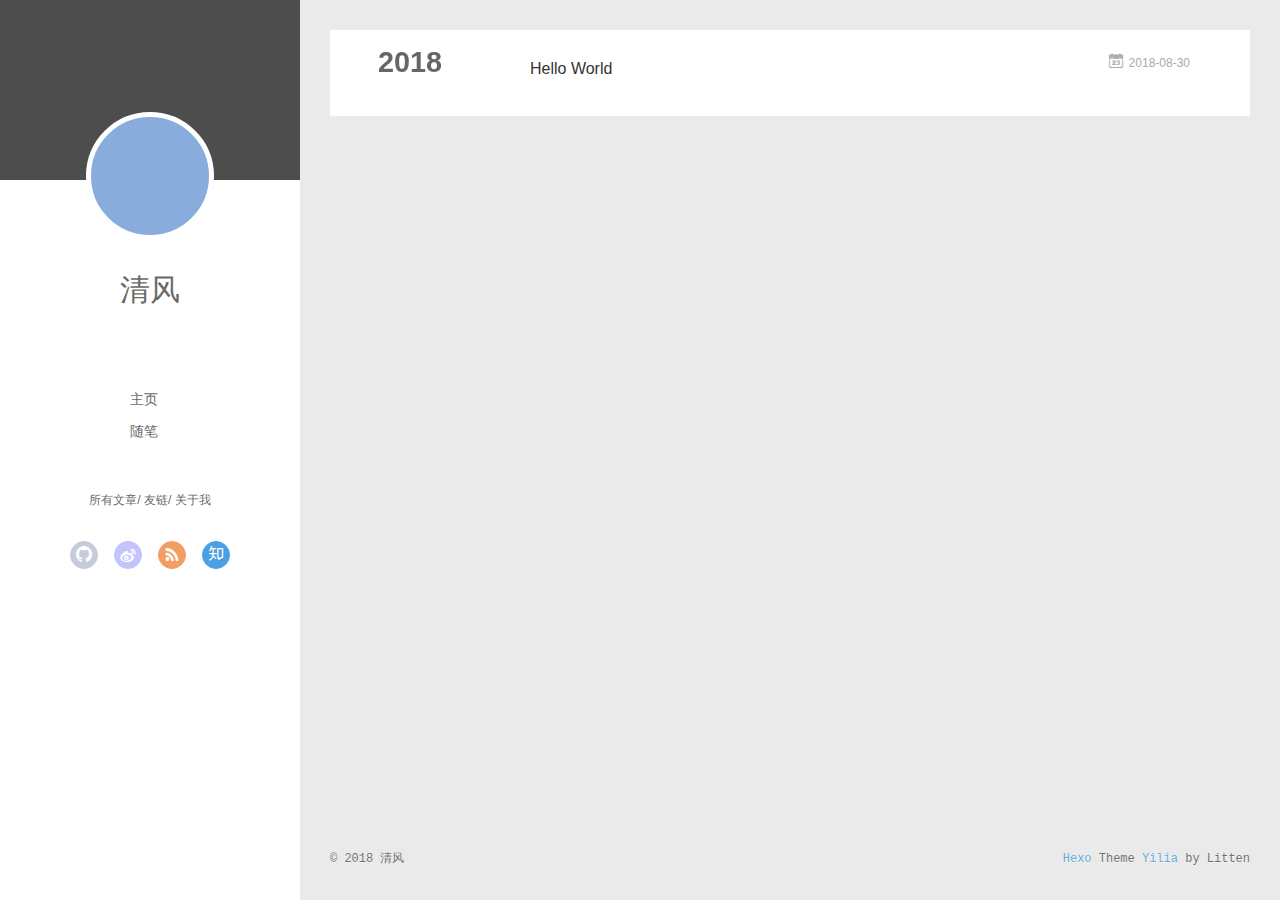
==== commit e9ae930a: "Site updated: 2018-09-10 16:23:18" ====
--- a/archives/index.html
+++ b/archives/index.html
@@ -1,113 +1,13 @@
 <!DOCTYPE html>
-
-
-
-
-
-
-
-
-
-
-
-
-  
-
-
-<html class="theme-next muse use-motion" lang="zh-Hans">
+<html>
 <head>
-  <meta charset="UTF-8"/>
-<meta http-equiv="X-UA-Compatible" content="IE=edge" />
-<meta name="viewport" content="width=device-width, initial-scale=1, maximum-scale=2"/>
-<meta name="theme-color" content="#222">
-
-
-
-
-
-
-
-
-
-
-
-
-<meta http-equiv="Cache-Control" content="no-transform" />
-<meta http-equiv="Cache-Control" content="no-siteapp" />
-
-
-
-
-
-
-
-
-
-
-
-
-
-
-
-
-
-
-
-
-
-
-<link href="/lib/font-awesome/css/font-awesome.min.css?v=4.6.2" rel="stylesheet" type="text/css" />
-
-<link href="/css/main.css?v=6.4.0" rel="stylesheet" type="text/css" />
-
-
-  <link rel="apple-touch-icon" sizes="180x180" href="/images/apple-touch-icon-next.png?v=6.4.0">
-
-
-  <link rel="icon" type="image/png" sizes="32x32" href="/images/favicon-32x32-next.png?v=6.4.0">
-
-
-  <link rel="icon" type="image/png" sizes="16x16" href="/images/favicon-16x16-next.png?v=6.4.0">
-
-
-  <link rel="mask-icon" href="/images/logo.svg?v=6.4.0" color="#222">
-
-
-
-
-
-
-
-
-
-<script type="text/javascript" id="hexo.configurations">
-  var NexT = window.NexT || {};
-  var CONFIG = {
-    root: '/',
-    scheme: 'Muse',
-    version: '6.4.0',
-    sidebar: {"position":"left","display":"post","offset":12,"b2t":false,"scrollpercent":false,"onmobile":false},
-    fancybox: false,
-    fastclick: false,
-    lazyload: false,
-    tabs: true,
-    motion: {"enable":true,"async":false,"transition":{"post_block":"fadeIn","post_header":"slideDownIn","post_body":"slideDownIn","coll_header":"slideLeftIn","sidebar":"slideUpIn"}},
-    algolia: {
-      applicationID: '',
-      apiKey: '',
-      indexName: '',
-      hits: {"per_page":10},
-      labels: {"input_placeholder":"Search for Posts","hits_empty":"We didn't find any results for the search: ${query}","hits_stats":"${hits} results found in ${time} ms"}
-    }
-  };
-</script>
-
-
-  
-
-
-
-
+  <meta charset="utf-8">
+  
+  <meta name="renderer" content="webkit">
+  <meta http-equiv="X-UA-Compatible" content="IE=edge" >
+  <link rel="dns-prefetch" href="http://yoursite.com">
+  <title>Archives | 清风的个人博客</title>
+  <meta name="viewport" content="width=device-width, initial-scale=1, maximum-scale=1">
   <meta property="og:type" content="website">
 <meta property="og:title" content="清风的个人博客">
 <meta property="og:url" content="http://yoursite.com/archives/index.html">
@@ -115,483 +15,429 @@
 <meta property="og:locale" content="zh-Hans">
 <meta name="twitter:card" content="summary">
 <meta name="twitter:title" content="清风的个人博客">
-
-
-
-
-
-
-  <link rel="canonical" href="http://yoursite.com/archives/"/>
-
-
-
-<script type="text/javascript" id="page.configurations">
-  CONFIG.page = {
-    sidebar: "",
-  };
-</script>
-
-  <title>Archiv | 清风的个人博客</title>
-  
-
-
-
-
-
-
-
-
-
-  <noscript>
+  
+    <link rel="alternative" href="/atom.xml" title="清风的个人博客" type="application/atom+xml">
+  
+  
+    <link rel="icon" href="/favicon.png">
+  
+  <link rel="stylesheet" type="text/css" href="/./main.0cf68a.css">
   <style type="text/css">
-    .use-motion .motion-element,
-    .use-motion .brand,
-    .use-motion .menu-item,
-    .sidebar-inner,
-    .use-motion .post-block,
-    .use-motion .pagination,
-    .use-motion .comments,
-    .use-motion .post-header,
-    .use-motion .post-body,
-    .use-motion .collection-title { opacity: initial; }
-
-    .use-motion .logo,
-    .use-motion .site-title,
-    .use-motion .site-subtitle {
-      opacity: initial;
-      top: initial;
-    }
-
-    .use-motion {
-      .logo-line-before i { left: initial; }
-      .logo-line-after i { right: initial; }
+  
+    #container.show {
+      background: linear-gradient(200deg,#a0cfe4,#e8c37e);
     }
   </style>
-</noscript>
+  
+
+  
 
 </head>
 
-<body itemscope itemtype="http://schema.org/WebPage" lang="zh-Hans">
-
-  
-  
-    
-  
-
-  <div class="container sidebar-position-left page-archive">
-    <div class="headband"></div>
-
-    <header id="header" class="header" itemscope itemtype="http://schema.org/WPHeader">
-      <div class="header-inner"><div class="site-brand-wrapper">
-  <div class="site-meta ">
-    
-
-    <div class="custom-logo-site-title">
-      <a href="/" class="brand" rel="start">
-        <span class="logo-line-before"><i></i></span>
-        <span class="site-title">清风的个人博客</span>
-        <span class="logo-line-after"><i></i></span>
-      </a>
+<body>
+  <div id="container" q-class="show:isCtnShow">
+    <canvas id="anm-canvas" class="anm-canvas"></canvas>
+    <div class="left-col" q-class="show:isShow">
+      
+<div class="overlay" style="background: #4d4d4d"></div>
+<div class="intrude-less">
+	<header id="header" class="inner">
+		<a href="/" class="profilepic">
+			<img src="" class="js-avatar">
+		</a>
+		<hgroup>
+		  <h1 class="header-author"><a href="/">清风</a></h1>
+		</hgroup>
+		
+
+		<nav class="header-menu">
+			<ul>
+			
+				<li><a href="/">主页</a></li>
+	        
+				<li><a href="/tags/随笔/">随笔</a></li>
+	        
+			</ul>
+		</nav>
+		<nav class="header-smart-menu">
+    		
+    			
+    			<a q-on="click: openSlider(e, 'innerArchive')" href="javascript:void(0)">所有文章</a>
+    			
+            
+    			
+    			<a q-on="click: openSlider(e, 'friends')" href="javascript:void(0)">友链</a>
+    			
+            
+    			
+    			<a q-on="click: openSlider(e, 'aboutme')" href="javascript:void(0)">关于我</a>
+    			
+            
+		</nav>
+		<nav class="header-nav">
+			<div class="social">
+				
+					<a class="github" target="_blank" href="#" title="github"><i class="icon-github"></i></a>
+		        
+					<a class="weibo" target="_blank" href="#" title="weibo"><i class="icon-weibo"></i></a>
+		        
+					<a class="rss" target="_blank" href="#" title="rss"><i class="icon-rss"></i></a>
+		        
+					<a class="zhihu" target="_blank" href="#" title="zhihu"><i class="icon-zhihu"></i></a>
+		        
+			</div>
+		</nav>
+	</header>		
+</div>
+
     </div>
-    
+    <div class="mid-col" q-class="show:isShow,hide:isShow|isFalse">
+      
+<nav id="mobile-nav">
+  	<div class="overlay js-overlay" style="background: #4d4d4d"></div>
+	<div class="btnctn js-mobile-btnctn">
+  		<div class="slider-trigger list" q-on="click: openSlider(e)"><i class="icon icon-sort"></i></div>
+	</div>
+	<div class="intrude-less">
+		<header id="header" class="inner">
+			<div class="profilepic">
+				<img src="" class="js-avatar">
+			</div>
+			<hgroup>
+			  <h1 class="header-author js-header-author">清风</h1>
+			</hgroup>
+			
+			
+			
+				
+			
+				
+			
+			
+			
+			<nav class="header-nav">
+				<div class="social">
+					
+						<a class="github" target="_blank" href="#" title="github"><i class="icon-github"></i></a>
+			        
+						<a class="weibo" target="_blank" href="#" title="weibo"><i class="icon-weibo"></i></a>
+			        
+						<a class="rss" target="_blank" href="#" title="rss"><i class="icon-rss"></i></a>
+			        
+						<a class="zhihu" target="_blank" href="#" title="zhihu"><i class="icon-zhihu"></i></a>
+			        
+				</div>
+			</nav>
+
+			<nav class="header-menu js-header-menu">
+				<ul style="width: 50%">
+				
+				
+					<li style="width: 50%"><a href="/">主页</a></li>
+		        
+					<li style="width: 50%"><a href="/tags/随笔/">随笔</a></li>
+		        
+				</ul>
+			</nav>
+		</header>				
+	</div>
+	<div class="mobile-mask" style="display:none" q-show="isShow"></div>
+</nav>
+
+      <div id="wrapper" class="body-wrap">
+        <div class="menu-l">
+          <div class="canvas-wrap">
+            <canvas data-colors="#eaeaea" data-sectionHeight="100" data-contentId="js-content" id="myCanvas1" class="anm-canvas"></canvas>
+          </div>
+          <div id="js-content" class="content-ll">
+            
+  
+  
+    
+    
+      
+      
+      <section class="archives-wrap">
+        <div class="archive-year-wrap">
+          <a href="/archives/2018" class="archive-year">2018</a>
+        </div>
+        <div class="archives">
+    
+    <article class="archive-article archive-type-post">
+  <div class="archive-article-inner">
+    <header class="archive-article-header">
+      	<div class="article-meta">
+	      	<a href="/2018/08/30/hello-world/" class="archive-article-date">
+  	<time datetime="2018-08-30T08:41:32.021Z" itemprop="datePublished"><i class="icon-calendar icon"></i>2018-08-30</time>
+</a>
+        </div>
+    	 
+  
+    <h1 itemprop="name">
+      <a class="archive-article-title" href="/2018/08/30/hello-world/">Hello World</a>
+    </h1>
+  
+
+        <div class="article-info info-on-right">
+          
+          
+
+        </div>
+        <div class="clearfix"></div>
+    </header>
   </div>
-
-  <div class="site-nav-toggle">
-    <button aria-label="Toggle navigation bar">
-      <span class="btn-bar"></span>
-      <span class="btn-bar"></span>
-      <span class="btn-bar"></span>
-    </button>
-  </div>
-</div>
-
-
-
-<nav class="site-nav">
-  
-    <ul id="menu" class="menu">
-      
-        
-        
-        
-          
-          <li class="menu-item menu-item-home">
-    <a href="/" rel="section">
-      <i class="menu-item-icon fa fa-fw fa-home"></i> <br />Startseite</a>
-  </li>
-        
-        
-        
-          
-          <li class="menu-item menu-item-archives menu-item-active">
-    <a href="/archives/" rel="section">
-      <i class="menu-item-icon fa fa-fw fa-archive"></i> <br />Archiv</a>
-  </li>
-
-      
-      
-    </ul>
-  
-
-  
-    
-
-    
-    
-      
-      
-    
-      
-      
-    
-    
-
-  
-
-
-  
-
-  
-</nav>
-
-
-
-  
-
-
-
-</div>
-    </header>
-
-    
-
-
-    <main id="main" class="main">
-      <div class="main-inner">
-        <div class="content-wrap">
-          
-          <div id="content" class="content">
-            
-
-  
-  
-  
-  <div class="post-block archive">
-    <div id="posts" class="posts-collapse">
-      <span class="archive-move-on"></span>
-
-      
-      <span class="archive-page-counter">
-        
-        
-        
-          
-        
-        Öhm..! Ein Artikel. Bleib dran.
-      </span>
-      
-
-      
-
-        
-        
-        
-
-        
-          
-          <div class="collection-title">
-            <h1 class="archive-year" id="archive-year-2018">2018</h1>
+</article>
+  
+  
+    </div></section>
+  
+
+    
+
+
           </div>
-        
-        
-
-        
-
-  <article class="post post-type-normal" itemscope itemtype="http://schema.org/Article">
-    <header class="post-header">
-
-      <h2 class="post-title">
-        
-            <a class="post-title-link" href="/2018/08/30/hello-world/" itemprop="url">
-              
-                <span itemprop="name">Hello World</span>
-              
-            </a>
-        
-      </h2>
-
-      <div class="post-meta">
-        <time class="post-time" itemprop="dateCreated"
-              datetime="2018-08-30T16:41:32+08:00"
-              content="2018-08-30" >
-          08-30
-        </time>
+        </div>
       </div>
-
-    </header>
-  </article>
-
-
-
-      
-
+      <footer id="footer">
+  <div class="outer">
+    <div id="footer-info">
+    	<div class="footer-left">
+    		&copy; 2018 清风
+    	</div>
+      	<div class="footer-right">
+      		<a href="http://hexo.io/" target="_blank">Hexo</a>  Theme <a href="https://github.com/litten/hexo-theme-yilia" target="_blank">Yilia</a> by Litten
+      	</div>
     </div>
   </div>
-  
-  
-  
-
-  
-
-
-
-          </div>
-          
-
-        </div>
+</footer>
+    </div>
+    <script>
+	var yiliaConfig = {
+		mathjax: false,
+		isHome: false,
+		isPost: false,
+		isArchive: true,
+		isTag: false,
+		isCategory: false,
+		open_in_new: false,
+		toc_hide_index: true,
+		root: "/",
+		innerArchive: true,
+		showTags: false
+	}
+</script>
+
+<script>!function(t){function n(e){if(r[e])return r[e].exports;var i=r[e]={exports:{},id:e,loaded:!1};return t[e].call(i.exports,i,i.exports,n),i.loaded=!0,i.exports}var r={};n.m=t,n.c=r,n.p="./",n(0)}([function(t,n,r){r(195),t.exports=r(191)},function(t,n,r){var e=r(3),i=r(52),o=r(27),u=r(28),c=r(53),f="prototype",a=function(t,n,r){var s,l,h,v,p=t&a.F,d=t&a.G,y=t&a.S,g=t&a.P,b=t&a.B,m=d?e:y?e[n]||(e[n]={}):(e[n]||{})[f],x=d?i:i[n]||(i[n]={}),w=x[f]||(x[f]={});d&&(r=n);for(s in r)l=!p&&m&&void 0!==m[s],h=(l?m:r)[s],v=b&&l?c(h,e):g&&"function"==typeof h?c(Function.call,h):h,m&&u(m,s,h,t&a.U),x[s]!=h&&o(x,s,v),g&&w[s]!=h&&(w[s]=h)};e.core=i,a.F=1,a.G=2,a.S=4,a.P=8,a.B=16,a.W=32,a.U=64,a.R=128,t.exports=a},function(t,n,r){var e=r(6);t.exports=function(t){if(!e(t))throw TypeError(t+" is not an object!");return t}},function(t,n){var r=t.exports="undefined"!=typeof window&&window.Math==Math?window:"undefined"!=typeof self&&self.Math==Math?self:Function("return this")();"number"==typeof __g&&(__g=r)},function(t,n){t.exports=function(t){try{return!!t()}catch(t){return!0}}},function(t,n){var r=t.exports="undefined"!=typeof window&&window.Math==Math?window:"undefined"!=typeof self&&self.Math==Math?self:Function("return this")();"number"==typeof __g&&(__g=r)},function(t,n){t.exports=function(t){return"object"==typeof t?null!==t:"function"==typeof t}},function(t,n,r){var e=r(126)("wks"),i=r(76),o=r(3).Symbol,u="function"==typeof o;(t.exports=function(t){return e[t]||(e[t]=u&&o[t]||(u?o:i)("Symbol."+t))}).store=e},function(t,n){var r={}.hasOwnProperty;t.exports=function(t,n){return r.call(t,n)}},function(t,n,r){var e=r(94),i=r(33);t.exports=function(t){return e(i(t))}},function(t,n,r){t.exports=!r(4)(function(){return 7!=Object.defineProperty({},"a",{get:function(){return 7}}).a})},function(t,n,r){var e=r(2),i=r(167),o=r(50),u=Object.defineProperty;n.f=r(10)?Object.defineProperty:function(t,n,r){if(e(t),n=o(n,!0),e(r),i)try{return u(t,n,r)}catch(t){}if("get"in r||"set"in r)throw TypeError("Accessors not supported!");return"value"in r&&(t[n]=r.value),t}},function(t,n,r){t.exports=!r(18)(function(){return 7!=Object.defineProperty({},"a",{get:function(){return 7}}).a})},function(t,n,r){var e=r(14),i=r(22);t.exports=r(12)?function(t,n,r){return e.f(t,n,i(1,r))}:function(t,n,r){return t[n]=r,t}},function(t,n,r){var e=r(20),i=r(58),o=r(42),u=Object.defineProperty;n.f=r(12)?Object.defineProperty:function(t,n,r){if(e(t),n=o(n,!0),e(r),i)try{return u(t,n,r)}catch(t){}if("get"in r||"set"in r)throw TypeError("Accessors not supported!");return"value"in r&&(t[n]=r.value),t}},function(t,n,r){var e=r(40)("wks"),i=r(23),o=r(5).Symbol,u="function"==typeof o;(t.exports=function(t){return e[t]||(e[t]=u&&o[t]||(u?o:i)("Symbol."+t))}).store=e},function(t,n,r){var e=r(67),i=Math.min;t.exports=function(t){return t>0?i(e(t),9007199254740991):0}},function(t,n,r){var e=r(46);t.exports=function(t){return Object(e(t))}},function(t,n){t.exports=function(t){try{return!!t()}catch(t){return!0}}},function(t,n,r){var e=r(63),i=r(34);t.exports=Object.keys||function(t){return e(t,i)}},function(t,n,r){var e=r(21);t.exports=function(t){if(!e(t))throw TypeError(t+" is not an object!");return t}},function(t,n){t.exports=function(t){return"object"==typeof t?null!==t:"function"==typeof t}},function(t,n){t.exports=function(t,n){return{enumerable:!(1&t),configurable:!(2&t),writable:!(4&t),value:n}}},function(t,n){var r=0,e=Math.random();t.exports=function(t){return"Symbol(".concat(void 0===t?"":t,")_",(++r+e).toString(36))}},function(t,n){var r={}.hasOwnProperty;t.exports=function(t,n){return r.call(t,n)}},function(t,n){var r=t.exports={version:"2.4.0"};"number"==typeof __e&&(__e=r)},function(t,n){t.exports=function(t){if("function"!=typeof t)throw TypeError(t+" is not a function!");return t}},function(t,n,r){var e=r(11),i=r(66);t.exports=r(10)?function(t,n,r){return e.f(t,n,i(1,r))}:function(t,n,r){return t[n]=r,t}},function(t,n,r){var e=r(3),i=r(27),o=r(24),u=r(76)("src"),c="toString",f=Function[c],a=(""+f).split(c);r(52).inspectSource=function(t){return f.call(t)},(t.exports=function(t,n,r,c){var f="function"==typeof r;f&&(o(r,"name")||i(r,"name",n)),t[n]!==r&&(f&&(o(r,u)||i(r,u,t[n]?""+t[n]:a.join(String(n)))),t===e?t[n]=r:c?t[n]?t[n]=r:i(t,n,r):(delete t[n],i(t,n,r)))})(Function.prototype,c,function(){return"function"==typeof this&&this[u]||f.call(this)})},function(t,n,r){var e=r(1),i=r(4),o=r(46),u=function(t,n,r,e){var i=String(o(t)),u="<"+n;return""!==r&&(u+=" "+r+'="'+String(e).replace(/"/g,"&quot;")+'"'),u+">"+i+"</"+n+">"};t.exports=function(t,n){var r={};r[t]=n(u),e(e.P+e.F*i(function(){var n=""[t]('"');return n!==n.toLowerCase()||n.split('"').length>3}),"String",r)}},function(t,n,r){var e=r(115),i=r(46);t.exports=function(t){return e(i(t))}},function(t,n,r){var e=r(116),i=r(66),o=r(30),u=r(50),c=r(24),f=r(167),a=Object.getOwnPropertyDescriptor;n.f=r(10)?a:function(t,n){if(t=o(t),n=u(n,!0),f)try{return a(t,n)}catch(t){}if(c(t,n))return i(!e.f.call(t,n),t[n])}},function(t,n,r){var e=r(24),i=r(17),o=r(145)("IE_PROTO"),u=Object.prototype;t.exports=Object.getPrototypeOf||function(t){return t=i(t),e(t,o)?t[o]:"function"==typeof t.constructor&&t instanceof t.constructor?t.constructor.prototype:t instanceof Object?u:null}},function(t,n){t.exports=function(t){if(void 0==t)throw TypeError("Can't call method on  "+t);return t}},function(t,n){t.exports="constructor,hasOwnProperty,isPrototypeOf,propertyIsEnumerable,toLocaleString,toString,valueOf".split(",")},function(t,n){t.exports={}},function(t,n){t.exports=!0},function(t,n){n.f={}.propertyIsEnumerable},function(t,n,r){var e=r(14).f,i=r(8),o=r(15)("toStringTag");t.exports=function(t,n,r){t&&!i(t=r?t:t.prototype,o)&&e(t,o,{configurable:!0,value:n})}},function(t,n,r){var e=r(40)("keys"),i=r(23);t.exports=function(t){return e[t]||(e[t]=i(t))}},function(t,n,r){var e=r(5),i="__core-js_shared__",o=e[i]||(e[i]={});t.exports=function(t){return o[t]||(o[t]={})}},function(t,n){var r=Math.ceil,e=Math.floor;t.exports=function(t){return isNaN(t=+t)?0:(t>0?e:r)(t)}},function(t,n,r){var e=r(21);t.exports=function(t,n){if(!e(t))return t;var r,i;if(n&&"function"==typeof(r=t.toString)&&!e(i=r.call(t)))return i;if("function"==typeof(r=t.valueOf)&&!e(i=r.call(t)))return i;if(!n&&"function"==typeof(r=t.toString)&&!e(i=r.call(t)))return i;throw TypeError("Can't convert object to primitive value")}},function(t,n,r){var e=r(5),i=r(25),o=r(36),u=r(44),c=r(14).f;t.exports=function(t){var n=i.Symbol||(i.Symbol=o?{}:e.Symbol||{});"_"==t.charAt(0)||t in n||c(n,t,{value:u.f(t)})}},function(t,n,r){n.f=r(15)},function(t,n){var r={}.toString;t.exports=function(t){return r.call(t).slice(8,-1)}},function(t,n){t.exports=function(t){if(void 0==t)throw TypeError("Can't call method on  "+t);return t}},function(t,n,r){var e=r(4);t.exports=function(t,n){return!!t&&e(function(){n?t.call(null,function(){},1):t.call(null)})}},function(t,n,r){var e=r(53),i=r(115),o=r(17),u=r(16),c=r(203);t.exports=function(t,n){var r=1==t,f=2==t,a=3==t,s=4==t,l=6==t,h=5==t||l,v=n||c;return function(n,c,p){for(var d,y,g=o(n),b=i(g),m=e(c,p,3),x=u(b.length),w=0,S=r?v(n,x):f?v(n,0):void 0;x>w;w++)if((h||w in b)&&(d=b[w],y=m(d,w,g),t))if(r)S[w]=y;else if(y)switch(t){case 3:return!0;case 5:return d;case 6:return w;case 2:S.push(d)}else if(s)return!1;return l?-1:a||s?s:S}}},function(t,n,r){var e=r(1),i=r(52),o=r(4);t.exports=function(t,n){var r=(i.Object||{})[t]||Object[t],u={};u[t]=n(r),e(e.S+e.F*o(function(){r(1)}),"Object",u)}},function(t,n,r){var e=r(6);t.exports=function(t,n){if(!e(t))return t;var r,i;if(n&&"function"==typeof(r=t.toString)&&!e(i=r.call(t)))return i;if("function"==typeof(r=t.valueOf)&&!e(i=r.call(t)))return i;if(!n&&"function"==typeof(r=t.toString)&&!e(i=r.call(t)))return i;throw TypeError("Can't convert object to primitive value")}},function(t,n,r){var e=r(5),i=r(25),o=r(91),u=r(13),c="prototype",f=function(t,n,r){var a,s,l,h=t&f.F,v=t&f.G,p=t&f.S,d=t&f.P,y=t&f.B,g=t&f.W,b=v?i:i[n]||(i[n]={}),m=b[c],x=v?e:p?e[n]:(e[n]||{})[c];v&&(r=n);for(a in r)(s=!h&&x&&void 0!==x[a])&&a in b||(l=s?x[a]:r[a],b[a]=v&&"function"!=typeof x[a]?r[a]:y&&s?o(l,e):g&&x[a]==l?function(t){var n=function(n,r,e){if(this instanceof t){switch(arguments.length){case 0:return new t;case 1:return new t(n);case 2:return new t(n,r)}return new t(n,r,e)}return t.apply(this,arguments)};return n[c]=t[c],n}(l):d&&"function"==typeof l?o(Function.call,l):l,d&&((b.virtual||(b.virtual={}))[a]=l,t&f.R&&m&&!m[a]&&u(m,a,l)))};f.F=1,f.G=2,f.S=4,f.P=8,f.B=16,f.W=32,f.U=64,f.R=128,t.exports=f},function(t,n){var r=t.exports={version:"2.4.0"};"number"==typeof __e&&(__e=r)},function(t,n,r){var e=r(26);t.exports=function(t,n,r){if(e(t),void 0===n)return t;switch(r){case 1:return function(r){return t.call(n,r)};case 2:return function(r,e){return t.call(n,r,e)};case 3:return function(r,e,i){return t.call(n,r,e,i)}}return function(){return t.apply(n,arguments)}}},function(t,n,r){var e=r(183),i=r(1),o=r(126)("metadata"),u=o.store||(o.store=new(r(186))),c=function(t,n,r){var i=u.get(t);if(!i){if(!r)return;u.set(t,i=new e)}var o=i.get(n);if(!o){if(!r)return;i.set(n,o=new e)}return o},f=function(t,n,r){var e=c(n,r,!1);return void 0!==e&&e.has(t)},a=function(t,n,r){var e=c(n,r,!1);return void 0===e?void 0:e.get(t)},s=function(t,n,r,e){c(r,e,!0).set(t,n)},l=function(t,n){var r=c(t,n,!1),e=[];return r&&r.forEach(function(t,n){e.push(n)}),e},h=function(t){return void 0===t||"symbol"==typeof t?t:String(t)},v=function(t){i(i.S,"Reflect",t)};t.exports={store:u,map:c,has:f,get:a,set:s,keys:l,key:h,exp:v}},function(t,n,r){"use strict";if(r(10)){var e=r(69),i=r(3),o=r(4),u=r(1),c=r(127),f=r(152),a=r(53),s=r(68),l=r(66),h=r(27),v=r(73),p=r(67),d=r(16),y=r(75),g=r(50),b=r(24),m=r(180),x=r(114),w=r(6),S=r(17),_=r(137),O=r(70),E=r(32),P=r(71).f,j=r(154),F=r(76),M=r(7),A=r(48),N=r(117),T=r(146),I=r(155),k=r(80),L=r(123),R=r(74),C=r(130),D=r(160),U=r(11),W=r(31),G=U.f,B=W.f,V=i.RangeError,z=i.TypeError,q=i.Uint8Array,K="ArrayBuffer",J="Shared"+K,Y="BYTES_PER_ELEMENT",H="prototype",$=Array[H],X=f.ArrayBuffer,Q=f.DataView,Z=A(0),tt=A(2),nt=A(3),rt=A(4),et=A(5),it=A(6),ot=N(!0),ut=N(!1),ct=I.values,ft=I.keys,at=I.entries,st=$.lastIndexOf,lt=$.reduce,ht=$.reduceRight,vt=$.join,pt=$.sort,dt=$.slice,yt=$.toString,gt=$.toLocaleString,bt=M("iterator"),mt=M("toStringTag"),xt=F("typed_constructor"),wt=F("def_constructor"),St=c.CONSTR,_t=c.TYPED,Ot=c.VIEW,Et="Wrong length!",Pt=A(1,function(t,n){return Tt(T(t,t[wt]),n)}),jt=o(function(){return 1===new q(new Uint16Array([1]).buffer)[0]}),Ft=!!q&&!!q[H].set&&o(function(){new q(1).set({})}),Mt=function(t,n){if(void 0===t)throw z(Et);var r=+t,e=d(t);if(n&&!m(r,e))throw V(Et);return e},At=function(t,n){var r=p(t);if(r<0||r%n)throw V("Wrong offset!");return r},Nt=function(t){if(w(t)&&_t in t)return t;throw z(t+" is not a typed array!")},Tt=function(t,n){if(!(w(t)&&xt in t))throw z("It is not a typed array constructor!");return new t(n)},It=function(t,n){return kt(T(t,t[wt]),n)},kt=function(t,n){for(var r=0,e=n.length,i=Tt(t,e);e>r;)i[r]=n[r++];return i},Lt=function(t,n,r){G(t,n,{get:function(){return this._d[r]}})},Rt=function(t){var n,r,e,i,o,u,c=S(t),f=arguments.length,s=f>1?arguments[1]:void 0,l=void 0!==s,h=j(c);if(void 0!=h&&!_(h)){for(u=h.call(c),e=[],n=0;!(o=u.next()).done;n++)e.push(o.value);c=e}for(l&&f>2&&(s=a(s,arguments[2],2)),n=0,r=d(c.length),i=Tt(this,r);r>n;n++)i[n]=l?s(c[n],n):c[n];return i},Ct=function(){for(var t=0,n=arguments.length,r=Tt(this,n);n>t;)r[t]=arguments[t++];return r},Dt=!!q&&o(function(){gt.call(new q(1))}),Ut=function(){return gt.apply(Dt?dt.call(Nt(this)):Nt(this),arguments)},Wt={copyWithin:function(t,n){return D.call(Nt(this),t,n,arguments.length>2?arguments[2]:void 0)},every:function(t){return rt(Nt(this),t,arguments.length>1?arguments[1]:void 0)},fill:function(t){return C.apply(Nt(this),arguments)},filter:function(t){return It(this,tt(Nt(this),t,arguments.length>1?arguments[1]:void 0))},find:function(t){return et(Nt(this),t,arguments.length>1?arguments[1]:void 0)},findIndex:function(t){return it(Nt(this),t,arguments.length>1?arguments[1]:void 0)},forEach:function(t){Z(Nt(this),t,arguments.length>1?arguments[1]:void 0)},indexOf:function(t){return ut(Nt(this),t,arguments.length>1?arguments[1]:void 0)},includes:function(t){return ot(Nt(this),t,arguments.length>1?arguments[1]:void 0)},join:function(t){return vt.apply(Nt(this),arguments)},lastIndexOf:function(t){return st.apply(Nt(this),arguments)},map:function(t){return Pt(Nt(this),t,arguments.length>1?arguments[1]:void 0)},reduce:function(t){return lt.apply(Nt(this),arguments)},reduceRight:function(t){return ht.apply(Nt(this),arguments)},reverse:function(){for(var t,n=this,r=Nt(n).length,e=Math.floor(r/2),i=0;i<e;)t=n[i],n[i++]=n[--r],n[r]=t;return n},some:function(t){return nt(Nt(this),t,arguments.length>1?arguments[1]:void 0)},sort:function(t){return pt.call(Nt(this),t)},subarray:function(t,n){var r=Nt(this),e=r.length,i=y(t,e);return new(T(r,r[wt]))(r.buffer,r.byteOffset+i*r.BYTES_PER_ELEMENT,d((void 0===n?e:y(n,e))-i))}},Gt=function(t,n){return It(this,dt.call(Nt(this),t,n))},Bt=function(t){Nt(this);var n=At(arguments[1],1),r=this.length,e=S(t),i=d(e.length),o=0;if(i+n>r)throw V(Et);for(;o<i;)this[n+o]=e[o++]},Vt={entries:function(){return at.call(Nt(this))},keys:function(){return ft.call(Nt(this))},values:function(){return ct.call(Nt(this))}},zt=function(t,n){return w(t)&&t[_t]&&"symbol"!=typeof n&&n in t&&String(+n)==String(n)},qt=function(t,n){return zt(t,n=g(n,!0))?l(2,t[n]):B(t,n)},Kt=function(t,n,r){return!(zt(t,n=g(n,!0))&&w(r)&&b(r,"value"))||b(r,"get")||b(r,"set")||r.configurable||b(r,"writable")&&!r.writable||b(r,"enumerable")&&!r.enumerable?G(t,n,r):(t[n]=r.value,t)};St||(W.f=qt,U.f=Kt),u(u.S+u.F*!St,"Object",{getOwnPropertyDescriptor:qt,defineProperty:Kt}),o(function(){yt.call({})})&&(yt=gt=function(){return vt.call(this)});var Jt=v({},Wt);v(Jt,Vt),h(Jt,bt,Vt.values),v(Jt,{slice:Gt,set:Bt,constructor:function(){},toString:yt,toLocaleString:Ut}),Lt(Jt,"buffer","b"),Lt(Jt,"byteOffset","o"),Lt(Jt,"byteLength","l"),Lt(Jt,"length","e"),G(Jt,mt,{get:function(){return this[_t]}}),t.exports=function(t,n,r,f){f=!!f;var a=t+(f?"Clamped":"")+"Array",l="Uint8Array"!=a,v="get"+t,p="set"+t,y=i[a],g=y||{},b=y&&E(y),m=!y||!c.ABV,S={},_=y&&y[H],j=function(t,r){var e=t._d;return e.v[v](r*n+e.o,jt)},F=function(t,r,e){var i=t._d;f&&(e=(e=Math.round(e))<0?0:e>255?255:255&e),i.v[p](r*n+i.o,e,jt)},M=function(t,n){G(t,n,{get:function(){return j(this,n)},set:function(t){return F(this,n,t)},enumerable:!0})};m?(y=r(function(t,r,e,i){s(t,y,a,"_d");var o,u,c,f,l=0,v=0;if(w(r)){if(!(r instanceof X||(f=x(r))==K||f==J))return _t in r?kt(y,r):Rt.call(y,r);o=r,v=At(e,n);var p=r.byteLength;if(void 0===i){if(p%n)throw V(Et);if((u=p-v)<0)throw V(Et)}else if((u=d(i)*n)+v>p)throw V(Et);c=u/n}else c=Mt(r,!0),u=c*n,o=new X(u);for(h(t,"_d",{b:o,o:v,l:u,e:c,v:new Q(o)});l<c;)M(t,l++)}),_=y[H]=O(Jt),h(_,"constructor",y)):L(function(t){new y(null),new y(t)},!0)||(y=r(function(t,r,e,i){s(t,y,a);var o;return w(r)?r instanceof X||(o=x(r))==K||o==J?void 0!==i?new g(r,At(e,n),i):void 0!==e?new g(r,At(e,n)):new g(r):_t in r?kt(y,r):Rt.call(y,r):new g(Mt(r,l))}),Z(b!==Function.prototype?P(g).concat(P(b)):P(g),function(t){t in y||h(y,t,g[t])}),y[H]=_,e||(_.constructor=y));var A=_[bt],N=!!A&&("values"==A.name||void 0==A.name),T=Vt.values;h(y,xt,!0),h(_,_t,a),h(_,Ot,!0),h(_,wt,y),(f?new y(1)[mt]==a:mt in _)||G(_,mt,{get:function(){return a}}),S[a]=y,u(u.G+u.W+u.F*(y!=g),S),u(u.S,a,{BYTES_PER_ELEMENT:n,from:Rt,of:Ct}),Y in _||h(_,Y,n),u(u.P,a,Wt),R(a),u(u.P+u.F*Ft,a,{set:Bt}),u(u.P+u.F*!N,a,Vt),u(u.P+u.F*(_.toString!=yt),a,{toString:yt}),u(u.P+u.F*o(function(){new y(1).slice()}),a,{slice:Gt}),u(u.P+u.F*(o(function(){return[1,2].toLocaleString()!=new y([1,2]).toLocaleString()})||!o(function(){_.toLocaleString.call([1,2])})),a,{toLocaleString:Ut}),k[a]=N?A:T,e||N||h(_,bt,T)}}else t.exports=function(){}},function(t,n){var r={}.toString;t.exports=function(t){return r.call(t).slice(8,-1)}},function(t,n,r){var e=r(21),i=r(5).document,o=e(i)&&e(i.createElement);t.exports=function(t){return o?i.createElement(t):{}}},function(t,n,r){t.exports=!r(12)&&!r(18)(function(){return 7!=Object.defineProperty(r(57)("div"),"a",{get:function(){return 7}}).a})},function(t,n,r){"use strict";var e=r(36),i=r(51),o=r(64),u=r(13),c=r(8),f=r(35),a=r(96),s=r(38),l=r(103),h=r(15)("iterator"),v=!([].keys&&"next"in[].keys()),p="keys",d="values",y=function(){return this};t.exports=function(t,n,r,g,b,m,x){a(r,n,g);var w,S,_,O=function(t){if(!v&&t in F)return F[t];switch(t){case p:case d:return function(){return new r(this,t)}}return function(){return new r(this,t)}},E=n+" Iterator",P=b==d,j=!1,F=t.prototype,M=F[h]||F["@@iterator"]||b&&F[b],A=M||O(b),N=b?P?O("entries"):A:void 0,T="Array"==n?F.entries||M:M;if(T&&(_=l(T.call(new t)))!==Object.prototype&&(s(_,E,!0),e||c(_,h)||u(_,h,y)),P&&M&&M.name!==d&&(j=!0,A=function(){return M.call(this)}),e&&!x||!v&&!j&&F[h]||u(F,h,A),f[n]=A,f[E]=y,b)if(w={values:P?A:O(d),keys:m?A:O(p),entries:N},x)for(S in w)S in F||o(F,S,w[S]);else i(i.P+i.F*(v||j),n,w);return w}},function(t,n,r){var e=r(20),i=r(100),o=r(34),u=r(39)("IE_PROTO"),c=function(){},f="prototype",a=function(){var t,n=r(57)("iframe"),e=o.length;for(n.style.display="none",r(93).appendChild(n),n.src="javascript:",t=n.contentWindow.document,t.open(),t.write("<script>document.F=Object<\/script>"),t.close(),a=t.F;e--;)delete a[f][o[e]];return a()};t.exports=Object.create||function(t,n){var r;return null!==t?(c[f]=e(t),r=new c,c[f]=null,r[u]=t):r=a(),void 0===n?r:i(r,n)}},function(t,n,r){var e=r(63),i=r(34).concat("length","prototype");n.f=Object.getOwnPropertyNames||function(t){return e(t,i)}},function(t,n){n.f=Object.getOwnPropertySymbols},function(t,n,r){var e=r(8),i=r(9),o=r(90)(!1),u=r(39)("IE_PROTO");t.exports=function(t,n){var r,c=i(t),f=0,a=[];for(r in c)r!=u&&e(c,r)&&a.push(r);for(;n.length>f;)e(c,r=n[f++])&&(~o(a,r)||a.push(r));return a}},function(t,n,r){t.exports=r(13)},function(t,n,r){var e=r(76)("meta"),i=r(6),o=r(24),u=r(11).f,c=0,f=Object.isExtensible||function(){return!0},a=!r(4)(function(){return f(Object.preventExtensions({}))}),s=function(t){u(t,e,{value:{i:"O"+ ++c,w:{}}})},l=function(t,n){if(!i(t))return"symbol"==typeof t?t:("string"==typeof t?"S":"P")+t;if(!o(t,e)){if(!f(t))return"F";if(!n)return"E";s(t)}return t[e].i},h=function(t,n){if(!o(t,e)){if(!f(t))return!0;if(!n)return!1;s(t)}return t[e].w},v=function(t){return a&&p.NEED&&f(t)&&!o(t,e)&&s(t),t},p=t.exports={KEY:e,NEED:!1,fastKey:l,getWeak:h,onFreeze:v}},function(t,n){t.exports=function(t,n){return{enumerable:!(1&t),configurable:!(2&t),writable:!(4&t),value:n}}},function(t,n){var r=Math.ceil,e=Math.floor;t.exports=function(t){return isNaN(t=+t)?0:(t>0?e:r)(t)}},function(t,n){t.exports=function(t,n,r,e){if(!(t instanceof n)||void 0!==e&&e in t)throw TypeError(r+": incorrect invocation!");return t}},function(t,n){t.exports=!1},function(t,n,r){var e=r(2),i=r(173),o=r(133),u=r(145)("IE_PROTO"),c=function(){},f="prototype",a=function(){var t,n=r(132)("iframe"),e=o.length;for(n.style.display="none",r(135).appendChild(n),n.src="javascript:",t=n.contentWindow.document,t.open(),t.write("<script>document.F=Object<\/script>"),t.close(),a=t.F;e--;)delete a[f][o[e]];return a()};t.exports=Object.create||function(t,n){var r;return null!==t?(c[f]=e(t),r=new c,c[f]=null,r[u]=t):r=a(),void 0===n?r:i(r,n)}},function(t,n,r){var e=r(175),i=r(133).concat("length","prototype");n.f=Object.getOwnPropertyNames||function(t){return e(t,i)}},function(t,n,r){var e=r(175),i=r(133);t.exports=Object.keys||function(t){return e(t,i)}},function(t,n,r){var e=r(28);t.exports=function(t,n,r){for(var i in n)e(t,i,n[i],r);return t}},function(t,n,r){"use strict";var e=r(3),i=r(11),o=r(10),u=r(7)("species");t.exports=function(t){var n=e[t];o&&n&&!n[u]&&i.f(n,u,{configurable:!0,get:function(){return this}})}},function(t,n,r){var e=r(67),i=Math.max,o=Math.min;t.exports=function(t,n){return t=e(t),t<0?i(t+n,0):o(t,n)}},function(t,n){var r=0,e=Math.random();t.exports=function(t){return"Symbol(".concat(void 0===t?"":t,")_",(++r+e).toString(36))}},function(t,n,r){var e=r(33);t.exports=function(t){return Object(e(t))}},function(t,n,r){var e=r(7)("unscopables"),i=Array.prototype;void 0==i[e]&&r(27)(i,e,{}),t.exports=function(t){i[e][t]=!0}},function(t,n,r){var e=r(53),i=r(169),o=r(137),u=r(2),c=r(16),f=r(154),a={},s={},n=t.exports=function(t,n,r,l,h){var v,p,d,y,g=h?function(){return t}:f(t),b=e(r,l,n?2:1),m=0;if("function"!=typeof g)throw TypeError(t+" is not iterable!");if(o(g)){for(v=c(t.length);v>m;m++)if((y=n?b(u(p=t[m])[0],p[1]):b(t[m]))===a||y===s)return y}else for(d=g.call(t);!(p=d.next()).done;)if((y=i(d,b,p.value,n))===a||y===s)return y};n.BREAK=a,n.RETURN=s},function(t,n){t.exports={}},function(t,n,r){var e=r(11).f,i=r(24),o=r(7)("toStringTag");t.exports=function(t,n,r){t&&!i(t=r?t:t.prototype,o)&&e(t,o,{configurable:!0,value:n})}},function(t,n,r){var e=r(1),i=r(46),o=r(4),u=r(150),c="["+u+"]",f="​+",a=RegExp("^"+c+c+"*"),s=RegExp(c+c+"*$"),l=function(t,n,r){var i={},c=o(function(){return!!u[t]()||f[t]()!=f}),a=i[t]=c?n(h):u[t];r&&(i[r]=a),e(e.P+e.F*c,"String",i)},h=l.trim=function(t,n){return t=String(i(t)),1&n&&(t=t.replace(a,"")),2&n&&(t=t.replace(s,"")),t};t.exports=l},function(t,n,r){t.exports={default:r(86),__esModule:!0}},function(t,n,r){t.exports={default:r(87),__esModule:!0}},function(t,n,r){"use strict";function e(t){return t&&t.__esModule?t:{default:t}}n.__esModule=!0;var i=r(84),o=e(i),u=r(83),c=e(u),f="function"==typeof c.default&&"symbol"==typeof o.default?function(t){return typeof t}:function(t){return t&&"function"==typeof c.default&&t.constructor===c.default&&t!==c.default.prototype?"symbol":typeof t};n.default="function"==typeof c.default&&"symbol"===f(o.default)?function(t){return void 0===t?"undefined":f(t)}:function(t){return t&&"function"==typeof c.default&&t.constructor===c.default&&t!==c.default.prototype?"symbol":void 0===t?"undefined":f(t)}},function(t,n,r){r(110),r(108),r(111),r(112),t.exports=r(25).Symbol},function(t,n,r){r(109),r(113),t.exports=r(44).f("iterator")},function(t,n){t.exports=function(t){if("function"!=typeof t)throw TypeError(t+" is not a function!");return t}},function(t,n){t.exports=function(){}},function(t,n,r){var e=r(9),i=r(106),o=r(105);t.exports=function(t){return function(n,r,u){var c,f=e(n),a=i(f.length),s=o(u,a);if(t&&r!=r){for(;a>s;)if((c=f[s++])!=c)return!0}else for(;a>s;s++)if((t||s in f)&&f[s]===r)return t||s||0;return!t&&-1}}},function(t,n,r){var e=r(88);t.exports=function(t,n,r){if(e(t),void 0===n)return t;switch(r){case 1:return function(r){return t.call(n,r)};case 2:return function(r,e){return t.call(n,r,e)};case 3:return function(r,e,i){return t.call(n,r,e,i)}}return function(){return t.apply(n,arguments)}}},function(t,n,r){var e=r(19),i=r(62),o=r(37);t.exports=function(t){var n=e(t),r=i.f;if(r)for(var u,c=r(t),f=o.f,a=0;c.length>a;)f.call(t,u=c[a++])&&n.push(u);return n}},function(t,n,r){t.exports=r(5).document&&document.documentElement},function(t,n,r){var e=r(56);t.exports=Object("z").propertyIsEnumerable(0)?Object:function(t){return"String"==e(t)?t.split(""):Object(t)}},function(t,n,r){var e=r(56);t.exports=Array.isArray||function(t){return"Array"==e(t)}},function(t,n,r){"use strict";var e=r(60),i=r(22),o=r(38),u={};r(13)(u,r(15)("iterator"),function(){return this}),t.exports=function(t,n,r){t.prototype=e(u,{next:i(1,r)}),o(t,n+" Iterator")}},function(t,n){t.exports=function(t,n){return{value:n,done:!!t}}},function(t,n,r){var e=r(19),i=r(9);t.exports=function(t,n){for(var r,o=i(t),u=e(o),c=u.length,f=0;c>f;)if(o[r=u[f++]]===n)return r}},function(t,n,r){var e=r(23)("meta"),i=r(21),o=r(8),u=r(14).f,c=0,f=Object.isExtensible||function(){return!0},a=!r(18)(function(){return f(Object.preventExtensions({}))}),s=function(t){u(t,e,{value:{i:"O"+ ++c,w:{}}})},l=function(t,n){if(!i(t))return"symbol"==typeof t?t:("string"==typeof t?"S":"P")+t;if(!o(t,e)){if(!f(t))return"F";if(!n)return"E";s(t)}return t[e].i},h=function(t,n){if(!o(t,e)){if(!f(t))return!0;if(!n)return!1;s(t)}return t[e].w},v=function(t){return a&&p.NEED&&f(t)&&!o(t,e)&&s(t),t},p=t.exports={KEY:e,NEED:!1,fastKey:l,getWeak:h,onFreeze:v}},function(t,n,r){var e=r(14),i=r(20),o=r(19);t.exports=r(12)?Object.defineProperties:function(t,n){i(t);for(var r,u=o(n),c=u.length,f=0;c>f;)e.f(t,r=u[f++],n[r]);return t}},function(t,n,r){var e=r(37),i=r(22),o=r(9),u=r(42),c=r(8),f=r(58),a=Object.getOwnPropertyDescriptor;n.f=r(12)?a:function(t,n){if(t=o(t),n=u(n,!0),f)try{return a(t,n)}catch(t){}if(c(t,n))return i(!e.f.call(t,n),t[n])}},function(t,n,r){var e=r(9),i=r(61).f,o={}.toString,u="object"==typeof window&&window&&Object.getOwnPropertyNames?Object.getOwnPropertyNames(window):[],c=function(t){try{return i(t)}catch(t){return u.slice()}};t.exports.f=function(t){return u&&"[object Window]"==o.call(t)?c(t):i(e(t))}},function(t,n,r){var e=r(8),i=r(77),o=r(39)("IE_PROTO"),u=Object.prototype;t.exports=Object.getPrototypeOf||function(t){return t=i(t),e(t,o)?t[o]:"function"==typeof t.constructor&&t instanceof t.constructor?t.constructor.prototype:t instanceof Object?u:null}},function(t,n,r){var e=r(41),i=r(33);t.exports=function(t){return function(n,r){var o,u,c=String(i(n)),f=e(r),a=c.length;return f<0||f>=a?t?"":void 0:(o=c.charCodeAt(f),o<55296||o>56319||f+1===a||(u=c.charCodeAt(f+1))<56320||u>57343?t?c.charAt(f):o:t?c.slice(f,f+2):u-56320+(o-55296<<10)+65536)}}},function(t,n,r){var e=r(41),i=Math.max,o=Math.min;t.exports=function(t,n){return t=e(t),t<0?i(t+n,0):o(t,n)}},function(t,n,r){var e=r(41),i=Math.min;t.exports=function(t){return t>0?i(e(t),9007199254740991):0}},function(t,n,r){"use strict";var e=r(89),i=r(97),o=r(35),u=r(9);t.exports=r(59)(Array,"Array",function(t,n){this._t=u(t),this._i=0,this._k=n},function(){var t=this._t,n=this._k,r=this._i++;return!t||r>=t.length?(this._t=void 0,i(1)):"keys"==n?i(0,r):"values"==n?i(0,t[r]):i(0,[r,t[r]])},"values"),o.Arguments=o.Array,e("keys"),e("values"),e("entries")},function(t,n){},function(t,n,r){"use strict";var e=r(104)(!0);r(59)(String,"String",function(t){this._t=String(t),this._i=0},function(){var t,n=this._t,r=this._i;return r>=n.length?{value:void 0,done:!0}:(t=e(n,r),this._i+=t.length,{value:t,done:!1})})},function(t,n,r){"use strict";var e=r(5),i=r(8),o=r(12),u=r(51),c=r(64),f=r(99).KEY,a=r(18),s=r(40),l=r(38),h=r(23),v=r(15),p=r(44),d=r(43),y=r(98),g=r(92),b=r(95),m=r(20),x=r(9),w=r(42),S=r(22),_=r(60),O=r(102),E=r(101),P=r(14),j=r(19),F=E.f,M=P.f,A=O.f,N=e.Symbol,T=e.JSON,I=T&&T.stringify,k="prototype",L=v("_hidden"),R=v("toPrimitive"),C={}.propertyIsEnumerable,D=s("symbol-registry"),U=s("symbols"),W=s("op-symbols"),G=Object[k],B="function"==typeof N,V=e.QObject,z=!V||!V[k]||!V[k].findChild,q=o&&a(function(){return 7!=_(M({},"a",{get:function(){return M(this,"a",{value:7}).a}})).a})?function(t,n,r){var e=F(G,n);e&&delete G[n],M(t,n,r),e&&t!==G&&M(G,n,e)}:M,K=function(t){var n=U[t]=_(N[k]);return n._k=t,n},J=B&&"symbol"==typeof N.iterator?function(t){return"symbol"==typeof t}:function(t){return t instanceof N},Y=function(t,n,r){return t===G&&Y(W,n,r),m(t),n=w(n,!0),m(r),i(U,n)?(r.enumerable?(i(t,L)&&t[L][n]&&(t[L][n]=!1),r=_(r,{enumerable:S(0,!1)})):(i(t,L)||M(t,L,S(1,{})),t[L][n]=!0),q(t,n,r)):M(t,n,r)},H=function(t,n){m(t);for(var r,e=g(n=x(n)),i=0,o=e.length;o>i;)Y(t,r=e[i++],n[r]);return t},$=function(t,n){return void 0===n?_(t):H(_(t),n)},X=function(t){var n=C.call(this,t=w(t,!0));return!(this===G&&i(U,t)&&!i(W,t))&&(!(n||!i(this,t)||!i(U,t)||i(this,L)&&this[L][t])||n)},Q=function(t,n){if(t=x(t),n=w(n,!0),t!==G||!i(U,n)||i(W,n)){var r=F(t,n);return!r||!i(U,n)||i(t,L)&&t[L][n]||(r.enumerable=!0),r}},Z=function(t){for(var n,r=A(x(t)),e=[],o=0;r.length>o;)i(U,n=r[o++])||n==L||n==f||e.push(n);return e},tt=function(t){for(var n,r=t===G,e=A(r?W:x(t)),o=[],u=0;e.length>u;)!i(U,n=e[u++])||r&&!i(G,n)||o.push(U[n]);return o};B||(N=function(){if(this instanceof N)throw TypeError("Symbol is not a constructor!");var t=h(arguments.length>0?arguments[0]:void 0),n=function(r){this===G&&n.call(W,r),i(this,L)&&i(this[L],t)&&(this[L][t]=!1),q(this,t,S(1,r))};return o&&z&&q(G,t,{configurable:!0,set:n}),K(t)},c(N[k],"toString",function(){return this._k}),E.f=Q,P.f=Y,r(61).f=O.f=Z,r(37).f=X,r(62).f=tt,o&&!r(36)&&c(G,"propertyIsEnumerable",X,!0),p.f=function(t){return K(v(t))}),u(u.G+u.W+u.F*!B,{Symbol:N});for(var nt="hasInstance,isConcatSpreadable,iterator,match,replace,search,species,split,toPrimitive,toStringTag,unscopables".split(","),rt=0;nt.length>rt;)v(nt[rt++]);for(var nt=j(v.store),rt=0;nt.length>rt;)d(nt[rt++]);u(u.S+u.F*!B,"Symbol",{for:function(t){return i(D,t+="")?D[t]:D[t]=N(t)},keyFor:function(t){if(J(t))return y(D,t);throw TypeError(t+" is not a symbol!")},useSetter:function(){z=!0},useSimple:function(){z=!1}}),u(u.S+u.F*!B,"Object",{create:$,defineProperty:Y,defineProperties:H,getOwnPropertyDescriptor:Q,getOwnPropertyNames:Z,getOwnPropertySymbols:tt}),T&&u(u.S+u.F*(!B||a(function(){var t=N();return"[null]"!=I([t])||"{}"!=I({a:t})||"{}"!=I(Object(t))})),"JSON",{stringify:function(t){if(void 0!==t&&!J(t)){for(var n,r,e=[t],i=1;arguments.length>i;)e.push(arguments[i++]);return n=e[1],"function"==typeof n&&(r=n),!r&&b(n)||(n=function(t,n){if(r&&(n=r.call(this,t,n)),!J(n))return n}),e[1]=n,I.apply(T,e)}}}),N[k][R]||r(13)(N[k],R,N[k].valueOf),l(N,"Symbol"),l(Math,"Math",!0),l(e.JSON,"JSON",!0)},function(t,n,r){r(43)("asyncIterator")},function(t,n,r){r(43)("observable")},function(t,n,r){r(107);for(var e=r(5),i=r(13),o=r(35),u=r(15)("toStringTag"),c=["NodeList","DOMTokenList","MediaList","StyleSheetList","CSSRuleList"],f=0;f<5;f++){var a=c[f],s=e[a],l=s&&s.prototype;l&&!l[u]&&i(l,u,a),o[a]=o.Array}},function(t,n,r){var e=r(45),i=r(7)("toStringTag"),o="Arguments"==e(function(){return arguments}()),u=function(t,n){try{return t[n]}catch(t){}};t.exports=function(t){var n,r,c;return void 0===t?"Undefined":null===t?"Null":"string"==typeof(r=u(n=Object(t),i))?r:o?e(n):"Object"==(c=e(n))&&"function"==typeof n.callee?"Arguments":c}},function(t,n,r){var e=r(45);t.exports=Object("z").propertyIsEnumerable(0)?Object:function(t){return"String"==e(t)?t.split(""):Object(t)}},function(t,n){n.f={}.propertyIsEnumerable},function(t,n,r){var e=r(30),i=r(16),o=r(75);t.exports=function(t){return function(n,r,u){var c,f=e(n),a=i(f.length),s=o(u,a);if(t&&r!=r){for(;a>s;)if((c=f[s++])!=c)return!0}else for(;a>s;s++)if((t||s in f)&&f[s]===r)return t||s||0;return!t&&-1}}},function(t,n,r){"use strict";var e=r(3),i=r(1),o=r(28),u=r(73),c=r(65),f=r(79),a=r(68),s=r(6),l=r(4),h=r(123),v=r(81),p=r(136);t.exports=function(t,n,r,d,y,g){var b=e[t],m=b,x=y?"set":"add",w=m&&m.prototype,S={},_=function(t){var n=w[t];o(w,t,"delete"==t?function(t){return!(g&&!s(t))&&n.call(this,0===t?0:t)}:"has"==t?function(t){return!(g&&!s(t))&&n.call(this,0===t?0:t)}:"get"==t?function(t){return g&&!s(t)?void 0:n.call(this,0===t?0:t)}:"add"==t?function(t){return n.call(this,0===t?0:t),this}:function(t,r){return n.call(this,0===t?0:t,r),this})};if("function"==typeof m&&(g||w.forEach&&!l(function(){(new m).entries().next()}))){var O=new m,E=O[x](g?{}:-0,1)!=O,P=l(function(){O.has(1)}),j=h(function(t){new m(t)}),F=!g&&l(function(){for(var t=new m,n=5;n--;)t[x](n,n);return!t.has(-0)});j||(m=n(function(n,r){a(n,m,t);var e=p(new b,n,m);return void 0!=r&&f(r,y,e[x],e),e}),m.prototype=w,w.constructor=m),(P||F)&&(_("delete"),_("has"),y&&_("get")),(F||E)&&_(x),g&&w.clear&&delete w.clear}else m=d.getConstructor(n,t,y,x),u(m.prototype,r),c.NEED=!0;return v(m,t),S[t]=m,i(i.G+i.W+i.F*(m!=b),S),g||d.setStrong(m,t,y),m}},function(t,n,r){"use strict";var e=r(27),i=r(28),o=r(4),u=r(46),c=r(7);t.exports=function(t,n,r){var f=c(t),a=r(u,f,""[t]),s=a[0],l=a[1];o(function(){var n={};return n[f]=function(){return 7},7!=""[t](n)})&&(i(String.prototype,t,s),e(RegExp.prototype,f,2==n?function(t,n){return l.call(t,this,n)}:function(t){return l.call(t,this)}))}
+},function(t,n,r){"use strict";var e=r(2);t.exports=function(){var t=e(this),n="";return t.global&&(n+="g"),t.ignoreCase&&(n+="i"),t.multiline&&(n+="m"),t.unicode&&(n+="u"),t.sticky&&(n+="y"),n}},function(t,n){t.exports=function(t,n,r){var e=void 0===r;switch(n.length){case 0:return e?t():t.call(r);case 1:return e?t(n[0]):t.call(r,n[0]);case 2:return e?t(n[0],n[1]):t.call(r,n[0],n[1]);case 3:return e?t(n[0],n[1],n[2]):t.call(r,n[0],n[1],n[2]);case 4:return e?t(n[0],n[1],n[2],n[3]):t.call(r,n[0],n[1],n[2],n[3])}return t.apply(r,n)}},function(t,n,r){var e=r(6),i=r(45),o=r(7)("match");t.exports=function(t){var n;return e(t)&&(void 0!==(n=t[o])?!!n:"RegExp"==i(t))}},function(t,n,r){var e=r(7)("iterator"),i=!1;try{var o=[7][e]();o.return=function(){i=!0},Array.from(o,function(){throw 2})}catch(t){}t.exports=function(t,n){if(!n&&!i)return!1;var r=!1;try{var o=[7],u=o[e]();u.next=function(){return{done:r=!0}},o[e]=function(){return u},t(o)}catch(t){}return r}},function(t,n,r){t.exports=r(69)||!r(4)(function(){var t=Math.random();__defineSetter__.call(null,t,function(){}),delete r(3)[t]})},function(t,n){n.f=Object.getOwnPropertySymbols},function(t,n,r){var e=r(3),i="__core-js_shared__",o=e[i]||(e[i]={});t.exports=function(t){return o[t]||(o[t]={})}},function(t,n,r){for(var e,i=r(3),o=r(27),u=r(76),c=u("typed_array"),f=u("view"),a=!(!i.ArrayBuffer||!i.DataView),s=a,l=0,h="Int8Array,Uint8Array,Uint8ClampedArray,Int16Array,Uint16Array,Int32Array,Uint32Array,Float32Array,Float64Array".split(",");l<9;)(e=i[h[l++]])?(o(e.prototype,c,!0),o(e.prototype,f,!0)):s=!1;t.exports={ABV:a,CONSTR:s,TYPED:c,VIEW:f}},function(t,n){"use strict";var r={versions:function(){var t=window.navigator.userAgent;return{trident:t.indexOf("Trident")>-1,presto:t.indexOf("Presto")>-1,webKit:t.indexOf("AppleWebKit")>-1,gecko:t.indexOf("Gecko")>-1&&-1==t.indexOf("KHTML"),mobile:!!t.match(/AppleWebKit.*Mobile.*/),ios:!!t.match(/\(i[^;]+;( U;)? CPU.+Mac OS X/),android:t.indexOf("Android")>-1||t.indexOf("Linux")>-1,iPhone:t.indexOf("iPhone")>-1||t.indexOf("Mac")>-1,iPad:t.indexOf("iPad")>-1,webApp:-1==t.indexOf("Safari"),weixin:-1==t.indexOf("MicroMessenger")}}()};t.exports=r},function(t,n,r){"use strict";var e=r(85),i=function(t){return t&&t.__esModule?t:{default:t}}(e),o=function(){function t(t,n,e){return n||e?String.fromCharCode(n||e):r[t]||t}function n(t){return e[t]}var r={"&quot;":'"',"&lt;":"<","&gt;":">","&amp;":"&","&nbsp;":" "},e={};for(var u in r)e[r[u]]=u;return r["&apos;"]="'",e["'"]="&#39;",{encode:function(t){return t?(""+t).replace(/['<> "&]/g,n).replace(/\r?\n/g,"<br/>").replace(/\s/g,"&nbsp;"):""},decode:function(n){return n?(""+n).replace(/<br\s*\/?>/gi,"\n").replace(/&quot;|&lt;|&gt;|&amp;|&nbsp;|&apos;|&#(\d+);|&#(\d+)/g,t).replace(/\u00a0/g," "):""},encodeBase16:function(t){if(!t)return t;t+="";for(var n=[],r=0,e=t.length;e>r;r++)n.push(t.charCodeAt(r).toString(16).toUpperCase());return n.join("")},encodeBase16forJSON:function(t){if(!t)return t;t=t.replace(/[\u4E00-\u9FBF]/gi,function(t){return escape(t).replace("%u","\\u")});for(var n=[],r=0,e=t.length;e>r;r++)n.push(t.charCodeAt(r).toString(16).toUpperCase());return n.join("")},decodeBase16:function(t){if(!t)return t;t+="";for(var n=[],r=0,e=t.length;e>r;r+=2)n.push(String.fromCharCode("0x"+t.slice(r,r+2)));return n.join("")},encodeObject:function(t){if(t instanceof Array)for(var n=0,r=t.length;r>n;n++)t[n]=o.encodeObject(t[n]);else if("object"==(void 0===t?"undefined":(0,i.default)(t)))for(var e in t)t[e]=o.encodeObject(t[e]);else if("string"==typeof t)return o.encode(t);return t},loadScript:function(t){var n=document.createElement("script");document.getElementsByTagName("body")[0].appendChild(n),n.setAttribute("src",t)},addLoadEvent:function(t){var n=window.onload;"function"!=typeof window.onload?window.onload=t:window.onload=function(){n(),t()}}}}();t.exports=o},function(t,n,r){"use strict";var e=r(17),i=r(75),o=r(16);t.exports=function(t){for(var n=e(this),r=o(n.length),u=arguments.length,c=i(u>1?arguments[1]:void 0,r),f=u>2?arguments[2]:void 0,a=void 0===f?r:i(f,r);a>c;)n[c++]=t;return n}},function(t,n,r){"use strict";var e=r(11),i=r(66);t.exports=function(t,n,r){n in t?e.f(t,n,i(0,r)):t[n]=r}},function(t,n,r){var e=r(6),i=r(3).document,o=e(i)&&e(i.createElement);t.exports=function(t){return o?i.createElement(t):{}}},function(t,n){t.exports="constructor,hasOwnProperty,isPrototypeOf,propertyIsEnumerable,toLocaleString,toString,valueOf".split(",")},function(t,n,r){var e=r(7)("match");t.exports=function(t){var n=/./;try{"/./"[t](n)}catch(r){try{return n[e]=!1,!"/./"[t](n)}catch(t){}}return!0}},function(t,n,r){t.exports=r(3).document&&document.documentElement},function(t,n,r){var e=r(6),i=r(144).set;t.exports=function(t,n,r){var o,u=n.constructor;return u!==r&&"function"==typeof u&&(o=u.prototype)!==r.prototype&&e(o)&&i&&i(t,o),t}},function(t,n,r){var e=r(80),i=r(7)("iterator"),o=Array.prototype;t.exports=function(t){return void 0!==t&&(e.Array===t||o[i]===t)}},function(t,n,r){var e=r(45);t.exports=Array.isArray||function(t){return"Array"==e(t)}},function(t,n,r){"use strict";var e=r(70),i=r(66),o=r(81),u={};r(27)(u,r(7)("iterator"),function(){return this}),t.exports=function(t,n,r){t.prototype=e(u,{next:i(1,r)}),o(t,n+" Iterator")}},function(t,n,r){"use strict";var e=r(69),i=r(1),o=r(28),u=r(27),c=r(24),f=r(80),a=r(139),s=r(81),l=r(32),h=r(7)("iterator"),v=!([].keys&&"next"in[].keys()),p="keys",d="values",y=function(){return this};t.exports=function(t,n,r,g,b,m,x){a(r,n,g);var w,S,_,O=function(t){if(!v&&t in F)return F[t];switch(t){case p:case d:return function(){return new r(this,t)}}return function(){return new r(this,t)}},E=n+" Iterator",P=b==d,j=!1,F=t.prototype,M=F[h]||F["@@iterator"]||b&&F[b],A=M||O(b),N=b?P?O("entries"):A:void 0,T="Array"==n?F.entries||M:M;if(T&&(_=l(T.call(new t)))!==Object.prototype&&(s(_,E,!0),e||c(_,h)||u(_,h,y)),P&&M&&M.name!==d&&(j=!0,A=function(){return M.call(this)}),e&&!x||!v&&!j&&F[h]||u(F,h,A),f[n]=A,f[E]=y,b)if(w={values:P?A:O(d),keys:m?A:O(p),entries:N},x)for(S in w)S in F||o(F,S,w[S]);else i(i.P+i.F*(v||j),n,w);return w}},function(t,n){var r=Math.expm1;t.exports=!r||r(10)>22025.465794806718||r(10)<22025.465794806718||-2e-17!=r(-2e-17)?function(t){return 0==(t=+t)?t:t>-1e-6&&t<1e-6?t+t*t/2:Math.exp(t)-1}:r},function(t,n){t.exports=Math.sign||function(t){return 0==(t=+t)||t!=t?t:t<0?-1:1}},function(t,n,r){var e=r(3),i=r(151).set,o=e.MutationObserver||e.WebKitMutationObserver,u=e.process,c=e.Promise,f="process"==r(45)(u);t.exports=function(){var t,n,r,a=function(){var e,i;for(f&&(e=u.domain)&&e.exit();t;){i=t.fn,t=t.next;try{i()}catch(e){throw t?r():n=void 0,e}}n=void 0,e&&e.enter()};if(f)r=function(){u.nextTick(a)};else if(o){var s=!0,l=document.createTextNode("");new o(a).observe(l,{characterData:!0}),r=function(){l.data=s=!s}}else if(c&&c.resolve){var h=c.resolve();r=function(){h.then(a)}}else r=function(){i.call(e,a)};return function(e){var i={fn:e,next:void 0};n&&(n.next=i),t||(t=i,r()),n=i}}},function(t,n,r){var e=r(6),i=r(2),o=function(t,n){if(i(t),!e(n)&&null!==n)throw TypeError(n+": can't set as prototype!")};t.exports={set:Object.setPrototypeOf||("__proto__"in{}?function(t,n,e){try{e=r(53)(Function.call,r(31).f(Object.prototype,"__proto__").set,2),e(t,[]),n=!(t instanceof Array)}catch(t){n=!0}return function(t,r){return o(t,r),n?t.__proto__=r:e(t,r),t}}({},!1):void 0),check:o}},function(t,n,r){var e=r(126)("keys"),i=r(76);t.exports=function(t){return e[t]||(e[t]=i(t))}},function(t,n,r){var e=r(2),i=r(26),o=r(7)("species");t.exports=function(t,n){var r,u=e(t).constructor;return void 0===u||void 0==(r=e(u)[o])?n:i(r)}},function(t,n,r){var e=r(67),i=r(46);t.exports=function(t){return function(n,r){var o,u,c=String(i(n)),f=e(r),a=c.length;return f<0||f>=a?t?"":void 0:(o=c.charCodeAt(f),o<55296||o>56319||f+1===a||(u=c.charCodeAt(f+1))<56320||u>57343?t?c.charAt(f):o:t?c.slice(f,f+2):u-56320+(o-55296<<10)+65536)}}},function(t,n,r){var e=r(122),i=r(46);t.exports=function(t,n,r){if(e(n))throw TypeError("String#"+r+" doesn't accept regex!");return String(i(t))}},function(t,n,r){"use strict";var e=r(67),i=r(46);t.exports=function(t){var n=String(i(this)),r="",o=e(t);if(o<0||o==1/0)throw RangeError("Count can't be negative");for(;o>0;(o>>>=1)&&(n+=n))1&o&&(r+=n);return r}},function(t,n){t.exports="\t\n\v\f\r   ᠎             　\u2028\u2029\ufeff"},function(t,n,r){var e,i,o,u=r(53),c=r(121),f=r(135),a=r(132),s=r(3),l=s.process,h=s.setImmediate,v=s.clearImmediate,p=s.MessageChannel,d=0,y={},g="onreadystatechange",b=function(){var t=+this;if(y.hasOwnProperty(t)){var n=y[t];delete y[t],n()}},m=function(t){b.call(t.data)};h&&v||(h=function(t){for(var n=[],r=1;arguments.length>r;)n.push(arguments[r++]);return y[++d]=function(){c("function"==typeof t?t:Function(t),n)},e(d),d},v=function(t){delete y[t]},"process"==r(45)(l)?e=function(t){l.nextTick(u(b,t,1))}:p?(i=new p,o=i.port2,i.port1.onmessage=m,e=u(o.postMessage,o,1)):s.addEventListener&&"function"==typeof postMessage&&!s.importScripts?(e=function(t){s.postMessage(t+"","*")},s.addEventListener("message",m,!1)):e=g in a("script")?function(t){f.appendChild(a("script"))[g]=function(){f.removeChild(this),b.call(t)}}:function(t){setTimeout(u(b,t,1),0)}),t.exports={set:h,clear:v}},function(t,n,r){"use strict";var e=r(3),i=r(10),o=r(69),u=r(127),c=r(27),f=r(73),a=r(4),s=r(68),l=r(67),h=r(16),v=r(71).f,p=r(11).f,d=r(130),y=r(81),g="ArrayBuffer",b="DataView",m="prototype",x="Wrong length!",w="Wrong index!",S=e[g],_=e[b],O=e.Math,E=e.RangeError,P=e.Infinity,j=S,F=O.abs,M=O.pow,A=O.floor,N=O.log,T=O.LN2,I="buffer",k="byteLength",L="byteOffset",R=i?"_b":I,C=i?"_l":k,D=i?"_o":L,U=function(t,n,r){var e,i,o,u=Array(r),c=8*r-n-1,f=(1<<c)-1,a=f>>1,s=23===n?M(2,-24)-M(2,-77):0,l=0,h=t<0||0===t&&1/t<0?1:0;for(t=F(t),t!=t||t===P?(i=t!=t?1:0,e=f):(e=A(N(t)/T),t*(o=M(2,-e))<1&&(e--,o*=2),t+=e+a>=1?s/o:s*M(2,1-a),t*o>=2&&(e++,o/=2),e+a>=f?(i=0,e=f):e+a>=1?(i=(t*o-1)*M(2,n),e+=a):(i=t*M(2,a-1)*M(2,n),e=0));n>=8;u[l++]=255&i,i/=256,n-=8);for(e=e<<n|i,c+=n;c>0;u[l++]=255&e,e/=256,c-=8);return u[--l]|=128*h,u},W=function(t,n,r){var e,i=8*r-n-1,o=(1<<i)-1,u=o>>1,c=i-7,f=r-1,a=t[f--],s=127&a;for(a>>=7;c>0;s=256*s+t[f],f--,c-=8);for(e=s&(1<<-c)-1,s>>=-c,c+=n;c>0;e=256*e+t[f],f--,c-=8);if(0===s)s=1-u;else{if(s===o)return e?NaN:a?-P:P;e+=M(2,n),s-=u}return(a?-1:1)*e*M(2,s-n)},G=function(t){return t[3]<<24|t[2]<<16|t[1]<<8|t[0]},B=function(t){return[255&t]},V=function(t){return[255&t,t>>8&255]},z=function(t){return[255&t,t>>8&255,t>>16&255,t>>24&255]},q=function(t){return U(t,52,8)},K=function(t){return U(t,23,4)},J=function(t,n,r){p(t[m],n,{get:function(){return this[r]}})},Y=function(t,n,r,e){var i=+r,o=l(i);if(i!=o||o<0||o+n>t[C])throw E(w);var u=t[R]._b,c=o+t[D],f=u.slice(c,c+n);return e?f:f.reverse()},H=function(t,n,r,e,i,o){var u=+r,c=l(u);if(u!=c||c<0||c+n>t[C])throw E(w);for(var f=t[R]._b,a=c+t[D],s=e(+i),h=0;h<n;h++)f[a+h]=s[o?h:n-h-1]},$=function(t,n){s(t,S,g);var r=+n,e=h(r);if(r!=e)throw E(x);return e};if(u.ABV){if(!a(function(){new S})||!a(function(){new S(.5)})){S=function(t){return new j($(this,t))};for(var X,Q=S[m]=j[m],Z=v(j),tt=0;Z.length>tt;)(X=Z[tt++])in S||c(S,X,j[X]);o||(Q.constructor=S)}var nt=new _(new S(2)),rt=_[m].setInt8;nt.setInt8(0,2147483648),nt.setInt8(1,2147483649),!nt.getInt8(0)&&nt.getInt8(1)||f(_[m],{setInt8:function(t,n){rt.call(this,t,n<<24>>24)},setUint8:function(t,n){rt.call(this,t,n<<24>>24)}},!0)}else S=function(t){var n=$(this,t);this._b=d.call(Array(n),0),this[C]=n},_=function(t,n,r){s(this,_,b),s(t,S,b);var e=t[C],i=l(n);if(i<0||i>e)throw E("Wrong offset!");if(r=void 0===r?e-i:h(r),i+r>e)throw E(x);this[R]=t,this[D]=i,this[C]=r},i&&(J(S,k,"_l"),J(_,I,"_b"),J(_,k,"_l"),J(_,L,"_o")),f(_[m],{getInt8:function(t){return Y(this,1,t)[0]<<24>>24},getUint8:function(t){return Y(this,1,t)[0]},getInt16:function(t){var n=Y(this,2,t,arguments[1]);return(n[1]<<8|n[0])<<16>>16},getUint16:function(t){var n=Y(this,2,t,arguments[1]);return n[1]<<8|n[0]},getInt32:function(t){return G(Y(this,4,t,arguments[1]))},getUint32:function(t){return G(Y(this,4,t,arguments[1]))>>>0},getFloat32:function(t){return W(Y(this,4,t,arguments[1]),23,4)},getFloat64:function(t){return W(Y(this,8,t,arguments[1]),52,8)},setInt8:function(t,n){H(this,1,t,B,n)},setUint8:function(t,n){H(this,1,t,B,n)},setInt16:function(t,n){H(this,2,t,V,n,arguments[2])},setUint16:function(t,n){H(this,2,t,V,n,arguments[2])},setInt32:function(t,n){H(this,4,t,z,n,arguments[2])},setUint32:function(t,n){H(this,4,t,z,n,arguments[2])},setFloat32:function(t,n){H(this,4,t,K,n,arguments[2])},setFloat64:function(t,n){H(this,8,t,q,n,arguments[2])}});y(S,g),y(_,b),c(_[m],u.VIEW,!0),n[g]=S,n[b]=_},function(t,n,r){var e=r(3),i=r(52),o=r(69),u=r(182),c=r(11).f;t.exports=function(t){var n=i.Symbol||(i.Symbol=o?{}:e.Symbol||{});"_"==t.charAt(0)||t in n||c(n,t,{value:u.f(t)})}},function(t,n,r){var e=r(114),i=r(7)("iterator"),o=r(80);t.exports=r(52).getIteratorMethod=function(t){if(void 0!=t)return t[i]||t["@@iterator"]||o[e(t)]}},function(t,n,r){"use strict";var e=r(78),i=r(170),o=r(80),u=r(30);t.exports=r(140)(Array,"Array",function(t,n){this._t=u(t),this._i=0,this._k=n},function(){var t=this._t,n=this._k,r=this._i++;return!t||r>=t.length?(this._t=void 0,i(1)):"keys"==n?i(0,r):"values"==n?i(0,t[r]):i(0,[r,t[r]])},"values"),o.Arguments=o.Array,e("keys"),e("values"),e("entries")},function(t,n){function r(t,n){t.classList?t.classList.add(n):t.className+=" "+n}t.exports=r},function(t,n){function r(t,n){if(t.classList)t.classList.remove(n);else{var r=new RegExp("(^|\\b)"+n.split(" ").join("|")+"(\\b|$)","gi");t.className=t.className.replace(r," ")}}t.exports=r},function(t,n){function r(){throw new Error("setTimeout has not been defined")}function e(){throw new Error("clearTimeout has not been defined")}function i(t){if(s===setTimeout)return setTimeout(t,0);if((s===r||!s)&&setTimeout)return s=setTimeout,setTimeout(t,0);try{return s(t,0)}catch(n){try{return s.call(null,t,0)}catch(n){return s.call(this,t,0)}}}function o(t){if(l===clearTimeout)return clearTimeout(t);if((l===e||!l)&&clearTimeout)return l=clearTimeout,clearTimeout(t);try{return l(t)}catch(n){try{return l.call(null,t)}catch(n){return l.call(this,t)}}}function u(){d&&v&&(d=!1,v.length?p=v.concat(p):y=-1,p.length&&c())}function c(){if(!d){var t=i(u);d=!0;for(var n=p.length;n;){for(v=p,p=[];++y<n;)v&&v[y].run();y=-1,n=p.length}v=null,d=!1,o(t)}}function f(t,n){this.fun=t,this.array=n}function a(){}var s,l,h=t.exports={};!function(){try{s="function"==typeof setTimeout?setTimeout:r}catch(t){s=r}try{l="function"==typeof clearTimeout?clearTimeout:e}catch(t){l=e}}();var v,p=[],d=!1,y=-1;h.nextTick=function(t){var n=new Array(arguments.length-1);if(arguments.length>1)for(var r=1;r<arguments.length;r++)n[r-1]=arguments[r];p.push(new f(t,n)),1!==p.length||d||i(c)},f.prototype.run=function(){this.fun.apply(null,this.array)},h.title="browser",h.browser=!0,h.env={},h.argv=[],h.version="",h.versions={},h.on=a,h.addListener=a,h.once=a,h.off=a,h.removeListener=a,h.removeAllListeners=a,h.emit=a,h.prependListener=a,h.prependOnceListener=a,h.listeners=function(t){return[]},h.binding=function(t){throw new Error("process.binding is not supported")},h.cwd=function(){return"/"},h.chdir=function(t){throw new Error("process.chdir is not supported")},h.umask=function(){return 0}},function(t,n,r){var e=r(45);t.exports=function(t,n){if("number"!=typeof t&&"Number"!=e(t))throw TypeError(n);return+t}},function(t,n,r){"use strict";var e=r(17),i=r(75),o=r(16);t.exports=[].copyWithin||function(t,n){var r=e(this),u=o(r.length),c=i(t,u),f=i(n,u),a=arguments.length>2?arguments[2]:void 0,s=Math.min((void 0===a?u:i(a,u))-f,u-c),l=1;for(f<c&&c<f+s&&(l=-1,f+=s-1,c+=s-1);s-- >0;)f in r?r[c]=r[f]:delete r[c],c+=l,f+=l;return r}},function(t,n,r){var e=r(79);t.exports=function(t,n){var r=[];return e(t,!1,r.push,r,n),r}},function(t,n,r){var e=r(26),i=r(17),o=r(115),u=r(16);t.exports=function(t,n,r,c,f){e(n);var a=i(t),s=o(a),l=u(a.length),h=f?l-1:0,v=f?-1:1;if(r<2)for(;;){if(h in s){c=s[h],h+=v;break}if(h+=v,f?h<0:l<=h)throw TypeError("Reduce of empty array with no initial value")}for(;f?h>=0:l>h;h+=v)h in s&&(c=n(c,s[h],h,a));return c}},function(t,n,r){"use strict";var e=r(26),i=r(6),o=r(121),u=[].slice,c={},f=function(t,n,r){if(!(n in c)){for(var e=[],i=0;i<n;i++)e[i]="a["+i+"]";c[n]=Function("F,a","return new F("+e.join(",")+")")}return c[n](t,r)};t.exports=Function.bind||function(t){var n=e(this),r=u.call(arguments,1),c=function(){var e=r.concat(u.call(arguments));return this instanceof c?f(n,e.length,e):o(n,e,t)};return i(n.prototype)&&(c.prototype=n.prototype),c}},function(t,n,r){"use strict";var e=r(11).f,i=r(70),o=r(73),u=r(53),c=r(68),f=r(46),a=r(79),s=r(140),l=r(170),h=r(74),v=r(10),p=r(65).fastKey,d=v?"_s":"size",y=function(t,n){var r,e=p(n);if("F"!==e)return t._i[e];for(r=t._f;r;r=r.n)if(r.k==n)return r};t.exports={getConstructor:function(t,n,r,s){var l=t(function(t,e){c(t,l,n,"_i"),t._i=i(null),t._f=void 0,t._l=void 0,t[d]=0,void 0!=e&&a(e,r,t[s],t)});return o(l.prototype,{clear:function(){for(var t=this,n=t._i,r=t._f;r;r=r.n)r.r=!0,r.p&&(r.p=r.p.n=void 0),delete n[r.i];t._f=t._l=void 0,t[d]=0},delete:function(t){var n=this,r=y(n,t);if(r){var e=r.n,i=r.p;delete n._i[r.i],r.r=!0,i&&(i.n=e),e&&(e.p=i),n._f==r&&(n._f=e),n._l==r&&(n._l=i),n[d]--}return!!r},forEach:function(t){c(this,l,"forEach");for(var n,r=u(t,arguments.length>1?arguments[1]:void 0,3);n=n?n.n:this._f;)for(r(n.v,n.k,this);n&&n.r;)n=n.p},has:function(t){return!!y(this,t)}}),v&&e(l.prototype,"size",{get:function(){return f(this[d])}}),l},def:function(t,n,r){var e,i,o=y(t,n);return o?o.v=r:(t._l=o={i:i=p(n,!0),k:n,v:r,p:e=t._l,n:void 0,r:!1},t._f||(t._f=o),e&&(e.n=o),t[d]++,"F"!==i&&(t._i[i]=o)),t},getEntry:y,setStrong:function(t,n,r){s(t,n,function(t,n){this._t=t,this._k=n,this._l=void 0},function(){for(var t=this,n=t._k,r=t._l;r&&r.r;)r=r.p;return t._t&&(t._l=r=r?r.n:t._t._f)?"keys"==n?l(0,r.k):"values"==n?l(0,r.v):l(0,[r.k,r.v]):(t._t=void 0,l(1))},r?"entries":"values",!r,!0),h(n)}}},function(t,n,r){var e=r(114),i=r(161);t.exports=function(t){return function(){if(e(this)!=t)throw TypeError(t+"#toJSON isn't generic");return i(this)}}},function(t,n,r){"use strict";var e=r(73),i=r(65).getWeak,o=r(2),u=r(6),c=r(68),f=r(79),a=r(48),s=r(24),l=a(5),h=a(6),v=0,p=function(t){return t._l||(t._l=new d)},d=function(){this.a=[]},y=function(t,n){return l(t.a,function(t){return t[0]===n})};d.prototype={get:function(t){var n=y(this,t);if(n)return n[1]},has:function(t){return!!y(this,t)},set:function(t,n){var r=y(this,t);r?r[1]=n:this.a.push([t,n])},delete:function(t){var n=h(this.a,function(n){return n[0]===t});return~n&&this.a.splice(n,1),!!~n}},t.exports={getConstructor:function(t,n,r,o){var a=t(function(t,e){c(t,a,n,"_i"),t._i=v++,t._l=void 0,void 0!=e&&f(e,r,t[o],t)});return e(a.prototype,{delete:function(t){if(!u(t))return!1;var n=i(t);return!0===n?p(this).delete(t):n&&s(n,this._i)&&delete n[this._i]},has:function(t){if(!u(t))return!1;var n=i(t);return!0===n?p(this).has(t):n&&s(n,this._i)}}),a},def:function(t,n,r){var e=i(o(n),!0);return!0===e?p(t).set(n,r):e[t._i]=r,t},ufstore:p}},function(t,n,r){t.exports=!r(10)&&!r(4)(function(){return 7!=Object.defineProperty(r(132)("div"),"a",{get:function(){return 7}}).a})},function(t,n,r){var e=r(6),i=Math.floor;t.exports=function(t){return!e(t)&&isFinite(t)&&i(t)===t}},function(t,n,r){var e=r(2);t.exports=function(t,n,r,i){try{return i?n(e(r)[0],r[1]):n(r)}catch(n){var o=t.return;throw void 0!==o&&e(o.call(t)),n}}},function(t,n){t.exports=function(t,n){return{value:n,done:!!t}}},function(t,n){t.exports=Math.log1p||function(t){return(t=+t)>-1e-8&&t<1e-8?t-t*t/2:Math.log(1+t)}},function(t,n,r){"use strict";var e=r(72),i=r(125),o=r(116),u=r(17),c=r(115),f=Object.assign;t.exports=!f||r(4)(function(){var t={},n={},r=Symbol(),e="abcdefghijklmnopqrst";return t[r]=7,e.split("").forEach(function(t){n[t]=t}),7!=f({},t)[r]||Object.keys(f({},n)).join("")!=e})?function(t,n){for(var r=u(t),f=arguments.length,a=1,s=i.f,l=o.f;f>a;)for(var h,v=c(arguments[a++]),p=s?e(v).concat(s(v)):e(v),d=p.length,y=0;d>y;)l.call(v,h=p[y++])&&(r[h]=v[h]);return r}:f},function(t,n,r){var e=r(11),i=r(2),o=r(72);t.exports=r(10)?Object.defineProperties:function(t,n){i(t);for(var r,u=o(n),c=u.length,f=0;c>f;)e.f(t,r=u[f++],n[r]);return t}},function(t,n,r){var e=r(30),i=r(71).f,o={}.toString,u="object"==typeof window&&window&&Object.getOwnPropertyNames?Object.getOwnPropertyNames(window):[],c=function(t){try{return i(t)}catch(t){return u.slice()}};t.exports.f=function(t){return u&&"[object Window]"==o.call(t)?c(t):i(e(t))}},function(t,n,r){var e=r(24),i=r(30),o=r(117)(!1),u=r(145)("IE_PROTO");t.exports=function(t,n){var r,c=i(t),f=0,a=[];for(r in c)r!=u&&e(c,r)&&a.push(r);for(;n.length>f;)e(c,r=n[f++])&&(~o(a,r)||a.push(r));return a}},function(t,n,r){var e=r(72),i=r(30),o=r(116).f;t.exports=function(t){return function(n){for(var r,u=i(n),c=e(u),f=c.length,a=0,s=[];f>a;)o.call(u,r=c[a++])&&s.push(t?[r,u[r]]:u[r]);return s}}},function(t,n,r){var e=r(71),i=r(125),o=r(2),u=r(3).Reflect;t.exports=u&&u.ownKeys||function(t){var n=e.f(o(t)),r=i.f;return r?n.concat(r(t)):n}},function(t,n,r){var e=r(3).parseFloat,i=r(82).trim;t.exports=1/e(r(150)+"-0")!=-1/0?function(t){var n=i(String(t),3),r=e(n);return 0===r&&"-"==n.charAt(0)?-0:r}:e},function(t,n,r){var e=r(3).parseInt,i=r(82).trim,o=r(150),u=/^[\-+]?0[xX]/;t.exports=8!==e(o+"08")||22!==e(o+"0x16")?function(t,n){var r=i(String(t),3);return e(r,n>>>0||(u.test(r)?16:10))}:e},function(t,n){t.exports=Object.is||function(t,n){return t===n?0!==t||1/t==1/n:t!=t&&n!=n}},function(t,n,r){var e=r(16),i=r(149),o=r(46);t.exports=function(t,n,r,u){var c=String(o(t)),f=c.length,a=void 0===r?" ":String(r),s=e(n);if(s<=f||""==a)return c;var l=s-f,h=i.call(a,Math.ceil(l/a.length));return h.length>l&&(h=h.slice(0,l)),u?h+c:c+h}},function(t,n,r){n.f=r(7)},function(t,n,r){"use strict";var e=r(164);t.exports=r(118)("Map",function(t){return function(){return t(this,arguments.length>0?arguments[0]:void 0)}},{get:function(t){var n=e.getEntry(this,t);return n&&n.v},set:function(t,n){return e.def(this,0===t?0:t,n)}},e,!0)},function(t,n,r){r(10)&&"g"!=/./g.flags&&r(11).f(RegExp.prototype,"flags",{configurable:!0,get:r(120)})},function(t,n,r){"use strict";var e=r(164);t.exports=r(118)("Set",function(t){return function(){return t(this,arguments.length>0?arguments[0]:void 0)}},{add:function(t){return e.def(this,t=0===t?0:t,t)}},e)},function(t,n,r){"use strict";var e,i=r(48)(0),o=r(28),u=r(65),c=r(172),f=r(166),a=r(6),s=u.getWeak,l=Object.isExtensible,h=f.ufstore,v={},p=function(t){return function(){return t(this,arguments.length>0?arguments[0]:void 0)}},d={get:function(t){if(a(t)){var n=s(t);return!0===n?h(this).get(t):n?n[this._i]:void 0}},set:function(t,n){return f.def(this,t,n)}},y=t.exports=r(118)("WeakMap",p,d,f,!0,!0);7!=(new y).set((Object.freeze||Object)(v),7).get(v)&&(e=f.getConstructor(p),c(e.prototype,d),u.NEED=!0,i(["delete","has","get","set"],function(t){var n=y.prototype,r=n[t];o(n,t,function(n,i){if(a(n)&&!l(n)){this._f||(this._f=new e);var o=this._f[t](n,i);return"set"==t?this:o}return r.call(this,n,i)})}))},,,,function(t,n){"use strict";function r(){var t=document.querySelector("#page-nav");if(t&&!document.querySelector("#page-nav .extend.prev")&&(t.innerHTML='<a class="extend prev disabled" rel="prev">&laquo; Prev</a>'+t.innerHTML),t&&!document.querySelector("#page-nav .extend.next")&&(t.innerHTML=t.innerHTML+'<a class="extend next disabled" rel="next">Next &raquo;</a>'),yiliaConfig&&yiliaConfig.open_in_new){document.querySelectorAll(".article-entry a:not(.article-more-a)").forEach(function(t){var n=t.getAttribute("target");n&&""!==n||t.setAttribute("target","_blank")})}if(yiliaConfig&&yiliaConfig.toc_hide_index){document.querySelectorAll(".toc-number").forEach(function(t){t.style.display="none"})}var n=document.querySelector("#js-aboutme");n&&0!==n.length&&(n.innerHTML=n.innerText)}t.exports={init:r}},function(t,n,r){"use strict";function e(t){return t&&t.__esModule?t:{default:t}}function i(t,n){var r=/\/|index.html/g;return t.replace(r,"")===n.replace(r,"")}function o(){for(var t=document.querySelectorAll(".js-header-menu li a"),n=window.location.pathname,r=0,e=t.length;r<e;r++){var o=t[r];i(n,o.getAttribute("href"))&&(0,h.default)(o,"active")}}function u(t){for(var n=t.offsetLeft,r=t.offsetParent;null!==r;)n+=r.offsetLeft,r=r.offsetParent;return n}function c(t){for(var n=t.offsetTop,r=t.offsetParent;null!==r;)n+=r.offsetTop,r=r.offsetParent;return n}function f(t,n,r,e,i){var o=u(t),f=c(t)-n;if(f-r<=i){var a=t.$newDom;a||(a=t.cloneNode(!0),(0,d.default)(t,a),t.$newDom=a,a.style.position="fixed",a.style.top=(r||f)+"px",a.style.left=o+"px",a.style.zIndex=e||2,a.style.width="100%",a.style.color="#fff"),a.style.visibility="visible",t.style.visibility="hidden"}else{t.style.visibility="visible";var s=t.$newDom;s&&(s.style.visibility="hidden")}}function a(){var t=document.querySelector(".js-overlay"),n=document.querySelector(".js-header-menu");f(t,document.body.scrollTop,-63,2,0),f(n,document.body.scrollTop,1,3,0)}function s(){document.querySelector("#container").addEventListener("scroll",function(t){a()}),window.addEventListener("scroll",function(t){a()}),a()}var l=r(156),h=e(l),v=r(157),p=(e(v),r(382)),d=e(p),y=r(128),g=e(y),b=r(190),m=e(b),x=r(129);(function(){g.default.versions.mobile&&window.screen.width<800&&(o(),s())})(),(0,x.addLoadEvent)(function(){m.default.init()}),t.exports={}},,,,function(t,n,r){(function(t){"use strict";function n(t,n,r){t[n]||Object[e](t,n,{writable:!0,configurable:!0,value:r})}if(r(381),r(391),r(198),t._babelPolyfill)throw new Error("only one instance of babel-polyfill is allowed");t._babelPolyfill=!0;var e="defineProperty";n(String.prototype,"padLeft","".padStart),n(String.prototype,"padRight","".padEnd),"pop,reverse,shift,keys,values,entries,indexOf,every,some,forEach,map,filter,find,findIndex,includes,join,slice,concat,push,splice,unshift,sort,lastIndexOf,reduce,reduceRight,copyWithin,fill".split(",").forEach(function(t){[][t]&&n(Array,t,Function.call.bind([][t]))})}).call(n,function(){return this}())},,,function(t,n,r){r(210),t.exports=r(52).RegExp.escape},,,,function(t,n,r){var e=r(6),i=r(138),o=r(7)("species");t.exports=function(t){var n;return i(t)&&(n=t.constructor,"function"!=typeof n||n!==Array&&!i(n.prototype)||(n=void 0),e(n)&&null===(n=n[o])&&(n=void 0)),void 0===n?Array:n}},function(t,n,r){var e=r(202);t.exports=function(t,n){return new(e(t))(n)}},function(t,n,r){"use strict";var e=r(2),i=r(50),o="number";t.exports=function(t){if("string"!==t&&t!==o&&"default"!==t)throw TypeError("Incorrect hint");return i(e(this),t!=o)}},function(t,n,r){var e=r(72),i=r(125),o=r(116);t.exports=function(t){var n=e(t),r=i.f;if(r)for(var u,c=r(t),f=o.f,a=0;c.length>a;)f.call(t,u=c[a++])&&n.push(u);return n}},function(t,n,r){var e=r(72),i=r(30);t.exports=function(t,n){for(var r,o=i(t),u=e(o),c=u.length,f=0;c>f;)if(o[r=u[f++]]===n)return r}},function(t,n,r){"use strict";var e=r(208),i=r(121),o=r(26);t.exports=function(){for(var t=o(this),n=arguments.length,r=Array(n),u=0,c=e._,f=!1;n>u;)(r[u]=arguments[u++])===c&&(f=!0);return function(){var e,o=this,u=arguments.length,a=0,s=0;if(!f&&!u)return i(t,r,o);if(e=r.slice(),f)for(;n>a;a++)e[a]===c&&(e[a]=arguments[s++]);for(;u>s;)e.push(arguments[s++]);return i(t,e,o)}}},function(t,n,r){t.exports=r(3)},function(t,n){t.exports=function(t,n){var r=n===Object(n)?function(t){return n[t]}:n;return function(n){return String(n).replace(t,r)}}},function(t,n,r){var e=r(1),i=r(209)(/[\\^$*+?.()|[\]{}]/g,"\\$&");e(e.S,"RegExp",{escape:function(t){return i(t)}})},function(t,n,r){var e=r(1);e(e.P,"Array",{copyWithin:r(160)}),r(78)("copyWithin")},function(t,n,r){"use strict";var e=r(1),i=r(48)(4);e(e.P+e.F*!r(47)([].every,!0),"Array",{every:function(t){return i(this,t,arguments[1])}})},function(t,n,r){var e=r(1);e(e.P,"Array",{fill:r(130)}),r(78)("fill")},function(t,n,r){"use strict";var e=r(1),i=r(48)(2);e(e.P+e.F*!r(47)([].filter,!0),"Array",{filter:function(t){return i(this,t,arguments[1])}})},function(t,n,r){"use strict";var e=r(1),i=r(48)(6),o="findIndex",u=!0;o in[]&&Array(1)[o](function(){u=!1}),e(e.P+e.F*u,"Array",{findIndex:function(t){return i(this,t,arguments.length>1?arguments[1]:void 0)}}),r(78)(o)},function(t,n,r){"use strict";var e=r(1),i=r(48)(5),o="find",u=!0;o in[]&&Array(1)[o](function(){u=!1}),e(e.P+e.F*u,"Array",{find:function(t){return i(this,t,arguments.length>1?arguments[1]:void 0)}}),r(78)(o)},function(t,n,r){"use strict";var e=r(1),i=r(48)(0),o=r(47)([].forEach,!0);e(e.P+e.F*!o,"Array",{forEach:function(t){return i(this,t,arguments[1])}})},function(t,n,r){"use strict";var e=r(53),i=r(1),o=r(17),u=r(169),c=r(137),f=r(16),a=r(131),s=r(154);i(i.S+i.F*!r(123)(function(t){Array.from(t)}),"Array",{from:function(t){var n,r,i,l,h=o(t),v="function"==typeof this?this:Array,p=arguments.length,d=p>1?arguments[1]:void 0,y=void 0!==d,g=0,b=s(h);if(y&&(d=e(d,p>2?arguments[2]:void 0,2)),void 0==b||v==Array&&c(b))for(n=f(h.length),r=new v(n);n>g;g++)a(r,g,y?d(h[g],g):h[g]);else for(l=b.call(h),r=new v;!(i=l.next()).done;g++)a(r,g,y?u(l,d,[i.value,g],!0):i.value);return r.length=g,r}})},function(t,n,r){"use strict";var e=r(1),i=r(117)(!1),o=[].indexOf,u=!!o&&1/[1].indexOf(1,-0)<0;e(e.P+e.F*(u||!r(47)(o)),"Array",{indexOf:function(t){return u?o.apply(this,arguments)||0:i(this,t,arguments[1])}})},function(t,n,r){var e=r(1);e(e.S,"Array",{isArray:r(138)})},function(t,n,r){"use strict";var e=r(1),i=r(30),o=[].join;e(e.P+e.F*(r(115)!=Object||!r(47)(o)),"Array",{join:function(t){return o.call(i(this),void 0===t?",":t)}})},function(t,n,r){"use strict";var e=r(1),i=r(30),o=r(67),u=r(16),c=[].lastIndexOf,f=!!c&&1/[1].lastIndexOf(1,-0)<0;e(e.P+e.F*(f||!r(47)(c)),"Array",{lastIndexOf:function(t){if(f)return c.apply(this,arguments)||0;var n=i(this),r=u(n.length),e=r-1;for(arguments.length>1&&(e=Math.min(e,o(arguments[1]))),e<0&&(e=r+e);e>=0;e--)if(e in n&&n[e]===t)return e||0;return-1}})},function(t,n,r){"use strict";var e=r(1),i=r(48)(1);e(e.P+e.F*!r(47)([].map,!0),"Array",{map:function(t){return i(this,t,arguments[1])}})},function(t,n,r){"use strict";var e=r(1),i=r(131);e(e.S+e.F*r(4)(function(){function t(){}return!(Array.of.call(t)instanceof t)}),"Array",{of:function(){for(var t=0,n=arguments.length,r=new("function"==typeof this?this:Array)(n);n>t;)i(r,t,arguments[t++]);return r.length=n,r}})},function(t,n,r){"use strict";var e=r(1),i=r(162);e(e.P+e.F*!r(47)([].reduceRight,!0),"Array",{reduceRight:function(t){return i(this,t,arguments.length,arguments[1],!0)}})},function(t,n,r){"use strict";var e=r(1),i=r(162);e(e.P+e.F*!r(47)([].reduce,!0),"Array",{reduce:function(t){return i(this,t,arguments.length,arguments[1],!1)}})},function(t,n,r){"use strict";var e=r(1),i=r(135),o=r(45),u=r(75),c=r(16),f=[].slice;e(e.P+e.F*r(4)(function(){i&&f.call(i)}),"Array",{slice:function(t,n){var r=c(this.length),e=o(this);if(n=void 0===n?r:n,"Array"==e)return f.call(this,t,n);for(var i=u(t,r),a=u(n,r),s=c(a-i),l=Array(s),h=0;h<s;h++)l[h]="String"==e?this.charAt(i+h):this[i+h];return l}})},function(t,n,r){"use strict";var e=r(1),i=r(48)(3);e(e.P+e.F*!r(47)([].some,!0),"Array",{some:function(t){return i(this,t,arguments[1])}})},function(t,n,r){"use strict";var e=r(1),i=r(26),o=r(17),u=r(4),c=[].sort,f=[1,2,3];e(e.P+e.F*(u(function(){f.sort(void 0)})||!u(function(){f.sort(null)})||!r(47)(c)),"Array",{sort:function(t){return void 0===t?c.call(o(this)):c.call(o(this),i(t))}})},function(t,n,r){r(74)("Array")},function(t,n,r){var e=r(1);e(e.S,"Date",{now:function(){return(new Date).getTime()}})},function(t,n,r){"use strict";var e=r(1),i=r(4),o=Date.prototype.getTime,u=function(t){return t>9?t:"0"+t};e(e.P+e.F*(i(function(){return"0385-07-25T07:06:39.999Z"!=new Date(-5e13-1).toISOString()})||!i(function(){new Date(NaN).toISOString()})),"Date",{toISOString:function(){
+if(!isFinite(o.call(this)))throw RangeError("Invalid time value");var t=this,n=t.getUTCFullYear(),r=t.getUTCMilliseconds(),e=n<0?"-":n>9999?"+":"";return e+("00000"+Math.abs(n)).slice(e?-6:-4)+"-"+u(t.getUTCMonth()+1)+"-"+u(t.getUTCDate())+"T"+u(t.getUTCHours())+":"+u(t.getUTCMinutes())+":"+u(t.getUTCSeconds())+"."+(r>99?r:"0"+u(r))+"Z"}})},function(t,n,r){"use strict";var e=r(1),i=r(17),o=r(50);e(e.P+e.F*r(4)(function(){return null!==new Date(NaN).toJSON()||1!==Date.prototype.toJSON.call({toISOString:function(){return 1}})}),"Date",{toJSON:function(t){var n=i(this),r=o(n);return"number"!=typeof r||isFinite(r)?n.toISOString():null}})},function(t,n,r){var e=r(7)("toPrimitive"),i=Date.prototype;e in i||r(27)(i,e,r(204))},function(t,n,r){var e=Date.prototype,i="Invalid Date",o="toString",u=e[o],c=e.getTime;new Date(NaN)+""!=i&&r(28)(e,o,function(){var t=c.call(this);return t===t?u.call(this):i})},function(t,n,r){var e=r(1);e(e.P,"Function",{bind:r(163)})},function(t,n,r){"use strict";var e=r(6),i=r(32),o=r(7)("hasInstance"),u=Function.prototype;o in u||r(11).f(u,o,{value:function(t){if("function"!=typeof this||!e(t))return!1;if(!e(this.prototype))return t instanceof this;for(;t=i(t);)if(this.prototype===t)return!0;return!1}})},function(t,n,r){var e=r(11).f,i=r(66),o=r(24),u=Function.prototype,c="name",f=Object.isExtensible||function(){return!0};c in u||r(10)&&e(u,c,{configurable:!0,get:function(){try{var t=this,n=(""+t).match(/^\s*function ([^ (]*)/)[1];return o(t,c)||!f(t)||e(t,c,i(5,n)),n}catch(t){return""}}})},function(t,n,r){var e=r(1),i=r(171),o=Math.sqrt,u=Math.acosh;e(e.S+e.F*!(u&&710==Math.floor(u(Number.MAX_VALUE))&&u(1/0)==1/0),"Math",{acosh:function(t){return(t=+t)<1?NaN:t>94906265.62425156?Math.log(t)+Math.LN2:i(t-1+o(t-1)*o(t+1))}})},function(t,n,r){function e(t){return isFinite(t=+t)&&0!=t?t<0?-e(-t):Math.log(t+Math.sqrt(t*t+1)):t}var i=r(1),o=Math.asinh;i(i.S+i.F*!(o&&1/o(0)>0),"Math",{asinh:e})},function(t,n,r){var e=r(1),i=Math.atanh;e(e.S+e.F*!(i&&1/i(-0)<0),"Math",{atanh:function(t){return 0==(t=+t)?t:Math.log((1+t)/(1-t))/2}})},function(t,n,r){var e=r(1),i=r(142);e(e.S,"Math",{cbrt:function(t){return i(t=+t)*Math.pow(Math.abs(t),1/3)}})},function(t,n,r){var e=r(1);e(e.S,"Math",{clz32:function(t){return(t>>>=0)?31-Math.floor(Math.log(t+.5)*Math.LOG2E):32}})},function(t,n,r){var e=r(1),i=Math.exp;e(e.S,"Math",{cosh:function(t){return(i(t=+t)+i(-t))/2}})},function(t,n,r){var e=r(1),i=r(141);e(e.S+e.F*(i!=Math.expm1),"Math",{expm1:i})},function(t,n,r){var e=r(1),i=r(142),o=Math.pow,u=o(2,-52),c=o(2,-23),f=o(2,127)*(2-c),a=o(2,-126),s=function(t){return t+1/u-1/u};e(e.S,"Math",{fround:function(t){var n,r,e=Math.abs(t),o=i(t);return e<a?o*s(e/a/c)*a*c:(n=(1+c/u)*e,r=n-(n-e),r>f||r!=r?o*(1/0):o*r)}})},function(t,n,r){var e=r(1),i=Math.abs;e(e.S,"Math",{hypot:function(t,n){for(var r,e,o=0,u=0,c=arguments.length,f=0;u<c;)r=i(arguments[u++]),f<r?(e=f/r,o=o*e*e+1,f=r):r>0?(e=r/f,o+=e*e):o+=r;return f===1/0?1/0:f*Math.sqrt(o)}})},function(t,n,r){var e=r(1),i=Math.imul;e(e.S+e.F*r(4)(function(){return-5!=i(4294967295,5)||2!=i.length}),"Math",{imul:function(t,n){var r=65535,e=+t,i=+n,o=r&e,u=r&i;return 0|o*u+((r&e>>>16)*u+o*(r&i>>>16)<<16>>>0)}})},function(t,n,r){var e=r(1);e(e.S,"Math",{log10:function(t){return Math.log(t)/Math.LN10}})},function(t,n,r){var e=r(1);e(e.S,"Math",{log1p:r(171)})},function(t,n,r){var e=r(1);e(e.S,"Math",{log2:function(t){return Math.log(t)/Math.LN2}})},function(t,n,r){var e=r(1);e(e.S,"Math",{sign:r(142)})},function(t,n,r){var e=r(1),i=r(141),o=Math.exp;e(e.S+e.F*r(4)(function(){return-2e-17!=!Math.sinh(-2e-17)}),"Math",{sinh:function(t){return Math.abs(t=+t)<1?(i(t)-i(-t))/2:(o(t-1)-o(-t-1))*(Math.E/2)}})},function(t,n,r){var e=r(1),i=r(141),o=Math.exp;e(e.S,"Math",{tanh:function(t){var n=i(t=+t),r=i(-t);return n==1/0?1:r==1/0?-1:(n-r)/(o(t)+o(-t))}})},function(t,n,r){var e=r(1);e(e.S,"Math",{trunc:function(t){return(t>0?Math.floor:Math.ceil)(t)}})},function(t,n,r){"use strict";var e=r(3),i=r(24),o=r(45),u=r(136),c=r(50),f=r(4),a=r(71).f,s=r(31).f,l=r(11).f,h=r(82).trim,v="Number",p=e[v],d=p,y=p.prototype,g=o(r(70)(y))==v,b="trim"in String.prototype,m=function(t){var n=c(t,!1);if("string"==typeof n&&n.length>2){n=b?n.trim():h(n,3);var r,e,i,o=n.charCodeAt(0);if(43===o||45===o){if(88===(r=n.charCodeAt(2))||120===r)return NaN}else if(48===o){switch(n.charCodeAt(1)){case 66:case 98:e=2,i=49;break;case 79:case 111:e=8,i=55;break;default:return+n}for(var u,f=n.slice(2),a=0,s=f.length;a<s;a++)if((u=f.charCodeAt(a))<48||u>i)return NaN;return parseInt(f,e)}}return+n};if(!p(" 0o1")||!p("0b1")||p("+0x1")){p=function(t){var n=arguments.length<1?0:t,r=this;return r instanceof p&&(g?f(function(){y.valueOf.call(r)}):o(r)!=v)?u(new d(m(n)),r,p):m(n)};for(var x,w=r(10)?a(d):"MAX_VALUE,MIN_VALUE,NaN,NEGATIVE_INFINITY,POSITIVE_INFINITY,EPSILON,isFinite,isInteger,isNaN,isSafeInteger,MAX_SAFE_INTEGER,MIN_SAFE_INTEGER,parseFloat,parseInt,isInteger".split(","),S=0;w.length>S;S++)i(d,x=w[S])&&!i(p,x)&&l(p,x,s(d,x));p.prototype=y,y.constructor=p,r(28)(e,v,p)}},function(t,n,r){var e=r(1);e(e.S,"Number",{EPSILON:Math.pow(2,-52)})},function(t,n,r){var e=r(1),i=r(3).isFinite;e(e.S,"Number",{isFinite:function(t){return"number"==typeof t&&i(t)}})},function(t,n,r){var e=r(1);e(e.S,"Number",{isInteger:r(168)})},function(t,n,r){var e=r(1);e(e.S,"Number",{isNaN:function(t){return t!=t}})},function(t,n,r){var e=r(1),i=r(168),o=Math.abs;e(e.S,"Number",{isSafeInteger:function(t){return i(t)&&o(t)<=9007199254740991}})},function(t,n,r){var e=r(1);e(e.S,"Number",{MAX_SAFE_INTEGER:9007199254740991})},function(t,n,r){var e=r(1);e(e.S,"Number",{MIN_SAFE_INTEGER:-9007199254740991})},function(t,n,r){var e=r(1),i=r(178);e(e.S+e.F*(Number.parseFloat!=i),"Number",{parseFloat:i})},function(t,n,r){var e=r(1),i=r(179);e(e.S+e.F*(Number.parseInt!=i),"Number",{parseInt:i})},function(t,n,r){"use strict";var e=r(1),i=r(67),o=r(159),u=r(149),c=1..toFixed,f=Math.floor,a=[0,0,0,0,0,0],s="Number.toFixed: incorrect invocation!",l="0",h=function(t,n){for(var r=-1,e=n;++r<6;)e+=t*a[r],a[r]=e%1e7,e=f(e/1e7)},v=function(t){for(var n=6,r=0;--n>=0;)r+=a[n],a[n]=f(r/t),r=r%t*1e7},p=function(){for(var t=6,n="";--t>=0;)if(""!==n||0===t||0!==a[t]){var r=String(a[t]);n=""===n?r:n+u.call(l,7-r.length)+r}return n},d=function(t,n,r){return 0===n?r:n%2==1?d(t,n-1,r*t):d(t*t,n/2,r)},y=function(t){for(var n=0,r=t;r>=4096;)n+=12,r/=4096;for(;r>=2;)n+=1,r/=2;return n};e(e.P+e.F*(!!c&&("0.000"!==8e-5.toFixed(3)||"1"!==.9.toFixed(0)||"1.25"!==1.255.toFixed(2)||"1000000000000000128"!==(0xde0b6b3a7640080).toFixed(0))||!r(4)(function(){c.call({})})),"Number",{toFixed:function(t){var n,r,e,c,f=o(this,s),a=i(t),g="",b=l;if(a<0||a>20)throw RangeError(s);if(f!=f)return"NaN";if(f<=-1e21||f>=1e21)return String(f);if(f<0&&(g="-",f=-f),f>1e-21)if(n=y(f*d(2,69,1))-69,r=n<0?f*d(2,-n,1):f/d(2,n,1),r*=4503599627370496,(n=52-n)>0){for(h(0,r),e=a;e>=7;)h(1e7,0),e-=7;for(h(d(10,e,1),0),e=n-1;e>=23;)v(1<<23),e-=23;v(1<<e),h(1,1),v(2),b=p()}else h(0,r),h(1<<-n,0),b=p()+u.call(l,a);return a>0?(c=b.length,b=g+(c<=a?"0."+u.call(l,a-c)+b:b.slice(0,c-a)+"."+b.slice(c-a))):b=g+b,b}})},function(t,n,r){"use strict";var e=r(1),i=r(4),o=r(159),u=1..toPrecision;e(e.P+e.F*(i(function(){return"1"!==u.call(1,void 0)})||!i(function(){u.call({})})),"Number",{toPrecision:function(t){var n=o(this,"Number#toPrecision: incorrect invocation!");return void 0===t?u.call(n):u.call(n,t)}})},function(t,n,r){var e=r(1);e(e.S+e.F,"Object",{assign:r(172)})},function(t,n,r){var e=r(1);e(e.S,"Object",{create:r(70)})},function(t,n,r){var e=r(1);e(e.S+e.F*!r(10),"Object",{defineProperties:r(173)})},function(t,n,r){var e=r(1);e(e.S+e.F*!r(10),"Object",{defineProperty:r(11).f})},function(t,n,r){var e=r(6),i=r(65).onFreeze;r(49)("freeze",function(t){return function(n){return t&&e(n)?t(i(n)):n}})},function(t,n,r){var e=r(30),i=r(31).f;r(49)("getOwnPropertyDescriptor",function(){return function(t,n){return i(e(t),n)}})},function(t,n,r){r(49)("getOwnPropertyNames",function(){return r(174).f})},function(t,n,r){var e=r(17),i=r(32);r(49)("getPrototypeOf",function(){return function(t){return i(e(t))}})},function(t,n,r){var e=r(6);r(49)("isExtensible",function(t){return function(n){return!!e(n)&&(!t||t(n))}})},function(t,n,r){var e=r(6);r(49)("isFrozen",function(t){return function(n){return!e(n)||!!t&&t(n)}})},function(t,n,r){var e=r(6);r(49)("isSealed",function(t){return function(n){return!e(n)||!!t&&t(n)}})},function(t,n,r){var e=r(1);e(e.S,"Object",{is:r(180)})},function(t,n,r){var e=r(17),i=r(72);r(49)("keys",function(){return function(t){return i(e(t))}})},function(t,n,r){var e=r(6),i=r(65).onFreeze;r(49)("preventExtensions",function(t){return function(n){return t&&e(n)?t(i(n)):n}})},function(t,n,r){var e=r(6),i=r(65).onFreeze;r(49)("seal",function(t){return function(n){return t&&e(n)?t(i(n)):n}})},function(t,n,r){var e=r(1);e(e.S,"Object",{setPrototypeOf:r(144).set})},function(t,n,r){"use strict";var e=r(114),i={};i[r(7)("toStringTag")]="z",i+""!="[object z]"&&r(28)(Object.prototype,"toString",function(){return"[object "+e(this)+"]"},!0)},function(t,n,r){var e=r(1),i=r(178);e(e.G+e.F*(parseFloat!=i),{parseFloat:i})},function(t,n,r){var e=r(1),i=r(179);e(e.G+e.F*(parseInt!=i),{parseInt:i})},function(t,n,r){"use strict";var e,i,o,u=r(69),c=r(3),f=r(53),a=r(114),s=r(1),l=r(6),h=r(26),v=r(68),p=r(79),d=r(146),y=r(151).set,g=r(143)(),b="Promise",m=c.TypeError,x=c.process,w=c[b],x=c.process,S="process"==a(x),_=function(){},O=!!function(){try{var t=w.resolve(1),n=(t.constructor={})[r(7)("species")]=function(t){t(_,_)};return(S||"function"==typeof PromiseRejectionEvent)&&t.then(_)instanceof n}catch(t){}}(),E=function(t,n){return t===n||t===w&&n===o},P=function(t){var n;return!(!l(t)||"function"!=typeof(n=t.then))&&n},j=function(t){return E(w,t)?new F(t):new i(t)},F=i=function(t){var n,r;this.promise=new t(function(t,e){if(void 0!==n||void 0!==r)throw m("Bad Promise constructor");n=t,r=e}),this.resolve=h(n),this.reject=h(r)},M=function(t){try{t()}catch(t){return{error:t}}},A=function(t,n){if(!t._n){t._n=!0;var r=t._c;g(function(){for(var e=t._v,i=1==t._s,o=0;r.length>o;)!function(n){var r,o,u=i?n.ok:n.fail,c=n.resolve,f=n.reject,a=n.domain;try{u?(i||(2==t._h&&I(t),t._h=1),!0===u?r=e:(a&&a.enter(),r=u(e),a&&a.exit()),r===n.promise?f(m("Promise-chain cycle")):(o=P(r))?o.call(r,c,f):c(r)):f(e)}catch(t){f(t)}}(r[o++]);t._c=[],t._n=!1,n&&!t._h&&N(t)})}},N=function(t){y.call(c,function(){var n,r,e,i=t._v;if(T(t)&&(n=M(function(){S?x.emit("unhandledRejection",i,t):(r=c.onunhandledrejection)?r({promise:t,reason:i}):(e=c.console)&&e.error&&e.error("Unhandled promise rejection",i)}),t._h=S||T(t)?2:1),t._a=void 0,n)throw n.error})},T=function(t){if(1==t._h)return!1;for(var n,r=t._a||t._c,e=0;r.length>e;)if(n=r[e++],n.fail||!T(n.promise))return!1;return!0},I=function(t){y.call(c,function(){var n;S?x.emit("rejectionHandled",t):(n=c.onrejectionhandled)&&n({promise:t,reason:t._v})})},k=function(t){var n=this;n._d||(n._d=!0,n=n._w||n,n._v=t,n._s=2,n._a||(n._a=n._c.slice()),A(n,!0))},L=function(t){var n,r=this;if(!r._d){r._d=!0,r=r._w||r;try{if(r===t)throw m("Promise can't be resolved itself");(n=P(t))?g(function(){var e={_w:r,_d:!1};try{n.call(t,f(L,e,1),f(k,e,1))}catch(t){k.call(e,t)}}):(r._v=t,r._s=1,A(r,!1))}catch(t){k.call({_w:r,_d:!1},t)}}};O||(w=function(t){v(this,w,b,"_h"),h(t),e.call(this);try{t(f(L,this,1),f(k,this,1))}catch(t){k.call(this,t)}},e=function(t){this._c=[],this._a=void 0,this._s=0,this._d=!1,this._v=void 0,this._h=0,this._n=!1},e.prototype=r(73)(w.prototype,{then:function(t,n){var r=j(d(this,w));return r.ok="function"!=typeof t||t,r.fail="function"==typeof n&&n,r.domain=S?x.domain:void 0,this._c.push(r),this._a&&this._a.push(r),this._s&&A(this,!1),r.promise},catch:function(t){return this.then(void 0,t)}}),F=function(){var t=new e;this.promise=t,this.resolve=f(L,t,1),this.reject=f(k,t,1)}),s(s.G+s.W+s.F*!O,{Promise:w}),r(81)(w,b),r(74)(b),o=r(52)[b],s(s.S+s.F*!O,b,{reject:function(t){var n=j(this);return(0,n.reject)(t),n.promise}}),s(s.S+s.F*(u||!O),b,{resolve:function(t){if(t instanceof w&&E(t.constructor,this))return t;var n=j(this);return(0,n.resolve)(t),n.promise}}),s(s.S+s.F*!(O&&r(123)(function(t){w.all(t).catch(_)})),b,{all:function(t){var n=this,r=j(n),e=r.resolve,i=r.reject,o=M(function(){var r=[],o=0,u=1;p(t,!1,function(t){var c=o++,f=!1;r.push(void 0),u++,n.resolve(t).then(function(t){f||(f=!0,r[c]=t,--u||e(r))},i)}),--u||e(r)});return o&&i(o.error),r.promise},race:function(t){var n=this,r=j(n),e=r.reject,i=M(function(){p(t,!1,function(t){n.resolve(t).then(r.resolve,e)})});return i&&e(i.error),r.promise}})},function(t,n,r){var e=r(1),i=r(26),o=r(2),u=(r(3).Reflect||{}).apply,c=Function.apply;e(e.S+e.F*!r(4)(function(){u(function(){})}),"Reflect",{apply:function(t,n,r){var e=i(t),f=o(r);return u?u(e,n,f):c.call(e,n,f)}})},function(t,n,r){var e=r(1),i=r(70),o=r(26),u=r(2),c=r(6),f=r(4),a=r(163),s=(r(3).Reflect||{}).construct,l=f(function(){function t(){}return!(s(function(){},[],t)instanceof t)}),h=!f(function(){s(function(){})});e(e.S+e.F*(l||h),"Reflect",{construct:function(t,n){o(t),u(n);var r=arguments.length<3?t:o(arguments[2]);if(h&&!l)return s(t,n,r);if(t==r){switch(n.length){case 0:return new t;case 1:return new t(n[0]);case 2:return new t(n[0],n[1]);case 3:return new t(n[0],n[1],n[2]);case 4:return new t(n[0],n[1],n[2],n[3])}var e=[null];return e.push.apply(e,n),new(a.apply(t,e))}var f=r.prototype,v=i(c(f)?f:Object.prototype),p=Function.apply.call(t,v,n);return c(p)?p:v}})},function(t,n,r){var e=r(11),i=r(1),o=r(2),u=r(50);i(i.S+i.F*r(4)(function(){Reflect.defineProperty(e.f({},1,{value:1}),1,{value:2})}),"Reflect",{defineProperty:function(t,n,r){o(t),n=u(n,!0),o(r);try{return e.f(t,n,r),!0}catch(t){return!1}}})},function(t,n,r){var e=r(1),i=r(31).f,o=r(2);e(e.S,"Reflect",{deleteProperty:function(t,n){var r=i(o(t),n);return!(r&&!r.configurable)&&delete t[n]}})},function(t,n,r){"use strict";var e=r(1),i=r(2),o=function(t){this._t=i(t),this._i=0;var n,r=this._k=[];for(n in t)r.push(n)};r(139)(o,"Object",function(){var t,n=this,r=n._k;do{if(n._i>=r.length)return{value:void 0,done:!0}}while(!((t=r[n._i++])in n._t));return{value:t,done:!1}}),e(e.S,"Reflect",{enumerate:function(t){return new o(t)}})},function(t,n,r){var e=r(31),i=r(1),o=r(2);i(i.S,"Reflect",{getOwnPropertyDescriptor:function(t,n){return e.f(o(t),n)}})},function(t,n,r){var e=r(1),i=r(32),o=r(2);e(e.S,"Reflect",{getPrototypeOf:function(t){return i(o(t))}})},function(t,n,r){function e(t,n){var r,c,s=arguments.length<3?t:arguments[2];return a(t)===s?t[n]:(r=i.f(t,n))?u(r,"value")?r.value:void 0!==r.get?r.get.call(s):void 0:f(c=o(t))?e(c,n,s):void 0}var i=r(31),o=r(32),u=r(24),c=r(1),f=r(6),a=r(2);c(c.S,"Reflect",{get:e})},function(t,n,r){var e=r(1);e(e.S,"Reflect",{has:function(t,n){return n in t}})},function(t,n,r){var e=r(1),i=r(2),o=Object.isExtensible;e(e.S,"Reflect",{isExtensible:function(t){return i(t),!o||o(t)}})},function(t,n,r){var e=r(1);e(e.S,"Reflect",{ownKeys:r(177)})},function(t,n,r){var e=r(1),i=r(2),o=Object.preventExtensions;e(e.S,"Reflect",{preventExtensions:function(t){i(t);try{return o&&o(t),!0}catch(t){return!1}}})},function(t,n,r){var e=r(1),i=r(144);i&&e(e.S,"Reflect",{setPrototypeOf:function(t,n){i.check(t,n);try{return i.set(t,n),!0}catch(t){return!1}}})},function(t,n,r){function e(t,n,r){var f,h,v=arguments.length<4?t:arguments[3],p=o.f(s(t),n);if(!p){if(l(h=u(t)))return e(h,n,r,v);p=a(0)}return c(p,"value")?!(!1===p.writable||!l(v)||(f=o.f(v,n)||a(0),f.value=r,i.f(v,n,f),0)):void 0!==p.set&&(p.set.call(v,r),!0)}var i=r(11),o=r(31),u=r(32),c=r(24),f=r(1),a=r(66),s=r(2),l=r(6);f(f.S,"Reflect",{set:e})},function(t,n,r){var e=r(3),i=r(136),o=r(11).f,u=r(71).f,c=r(122),f=r(120),a=e.RegExp,s=a,l=a.prototype,h=/a/g,v=/a/g,p=new a(h)!==h;if(r(10)&&(!p||r(4)(function(){return v[r(7)("match")]=!1,a(h)!=h||a(v)==v||"/a/i"!=a(h,"i")}))){a=function(t,n){var r=this instanceof a,e=c(t),o=void 0===n;return!r&&e&&t.constructor===a&&o?t:i(p?new s(e&&!o?t.source:t,n):s((e=t instanceof a)?t.source:t,e&&o?f.call(t):n),r?this:l,a)};for(var d=u(s),y=0;d.length>y;)!function(t){t in a||o(a,t,{configurable:!0,get:function(){return s[t]},set:function(n){s[t]=n}})}(d[y++]);l.constructor=a,a.prototype=l,r(28)(e,"RegExp",a)}r(74)("RegExp")},function(t,n,r){r(119)("match",1,function(t,n,r){return[function(r){"use strict";var e=t(this),i=void 0==r?void 0:r[n];return void 0!==i?i.call(r,e):new RegExp(r)[n](String(e))},r]})},function(t,n,r){r(119)("replace",2,function(t,n,r){return[function(e,i){"use strict";var o=t(this),u=void 0==e?void 0:e[n];return void 0!==u?u.call(e,o,i):r.call(String(o),e,i)},r]})},function(t,n,r){r(119)("search",1,function(t,n,r){return[function(r){"use strict";var e=t(this),i=void 0==r?void 0:r[n];return void 0!==i?i.call(r,e):new RegExp(r)[n](String(e))},r]})},function(t,n,r){r(119)("split",2,function(t,n,e){"use strict";var i=r(122),o=e,u=[].push,c="split",f="length",a="lastIndex";if("c"=="abbc"[c](/(b)*/)[1]||4!="test"[c](/(?:)/,-1)[f]||2!="ab"[c](/(?:ab)*/)[f]||4!="."[c](/(.?)(.?)/)[f]||"."[c](/()()/)[f]>1||""[c](/.?/)[f]){var s=void 0===/()??/.exec("")[1];e=function(t,n){var r=String(this);if(void 0===t&&0===n)return[];if(!i(t))return o.call(r,t,n);var e,c,l,h,v,p=[],d=(t.ignoreCase?"i":"")+(t.multiline?"m":"")+(t.unicode?"u":"")+(t.sticky?"y":""),y=0,g=void 0===n?4294967295:n>>>0,b=new RegExp(t.source,d+"g");for(s||(e=new RegExp("^"+b.source+"$(?!\\s)",d));(c=b.exec(r))&&!((l=c.index+c[0][f])>y&&(p.push(r.slice(y,c.index)),!s&&c[f]>1&&c[0].replace(e,function(){for(v=1;v<arguments[f]-2;v++)void 0===arguments[v]&&(c[v]=void 0)}),c[f]>1&&c.index<r[f]&&u.apply(p,c.slice(1)),h=c[0][f],y=l,p[f]>=g));)b[a]===c.index&&b[a]++;return y===r[f]?!h&&b.test("")||p.push(""):p.push(r.slice(y)),p[f]>g?p.slice(0,g):p}}else"0"[c](void 0,0)[f]&&(e=function(t,n){return void 0===t&&0===n?[]:o.call(this,t,n)});return[function(r,i){var o=t(this),u=void 0==r?void 0:r[n];return void 0!==u?u.call(r,o,i):e.call(String(o),r,i)},e]})},function(t,n,r){"use strict";r(184);var e=r(2),i=r(120),o=r(10),u="toString",c=/./[u],f=function(t){r(28)(RegExp.prototype,u,t,!0)};r(4)(function(){return"/a/b"!=c.call({source:"a",flags:"b"})})?f(function(){var t=e(this);return"/".concat(t.source,"/","flags"in t?t.flags:!o&&t instanceof RegExp?i.call(t):void 0)}):c.name!=u&&f(function(){return c.call(this)})},function(t,n,r){"use strict";r(29)("anchor",function(t){return function(n){return t(this,"a","name",n)}})},function(t,n,r){"use strict";r(29)("big",function(t){return function(){return t(this,"big","","")}})},function(t,n,r){"use strict";r(29)("blink",function(t){return function(){return t(this,"blink","","")}})},function(t,n,r){"use strict";r(29)("bold",function(t){return function(){return t(this,"b","","")}})},function(t,n,r){"use strict";var e=r(1),i=r(147)(!1);e(e.P,"String",{codePointAt:function(t){return i(this,t)}})},function(t,n,r){"use strict";var e=r(1),i=r(16),o=r(148),u="endsWith",c=""[u];e(e.P+e.F*r(134)(u),"String",{endsWith:function(t){var n=o(this,t,u),r=arguments.length>1?arguments[1]:void 0,e=i(n.length),f=void 0===r?e:Math.min(i(r),e),a=String(t);return c?c.call(n,a,f):n.slice(f-a.length,f)===a}})},function(t,n,r){"use strict";r(29)("fixed",function(t){return function(){return t(this,"tt","","")}})},function(t,n,r){"use strict";r(29)("fontcolor",function(t){return function(n){return t(this,"font","color",n)}})},function(t,n,r){"use strict";r(29)("fontsize",function(t){return function(n){return t(this,"font","size",n)}})},function(t,n,r){var e=r(1),i=r(75),o=String.fromCharCode,u=String.fromCodePoint;e(e.S+e.F*(!!u&&1!=u.length),"String",{fromCodePoint:function(t){for(var n,r=[],e=arguments.length,u=0;e>u;){if(n=+arguments[u++],i(n,1114111)!==n)throw RangeError(n+" is not a valid code point");r.push(n<65536?o(n):o(55296+((n-=65536)>>10),n%1024+56320))}return r.join("")}})},function(t,n,r){"use strict";var e=r(1),i=r(148),o="includes";e(e.P+e.F*r(134)(o),"String",{includes:function(t){return!!~i(this,t,o).indexOf(t,arguments.length>1?arguments[1]:void 0)}})},function(t,n,r){"use strict";r(29)("italics",function(t){return function(){return t(this,"i","","")}})},function(t,n,r){"use strict";var e=r(147)(!0);r(140)(String,"String",function(t){this._t=String(t),this._i=0},function(){var t,n=this._t,r=this._i;return r>=n.length?{value:void 0,done:!0}:(t=e(n,r),this._i+=t.length,{value:t,done:!1})})},function(t,n,r){"use strict";r(29)("link",function(t){return function(n){return t(this,"a","href",n)}})},function(t,n,r){var e=r(1),i=r(30),o=r(16);e(e.S,"String",{raw:function(t){for(var n=i(t.raw),r=o(n.length),e=arguments.length,u=[],c=0;r>c;)u.push(String(n[c++])),c<e&&u.push(String(arguments[c]));return u.join("")}})},function(t,n,r){var e=r(1);e(e.P,"String",{repeat:r(149)})},function(t,n,r){"use strict";r(29)("small",function(t){return function(){return t(this,"small","","")}})},function(t,n,r){"use strict";var e=r(1),i=r(16),o=r(148),u="startsWith",c=""[u];e(e.P+e.F*r(134)(u),"String",{startsWith:function(t){var n=o(this,t,u),r=i(Math.min(arguments.length>1?arguments[1]:void 0,n.length)),e=String(t);return c?c.call(n,e,r):n.slice(r,r+e.length)===e}})},function(t,n,r){"use strict";r(29)("strike",function(t){return function(){return t(this,"strike","","")}})},function(t,n,r){"use strict";r(29)("sub",function(t){return function(){return t(this,"sub","","")}})},function(t,n,r){"use strict";r(29)("sup",function(t){return function(){return t(this,"sup","","")}})},function(t,n,r){"use strict";r(82)("trim",function(t){return function(){return t(this,3)}})},function(t,n,r){"use strict";var e=r(3),i=r(24),o=r(10),u=r(1),c=r(28),f=r(65).KEY,a=r(4),s=r(126),l=r(81),h=r(76),v=r(7),p=r(182),d=r(153),y=r(206),g=r(205),b=r(138),m=r(2),x=r(30),w=r(50),S=r(66),_=r(70),O=r(174),E=r(31),P=r(11),j=r(72),F=E.f,M=P.f,A=O.f,N=e.Symbol,T=e.JSON,I=T&&T.stringify,k="prototype",L=v("_hidden"),R=v("toPrimitive"),C={}.propertyIsEnumerable,D=s("symbol-registry"),U=s("symbols"),W=s("op-symbols"),G=Object[k],B="function"==typeof N,V=e.QObject,z=!V||!V[k]||!V[k].findChild,q=o&&a(function(){return 7!=_(M({},"a",{get:function(){return M(this,"a",{value:7}).a}})).a})?function(t,n,r){var e=F(G,n);e&&delete G[n],M(t,n,r),e&&t!==G&&M(G,n,e)}:M,K=function(t){var n=U[t]=_(N[k]);return n._k=t,n},J=B&&"symbol"==typeof N.iterator?function(t){return"symbol"==typeof t}:function(t){return t instanceof N},Y=function(t,n,r){return t===G&&Y(W,n,r),m(t),n=w(n,!0),m(r),i(U,n)?(r.enumerable?(i(t,L)&&t[L][n]&&(t[L][n]=!1),r=_(r,{enumerable:S(0,!1)})):(i(t,L)||M(t,L,S(1,{})),t[L][n]=!0),q(t,n,r)):M(t,n,r)},H=function(t,n){m(t);for(var r,e=g(n=x(n)),i=0,o=e.length;o>i;)Y(t,r=e[i++],n[r]);return t},$=function(t,n){return void 0===n?_(t):H(_(t),n)},X=function(t){var n=C.call(this,t=w(t,!0));return!(this===G&&i(U,t)&&!i(W,t))&&(!(n||!i(this,t)||!i(U,t)||i(this,L)&&this[L][t])||n)},Q=function(t,n){if(t=x(t),n=w(n,!0),t!==G||!i(U,n)||i(W,n)){var r=F(t,n);return!r||!i(U,n)||i(t,L)&&t[L][n]||(r.enumerable=!0),r}},Z=function(t){for(var n,r=A(x(t)),e=[],o=0;r.length>o;)i(U,n=r[o++])||n==L||n==f||e.push(n);return e},tt=function(t){for(var n,r=t===G,e=A(r?W:x(t)),o=[],u=0;e.length>u;)!i(U,n=e[u++])||r&&!i(G,n)||o.push(U[n]);return o};B||(N=function(){if(this instanceof N)throw TypeError("Symbol is not a constructor!");var t=h(arguments.length>0?arguments[0]:void 0),n=function(r){this===G&&n.call(W,r),i(this,L)&&i(this[L],t)&&(this[L][t]=!1),q(this,t,S(1,r))};return o&&z&&q(G,t,{configurable:!0,set:n}),K(t)},c(N[k],"toString",function(){return this._k}),E.f=Q,P.f=Y,r(71).f=O.f=Z,r(116).f=X,r(125).f=tt,o&&!r(69)&&c(G,"propertyIsEnumerable",X,!0),p.f=function(t){return K(v(t))}),u(u.G+u.W+u.F*!B,{Symbol:N});for(var nt="hasInstance,isConcatSpreadable,iterator,match,replace,search,species,split,toPrimitive,toStringTag,unscopables".split(","),rt=0;nt.length>rt;)v(nt[rt++]);for(var nt=j(v.store),rt=0;nt.length>rt;)d(nt[rt++]);u(u.S+u.F*!B,"Symbol",{for:function(t){return i(D,t+="")?D[t]:D[t]=N(t)},keyFor:function(t){if(J(t))return y(D,t);throw TypeError(t+" is not a symbol!")},useSetter:function(){z=!0},useSimple:function(){z=!1}}),u(u.S+u.F*!B,"Object",{create:$,defineProperty:Y,defineProperties:H,getOwnPropertyDescriptor:Q,getOwnPropertyNames:Z,getOwnPropertySymbols:tt}),T&&u(u.S+u.F*(!B||a(function(){var t=N();return"[null]"!=I([t])||"{}"!=I({a:t})||"{}"!=I(Object(t))})),"JSON",{stringify:function(t){if(void 0!==t&&!J(t)){for(var n,r,e=[t],i=1;arguments.length>i;)e.push(arguments[i++]);return n=e[1],"function"==typeof n&&(r=n),!r&&b(n)||(n=function(t,n){if(r&&(n=r.call(this,t,n)),!J(n))return n}),e[1]=n,I.apply(T,e)}}}),N[k][R]||r(27)(N[k],R,N[k].valueOf),l(N,"Symbol"),l(Math,"Math",!0),l(e.JSON,"JSON",!0)},function(t,n,r){"use strict";var e=r(1),i=r(127),o=r(152),u=r(2),c=r(75),f=r(16),a=r(6),s=r(3).ArrayBuffer,l=r(146),h=o.ArrayBuffer,v=o.DataView,p=i.ABV&&s.isView,d=h.prototype.slice,y=i.VIEW,g="ArrayBuffer";e(e.G+e.W+e.F*(s!==h),{ArrayBuffer:h}),e(e.S+e.F*!i.CONSTR,g,{isView:function(t){return p&&p(t)||a(t)&&y in t}}),e(e.P+e.U+e.F*r(4)(function(){return!new h(2).slice(1,void 0).byteLength}),g,{slice:function(t,n){if(void 0!==d&&void 0===n)return d.call(u(this),t);for(var r=u(this).byteLength,e=c(t,r),i=c(void 0===n?r:n,r),o=new(l(this,h))(f(i-e)),a=new v(this),s=new v(o),p=0;e<i;)s.setUint8(p++,a.getUint8(e++));return o}}),r(74)(g)},function(t,n,r){var e=r(1);e(e.G+e.W+e.F*!r(127).ABV,{DataView:r(152).DataView})},function(t,n,r){r(55)("Float32",4,function(t){return function(n,r,e){return t(this,n,r,e)}})},function(t,n,r){r(55)("Float64",8,function(t){return function(n,r,e){return t(this,n,r,e)}})},function(t,n,r){r(55)("Int16",2,function(t){return function(n,r,e){return t(this,n,r,e)}})},function(t,n,r){r(55)("Int32",4,function(t){return function(n,r,e){return t(this,n,r,e)}})},function(t,n,r){r(55)("Int8",1,function(t){return function(n,r,e){return t(this,n,r,e)}})},function(t,n,r){r(55)("Uint16",2,function(t){return function(n,r,e){return t(this,n,r,e)}})},function(t,n,r){r(55)("Uint32",4,function(t){return function(n,r,e){return t(this,n,r,e)}})},function(t,n,r){r(55)("Uint8",1,function(t){return function(n,r,e){return t(this,n,r,e)}})},function(t,n,r){r(55)("Uint8",1,function(t){return function(n,r,e){return t(this,n,r,e)}},!0)},function(t,n,r){"use strict";var e=r(166);r(118)("WeakSet",function(t){return function(){return t(this,arguments.length>0?arguments[0]:void 0)}},{add:function(t){return e.def(this,t,!0)}},e,!1,!0)},function(t,n,r){"use strict";var e=r(1),i=r(117)(!0);e(e.P,"Array",{includes:function(t){return i(this,t,arguments.length>1?arguments[1]:void 0)}}),r(78)("includes")},function(t,n,r){var e=r(1),i=r(143)(),o=r(3).process,u="process"==r(45)(o);e(e.G,{asap:function(t){var n=u&&o.domain;i(n?n.bind(t):t)}})},function(t,n,r){var e=r(1),i=r(45);e(e.S,"Error",{isError:function(t){return"Error"===i(t)}})},function(t,n,r){var e=r(1);e(e.P+e.R,"Map",{toJSON:r(165)("Map")})},function(t,n,r){var e=r(1);e(e.S,"Math",{iaddh:function(t,n,r,e){var i=t>>>0,o=n>>>0,u=r>>>0;return o+(e>>>0)+((i&u|(i|u)&~(i+u>>>0))>>>31)|0}})},function(t,n,r){var e=r(1);e(e.S,"Math",{imulh:function(t,n){var r=65535,e=+t,i=+n,o=e&r,u=i&r,c=e>>16,f=i>>16,a=(c*u>>>0)+(o*u>>>16);return c*f+(a>>16)+((o*f>>>0)+(a&r)>>16)}})},function(t,n,r){var e=r(1);e(e.S,"Math",{isubh:function(t,n,r,e){var i=t>>>0,o=n>>>0,u=r>>>0;return o-(e>>>0)-((~i&u|~(i^u)&i-u>>>0)>>>31)|0}})},function(t,n,r){var e=r(1);e(e.S,"Math",{umulh:function(t,n){var r=65535,e=+t,i=+n,o=e&r,u=i&r,c=e>>>16,f=i>>>16,a=(c*u>>>0)+(o*u>>>16);return c*f+(a>>>16)+((o*f>>>0)+(a&r)>>>16)}})},function(t,n,r){"use strict";var e=r(1),i=r(17),o=r(26),u=r(11);r(10)&&e(e.P+r(124),"Object",{__defineGetter__:function(t,n){u.f(i(this),t,{get:o(n),enumerable:!0,configurable:!0})}})},function(t,n,r){"use strict";var e=r(1),i=r(17),o=r(26),u=r(11);r(10)&&e(e.P+r(124),"Object",{__defineSetter__:function(t,n){u.f(i(this),t,{set:o(n),enumerable:!0,configurable:!0})}})},function(t,n,r){var e=r(1),i=r(176)(!0);e(e.S,"Object",{entries:function(t){return i(t)}})},function(t,n,r){var e=r(1),i=r(177),o=r(30),u=r(31),c=r(131);e(e.S,"Object",{getOwnPropertyDescriptors:function(t){for(var n,r=o(t),e=u.f,f=i(r),a={},s=0;f.length>s;)c(a,n=f[s++],e(r,n));return a}})},function(t,n,r){"use strict";var e=r(1),i=r(17),o=r(50),u=r(32),c=r(31).f;r(10)&&e(e.P+r(124),"Object",{__lookupGetter__:function(t){var n,r=i(this),e=o(t,!0);do{if(n=c(r,e))return n.get}while(r=u(r))}})},function(t,n,r){"use strict";var e=r(1),i=r(17),o=r(50),u=r(32),c=r(31).f;r(10)&&e(e.P+r(124),"Object",{__lookupSetter__:function(t){var n,r=i(this),e=o(t,!0);do{if(n=c(r,e))return n.set}while(r=u(r))}})},function(t,n,r){var e=r(1),i=r(176)(!1);e(e.S,"Object",{values:function(t){return i(t)}})},function(t,n,r){"use strict";var e=r(1),i=r(3),o=r(52),u=r(143)(),c=r(7)("observable"),f=r(26),a=r(2),s=r(68),l=r(73),h=r(27),v=r(79),p=v.RETURN,d=function(t){return null==t?void 0:f(t)},y=function(t){var n=t._c;n&&(t._c=void 0,n())},g=function(t){return void 0===t._o},b=function(t){g(t)||(t._o=void 0,y(t))},m=function(t,n){a(t),this._c=void 0,this._o=t,t=new x(this);try{var r=n(t),e=r;null!=r&&("function"==typeof r.unsubscribe?r=function(){e.unsubscribe()}:f(r),this._c=r)}catch(n){return void t.error(n)}g(this)&&y(this)};m.prototype=l({},{unsubscribe:function(){b(this)}});var x=function(t){this._s=t};x.prototype=l({},{next:function(t){var n=this._s;if(!g(n)){var r=n._o;try{var e=d(r.next);if(e)return e.call(r,t)}catch(t){try{b(n)}finally{throw t}}}},error:function(t){var n=this._s;if(g(n))throw t;var r=n._o;n._o=void 0;try{var e=d(r.error);if(!e)throw t;t=e.call(r,t)}catch(t){try{y(n)}finally{throw t}}return y(n),t},complete:function(t){var n=this._s;if(!g(n)){var r=n._o;n._o=void 0;try{var e=d(r.complete);t=e?e.call(r,t):void 0}catch(t){try{y(n)}finally{throw t}}return y(n),t}}});var w=function(t){s(this,w,"Observable","_f")._f=f(t)};l(w.prototype,{subscribe:function(t){return new m(t,this._f)},forEach:function(t){var n=this;return new(o.Promise||i.Promise)(function(r,e){f(t);var i=n.subscribe({next:function(n){try{return t(n)}catch(t){e(t),i.unsubscribe()}},error:e,complete:r})})}}),l(w,{from:function(t){var n="function"==typeof this?this:w,r=d(a(t)[c]);if(r){var e=a(r.call(t));return e.constructor===n?e:new n(function(t){return e.subscribe(t)})}return new n(function(n){var r=!1;return u(function(){if(!r){try{if(v(t,!1,function(t){if(n.next(t),r)return p})===p)return}catch(t){if(r)throw t;return void n.error(t)}n.complete()}}),function(){r=!0}})},of:function(){for(var t=0,n=arguments.length,r=Array(n);t<n;)r[t]=arguments[t++];return new("function"==typeof this?this:w)(function(t){var n=!1;return u(function(){if(!n){for(var e=0;e<r.length;++e)if(t.next(r[e]),n)return;t.complete()}}),function(){n=!0}})}}),h(w.prototype,c,function(){return this}),e(e.G,{Observable:w}),r(74)("Observable")},function(t,n,r){var e=r(54),i=r(2),o=e.key,u=e.set;e.exp({defineMetadata:function(t,n,r,e){u(t,n,i(r),o(e))}})},function(t,n,r){var e=r(54),i=r(2),o=e.key,u=e.map,c=e.store;e.exp({deleteMetadata:function(t,n){var r=arguments.length<3?void 0:o(arguments[2]),e=u(i(n),r,!1);if(void 0===e||!e.delete(t))return!1;if(e.size)return!0;var f=c.get(n);return f.delete(r),!!f.size||c.delete(n)}})},function(t,n,r){var e=r(185),i=r(161),o=r(54),u=r(2),c=r(32),f=o.keys,a=o.key,s=function(t,n){var r=f(t,n),o=c(t);if(null===o)return r;var u=s(o,n);return u.length?r.length?i(new e(r.concat(u))):u:r};o.exp({getMetadataKeys:function(t){return s(u(t),arguments.length<2?void 0:a(arguments[1]))}})},function(t,n,r){var e=r(54),i=r(2),o=r(32),u=e.has,c=e.get,f=e.key,a=function(t,n,r){if(u(t,n,r))return c(t,n,r);var e=o(n);return null!==e?a(t,e,r):void 0};e.exp({getMetadata:function(t,n){return a(t,i(n),arguments.length<3?void 0:f(arguments[2]))}})},function(t,n,r){var e=r(54),i=r(2),o=e.keys,u=e.key;e.exp({getOwnMetadataKeys:function(t){
+return o(i(t),arguments.length<2?void 0:u(arguments[1]))}})},function(t,n,r){var e=r(54),i=r(2),o=e.get,u=e.key;e.exp({getOwnMetadata:function(t,n){return o(t,i(n),arguments.length<3?void 0:u(arguments[2]))}})},function(t,n,r){var e=r(54),i=r(2),o=r(32),u=e.has,c=e.key,f=function(t,n,r){if(u(t,n,r))return!0;var e=o(n);return null!==e&&f(t,e,r)};e.exp({hasMetadata:function(t,n){return f(t,i(n),arguments.length<3?void 0:c(arguments[2]))}})},function(t,n,r){var e=r(54),i=r(2),o=e.has,u=e.key;e.exp({hasOwnMetadata:function(t,n){return o(t,i(n),arguments.length<3?void 0:u(arguments[2]))}})},function(t,n,r){var e=r(54),i=r(2),o=r(26),u=e.key,c=e.set;e.exp({metadata:function(t,n){return function(r,e){c(t,n,(void 0!==e?i:o)(r),u(e))}}})},function(t,n,r){var e=r(1);e(e.P+e.R,"Set",{toJSON:r(165)("Set")})},function(t,n,r){"use strict";var e=r(1),i=r(147)(!0);e(e.P,"String",{at:function(t){return i(this,t)}})},function(t,n,r){"use strict";var e=r(1),i=r(46),o=r(16),u=r(122),c=r(120),f=RegExp.prototype,a=function(t,n){this._r=t,this._s=n};r(139)(a,"RegExp String",function(){var t=this._r.exec(this._s);return{value:t,done:null===t}}),e(e.P,"String",{matchAll:function(t){if(i(this),!u(t))throw TypeError(t+" is not a regexp!");var n=String(this),r="flags"in f?String(t.flags):c.call(t),e=new RegExp(t.source,~r.indexOf("g")?r:"g"+r);return e.lastIndex=o(t.lastIndex),new a(e,n)}})},function(t,n,r){"use strict";var e=r(1),i=r(181);e(e.P,"String",{padEnd:function(t){return i(this,t,arguments.length>1?arguments[1]:void 0,!1)}})},function(t,n,r){"use strict";var e=r(1),i=r(181);e(e.P,"String",{padStart:function(t){return i(this,t,arguments.length>1?arguments[1]:void 0,!0)}})},function(t,n,r){"use strict";r(82)("trimLeft",function(t){return function(){return t(this,1)}},"trimStart")},function(t,n,r){"use strict";r(82)("trimRight",function(t){return function(){return t(this,2)}},"trimEnd")},function(t,n,r){r(153)("asyncIterator")},function(t,n,r){r(153)("observable")},function(t,n,r){var e=r(1);e(e.S,"System",{global:r(3)})},function(t,n,r){for(var e=r(155),i=r(28),o=r(3),u=r(27),c=r(80),f=r(7),a=f("iterator"),s=f("toStringTag"),l=c.Array,h=["NodeList","DOMTokenList","MediaList","StyleSheetList","CSSRuleList"],v=0;v<5;v++){var p,d=h[v],y=o[d],g=y&&y.prototype;if(g){g[a]||u(g,a,l),g[s]||u(g,s,d),c[d]=l;for(p in e)g[p]||i(g,p,e[p],!0)}}},function(t,n,r){var e=r(1),i=r(151);e(e.G+e.B,{setImmediate:i.set,clearImmediate:i.clear})},function(t,n,r){var e=r(3),i=r(1),o=r(121),u=r(207),c=e.navigator,f=!!c&&/MSIE .\./.test(c.userAgent),a=function(t){return f?function(n,r){return t(o(u,[].slice.call(arguments,2),"function"==typeof n?n:Function(n)),r)}:t};i(i.G+i.B+i.F*f,{setTimeout:a(e.setTimeout),setInterval:a(e.setInterval)})},function(t,n,r){r(330),r(269),r(271),r(270),r(273),r(275),r(280),r(274),r(272),r(282),r(281),r(277),r(278),r(276),r(268),r(279),r(283),r(284),r(236),r(238),r(237),r(286),r(285),r(256),r(266),r(267),r(257),r(258),r(259),r(260),r(261),r(262),r(263),r(264),r(265),r(239),r(240),r(241),r(242),r(243),r(244),r(245),r(246),r(247),r(248),r(249),r(250),r(251),r(252),r(253),r(254),r(255),r(317),r(322),r(329),r(320),r(312),r(313),r(318),r(323),r(325),r(308),r(309),r(310),r(311),r(314),r(315),r(316),r(319),r(321),r(324),r(326),r(327),r(328),r(231),r(233),r(232),r(235),r(234),r(220),r(218),r(224),r(221),r(227),r(229),r(217),r(223),r(214),r(228),r(212),r(226),r(225),r(219),r(222),r(211),r(213),r(216),r(215),r(230),r(155),r(302),r(307),r(184),r(303),r(304),r(305),r(306),r(287),r(183),r(185),r(186),r(342),r(331),r(332),r(337),r(340),r(341),r(335),r(338),r(336),r(339),r(333),r(334),r(288),r(289),r(290),r(291),r(292),r(295),r(293),r(294),r(296),r(297),r(298),r(299),r(301),r(300),r(343),r(369),r(372),r(371),r(373),r(374),r(370),r(375),r(376),r(354),r(357),r(353),r(351),r(352),r(355),r(356),r(346),r(368),r(377),r(345),r(347),r(349),r(348),r(350),r(359),r(360),r(362),r(361),r(364),r(363),r(365),r(366),r(367),r(344),r(358),r(380),r(379),r(378),t.exports=r(52)},function(t,n){function r(t,n){if("string"==typeof n)return t.insertAdjacentHTML("afterend",n);var r=t.nextSibling;return r?t.parentNode.insertBefore(n,r):t.parentNode.appendChild(n)}t.exports=r},,,,,,,,,function(t,n,r){(function(n,r){!function(n){"use strict";function e(t,n,r,e){var i=n&&n.prototype instanceof o?n:o,u=Object.create(i.prototype),c=new p(e||[]);return u._invoke=s(t,r,c),u}function i(t,n,r){try{return{type:"normal",arg:t.call(n,r)}}catch(t){return{type:"throw",arg:t}}}function o(){}function u(){}function c(){}function f(t){["next","throw","return"].forEach(function(n){t[n]=function(t){return this._invoke(n,t)}})}function a(t){function n(r,e,o,u){var c=i(t[r],t,e);if("throw"!==c.type){var f=c.arg,a=f.value;return a&&"object"==typeof a&&m.call(a,"__await")?Promise.resolve(a.__await).then(function(t){n("next",t,o,u)},function(t){n("throw",t,o,u)}):Promise.resolve(a).then(function(t){f.value=t,o(f)},u)}u(c.arg)}function e(t,r){function e(){return new Promise(function(e,i){n(t,r,e,i)})}return o=o?o.then(e,e):e()}"object"==typeof r&&r.domain&&(n=r.domain.bind(n));var o;this._invoke=e}function s(t,n,r){var e=P;return function(o,u){if(e===F)throw new Error("Generator is already running");if(e===M){if("throw"===o)throw u;return y()}for(r.method=o,r.arg=u;;){var c=r.delegate;if(c){var f=l(c,r);if(f){if(f===A)continue;return f}}if("next"===r.method)r.sent=r._sent=r.arg;else if("throw"===r.method){if(e===P)throw e=M,r.arg;r.dispatchException(r.arg)}else"return"===r.method&&r.abrupt("return",r.arg);e=F;var a=i(t,n,r);if("normal"===a.type){if(e=r.done?M:j,a.arg===A)continue;return{value:a.arg,done:r.done}}"throw"===a.type&&(e=M,r.method="throw",r.arg=a.arg)}}}function l(t,n){var r=t.iterator[n.method];if(r===g){if(n.delegate=null,"throw"===n.method){if(t.iterator.return&&(n.method="return",n.arg=g,l(t,n),"throw"===n.method))return A;n.method="throw",n.arg=new TypeError("The iterator does not provide a 'throw' method")}return A}var e=i(r,t.iterator,n.arg);if("throw"===e.type)return n.method="throw",n.arg=e.arg,n.delegate=null,A;var o=e.arg;return o?o.done?(n[t.resultName]=o.value,n.next=t.nextLoc,"return"!==n.method&&(n.method="next",n.arg=g),n.delegate=null,A):o:(n.method="throw",n.arg=new TypeError("iterator result is not an object"),n.delegate=null,A)}function h(t){var n={tryLoc:t[0]};1 in t&&(n.catchLoc=t[1]),2 in t&&(n.finallyLoc=t[2],n.afterLoc=t[3]),this.tryEntries.push(n)}function v(t){var n=t.completion||{};n.type="normal",delete n.arg,t.completion=n}function p(t){this.tryEntries=[{tryLoc:"root"}],t.forEach(h,this),this.reset(!0)}function d(t){if(t){var n=t[w];if(n)return n.call(t);if("function"==typeof t.next)return t;if(!isNaN(t.length)){var r=-1,e=function n(){for(;++r<t.length;)if(m.call(t,r))return n.value=t[r],n.done=!1,n;return n.value=g,n.done=!0,n};return e.next=e}}return{next:y}}function y(){return{value:g,done:!0}}var g,b=Object.prototype,m=b.hasOwnProperty,x="function"==typeof Symbol?Symbol:{},w=x.iterator||"@@iterator",S=x.asyncIterator||"@@asyncIterator",_=x.toStringTag||"@@toStringTag",O="object"==typeof t,E=n.regeneratorRuntime;if(E)return void(O&&(t.exports=E));E=n.regeneratorRuntime=O?t.exports:{},E.wrap=e;var P="suspendedStart",j="suspendedYield",F="executing",M="completed",A={},N={};N[w]=function(){return this};var T=Object.getPrototypeOf,I=T&&T(T(d([])));I&&I!==b&&m.call(I,w)&&(N=I);var k=c.prototype=o.prototype=Object.create(N);u.prototype=k.constructor=c,c.constructor=u,c[_]=u.displayName="GeneratorFunction",E.isGeneratorFunction=function(t){var n="function"==typeof t&&t.constructor;return!!n&&(n===u||"GeneratorFunction"===(n.displayName||n.name))},E.mark=function(t){return Object.setPrototypeOf?Object.setPrototypeOf(t,c):(t.__proto__=c,_ in t||(t[_]="GeneratorFunction")),t.prototype=Object.create(k),t},E.awrap=function(t){return{__await:t}},f(a.prototype),a.prototype[S]=function(){return this},E.AsyncIterator=a,E.async=function(t,n,r,i){var o=new a(e(t,n,r,i));return E.isGeneratorFunction(n)?o:o.next().then(function(t){return t.done?t.value:o.next()})},f(k),k[_]="Generator",k.toString=function(){return"[object Generator]"},E.keys=function(t){var n=[];for(var r in t)n.push(r);return n.reverse(),function r(){for(;n.length;){var e=n.pop();if(e in t)return r.value=e,r.done=!1,r}return r.done=!0,r}},E.values=d,p.prototype={constructor:p,reset:function(t){if(this.prev=0,this.next=0,this.sent=this._sent=g,this.done=!1,this.delegate=null,this.method="next",this.arg=g,this.tryEntries.forEach(v),!t)for(var n in this)"t"===n.charAt(0)&&m.call(this,n)&&!isNaN(+n.slice(1))&&(this[n]=g)},stop:function(){this.done=!0;var t=this.tryEntries[0],n=t.completion;if("throw"===n.type)throw n.arg;return this.rval},dispatchException:function(t){function n(n,e){return o.type="throw",o.arg=t,r.next=n,e&&(r.method="next",r.arg=g),!!e}if(this.done)throw t;for(var r=this,e=this.tryEntries.length-1;e>=0;--e){var i=this.tryEntries[e],o=i.completion;if("root"===i.tryLoc)return n("end");if(i.tryLoc<=this.prev){var u=m.call(i,"catchLoc"),c=m.call(i,"finallyLoc");if(u&&c){if(this.prev<i.catchLoc)return n(i.catchLoc,!0);if(this.prev<i.finallyLoc)return n(i.finallyLoc)}else if(u){if(this.prev<i.catchLoc)return n(i.catchLoc,!0)}else{if(!c)throw new Error("try statement without catch or finally");if(this.prev<i.finallyLoc)return n(i.finallyLoc)}}}},abrupt:function(t,n){for(var r=this.tryEntries.length-1;r>=0;--r){var e=this.tryEntries[r];if(e.tryLoc<=this.prev&&m.call(e,"finallyLoc")&&this.prev<e.finallyLoc){var i=e;break}}i&&("break"===t||"continue"===t)&&i.tryLoc<=n&&n<=i.finallyLoc&&(i=null);var o=i?i.completion:{};return o.type=t,o.arg=n,i?(this.method="next",this.next=i.finallyLoc,A):this.complete(o)},complete:function(t,n){if("throw"===t.type)throw t.arg;return"break"===t.type||"continue"===t.type?this.next=t.arg:"return"===t.type?(this.rval=this.arg=t.arg,this.method="return",this.next="end"):"normal"===t.type&&n&&(this.next=n),A},finish:function(t){for(var n=this.tryEntries.length-1;n>=0;--n){var r=this.tryEntries[n];if(r.finallyLoc===t)return this.complete(r.completion,r.afterLoc),v(r),A}},catch:function(t){for(var n=this.tryEntries.length-1;n>=0;--n){var r=this.tryEntries[n];if(r.tryLoc===t){var e=r.completion;if("throw"===e.type){var i=e.arg;v(r)}return i}}throw new Error("illegal catch attempt")},delegateYield:function(t,n,r){return this.delegate={iterator:d(t),resultName:n,nextLoc:r},"next"===this.method&&(this.arg=g),A}}}("object"==typeof n?n:"object"==typeof window?window:"object"==typeof self?self:this)}).call(n,function(){return this}(),r(158))}])</script><script src="/./main.0cf68a.js"></script><script>!function(){!function(e){var t=document.createElement("script");document.getElementsByTagName("body")[0].appendChild(t),t.setAttribute("src",e)}("/slider.e37972.js")}()</script>
+
+
+    
+<div class="tools-col" q-class="show:isShow,hide:isShow|isFalse" q-on="click:stop(e)">
+  <div class="tools-nav header-menu">
+    
+    
+      
+      
+      
+    
+      
+      
+      
+    
+      
+      
+      
+    
+    
+
+    <ul style="width: 70%">
+    
+    
+      
+      <li style="width: 33.333333333333336%" q-on="click: openSlider(e, 'innerArchive')"><a href="javascript:void(0)" q-class="active:innerArchive">所有文章</a></li>
+      
         
-          
-  
-  <div class="sidebar-toggle">
-    <div class="sidebar-toggle-line-wrap">
-      <span class="sidebar-toggle-line sidebar-toggle-line-first"></span>
-      <span class="sidebar-toggle-line sidebar-toggle-line-middle"></span>
-      <span class="sidebar-toggle-line sidebar-toggle-line-last"></span>
+      
+      <li style="width: 33.333333333333336%" q-on="click: openSlider(e, 'friends')"><a href="javascript:void(0)" q-class="active:friends">友链</a></li>
+      
+        
+      
+      <li style="width: 33.333333333333336%" q-on="click: openSlider(e, 'aboutme')"><a href="javascript:void(0)" q-class="active:aboutme">关于我</a></li>
+      
+        
+    </ul>
+  </div>
+  <div class="tools-wrap">
+    
+    	<section class="tools-section tools-section-all" q-show="innerArchive">
+        <div class="search-wrap">
+          <input class="search-ipt" q-model="search" type="text" placeholder="find something…">
+          <i class="icon-search icon" q-show="search|isEmptyStr"></i>
+          <i class="icon-close icon" q-show="search|isNotEmptyStr" q-on="click:clearChose(e)"></i>
+        </div>
+        <div class="widget tagcloud search-tag">
+          <p class="search-tag-wording">tag:</p>
+          <label class="search-switch">
+            <input type="checkbox" q-on="click:toggleTag(e)" q-attr="checked:showTags">
+          </label>
+          <ul class="article-tag-list" q-show="showTags">
+            
+            <div class="clearfix"></div>
+          </ul>
+        </div>
+        <ul class="search-ul">
+          <p q-show="jsonFail" style="padding: 20px; font-size: 12px;">
+            缺失模块。<br/>1、请确保node版本大于6.2<br/>2、在博客根目录（注意不是yilia根目录）执行以下命令：<br/> npm i hexo-generator-json-content --save<br/><br/>
+            3、在根目录_config.yml里添加配置：
+<pre style="font-size: 12px;" q-show="jsonFail">
+  jsonContent:
+    meta: false
+    pages: false
+    posts:
+      title: true
+      date: true
+      path: true
+      text: false
+      raw: false
+      content: false
+      slug: false
+      updated: false
+      comments: false
+      link: false
+      permalink: false
+      excerpt: false
+      categories: false
+      tags: true
+</pre>
+          </p>
+          <li class="search-li" q-repeat="items" q-show="isShow">
+            <a q-attr="href:path|urlformat" class="search-title"><i class="icon-quo-left icon"></i><span q-text="title"></span></a>
+            <p class="search-time">
+              <i class="icon-calendar icon"></i>
+              <span q-text="date|dateformat"></span>
+            </p>
+            <p class="search-tag">
+              <i class="icon-price-tags icon"></i>
+              <span q-repeat="tags" q-on="click:choseTag(e, name)" q-text="name|tagformat"></span>
+            </p>
+          </li>
+        </ul>
+    	</section>
+    
+
+    
+    	<section class="tools-section tools-section-friends" q-show="friends">
+  		
+        <ul class="search-ul">
+          
+            <li class="search-li">
+              <a href="http://localhost:4000/" target="_blank" class="search-title"><i class="icon-quo-left icon"></i>友情链接1</a>
+            </li>
+          
+            <li class="search-li">
+              <a href="http://localhost:4000/" target="_blank" class="search-title"><i class="icon-quo-left icon"></i>友情链接2</a>
+            </li>
+          
+            <li class="search-li">
+              <a href="http://localhost:4000/" target="_blank" class="search-title"><i class="icon-quo-left icon"></i>友情链接3</a>
+            </li>
+          
+            <li class="search-li">
+              <a href="http://localhost:4000/" target="_blank" class="search-title"><i class="icon-quo-left icon"></i>友情链接4</a>
+            </li>
+          
+            <li class="search-li">
+              <a href="http://localhost:4000/" target="_blank" class="search-title"><i class="icon-quo-left icon"></i>友情链接5</a>
+            </li>
+          
+            <li class="search-li">
+              <a href="http://localhost:4000/" target="_blank" class="search-title"><i class="icon-quo-left icon"></i>友情链接6</a>
+            </li>
+          
+        </ul>
+  		
+    	</section>
+    
+
+    
+    	<section class="tools-section tools-section-me" q-show="aboutme">
+  	  	
+  	  		<div class="aboutme-wrap" id="js-aboutme">很惭愧&lt;br&gt;&lt;br&gt;只做了一点微小的工作&lt;br&gt;谢谢大家</div>
+  	  	
+    	</section>
+    
+  </div>
+  
+</div>
+    <!-- Root element of PhotoSwipe. Must have class pswp. -->
+<div class="pswp" tabindex="-1" role="dialog" aria-hidden="true">
+
+    <!-- Background of PhotoSwipe. 
+         It's a separate element as animating opacity is faster than rgba(). -->
+    <div class="pswp__bg"></div>
+
+    <!-- Slides wrapper with overflow:hidden. -->
+    <div class="pswp__scroll-wrap">
+
+        <!-- Container that holds slides. 
+            PhotoSwipe keeps only 3 of them in the DOM to save memory.
+            Don't modify these 3 pswp__item elements, data is added later on. -->
+        <div class="pswp__container">
+            <div class="pswp__item"></div>
+            <div class="pswp__item"></div>
+            <div class="pswp__item"></div>
+        </div>
+
+        <!-- Default (PhotoSwipeUI_Default) interface on top of sliding area. Can be changed. -->
+        <div class="pswp__ui pswp__ui--hidden">
+
+            <div class="pswp__top-bar">
+
+                <!--  Controls are self-explanatory. Order can be changed. -->
+
+                <div class="pswp__counter"></div>
+
+                <button class="pswp__button pswp__button--close" title="Close (Esc)"></button>
+
+                <button class="pswp__button pswp__button--share" style="display:none" title="Share"></button>
+
+                <button class="pswp__button pswp__button--fs" title="Toggle fullscreen"></button>
+
+                <button class="pswp__button pswp__button--zoom" title="Zoom in/out"></button>
+
+                <!-- Preloader demo http://codepen.io/dimsemenov/pen/yyBWoR -->
+                <!-- element will get class pswp__preloader--active when preloader is running -->
+                <div class="pswp__preloader">
+                    <div class="pswp__preloader__icn">
+                      <div class="pswp__preloader__cut">
+                        <div class="pswp__preloader__donut"></div>
+                      </div>
+                    </div>
+                </div>
+            </div>
+
+            <div class="pswp__share-modal pswp__share-modal--hidden pswp__single-tap">
+                <div class="pswp__share-tooltip"></div> 
+            </div>
+
+            <button class="pswp__button pswp__button--arrow--left" title="Previous (arrow left)">
+            </button>
+
+            <button class="pswp__button pswp__button--arrow--right" title="Next (arrow right)">
+            </button>
+
+            <div class="pswp__caption">
+                <div class="pswp__caption__center"></div>
+            </div>
+
+        </div>
+
     </div>
+
+</div>
   </div>
-
-  <aside id="sidebar" class="sidebar">
-    
-    <div class="sidebar-inner">
-
-      
-
-      
-
-      <section class="site-overview-wrap sidebar-panel sidebar-panel-active">
-        <div class="site-overview">
-          <div class="site-author motion-element" itemprop="author" itemscope itemtype="http://schema.org/Person">
-            
-              <p class="site-author-name" itemprop="name">清风</p>
-              <p class="site-description motion-element" itemprop="description"></p>
-          </div>
-
-          
-            <nav class="site-state motion-element">
-              
-                <div class="site-state-item site-state-posts">
-                
-                  <a href="/archives/">
-                
-                    <span class="site-state-item-count">1</span>
-                    <span class="site-state-item-name">Artikel</span>
-                  </a>
-                </div>
-              
-
-              
-
-              
-            </nav>
-          
-
-          
-
-          
-
-          
-          
-
-          
-          
-
-          
-            
-          
-          
-
-        </div>
-      </section>
-
-      
-
-      
-
-    </div>
-  </aside>
-
-
-        
-      </div>
-    </main>
-
-    <footer id="footer" class="footer">
-      <div class="footer-inner">
-        <div class="copyright">&copy; <span itemprop="copyrightYear">2018</span>
-  <span class="with-love" id="animate">
-    <i class="fa fa-user"></i>
-  </span>
-  <span class="author" itemprop="copyrightHolder">清风</span>
-
-  
-
-  
-</div>
-
-
-
-
-  <div class="powered-by">Erstellt mit  <a class="theme-link" target="_blank" href="https://hexo.io">Hexo</a> v3.7.1</div>
-
-
-
-  <span class="post-meta-divider">|</span>
-
-
-
-  <div class="theme-info">Theme – <a class="theme-link" target="_blank" href="https://theme-next.org">NexT.Muse</a> v6.4.0</div>
-
-
-
-
-        
-
-
-
-
-
-
-
-
-        
-      </div>
-    </footer>
-
-    
-      <div class="back-to-top">
-        <i class="fa fa-arrow-up"></i>
-        
-      </div>
-    
-
-    
-	
-    
-
-    
-  </div>
-
-  
-
-<script type="text/javascript">
-  if (Object.prototype.toString.call(window.Promise) !== '[object Function]') {
-    window.Promise = null;
-  }
-</script>
-
-
-
-
-
-
-
-
-
-
-
-
-
-
-
-
-
-
-
-
-
-
-
-
-
-
-  
-  
-    <script type="text/javascript" src="/lib/jquery/index.js?v=2.1.3"></script>
-  
-
-  
-  
-    <script type="text/javascript" src="/lib/velocity/velocity.min.js?v=1.2.1"></script>
-  
-
-  
-  
-    <script type="text/javascript" src="/lib/velocity/velocity.ui.min.js?v=1.2.1"></script>
-  
-
-
-  
-
-
-  <script type="text/javascript" src="/js/src/utils.js?v=6.4.0"></script>
-
-  <script type="text/javascript" src="/js/src/motion.js?v=6.4.0"></script>
-
-
-
-  
-  
-
-  
-
-  
-
-
-  <script type="text/javascript" src="/js/src/bootstrap.js?v=6.4.0"></script>
-
-
-
-  
-
-
-
-  
-
-
-
-
-
-
-
-
-
-
-  
-
-
-
-
-
-  
-
-  
-
-  
-
-  
-
-  
-  
-
-  
-
-  
-
-  
-
-  
-
-  
-
 </body>
-</html>
+</html>--- a/main.0cf68a.css
+++ b/main.0cf68a.css
@@ -0,0 +1 @@
+.clearfix:after,.clearfix:before{content:"";display:table}.clearfix:after{clear:both}.left-col.show{box-shadow:0 0 6px 0 rgba(0,0,0,.75)}.mid-col,.mid-col.show .article,.tools-col,.tools-col .tools-section .search-tag.tagcloud .article-tag-list,.tools-col .tools-section .search-ul .search-tag span:hover,.tools-col .tools-section .search-ul .search-time span:hover,.tools-col .tools-section .search-ul .search-title:hover,.tools-col .tools-section .search-wrap .icon{transition:all .2s ease-in;-ms-transition:all .2s ease-in}@-webkit-keyframes leftIn{0%,60%,75%,90%,to{-webkit-animation-timing-function:cubic-bezier(.215,.61,.355,1);animation-timing-function:cubic-bezier(.215,.61,.355,1)}0%{-webkit-transform:translateZ(0);transform:translateZ(0)}60%{-webkit-transform:translate3d(358px,0,0);transform:translate3d(358px,0,0)}75%{-webkit-transform:translate3d(323px,0,0);transform:translate3d(323px,0,0)}90%{-webkit-transform:translate3d(338px,0,0);transform:translate3d(338px,0,0)}to{-webkit-transform:translate3d(333px,0,0);transform:translate3d(333px,0,0)}}@keyframes leftIn{0%,60%,75%,90%,to{-webkit-animation-timing-function:cubic-bezier(.215,.61,.355,1);animation-timing-function:cubic-bezier(.215,.61,.355,1)}0%{-webkit-transform:translateZ(0);transform:translateZ(0)}60%{-webkit-transform:translate3d(358px,0,0);transform:translate3d(358px,0,0)}75%{-webkit-transform:translate3d(323px,0,0);transform:translate3d(323px,0,0)}90%{-webkit-transform:translate3d(338px,0,0);transform:translate3d(338px,0,0)}to{-webkit-transform:translate3d(333px,0,0);transform:translate3d(333px,0,0)}}.mid-col.show{-webkit-animation-duration:.8s;animation-duration:.8s;-webkit-animation-fill-mode:both;animation-fill-mode:both;-webkit-animation-name:leftIn;animation-name:leftIn}@-webkit-keyframes leftOut{0%,60%,75%,90%,to{-webkit-animation-timing-function:cubic-bezier(.215,.61,.355,1);animation-timing-function:cubic-bezier(.215,.61,.355,1)}0%{-webkit-transform:translate3d(333px,0,0);transform:translate3d(333px,0,0)}60%{-webkit-transform:translate3d(-25px,0,0);transform:translate3d(-25px,0,0)}75%{-webkit-transform:translate3d(10px,0,0);transform:translate3d(10px,0,0)}90%{-webkit-transform:translate3d(-5px,0,0);transform:translate3d(-5px,0,0)}to{-webkit-transform:translateZ(0);transform:translateZ(0)}}@keyframes leftOut{0%,60%,75%,90%,to{-webkit-animation-timing-function:cubic-bezier(.215,.61,.355,1);animation-timing-function:cubic-bezier(.215,.61,.355,1)}0%{-webkit-transform:translate3d(333px,0,0);transform:translate3d(333px,0,0)}60%{-webkit-transform:translate3d(-25px,0,0);transform:translate3d(-25px,0,0)}75%{-webkit-transform:translate3d(10px,0,0);transform:translate3d(10px,0,0)}90%{-webkit-transform:translate3d(-5px,0,0);transform:translate3d(-5px,0,0)}to{-webkit-transform:translateZ(0);transform:translateZ(0)}}.mid-col.hide{-webkit-animation-duration:.8s;animation-duration:.8s;-webkit-animation-name:leftOut;animation-name:leftOut}@-webkit-keyframes smallLeftIn{0%,60%,75%,90%,to{-webkit-animation-timing-function:cubic-bezier(.215,.61,.355,1);animation-timing-function:cubic-bezier(.215,.61,.355,1)}0%{-webkit-transform:translateZ(0);transform:translateZ(0)}60%{-webkit-transform:translate3d(325px,0,0);transform:translate3d(325px,0,0)}75%{-webkit-transform:translate3d(290px,0,0);transform:translate3d(290px,0,0)}90%{-webkit-transform:translate3d(305px,0,0);transform:translate3d(305px,0,0)}to{-webkit-transform:translate3d(300px,0,0);transform:translate3d(300px,0,0)}}@keyframes smallLeftIn{0%,60%,75%,90%,to{-webkit-animation-timing-function:cubic-bezier(.215,.61,.355,1);animation-timing-function:cubic-bezier(.215,.61,.355,1)}0%{-webkit-transform:translateZ(0);transform:translateZ(0)}60%{-webkit-transform:translate3d(325px,0,0);transform:translate3d(325px,0,0)}75%{-webkit-transform:translate3d(290px,0,0);transform:translate3d(290px,0,0)}90%{-webkit-transform:translate3d(305px,0,0);transform:translate3d(305px,0,0)}to{-webkit-transform:translate3d(300px,0,0);transform:translate3d(300px,0,0)}}.tools-col.show{-webkit-animation-duration:.8s;animation-duration:.8s;-webkit-animation-fill-mode:both;animation-fill-mode:both;-webkit-animation-name:smallLeftIn;animation-name:smallLeftIn}@-webkit-keyframes smallleftOut{0%,60%,75%,90%,to{-webkit-animation-timing-function:cubic-bezier(.215,.61,.355,1);animation-timing-function:cubic-bezier(.215,.61,.355,1)}0%{-webkit-transform:translate3d(333px,0,0);transform:translate3d(333px,0,0)}60%{-webkit-transform:translate3d(-25px,0,0);transform:translate3d(-25px,0,0)}75%{-webkit-transform:translate3d(10px,0,0);transform:translate3d(10px,0,0)}90%{-webkit-transform:translate3d(-5px,0,0);transform:translate3d(-5px,0,0)}to{-webkit-transform:translateZ(0);transform:translateZ(0)}}@keyframes smallleftOut{0%,60%,75%,90%,to{-webkit-animation-timing-function:cubic-bezier(.215,.61,.355,1);animation-timing-function:cubic-bezier(.215,.61,.355,1)}0%{-webkit-transform:translate3d(333px,0,0);transform:translate3d(333px,0,0)}60%{-webkit-transform:translate3d(-25px,0,0);transform:translate3d(-25px,0,0)}75%{-webkit-transform:translate3d(10px,0,0);transform:translate3d(10px,0,0)}90%{-webkit-transform:translate3d(-5px,0,0);transform:translate3d(-5px,0,0)}to{-webkit-transform:translateZ(0);transform:translateZ(0)}}.tools-col.hide{-webkit-animation-duration:.8s;animation-duration:.8s;-webkit-animation-fill-mode:both;animation-fill-mode:both;-webkit-animation-name:smallleftOut;animation-name:smallleftOut}html{-ms-text-size-adjust:100%;-webkit-text-size-adjust:100%;-webkit-tap-highlight-color:transparent;height:100%}body{margin:0;font-size:14px;font-family:Helvetica Neue,Helvetica,STHeiTi,Arial,sans-serif;line-height:1.5;color:#333;background-color:#fff;min-height:100%}article,aside,details,figcaption,figure,footer,header,hgroup,main,menu,nav,section,summary{display:block}audio,canvas,progress,video{display:inline-block}audio:not([controls]){display:none;height:0}progress{vertical-align:baseline}[hidden],template{display:none}a{background:transparent;text-decoration:none;color:#08c}a:active{outline:0}abbr[title]{border-bottom:1px dotted}b,strong{font-weight:700}dfn{font-style:italic}mark{background:#ff0;color:#000}small{font-size:80%}sub,sup{font-size:75%;line-height:0;position:relative;vertical-align:baseline}sup{top:-.5em}sub{bottom:-.25em}img{border:0;vertical-align:middle;max-width:100%}svg:not(:root){overflow:hidden}pre{overflow:auto;white-space:pre;white-space:pre-wrap;word-wrap:break-word}code,kbd,pre,samp{font-family:monospace,monospace;font-size:1em}button,input,optgroup,select,textarea{color:inherit;font:inherit;margin:0;vertical-align:middle}button,input,select{overflow:visible}button,select{text-transform:none}button,html input[type=button],input[type=reset],input[type=submit]{-webkit-appearance:button;cursor:pointer}[disabled]{cursor:default}button::-moz-focus-inner,input::-moz-focus-inner{border:0;padding:0}input{line-height:normal}input[type=checkbox],input[type=radio]{box-sizing:border-box;padding:0}input[type=number]::-webkit-inner-spin-button,input[type=number]::-webkit-outer-spin-button{height:auto}input[type=search]{-webkit-appearance:textfield;box-sizing:border-box}input[type=search]::-webkit-search-cancel-button,input[type=search]::-webkit-search-decoration{-webkit-appearance:none}fieldset{border:1px solid silver;margin:0 2px;padding:.35em .625em .75em}legend{border:0;padding:0}textarea{overflow:auto;resize:vertical;vertical-align:top}optgroup{font-weight:700}button,input,select,textarea{outline:0}input,textarea{-webkit-user-modify:read-write-plaintext-only}input::-ms-clear,input::-ms-reveal{display:none}input::-moz-placeholder,textarea::-moz-placeholder{color:#999}input:-ms-input-placeholder,textarea:-ms-input-placeholder{color:#999}input::-webkit-input-placeholder,textarea::-webkit-input-placeholder{color:#999}.placeholder{color:#999}table{border-collapse:collapse;border-spacing:0}td,th{padding:0}blockquote,figure,form,h1,h2,h3,h4,h5,h6,p{margin:0}dd,dl,li,ol,ul{margin:0;padding:0}ol,ul{list-style:none outside none}h1,h2,h3{line-height:2;font-weight:400}h1{font-size:18px}h2{font-size:16px}h3{font-size:14px}i{font-style:normal}*{box-sizing:border-box}@font-face{font-family:iconfont;src:url(./fonts/iconfont.b322fa.eot);src:url(./fonts/iconfont.b322fa.eot#iefix) format("embedded-opentype"),url(./fonts/iconfont.8c627f.woff) format("woff"),url(./fonts/iconfont.16acc2.ttf) format("truetype"),url(./fonts/iconfont.45d7ee.svg#iconfont) format("svg")}[class*=" icon-"],[class^=icon-]{font-family:iconfont!important;speak:none;font-size:16px;font-style:normal;font-weight:400;font-variant:normal;text-transform:none;line-height:1;-webkit-font-smoothing:antialiased;-moz-osx-font-smoothing:grayscale}.icon-twitter:before{content:"\E600"}.icon-facebook:before{content:"\E601"}.icon-clock:before{content:"\E602"}.icon-mail:before{content:"\E609"}.icon-link:before{content:"\E6AB"}.icon-search:before{content:"\E65B"}.icon-smile:before{content:"\E64A"}.icon-roundrightfill:before{content:"\E65A"}.icon-list:before{content:"\E682"}.icon-book:before{content:"\E6FE"}.icon-home:before{content:"\E6BB"}.icon-share:before{content:"\E618"}.icon-back:before{content:"\E625"}.icon-qq:before{content:"\E62D"}.icon-weibo:before{content:"\E619"}.icon-segmentfault:before{content:"\E603"}.icon-sort:before{content:"\E700"}.icon-jianshu:before{content:"\E613"}.icon-circle-left:before{content:"\E71F"}.icon-circle-right:before{content:"\E720"}.icon-loading:before{content:"\E614"}.icon-acfun:before{content:"\E604"}.icon-close:before{content:"\E60C"}.icon-tumblr:before{content:"\E6B0"}.icon-calendar:before{content:"\E667"}.icon-rss:before{content:"\E877"}.icon-price-tags:before{content:"\E6F9"}.icon-quo-left:before{content:"\E7F5"}.icon-quo-right:before{content:"\E7F6"}.icon-back1:before{content:"\E64E"}.icon-github:before{content:"\E735"}.icon-film:before{content:"\E7B7"}.icon-weixin:before{content:"\E61F"}.icon-qzone:before{content:"\E680"}.icon-category:before{content:"\E605"}.icon-douban:before{content:"\E64C"}.icon-roundleftfill:before{content:"\E799"}.icon-tuding:before{content:"\E651"}.icon-zhihu:before{content:"\E61B"}.icon-linkedin:before{content:"\E6D4"}.icon-google:before{content:"\E635"}.icon-plane:before{content:"\E62F"}.icon-bilibili:before{content:"\E622"}.icon-psn:before{content:"\E6C7"}body,button,input,select,textarea{color:#1a1a1a;font-family:lucida grande,lucida sans unicode,lucida,helvetica,Hiragino Sans GB,Microsoft YaHei,WenQuanYi Micro Hei,sans-serif;font-size:16px;font-size:1rem;line-height:1.75}body{overflow-y:hidden;background:#eaeaea}#container,body,html{height:100%;overflow-x:hidden;overflow-y:auto}#mobile-nav{display:none}#container{position:relative;min-height:100%}#container .anm-canvas{display:none}#container.show .anm-canvas{display:block;position:fixed}.body-wrap{margin-bottom:80px}.mid-col{position:absolute;right:0;min-height:100%;background:#eaeaea;left:300px;width:auto}.mid-col.show{background:none;opacity:.9}.mid-col.show .article{background:hsla(0,0%,100%,.3)}.left-col{background:#fff;width:300px;position:fixed;opacity:1;transition:all .2s ease-in;height:100%;z-index:999}.left-col .overlay{width:100%;height:180px;position:absolute}.left-col .intrude-less{width:76%;text-align:center;margin:112px auto 0}.left-col #header{width:100%;height:300px;position:relative;border-bottom:1px solid color-border}.left-col #header a{color:#696969}.left-col #header a:hover{color:#b0a0aa}.left-col #header .header-subtitle{text-align:center;color:#999;font-size:14px;line-height:25px;overflow:hidden;text-overflow:ellipsis;display:-webkit-box;-webkit-line-clamp:2;-webkit-box-orient:vertical}.left-col #header .header-menu{font-weight:300;line-height:31px;text-transform:uppercase;float:none;min-height:150px;margin-left:-12px;text-align:center;display:-webkit-box;-webkit-box-orient:horizontal;-webkit-box-pack:center;-webkit-box-align:center}.left-col #header .header-menu li{cursor:default}.left-col #header .header-menu li a{font-size:14px;min-width:300px}.left-col #header .header-smart-menu{font-size:12px;margin-bottom:20px}.left-col #header .header-smart-menu a:after{content:"/"}.left-col #header .header-smart-menu a:last-child:after{content:""}.left-col #header .profilepic{display:block;border:5px solid #fff;border-radius:300px;width:128px;height:128px;margin:0 auto;position:relative;overflow:hidden;background:#88acdb;-webkit-transition:all .2s ease-in;display:-webkit-box;-webkit-box-orient:horizontal;-webkit-box-pack:center;-webkit-box-align:center;text-align:center}.left-col #header .profilepic img{border-radius:300px;opacity:1;-webkit-transition:all .2s ease-in}.left-col #header .profilepic img.show{width:100%;height:100%;opacity:1}.left-col #header .header-author{text-align:center;margin:.67em 0;font-family:Roboto,serif;font-size:30px;transition:.3s}::-webkit-scrollbar{width:10px;height:10px}::-webkit-scrollbar-button{width:0;height:0}::-webkit-scrollbar-button:end:decrement,::-webkit-scrollbar-button:start:increment{display:none}::-webkit-scrollbar-corner{display:block}::-webkit-scrollbar-thumb{border-radius:8px;background-color:rgba(0,0,0,.2)}::-webkit-scrollbar-thumb:hover{border-radius:8px;background-color:rgba(0,0,0,.5)}::-webkit-scrollbar-thumb,::-webkit-scrollbar-track{border-right:1px solid transparent;border-left:1px solid transparent}::-webkit-scrollbar-track:hover{background-color:rgba(0,0,0,.15)}::-webkit-scrollbar-button:start{width:10px;height:10px;background:url(./img/scrollbar_arrow.png) no-repeat 0 0}::-webkit-scrollbar-button:start:hover{background:url(./img/scrollbar_arrow.png) no-repeat -15px 0}::-webkit-scrollbar-button:start:active{background:url(./img/scrollbar_arrow.png) no-repeat -30px 0}::-webkit-scrollbar-button:end{width:10px;height:10px;background:url(./img/scrollbar_arrow.png) no-repeat 0 -18px}::-webkit-scrollbar-button:end:hover{background:url(./img/scrollbar_arrow.png) no-repeat -15px -18px}::-webkit-scrollbar-button:end:active{background:url(./img/scrollbar_arrow.png) no-repeat -30px -18px}.article-entry .highlight,.article-entry pre{background:#272822;margin:10px 0;padding:10px;overflow:auto;color:#fff;font-size:.9em;line-height:22.400000000000002px}.article-entry .gist .gist-file .gist-data .line-numbers,.article-entry .highlight .gutter pre,.article-entry .highlight .gutter pre .line{color:#666}.article-entry code,.article-entry pre{font-family:Source Code Pro,Consolas,Monaco,Menlo,monospace}.article-entry code{background:#eee;padding:0 .3em;border:none}.article-entry pre code{background:none;text-shadow:none;padding:0;color:#fff}.article-entry .highlight{border-radius:4px}.article-entry .highlight pre{border:none;margin:0;padding:0}.article-entry .highlight table{margin:0;width:auto}.article-entry .highlight td{border:none;padding:0}.article-entry .highlight figcaption{color:highlight-comment;line-height:1em;margin-bottom:1em}.article-entry .highlight figcaption:after,.article-entry .highlight figcaption:before{content:"";display:table}.article-entry .highlight figcaption:after{clear:both}.article-entry .highlight figcaption a{float:right}.article-entry .highlight .gutter pre{text-align:right;padding-right:20px}.article-entry .highlight .gutter pre .line{text-shadow:none}.article-entry .highlight .line{color:#fff;min-height:19px}.article-entry .gist{margin:0 -20px;border-style:solid;border-color:#ddd;border-width:1px 0;background:#272822;padding:15px 20px 15px 0}.article-entry .gist .gist-file{border:none;font-family:Source Code Pro,Consolas,Monaco,Menlo,monospace;margin:0}.article-entry .gist .gist-file .gist-data{background:none;border:none}.article-entry .gist .gist-file .gist-data .line-numbers{background:none;border:none;padding:0 20px 0 0}.article-entry .gist .gist-file .gist-data .line-data{padding:0!important}.article-entry .gist .gist-file .highlight{margin:0;padding:0;border:none}.article-entry .gist .gist-file .gist-meta{background:#272822;color:highlight-comment;font:.85em Helvetica Neue,Helvetica,Arial,sans-serif;text-shadow:0 0;padding:0;margin-top:1em;margin-left:20px}.article-entry .gist .gist-file .gist-meta a{color:#258fb8;font-weight:400}.article-entry .gist .gist-file .gist-meta a:hover{text-decoration:underline}pre .comment{color:#75715e}pre .class .params,pre .function .keyword,pre .keyword{color:#66d9ef}pre .css .value,pre .doctype,pre .function,pre .params,pre .tag{color:#fff}pre .at_rule,pre .at_rule .keyword,pre .css~* .tag,pre .preprocessor,pre .preprocessor .keyword,pre .title{color:#f92672}pre .attribute,pre .built_in,pre .class,pre .css~* .class,pre .function .title{color:#a6e22e}pre .string,pre .value{color:#e6db74}pre .number{color:#7163d7}pre .css~* .id,pre .id{color:#fd971f}#header .tagcloud a{color:#fff}.tagcloud a{display:inline-block;text-decoration:none;font-weight:400;font-size:10px;color:#fff;height:18px;line-height:18px;float:left;padding:0 5px 0 10px;position:relative;border-radius:0 5px 5px 0;margin:5px 9px 5px 8px;font-family:Menlo,Monaco,Andale Mono,lucida console,Courier New,monospace}.tagcloud a:hover{opacity:.8}.tagcloud a:before{content:" ";width:0;height:0;position:absolute;top:0;left:-18px;border:9px solid transparent}.tagcloud a:after{content:" ";width:4px;height:4px;background-color:#fff;border-radius:4px;box-shadow:0 0 0 1px rgba(0,0,0,.3);position:absolute;top:7px;left:2px}.tagcloud a.color1{background:#ff945c}.tagcloud a.color1:before{border-right-color:#ff945c}.tagcloud a.color2{background:#cc8167}.tagcloud a.color2:before{border-right-color:#cc8167}.tagcloud a.color3{background:#ba8f6c}.tagcloud a.color3:before{border-right-color:#ba8f6c}.tagcloud a.color4{background:#94635c}.tagcloud a.color4:before{border-right-color:#94635c}.tagcloud a.color5{background:#7b5d5f}.tagcloud a.color5:before{border-right-color:#7b5d5f}.article-tag-list .article-tag-list-item{float:left}.article-pop-out .icon-tuding{color:#999;float:left;margin-right:10px;margin-top:6px}.article-category,.article-category .article-tag-list,.article-tag,.article-tag .article-tag-list{float:left}.article-category .icon,.article-tag .icon{color:#999;float:left;margin-right:10px;margin-top:6px}.article-pop-out{float:left}.archive-article-date{color:#999;margin-right:7.6923%;float:right}.archive-article-date .icon{margin:5px 5px 5px 0}.glass{background-color:rgba(54,70,93,.9);z-index:998;transition:opacity .15s;width:100%;height:100%;display:none}.glass,.tagcloud-ctn{left:0;opacity:1;bottom:0;position:fixed;right:0;top:0}.tagcloud-ctn{z-index:90120;background-size:100% 100%}.tagcloud-ctn .tagcloud-global{position:fixed;top:50%;left:50%;margin-top:-115px;margin-left:-315px;width:630px}.tagcloud-ctn .tagcloud-global a{width:80px;height:80px;border-radius:50%;background:#f2992e;color:#fff;display:block;float:left;line-height:80px;text-align:center}.tagcloud-ctn .tagcloud-global .tab-post-types .tab-post-type:first-child .post-type-icon{background:#f2992e}.tagcloud-ctn .tagcloud-global .tab-post-types .tab-post-type:nth-child(2) .post-type-icon{background:#56bc8a}.tagcloud-ctn .tagcloud-global .tab-post-types .tab-post-type:nth-child(3) .post-type-icon{background:#4aa8d8}.tagcloud-ctn .tagcloud-global .tab-post-types .tab-post-type:nth-child(4) .post-type-icon{background:#a77dc2}.tagcloud-ctn .tagcloud-global .tab-post-types .tab-post-type:nth-child(5) .post-type-icon{background:#dd765d}#header .header-nav{width:100%;position:absolute;transition:-webkit-transform .3s ease-in;transition:transform .3s ease-in;transition:transform .3s ease-in,-webkit-transform .3s ease-in}#header .header-nav .social{margin-top:10px;text-align:center;display:-webkit-box;display:-ms-flexbox;display:flex;-ms-flex-wrap:wrap;flex-wrap:wrap;-webkit-box-pack:center;-ms-flex-pack:center;justify-content:center}#header .header-nav .social a{border-radius:50%;display:-moz-inline-stack;display:inline-block;vertical-align:middle;*vertical-align:auto;zoom:1;*display:inline;margin:0 8px 15px;transition:.3s;text-align:center;color:#fff;opacity:.7;width:28px;height:28px;line-height:26px}#header .header-nav .social a:hover{opacity:1}#header .header-nav .social a.weibo{background:#aaf;border:1px solid #aaf}#header .header-nav .social a.weibo:hover{border:1px solid #aaf}#header .header-nav .social a.segmentfault{background:#009a61;border:1px solid #009a61}#header .header-nav .social a.segmentfault:hover{border:1px solid #009a61}#header .header-nav .social a.rss{background:#ef7522;border:1px solid #ef7522}#header .header-nav .social a.rss:hover{border:1px solid #cf5d0f}#header .header-nav .social a.github{background:#afb6ca;border:1px solid #afb6ca}#header .header-nav .social a.github:hover{border:1px solid #909ab6}#header .header-nav .social a.facebook{background:#3b5998;border:1px solid #3b5998}#header .header-nav .social a.facebook:hover{border:1px solid #2d4373}#header .header-nav .social a.google{background:#c83d20;border:1px solid #c83d20}#header .header-nav .social a.google:hover{border:1px solid #9c3019}#header .header-nav .social a.twitter{background:#55cff8;border:1px solid #55cff8}#header .header-nav .social a.twitter:hover{border:1px solid #24c1f6}#header .header-nav .social a.linkedin{background:#005a87;border:1px solid #005a87}#header .header-nav .social a.linkedin:hover{border:1px solid #006b98}#header .header-nav .social a.acfun{background:#fd4c5d;border:1px solid #fd4c5d}#header .header-nav .social a.acfun:hover{border:1px solid #fd4c5d}#header .header-nav .social a.bilibili{background:#e15280;border:1px solid #e15280}#header .header-nav .social a.bilibili:hover{border:1px solid #e15280}#header .header-nav .social a.zhihu{background:#0078d8;border:1px solid #0078d8}#header .header-nav .social a.zhihu:hover{border:1px solid #0078d8}#header .header-nav .social a.douban{background:#06c611;border:1px solid #06c611}#header .header-nav .social a.douban:hover{border:1px solid #06c611}#header .header-nav .social a.mail{background:#005a87;border:1px solid #005a87}#header .header-nav .social a.mail:hover{border:1px solid #006b98}#header .header-nav .social a.jianshu{background:#ff5722;border:1px solid #ff5722}#header .header-nav .social a.jianshu:hover{border:1px solid #ff5722}#header .header-nav .social a.weixin{background:#4caf50;border:1px solid #4caf50}#header .header-nav .social a.weixin:hover{border:1px solid #4caf50}#header .header-nav .social a.qq{background:#34baad;border:1px solid #34baad}#header .header-nav .social a.qq:hover{border:1px solid #34baad}#header .header-nav .social a.psn{background:#086ef6;border:1px solid #086ef6}#header .header-nav .social a.psn:hover{border:1px solid #086ef6}#page-nav{text-align:center;margin-top:30px}#page-nav .page-number{width:20px;height:25px;background:#4d4d4d;display:inline-block;color:#fff;line-height:25px;font-size:12px;margin:0 5px 30px;border-radius:2px}#page-nav .page-number:hover{background:#5e5e5e}#page-nav .current{background:#88acdb;cursor:default}#page-nav .current:hover{background:#88acdb}#page-nav .extend{color:#4d4d4d;margin:0 27px;opacity:1}#page-nav .extend:hover{color:#5e5e5e}#page-nav:hover .extend{opacity:1}.archives-wrap{position:relative;margin:0 30px;padding-right:60px;border-bottom:1px solid #eee;background:#fff}.archives-wrap:first-child{margin-top:30px}.archives-wrap:last-child{margin-bottom:80px}.archives-wrap .archive-year-wrap{line-height:35px;width:200px;position:absolute;padding-top:15px;font-size:1.8em;z-index:1}.archives-wrap .archive-year-wrap a{color:#666;font-weight:700;padding-left:48px}.archives{position:relative}.archives .article-info{border:none}.archives .archive-article{margin-left:200px;padding:20px 0;border-bottom:1px solid #eee;border-top:1px solid #fff;position:relative}.archives .archive-article:first-child{border-top:none}.archives .archive-article:last-child{border-bottom:none}.archives .archive-article-title{font-size:16px;color:#333;transition:color .3s}.archives .archive-article-title:hover{color:#657b83}.archives .archive-article-title span{display:block;color:#a8a8a8;font-size:12px;line-height:14px;height:7px;padding-left:2px}.archives .archive-article-title span:before{display:inline-block;content:"\201C";font-family:serif;font-size:30px;float:left;margin:4px 4px 0 -12px;color:#c8c8c8}.archive-article-inner .icon-clock{margin-right:5px}.archive-article-inner .archive-article-header{position:relative;min-height:36px}.archive-article-inner .article-meta{position:relative;float:right;margin-top:-10px;color:#555;background:none;text-align:right;width:auto}.archive-article-inner .article-meta .article-date time{color:#aaa}.archive-article-inner .article-meta .archive-article-date,.archive-article-inner .article-meta .article-tag-list{margin-right:30px;display:-moz-inline-stack;display:inline-block;vertical-align:middle;zoom:1;color:#666;font-size:14px}.archive-article-inner .article-meta .archive-article-date{cursor:default;font-size:12px;margin-bottom:5px;margin-top:-10px;margin-right:0}.archive-article-inner .article-meta .article-category:before{float:left;margin-top:1px;left:15px}.archive-article-inner .article-meta .article-category .article-category-link{width:auto;max-width:83px;padding-left:10px}.archive-article-inner .article-meta .article-tag-list{margin-top:0}.archive-article-inner .article-meta .article-tag-list:before{left:15px}.archive-article-inner .article-meta .article-tag-list .article-tag-list-item{display:inline-block;width:auto;max-width:83px;padding-left:8px;font-size:12px}.tools-col{width:300px;height:100%;position:fixed;left:0;top:0;z-index:0;padding:0;opacity:0;-webkit-overflow-scrolling:touch;overflow-scrolling:touch}.tools-col.show{opacity:1}.tools-col.hide{z-index:0}.tools-col .tools-nav{display:none}.tools-col .tools-section,.tools-col .tools-wrap{height:100%;color:#e5e5e5;width:360px;overflow:hidden;overflow-y:auto}.tools-col .tools-section ::-webkit-scrollbar,.tools-col .tools-wrap ::-webkit-scrollbar{display:none}.tools-col .tools-section .search-wrap{width:310px;margin:20px 20px 10px;position:relative}.tools-col .tools-section .search-wrap .search-ipt{width:310px;color:#fff;background:none;border:none;border-bottom:2px solid #fff;font-family:Roboto,serif}.tools-col .tools-section .search-wrap .icon{position:absolute;right:0;top:7px;color:#fff;cursor:pointer}.tools-col .tools-section .search-wrap .icon:hover{-webkit-transform:scale(1.2);transform:scale(1.2)}.tools-col .tools-section .search-wrap ::-webkit-input-placeholder{color:#ededed}.tools-col .tools-section .search-tag.tagcloud{text-align:center;position:relative}.tools-col .tools-section .search-tag.tagcloud .search-tag-wording{font-size:12px;float:right;margin:4px 75px 0 0}.tools-col .tools-section .search-tag.tagcloud .search-switch{width:40px;height:25px;display:block}.tools-col .tools-section .search-tag.tagcloud .search-switch input{width:40px;height:14px;position:absolute;top:0;right:30px;z-index:2;border:0;background:0 0;-webkit-appearance:none;outline:0}.tools-col .tools-section .search-tag.tagcloud .search-switch input:before{content:"";width:40px;height:14px;border:1px solid #bdcabc;background-color:#fdfdfd;border-radius:20px;cursor:pointer;display:inline-block;position:relative;vertical-align:middle;box-sizing:content-box;box-shadow:inset 0 0 0 0 #dfdfdf;transition:border .4s,box-shadow .4s;background-clip:content-box}.tools-col .tools-section .search-tag.tagcloud .search-switch input:checked:before{border-color:#64bd63;box-shadow:inset 0 0 0 .16rem #64bd63;background-color:#64bd63;transition:border .4s,box-shadow .4s,background-color 1.2s}.tools-col .tools-section .search-tag.tagcloud .search-switch input:checked:after{left:27px;background:#fff}.tools-col .tools-section .search-tag.tagcloud .search-switch input:after{content:"";width:14px;height:14px;position:absolute;top:16px;left:2px;-webkit-transform:translateY(-50%);border-radius:100%;background-color:#91c0f1;box-shadow:0 1px 1px rgba(0,0,0,.4);transition:left .2s;cursor:pointer}.tools-col .tools-section .search-tag.tagcloud .article-tag-list{display:none;margin:15px 10px 0;padding:10px;background:hsla(0,0%,100%,.2)}.tools-col .tools-section .search-tag.tagcloud .article-tag-list.show{display:block}.tools-col .tools-section .search-tag.tagcloud .a{float:none}.tools-col .tools-section .search-ul{margin-top:10px;color:rgba(77,77,77,.75);-webkit-overflow-scrolling:touch;overflow-scrolling:touch;overflow-y:auto}.tools-col .tools-section .search-ul .search-li{padding:10px 20px;border-bottom:1px dotted #dcdcdc}.tools-col .tools-section .search-ul .search-li:hover{background:hsla(0,0%,100%,.2)}.tools-col .tools-section .search-ul .search-title{overflow:hidden;white-space:nowrap;text-overflow:ellipsis;display:block;color:#fffff8;text-shadow:1px 1px rgba(77,77,77,.25)}.tools-col .tools-section .search-ul .search-title .icon{margin-right:10px;color:#fffdd8}.tools-col .tools-section .search-ul .search-title:hover{color:#fff}.tools-col .tools-section .search-ul .search-tag,.tools-col .tools-section .search-ul .search-time{font-size:12px;color:#fffdd8;margin-right:10px}.tools-col .tools-section .search-ul .search-tag .icon,.tools-col .tools-section .search-ul .search-time .icon{margin-right:0}.tools-col .tools-section .search-ul .search-tag span,.tools-col .tools-section .search-ul .search-time span{cursor:pointer}.tools-col .tools-section .search-ul .search-tag span:hover,.tools-col .tools-section .search-ul .search-time span:hover{color:#fff}.tools-col .tools-section .search-ul .search-time{float:left}.tools-col .tools-section .search-ul .search-tag span{margin-right:5px}.tools-col .tools-section-friends{padding-top:30px}.tools-col .aboutme-wrap{display:-webkit-box;display:-ms-flexbox;display:flex;-webkit-box-align:center;-ms-flex-align:center;align-items:center;-webkit-box-pack:center;-ms-flex-pack:center;justify-content:center;width:100%;height:100%;color:#fffdd8;text-shadow:1px 1px rgba(77,77,77,.45)}.body-wrap>article{position:relative}@-webkit-keyframes cd-bounce-1{0%{opacity:0;-webkit-transform:scale(1)}60%{opacity:1;-webkit-transform:scale(1.01)}to{-webkit-transform:scale(1)}}@keyframes cd-bounce-1{0%{opacity:0;-webkit-transform:scale(1);transform:scale(1)}60%{opacity:1;-webkit-transform:scale(1.01);transform:scale(1.01)}to{-webkit-transform:scale(1);transform:scale(1)}}.article{margin:30px;position:relative;border:1px solid #ddd;border-top:1px solid #fff;border-bottom:1px solid #fff;background:#fff;transition:all .2s ease-in}.article img{max-width:100%}.article-inner h1.article-title,.article-title{color:#696969;margin-left:0;font-weight:300;line-height:35px;margin-bottom:20px;font-size:26px;transition:color .3s}.article-header{border-left:5px solid #4d4d4d;padding:30px 0 15px 25px;padding-left:7.6923%}.article-meta{width:150px;font-size:14;text-align:right;position:absolute;right:0;top:23px;text-align:center;z-index:1}.article-meta time{color:#aaa}.article-meta time .icon-clock{margin-right:8px;font-size:16px}.article-more-link{margin-top:0;text-align:left;float:right}.article-more-link a{background:#4d4d4d;color:#fff;font-size:12px;padding:5px 8px;line-height:16px;border-radius:2px;transition:background .3s}.article-more-link a:hover{background:#3c3c3c}.article-more-link a.hidden{visibility:hidden}.article-info.info-on-right{margin:10px 0 0;float:right}.article-info-index.article-info{padding-top:20px;margin:30px 7.6923% 0;min-height:72px;border-top:1px solid #ddd}.article-info-post.article-info{padding:0;border:none;margin:-30px 0 20px 7.6923%}.article-inner p{margin:0 0 1.75em}.article-inner{border-color:#d1d1d1}.article-inner h1{font-size:28px;font-size:1.75rem;line-height:1.25;margin-top:2em;margin-bottom:1em}.article-inner h2{font-size:23px;font-size:1.4375rem;line-height:1.2173913043;margin-top:2.4347826087em;margin-bottom:1.2173913043em}.article-inner h3{font-size:19px;font-size:1.1875rem;line-height:1.1052631579;margin-top:2.9473684211em;margin-bottom:1.4736842105em}.article-inner h4,.article-inner h5,.article-inner h6{font-size:16px;font-size:1rem;line-height:1.3125;margin-top:3.5em;margin-bottom:1.75em}.article-inner h4{letter-spacing:.140625em;text-transform:uppercase}.article-inner h6{font-style:italic}.article-inner h1,.article-inner h2,.article-inner h3,.article-inner h4,.article-inner h5,.article-inner h6{font-weight:900}.article-inner h1:first-child,.article-inner h2:first-child,.article-inner h3:first-child,.article-inner h4:first-child,.article-inner h5:first-child,.article-inner h6:first-child{margin-top:0}.article-inner h1:first-child{margin-bottom:10px;display:inline}.article-entry{line-height:1.8em;padding-right:7.6923%;padding-left:7.6923%}.article-entry p{margin-top:10px}.article-entry li code,.article-entry p code{padding:1px 3px;margin:0 3px;background:#ddd;border:1px solid #ccc;font-family:Menlo,Monaco,Andale Mono,lucida console,Courier New,monospace;word-wrap:break-word;font-size:14px}.article-entry blockquote{background:#ddd;border-left:5px solid #ccc;padding:15px 20px;margin-top:10px;border-left:5px solid #657b83;background:#f6f6f6}.article-entry blockquote p{margin-top:0;margin-bottom:0}.article-entry em{font-style:italic}.article-entry ul li:before{content:"";width:6px;height:6px;border:1px solid #999;border-radius:10px;background:#aaa;display:inline-block;margin-right:10px;float:left;margin-top:10px}.article-entry ol{counter-reset:item}.article-entry ol li:before{counter-increment:item;content:counter(item) ".";margin-right:10px}.article-entry ol,.article-entry ul{font-size:14px;margin:10px 0}.article-entry li ol,.article-entry li ul{margin-left:30px}.article-entry li ol li:before,.article-entry li ul li:before{content:"";background:#dedede}.article-entry h1{margin-top:30px}.article-entry h2,.article-entry h3,.article-entry h4,.article-entry h5,.article-entry h6{margin-top:20px;font-weight:700;color:#574c4c;padding-bottom:5px;border-bottom:1px solid #ddd}.article-entry video{max-width:100%}.article-entry strong{font-weight:700}.article-entry .caption{display:block;font-size:.8em;color:#aaa}.article-entry hr{height:0;margin-top:20px;margin-bottom:20px;border-left:0;border-right:0;border-top:1px solid #ddd;border-bottom:1px solid #fff}.article-entry pre{line-height:1.5;margin-top:10px;padding:5px 15px;overflow-x:auto;color:#657b83;border:1px solid #ccc;text-shadow:0 1px #444;font-family:Menlo,Monaco,Andale Mono,lucida console,Courier New,monospace}.article-entry pre code{font-size:14px}.article-entry table{width:100%;border:1px solid #dedede;margin:15px 0;border-collapse:collapse}.article-entry table td,.article-entry table tr{height:35px}.article-entry table thead tr{background:#f8f8f8}.article-entry table tbody tr:hover{background:#efefef}.article-entry table td,.article-entry table th{border:1px solid #dedede;padding:0 10px}.article-entry figure table{border:none;width:auto;margin:0}.article-entry figure table tbody tr:hover{background:none}#article-nav{margin:0 0 20px;padding:0 32px 10px;min-height:30px}#article-nav .article-nav-link-wrap{font-size:14px}#article-nav .article-nav-link-wrap .article-nav-title{display:inline-block;font-size:16px;transition:color .3s}#article-nav .article-nav-link-wrap:hover .article-nav-title,#article-nav .article-nav-link-wrap:hover i{color:#4d4d4d}#article-nav #article-nav-older{float:right}#disqus_thread,#gitment-ctn,#SOHUCS,.cloud-tie-wrapper,.duoshuo{padding:0 30px!important;min-height:20px}#SOHUCS #SOHU_MAIN .module-cmt-list .block-cont-gw{border-bottom:1px dashed #c8c8c8!important}.share-wrap{min-height:20px}.share-btn{float:right;position:relative}.share-icons{display:-webkit-box;display:-ms-flexbox;display:flex;-webkit-box-pack:center;-ms-flex-pack:center;justify-content:center;-webkit-box-align:center;-ms-flex-align:center;align-items:center;-ms-flex-wrap:wrap;flex-wrap:wrap}.share-icons a{border:1px solid #fff;border-radius:50%;display:-moz-inline-stack;display:inline-block;vertical-align:middle;zoom:1;margin:10px;transition:.3s;text-align:center;color:#fff;opacity:.7;width:28px;height:28px;line-height:26px;text-shadow:1px 1px 1px #509eb7}.share-icons a:active{color:#fff}.share-icons a:hover{-webkit-transform:scale(1.2);transform:scale(1.2)}.share-icons a.share-outer{border:none;color:#fff;background:#4d4d4d;text-shadow:none}.page-modal{position:fixed;top:24%;left:50%;z-index:1001;padding:20px;text-align:center;color:#727272;background:#fff;border-radius:4px;box-shadow:0 2px 5px 0 rgba(0,0,0,.16),0 2px 10px 0 rgba(0,0,0,.12);opacity:0;-webkit-transform:translate(-50%,-200%);transform:translate(-50%,-200%)}.page-modal p{margin-bottom:10px}.page-modal.ready{visibility:hidden;display:block;-webkit-transform:translate(-50%,-100%);transform:translate(-50%,-100%);transition:.3s}.page-modal.in{visibility:visible;opacity:1;-webkit-transform:translate(-50%);transform:translate(-50%)}.page-modal .close{position:absolute;right:15px;top:15px;color:rgba(0,0,0,.2);font-size:16px;line-height:20px}.page-modal .close:active,.page-modal .close:hover{color:rgba(0,0,0,.4)}.mask{visibility:hidden;position:fixed;top:0;left:0;bottom:0;z-index:1000;width:100%;height:100%;background:#000;opacity:0;filter:alpha(opacity=0);pointer-events:none;transition:.3s ease-in-out}.mask.in{visibility:visible;pointer-events:auto;opacity:.3}.page-reward{margin:60px 0;text-align:center}.page-reward .page-reward-btn{position:relative;display:inline-block;width:56px;height:56px;line-height:56px;font-size:20px;color:#fff;background:#f44336;border-radius:50%;box-shadow:0 2px 5px 0 rgba(0,0,0,.16),0 2px 10px 0 rgba(0,0,0,.12);transition:.4s ease-in-out}.page-reward .page-reward-btn:active,.page-reward .page-reward-btn:hover{box-shadow:0 6px 12px rgba(0,0,0,.2),0 4px 15px rgba(0,0,0,.2)}.page-reward .page-reward-btn .tooltip-item{display:block;width:56px;height:56px}.page-reward .reward-box{display:-webkit-box;display:-ms-flexbox;display:flex;-ms-flex-pack:distribute;justify-content:space-around}.page-reward .reward-p{color:#fff;font-weight:700;text-shadow:1px 1px 1px #45b9e0}.page-reward .reward-p .icon{margin:0 10px;color:#ddd}.page-reward .reward-type{font-size:16px;display:block;color:#4d4d4d;margin:20px 0 0}.page-reward .reward-img{width:130px;height:130px;border:6px solid #fff;border-radius:3px}.wrap-side-operation{position:fixed;right:40px;bottom:50px;z-index:999;font-size:14px}.wrap-side-operation .icon-plane{color:#fff;text-shadow:1px 1px 1px #509eb7;opacity:.7;font-size:52px;line-height:40px;width:40px;text-align:center;display:block}.mod-side-operation{width:40px;text-align:center}.jump-container:hover .icon-back{background:rgba(36,193,246,.9)}.jump-container,.toc-container{position:relative;cursor:pointer;width:40px;height:40px;opacity:.8}.jump-plan-container{position:absolute;top:-11px;left:-4px;width:50px;height:61px;overflow:hidden}.jump-plan-container .jump-plane{display:block;position:absolute;width:42px;height:66px;-webkit-transform:translateY(68px);transform:translateY(68px);left:-2px}.mod-side-operation__jump-to-top .icon-back{transition:.3s;color:#fff;background:#ccc;-webkit-transform:rotate(90deg);transform:rotate(90deg);font-size:32px;line-height:40px;width:40px;text-align:center;display:block}.mod-side-operation__jump-to-top .icon-back:hover{background:#24c1f6;color:#24c1f6}.toc-container.tooltip-left{background:#ccc;margin-top:10px;transition:.3s}.toc-container.tooltip-left:hover{background:rgba(36,193,246,.9)}.toc-container.tooltip-left .icon-font{font-size:22px;line-height:40px;color:#fff}.toc-container.tooltip-left .tooltip{width:40px;height:40px;top:0;left:0}.toc-container.tooltip-left .tooltip-east .tooltip-content{min-height:100px;text-align:left;padding:5px 0 5px 20px;right:4.7em;min-width:200px;width:auto;font-size:14px;text-shadow:1px 1px 1px #398199;bottom:-10px;-webkit-transform-origin:100% 100%;transform-origin:100% 100%;-webkit-transform:translate3d(0,-10px,0) rotate3d(1,1,1,-30deg);transform:translate3d(0,-10px,0) rotate3d(1,1,1,-30deg)}.toc-container.tooltip-left .tooltip-east .tooltip-content a{color:#fff}.toc-container.tooltip-left .tooltip-east .tooltip-content:after{top:auto;bottom:23px}.toc-container.tooltip-left .tooltip-east .tooltip-content .toc-article{max-height:500px;overflow-x:hidden;overflow-y:auto}.toc-container.tooltip-left .tooltip-east .tooltip-content .toc-article li ol,.toc-container.tooltip-left .tooltip-east .tooltip-content .toc-article li ul{margin-left:30px}.toc-container.tooltip-left .tooltip-east .tooltip-content .toc-article li{white-space:nowrap}.toc-container.tooltip-left .tooltip:hover .tooltip-content{bottom:-10px;-webkit-transform:translate(0);transform:translate(0)}.tooltip-left .tooltip{position:absolute;z-index:999;cursor:pointer;width:28px;height:28px;top:-10px;right:10px}.tooltip-left .tooltip:hover a.share-outer{background:#24c1f6}@-webkit-keyframes pulse{0%{-webkit-transform:scale3d(.5,.5,1)}to{-webkit-transform:scaleX(1)}}@keyframes pulse{0%{-webkit-transform:scale3d(.5,.5,1);transform:scale3d(.5,.5,1)}to{-webkit-transform:scaleX(1);transform:scaleX(1)}}.tooltip-left .tooltip-content{position:absolute;background:rgba(36,193,246,.9);z-index:9999;width:200px;bottom:50%;margin-bottom:-10px;border-radius:20px;font-size:1.1em;text-align:center;color:#fff;opacity:0;cursor:default;pointer-events:none;-webkit-font-smoothing:antialiased;transition:opacity .3s,-webkit-transform .3s;transition:opacity .3s,transform .3s;transition:opacity .3s,transform .3s,-webkit-transform .3s}.tooltip-left .tooltip-west .tooltip-content{left:3.5em;-webkit-transform-origin:-2em 50%;transform-origin:-2em 50%;-webkit-transform:translate3d(0,50%,0) rotate3d(1,1,1,30deg);transform:translate3d(0,50%,0) rotate3d(1,1,1,30deg)}.tooltip-left .tooltip-east .tooltip-content{right:3.5em;-webkit-transform-origin:calc(100% + 2em) 50%;transform-origin:calc(100% + 2em) 50%;-webkit-transform:translate3d(0,50%,0) rotate3d(1,1,1,-30deg);transform:translate3d(0,50%,0) rotate3d(1,1,1,-30deg)}.tooltip-left .tooltip:hover .tooltip-content{opacity:1;-webkit-transform:translate3d(0,50%,0) rotate3d(0,0,0,0);transform:translate3d(0,50%,0) rotate3d(0,0,0,0);pointer-events:auto}.tooltip-left .tooltip-content:after,.tooltip-left .tooltip-content:before{content:"";position:absolute}.tooltip-left .tooltip-content:before{height:100%;width:3em}.tooltip-left .tooltip-content:after{width:2em;height:2em;top:50%;margin:-1em 0 0;background:url(./fonts/tooltip.4004ff.svg) no-repeat 50%;background-size:100%}.tooltip-left .tooltip-west .tooltip-content:after,.tooltip-left .tooltip-west .tooltip-content:before{right:99%}.tooltip-left .tooltip-east .tooltip-content:after,.tooltip-left .tooltip-east .tooltip-content:before{left:99%}.tooltip-left .tooltip-east .tooltip-content:after{-webkit-transform:scaleX(-1);transform:scaleX(-1)}.tooltip-top .tooltip{display:inline;position:relative;z-index:999}.tooltip-top .tooltip:after{content:"";position:absolute;width:100%;height:20px;bottom:100%;left:50%;pointer-events:none;-webkit-transform:translateX(-50%);transform:translateX(-50%)}.tooltip-top .tooltip:hover:after{pointer-events:auto}.tooltip-top .tooltip-content{position:absolute;z-index:9999;width:370px;left:50%;bottom:100%;font-size:20px;line-height:1.4;text-align:center;font-weight:400;color:#4d4d4d;background:transparent;opacity:0;margin:0 0 -10px -185px;cursor:default;pointer-events:none;font-family:Satisfy,cursive;-webkit-font-smoothing:antialiased;transition:opacity .3s .3s;padding-bottom:80px}.tooltip-top .tooltip:hover .tooltip-content{opacity:1;pointer-events:auto;transition-delay:0s}.tooltip-top .tooltip-content span{display:block}.tooltip-top .tooltip-text{border-bottom:10px solid #4d4d4d;overflow:hidden;-webkit-transform:scaleX(0);transform:scaleX(0);transition:-webkit-transform .3s .3s;transition:transform .3s .3s;transition:transform .3s .3s,-webkit-transform .3s .3s}.tooltip-top .tooltip:hover .tooltip-text{transition-delay:0s;-webkit-transform:scaleX(1);transform:scaleX(1)}.tooltip-top .tooltip-inner{background:rgba(36,193,246,.9);padding:40px;-webkit-transform:translate3d(0,100%,0);transform:translate3d(0,100%,0);webkit-transition:-webkit-transform .3s;transition:-webkit-transform .3s;transition:transform .3s;transition:transform .3s,-webkit-transform .3s}.tooltip-top .tooltip:hover .tooltip-inner{transition-delay:.3s;-webkit-transform:translateZ(0);transform:translateZ(0)}.tooltip-top .tooltip-content:after{content:"";left:50%;border:solid transparent;height:0;width:0;position:absolute;pointer-events:none;border-color:transparent;border-top-color:#4d4d4d;border-width:10px;margin-left:-10px}#footer{font-size:12px;font-family:Menlo,Monaco,Andale Mono,lucida console,Courier New,monospace;text-shadow:0 1px #fff;position:absolute;bottom:30px;opacity:.6;width:100%;text-align:center}#footer .outer{padding:0 30px}.footer-left{float:left}.footer-right{float:right}@media screen and (max-width:800px){#container,body,html{height:auto;overflow-x:hidden;overflow-y:auto}#mobile-nav{display:block}.body-wrap{margin-bottom:0}.left-col{display:none}.mid-col{left:0}#header .header-nav,.mid-col{position:relative}.wrap-side-operation{display:none}.cloud-tie-wrapper{padding:0;min-height:20px}.tools-col{left:-300px;width:300px}.tools-col .tools-wrap{padding-top:48px}.tools-col .tools-section,.tools-col .tools-wrap{width:300px}.tools-col .tools-section .search-wrap,.tools-col .tools-wrap .search-wrap{width:280px}.tools-col .tools-section .search-tag.tagcloud,.tools-col .tools-wrap .search-tag.tagcloud{margin-right:-30px}.tools-col .tools-section .search-ul .search-li,.tools-col .tools-wrap .search-ul .search-li{padding:5px 20px}.tools-col.show .header-menu.tools-nav{display:block}#container .header-author.fixed{position:fixed;top:-29px;width:100%;color:#ddd}.mobile-mask{width:100%;height:100%;position:fixed;top:0;left:0;background:rgba(0,0,0,.85);z-index:999}.btnctn{position:fixed;width:50px;height:50px;top:-5px;z-index:4}.btnctn .slider-trigger{position:absolute;z-index:101;width:42px;height:42px;text-align:center;line-height:50px}.btnctn .slider-trigger.back{top:0;left:0}.btnctn .slider-trigger.list{bottom:0;left:0}.btnctn .slider-trigger:hover{background:#444}.btnctn .slider-trigger .icon{font-size:24px;color:#fff}.article-header{border-left:none;padding:0;border-bottom:1px dotted #ddd}.article-header h1{margin-bottom:10px}.article-header .archive-article-date{float:none}.header-subtitle .icon{margin:0 10px;color:#d0d0d0}.article-info-index.article-info{min-height:40px;padding-top:10px;margin:0;border-top:1px solid #ddd}.article-info-post.article-info{margin:0;padding-top:10px;border:none}#viewer-box .viewer-box-l{font-size:14px}.article-nav-link-wrap{margin:5px 0;display:block;clear:both}.article-nav-link-wrap .icon-circle-right{float:left;margin:6px 4px 0 0}.article{padding:10px;margin:10px 0;border:0;font-size:16px;color:#555}.article .article-more-link{margin:0}.article .article-entry{padding:10px 0 30px}.article .article-inner h1.article-title,.article .article-title{font-size:18px;font-weight:300;display:block;margin:0}.article .article-meta{width:auto;height:30px;margin-top:-5px;position:ralative}.article .article-meta .article-date{font-size:12px;border-radius:0;color:#666;background:none;height:auto;padding:0;margin:0;width:100%;text-align:left;margin-left:10px}.article .article-meta .article-date time{width:auto;float:right;margin-right:10px}.article .article-meta .article-tag-list{margin-top:7px;position:absolute;right:10px;top:0}.article .article-meta .article-tag-list:before{float:left;margin-top:1px;left:0}.article .article-meta .article-tag-list .article-tag-list-item{float:left;padding-left:0;width:auto;max-width:83px}.article .article-meta .article-category{margin-top:7px;position:absolute;right:10px;top:-30px}.article .article-meta .article-category:before{float:left;margin-top:1px;left:15px}.article .article-meta .article-category .article-category-link{max-width:83px;width:auto;padding-left:10px}.article #article-nav-older{float:none;display:block}.share{padding:3px 10px}#disqus_thread,.duoshuo{padding:0 13px}#article-nav{margin:0;padding:5px 10px 10px}#article-nav #article-nav-older{float:none}#article-nav .article-nav-link-wrap .article-nav-title{font-size:16px}#page-nav .extend{opacity:1}.instagram .open-ins{left:2px;top:-30px;color:#aaa}.info-on-right{float:none}.archives-wrap{margin:10px 10px 0;padding:10px}.archives-wrap .archive-article-title{font-size:16px}.archives-wrap .archive-year-wrap{position:relative;padding:0}.archives-wrap .archive-year-wrap a{padding:0}.archives-wrap .article-meta .archive-article-date{font-size:12px;margin-right:10px;margin-top:-5px}.archives-wrap .article-meta .article-tag-list-link{font-size:12px}.archives .archive-article{padding:10px 0;margin-left:0}#footer{position:relative;bottom:0}#footer .footer-left{float:none;margin-bottom:10px}#footer .footer-right{float:none}#mobile-nav .header-author{margin:0;position:relative;z-index:2;color:#424242}#mobile-nav .overlay{height:110px;position:absolute;width:100%;z-index:2;background:#4d4d4d}#mobile-nav #header{padding:10px 0 0}#mobile-nav #header .profilepic{display:block;position:relative;z-index:100}.header-menu{height:auto;margin:10px 0 20px}.header-menu.tools-nav{display:none;position:fixed;left:0;width:100%;z-index:9999}.header-menu.tools-nav ul{margin-right:28px}.header-menu.tools-nav li,.header-menu.tools-nav ul{border-color:#fff}.header-menu.tools-nav li a,.header-menu.tools-nav ul a{color:#fff}.header-menu.tools-nav li a.active,.header-menu.tools-nav ul a.active{background:#81b5cc}.header-menu ul{text-align:center;cursor:default;display:-webkit-box;display:-ms-flexbox;display:flex;margin:0 auto;-webkit-box-align:center;-ms-flex-align:center;align-items:center;-ms-flex-pack:distribute;justify-content:space-around;position:relative;z-index:1;border:1px solid #a0a0a0;border-radius:3px}.header-menu li{border-left:1px solid #a0a0a0}.header-menu li:first-child{border-left:0}.header-menu li:last-child{border-right:0}.header-menu li a{font-size:14px;overflow:hidden;text-overflow:ellipsis;white-space:nowrap;display:block;color:#a0a0a0}.header-menu li a.active{color:#eaeaea;background:#a0a0a0}.profilepic{display:block;border:5px solid #fff;border-radius:300px;width:128px;height:128px;margin:0 auto;position:relative;overflow:hidden;background:#88acdb;-webkit-transition:all .2s ease-in;display:-webkit-box;-webkit-box-orient:horizontal;-webkit-box-pack:center;-webkit-box-align:center;text-align:center}.header-author{text-align:center;margin:.67em 0;font-family:Roboto,serif;font-size:30px;transition:.3s}.header-subtitle{text-align:center;color:#999;font-size:14px;line-height:25px;overflow:hidden;text-overflow:ellipsis;display:-webkit-box;-webkit-line-clamp:2;-webkit-box-orient:vertical;padding:0 24px}}/*! PhotoSwipe Default UI CSS by Dmitry Semenov | photoswipe.com | MIT license */.pswp__button{width:44px;height:44px;position:relative;background:none;cursor:pointer;overflow:visible;-webkit-appearance:none;display:block;border:0;padding:0;margin:0;float:right;opacity:.75;transition:opacity .2s;box-shadow:none}.pswp__button:focus,.pswp__button:hover{opacity:1}.pswp__button:active{outline:none;opacity:.9}.pswp__button::-moz-focus-inner{padding:0;border:0}.pswp__ui--over-close .pswp__button--close{opacity:1}.pswp__button,.pswp__button--arrow--left:before,.pswp__button--arrow--right:before{background:url(./img/default-skin.png) 0 0 no-repeat;background-size:264px 88px;width:44px;height:44px}@media (-webkit-min-device-pixel-ratio:1.1),(-webkit-min-device-pixel-ratio:1.09375),(min-resolution:1.1dppx),(min-resolution:105dpi){.pswp--svg .pswp__button,.pswp--svg .pswp__button--arrow--left:before,.pswp--svg .pswp__button--arrow--right:before{background-image:url(./fonts/default-skin.b257fa.svg)}.pswp--svg .pswp__button--arrow--left,.pswp--svg .pswp__button--arrow--right{background:none}}.pswp__button--close{background-position:0 -44px}.pswp__button--share{background-position:-44px -44px}.pswp__button--fs{display:none}.pswp--supports-fs .pswp__button--fs{display:block}.pswp--fs .pswp__button--fs{background-position:-44px 0}.pswp__button--zoom{display:none;background-position:-88px 0}.pswp--zoom-allowed .pswp__button--zoom{display:block}.pswp--zoomed-in .pswp__button--zoom{background-position:-132px 0}.pswp--touch .pswp__button--arrow--left,.pswp--touch .pswp__button--arrow--right{visibility:hidden}.pswp__button--arrow--left,.pswp__button--arrow--right{background:none;top:50%;margin-top:-50px;width:70px;height:100px;position:absolute}.pswp__button--arrow--left{left:0}.pswp__button--arrow--right{right:0}.pswp__button--arrow--left:before,.pswp__button--arrow--right:before{content:"";top:35px;background-color:rgba(0,0,0,.3);height:30px;width:32px;position:absolute}.pswp__button--arrow--left:before{left:6px;background-position:-138px -44px}.pswp__button--arrow--right:before{right:6px;background-position:-94px -44px}.pswp__counter,.pswp__share-modal{-webkit-user-select:none;-moz-user-select:none;-ms-user-select:none;user-select:none}.pswp__share-modal{display:block;background:rgba(0,0,0,.5);width:100%;height:100%;top:0;left:0;padding:10px;position:absolute;z-index:1600;opacity:0;transition:opacity .25s ease-out;-webkit-backface-visibility:hidden;will-change:opacity}.pswp__share-modal--hidden{display:none}.pswp__share-tooltip{z-index:1620;position:absolute;background:#fff;top:56px;border-radius:2px;display:block;width:auto;right:44px;box-shadow:0 2px 5px rgba(0,0,0,.25);-webkit-transform:translateY(6px);transform:translateY(6px);transition:-webkit-transform .25s;transition:transform .25s;transition:transform .25s,-webkit-transform .25s;-webkit-backface-visibility:hidden;will-change:transform}.pswp__share-tooltip a{display:block;padding:8px 12px;font-size:14px;line-height:18px}.pswp__share-tooltip a,.pswp__share-tooltip a:hover{color:#000;text-decoration:none}.pswp__share-tooltip a:first-child{border-radius:2px 2px 0 0}.pswp__share-tooltip a:last-child{border-radius:0 0 2px 2px}.pswp__share-modal--fade-in{opacity:1}.pswp__share-modal--fade-in .pswp__share-tooltip{-webkit-transform:translateY(0);transform:translateY(0)}.pswp--touch .pswp__share-tooltip a{padding:16px 12px}a.pswp__share--facebook:before{content:"";display:block;width:0;height:0;position:absolute;top:-12px;right:15px;border:6px solid transparent;border-bottom-color:#fff;-webkit-pointer-events:none;-moz-pointer-events:none;pointer-events:none}a.pswp__share--facebook:hover{background:#3e5c9a;color:#fff}a.pswp__share--facebook:hover:before{border-bottom-color:#3e5c9a}a.pswp__share--twitter:hover{background:#55acee;color:#fff}a.pswp__share--pinterest:hover{background:#ccc;color:#ce272d}a.pswp__share--download:hover{background:#ddd}.pswp__counter{position:absolute;left:0;top:0;height:44px;font-size:13px;line-height:44px;color:#fff;opacity:.75;padding:0 10px}.pswp__caption{position:absolute;left:0;bottom:0;width:100%;min-height:44px}.pswp__caption small{font-size:11px;color:#bbb}.pswp__caption__center{text-align:left;max-width:420px;margin:0 auto;font-size:13px;padding:10px;line-height:20px;color:#ccc}.pswp__caption--empty{display:none}.pswp__caption--fake{visibility:hidden}.pswp__preloader{width:44px;height:44px;position:absolute;top:0;left:50%;margin-left:-22px;opacity:0;transition:opacity .25s ease-out;will-change:opacity;direction:ltr}.pswp__preloader__icn{width:20px;height:20px;margin:12px}.pswp__preloader--active{opacity:1}.pswp__preloader--active .pswp__preloader__icn{background:url(./img/preloader.gif) 0 0 no-repeat}.pswp--css_animation .pswp__preloader--active{opacity:1}.pswp--css_animation .pswp__preloader--active .pswp__preloader__icn{-webkit-animation:clockwise .5s linear infinite;animation:clockwise .5s linear infinite}.pswp--css_animation .pswp__preloader--active .pswp__preloader__donut{-webkit-animation:donut-rotate 1s cubic-bezier(.4,0,.22,1) infinite;animation:donut-rotate 1s cubic-bezier(.4,0,.22,1) infinite}.pswp--css_animation .pswp__preloader__icn{background:none;opacity:.75;width:14px;height:14px;position:absolute;left:15px;top:15px;margin:0}.pswp--css_animation .pswp__preloader__cut{position:relative;width:7px;height:14px;overflow:hidden}.pswp--css_animation .pswp__preloader__donut{box-sizing:border-box;width:14px;height:14px;border:2px solid #fff;border-radius:50%;border-left-color:transparent;border-bottom-color:transparent;position:absolute;top:0;left:0;background:none;margin:0}@media screen and (max-width:1024px){.pswp__preloader{position:relative;left:auto;top:auto;margin:0;float:right}}@-webkit-keyframes clockwise{0%{-webkit-transform:rotate(0deg);transform:rotate(0deg)}to{-webkit-transform:rotate(1turn);transform:rotate(1turn)}}@keyframes clockwise{0%{-webkit-transform:rotate(0deg);transform:rotate(0deg)}to{-webkit-transform:rotate(1turn);transform:rotate(1turn)}}@-webkit-keyframes donut-rotate{0%{-webkit-transform:rotate(0);transform:rotate(0)}50%{-webkit-transform:rotate(-140deg);transform:rotate(-140deg)}to{-webkit-transform:rotate(0);transform:rotate(0)}}@keyframes donut-rotate{0%{-webkit-transform:rotate(0);transform:rotate(0)}50%{-webkit-transform:rotate(-140deg);transform:rotate(-140deg)}to{-webkit-transform:rotate(0);transform:rotate(0)}}.pswp__ui{-webkit-font-smoothing:auto;visibility:visible;opacity:1;z-index:1550}.pswp__top-bar{position:absolute;left:0;top:0;height:44px;width:100%}.pswp--has_mouse .pswp__button--arrow--left,.pswp--has_mouse .pswp__button--arrow--right,.pswp__caption,.pswp__top-bar{-webkit-backface-visibility:hidden;will-change:opacity;transition:opacity 333ms cubic-bezier(.4,0,.22,1)}.pswp--has_mouse .pswp__button--arrow--left,.pswp--has_mouse .pswp__button--arrow--right{visibility:visible}.pswp__caption,.pswp__top-bar{background-color:rgba(0,0,0,.5)}.pswp__ui--fit .pswp__caption,.pswp__ui--fit .pswp__top-bar{background-color:rgba(0,0,0,.3)}.pswp__ui--idle .pswp__button--arrow--left,.pswp__ui--idle .pswp__button--arrow--right,.pswp__ui--idle .pswp__top-bar{opacity:0}.pswp__ui--hidden .pswp__button--arrow--left,.pswp__ui--hidden .pswp__button--arrow--right,.pswp__ui--hidden .pswp__caption,.pswp__ui--hidden .pswp__top-bar{opacity:.001}.pswp__ui--one-slide .pswp__button--arrow--left,.pswp__ui--one-slide .pswp__button--arrow--right,.pswp__ui--one-slide .pswp__counter{display:none}.pswp__element--disabled{display:none!important}.pswp--minimal--dark .pswp__top-bar{background:none}/*! PhotoSwipe main CSS by Dmitry Semenov | photoswipe.com | MIT license */.pswp{display:none;position:absolute;width:100%;height:100%;left:0;top:0;overflow:hidden;-ms-touch-action:none;touch-action:none;z-index:1500;-webkit-text-size-adjust:100%;-webkit-backface-visibility:hidden;outline:none}.pswp *{box-sizing:border-box}.pswp img{max-width:none}.pswp--animate_opacity{opacity:.001;will-change:opacity;transition:opacity 333ms cubic-bezier(.4,0,.22,1)}.pswp--open{display:block}.pswp--zoom-allowed .pswp__img{cursor:zoom-in}.pswp--zoomed-in .pswp__img{cursor:-webkit-grab;cursor:grab}.pswp--dragging .pswp__img{cursor:-webkit-grabbing;cursor:grabbing}.pswp__bg{background:#000;opacity:0;-webkit-transform:translateZ(0);transform:translateZ(0);-webkit-backface-visibility:hidden}.pswp__bg,.pswp__scroll-wrap{position:absolute;left:0;top:0;width:100%;height:100%}.pswp__scroll-wrap{overflow:hidden}.pswp__container,.pswp__zoom-wrap{-ms-touch-action:none;touch-action:none;position:absolute;left:0;right:0;top:0;bottom:0}.pswp__container,.pswp__img{-webkit-user-select:none;-moz-user-select:none;-ms-user-select:none;user-select:none;-webkit-tap-highlight-color:transparent;-webkit-touch-callout:none}.pswp__zoom-wrap{position:absolute;width:100%;-webkit-transform-origin:left top;transform-origin:left top;transition:-webkit-transform 333ms cubic-bezier(.4,0,.22,1);transition:transform 333ms cubic-bezier(.4,0,.22,1);transition:transform 333ms cubic-bezier(.4,0,.22,1),-webkit-transform 333ms cubic-bezier(.4,0,.22,1)}.pswp__bg{will-change:opacity;transition:opacity 333ms cubic-bezier(.4,0,.22,1)}.pswp--animated-in .pswp__bg,.pswp--animated-in .pswp__zoom-wrap{transition:none}.pswp__container,.pswp__zoom-wrap{-webkit-backface-visibility:hidden}.pswp__item{right:0;bottom:0;overflow:hidden}.pswp__img,.pswp__item{position:absolute;left:0;top:0}.pswp__img{width:auto;height:auto}.pswp__img--placeholder{-webkit-backface-visibility:hidden}.pswp__img--placeholder--blank{background:#222}.pswp--ie .pswp__img{width:100%!important;height:auto!important;left:0;top:0}.pswp__error-msg{position:absolute;left:0;top:50%;width:100%;text-align:center;font-size:14px;line-height:16px;margin-top:-8px;color:#ccc}.pswp__error-msg a{color:#ccc;text-decoration:underline}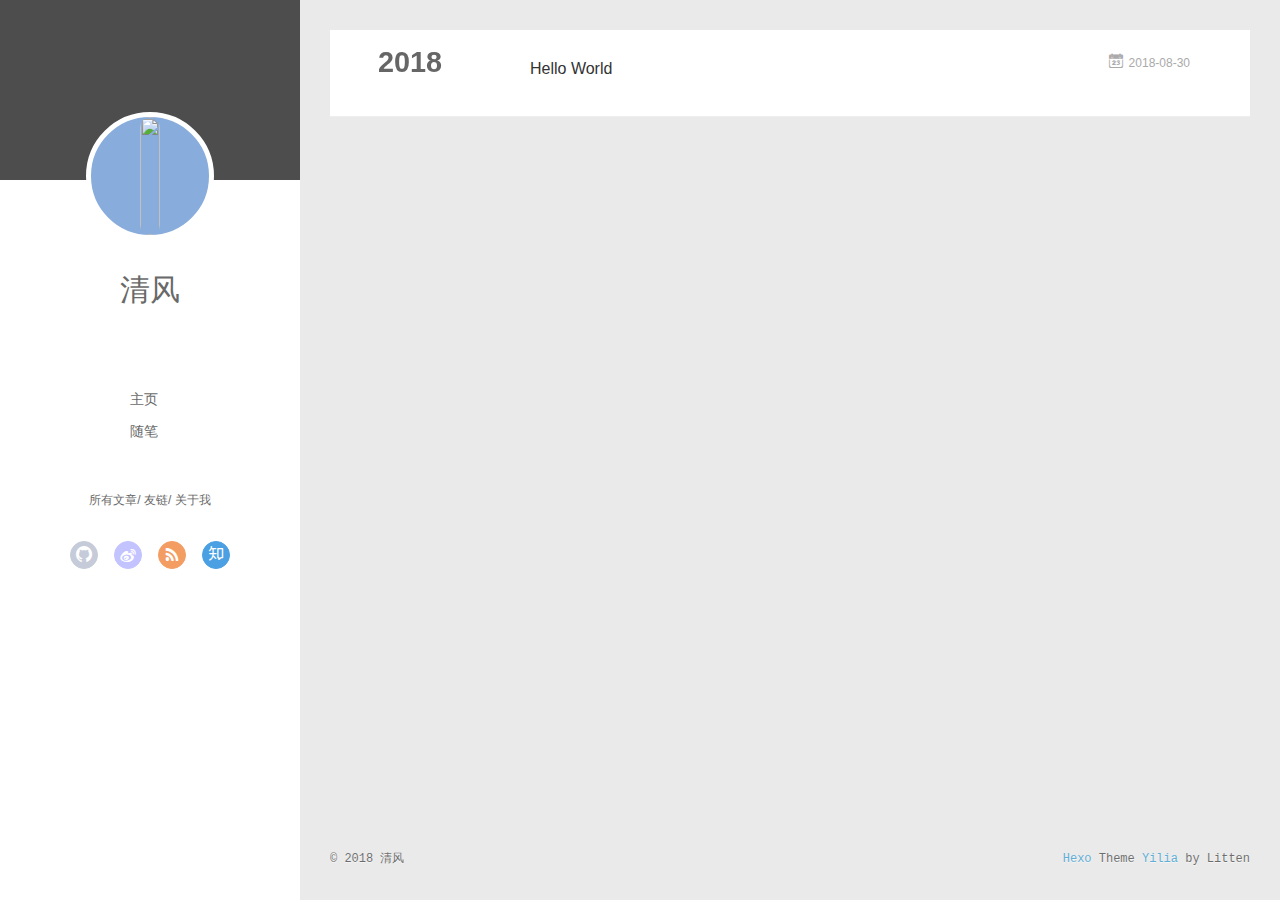
==== commit 3e0f7dc2: "Site updated: 2018-09-10 16:39:13" ====
--- a/archives/index.html
+++ b/archives/index.html
@@ -43,7 +43,7 @@
 <div class="intrude-less">
 	<header id="header" class="inner">
 		<a href="/" class="profilepic">
-			<img src="" class="js-avatar">
+			<img src="" class="js-avatar show" style="width: 100%;height: 100%;opacity: 1;">
 		</a>
 		<hgroup>
 		  <h1 class="header-author"><a href="/">清风</a></h1>
